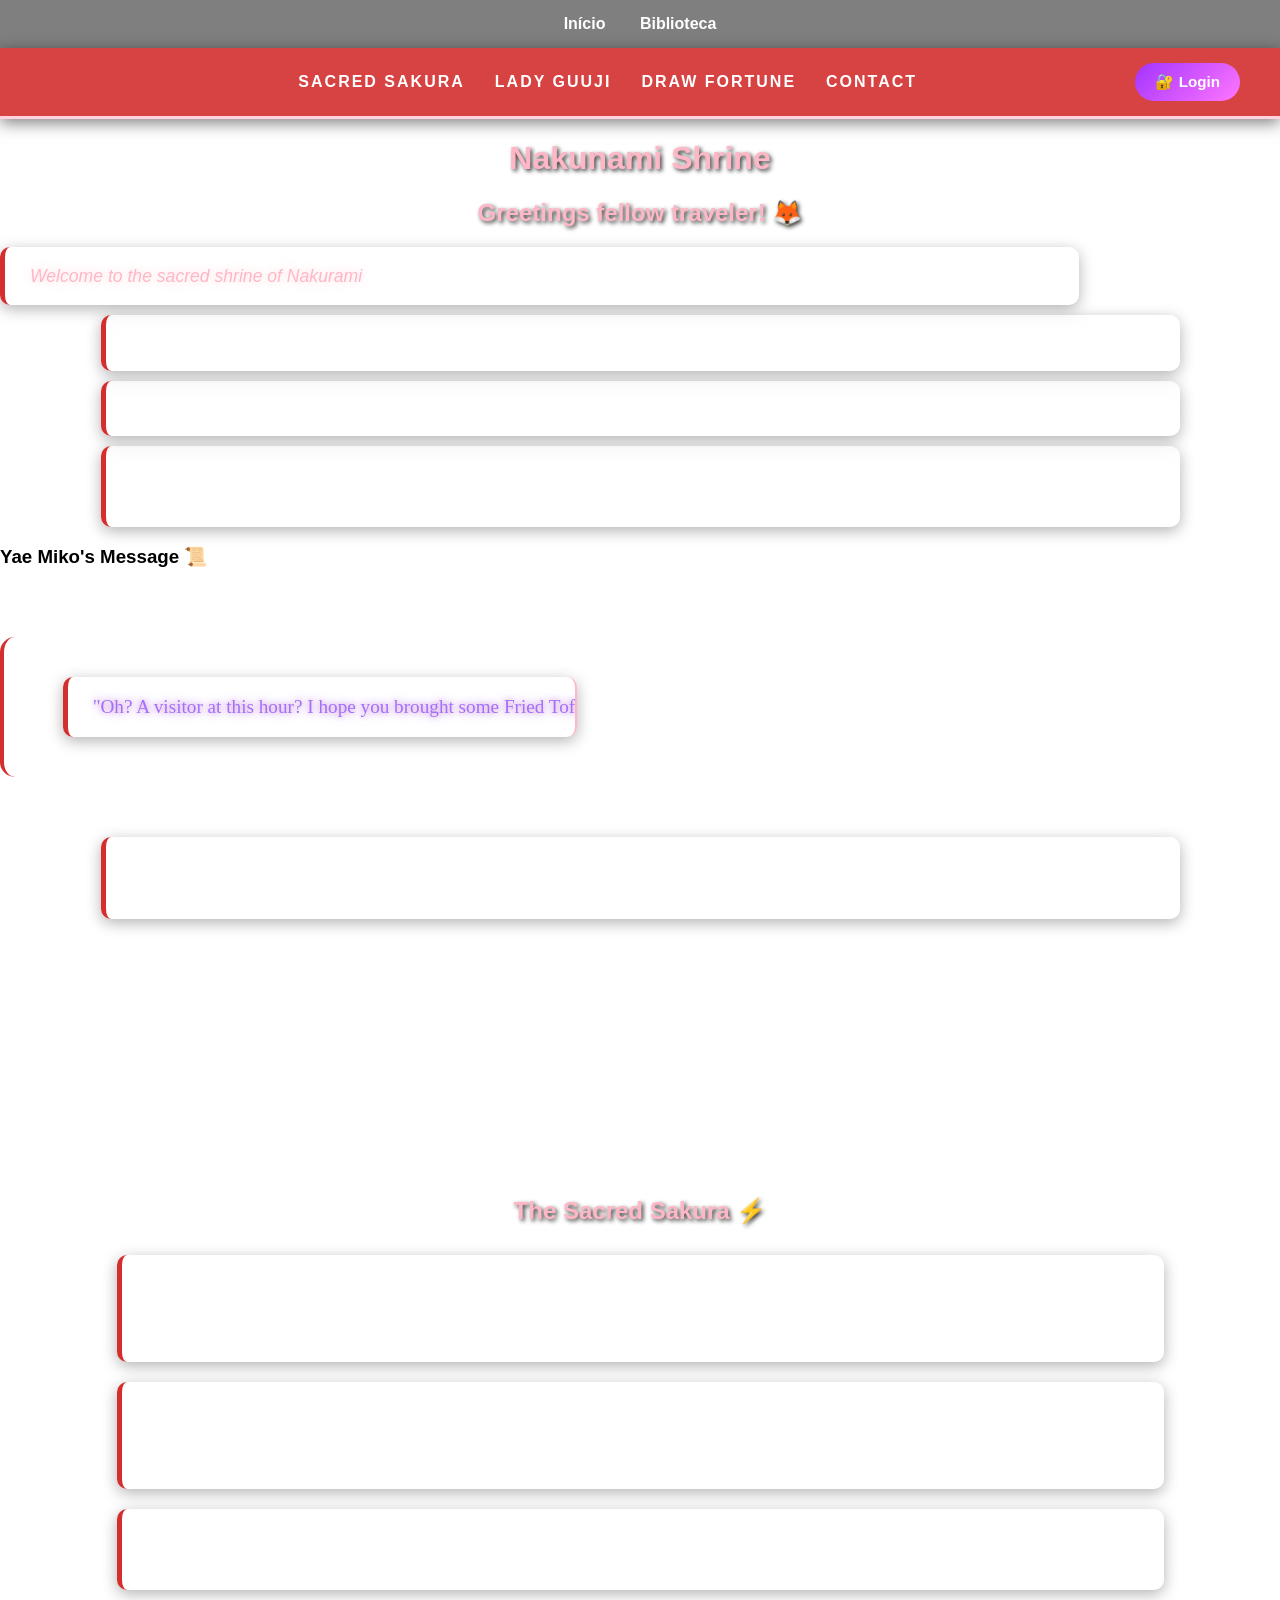
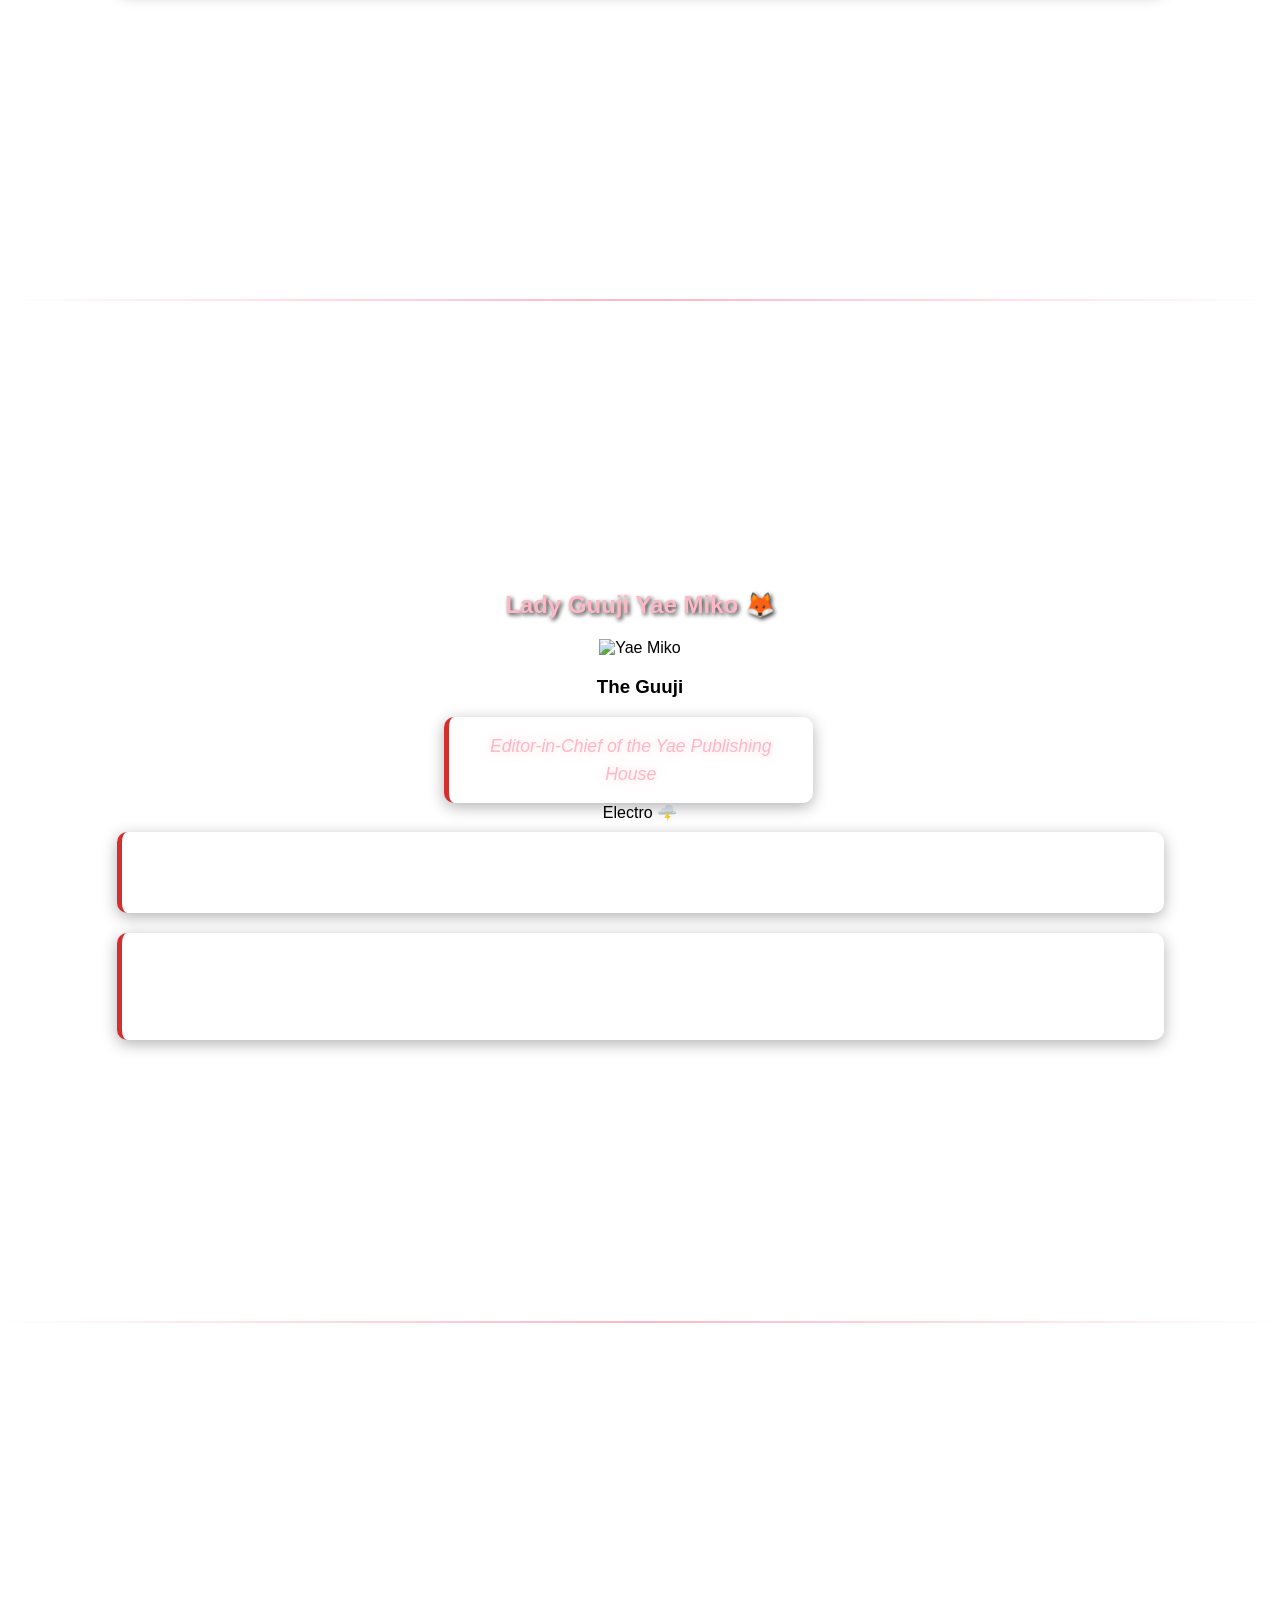
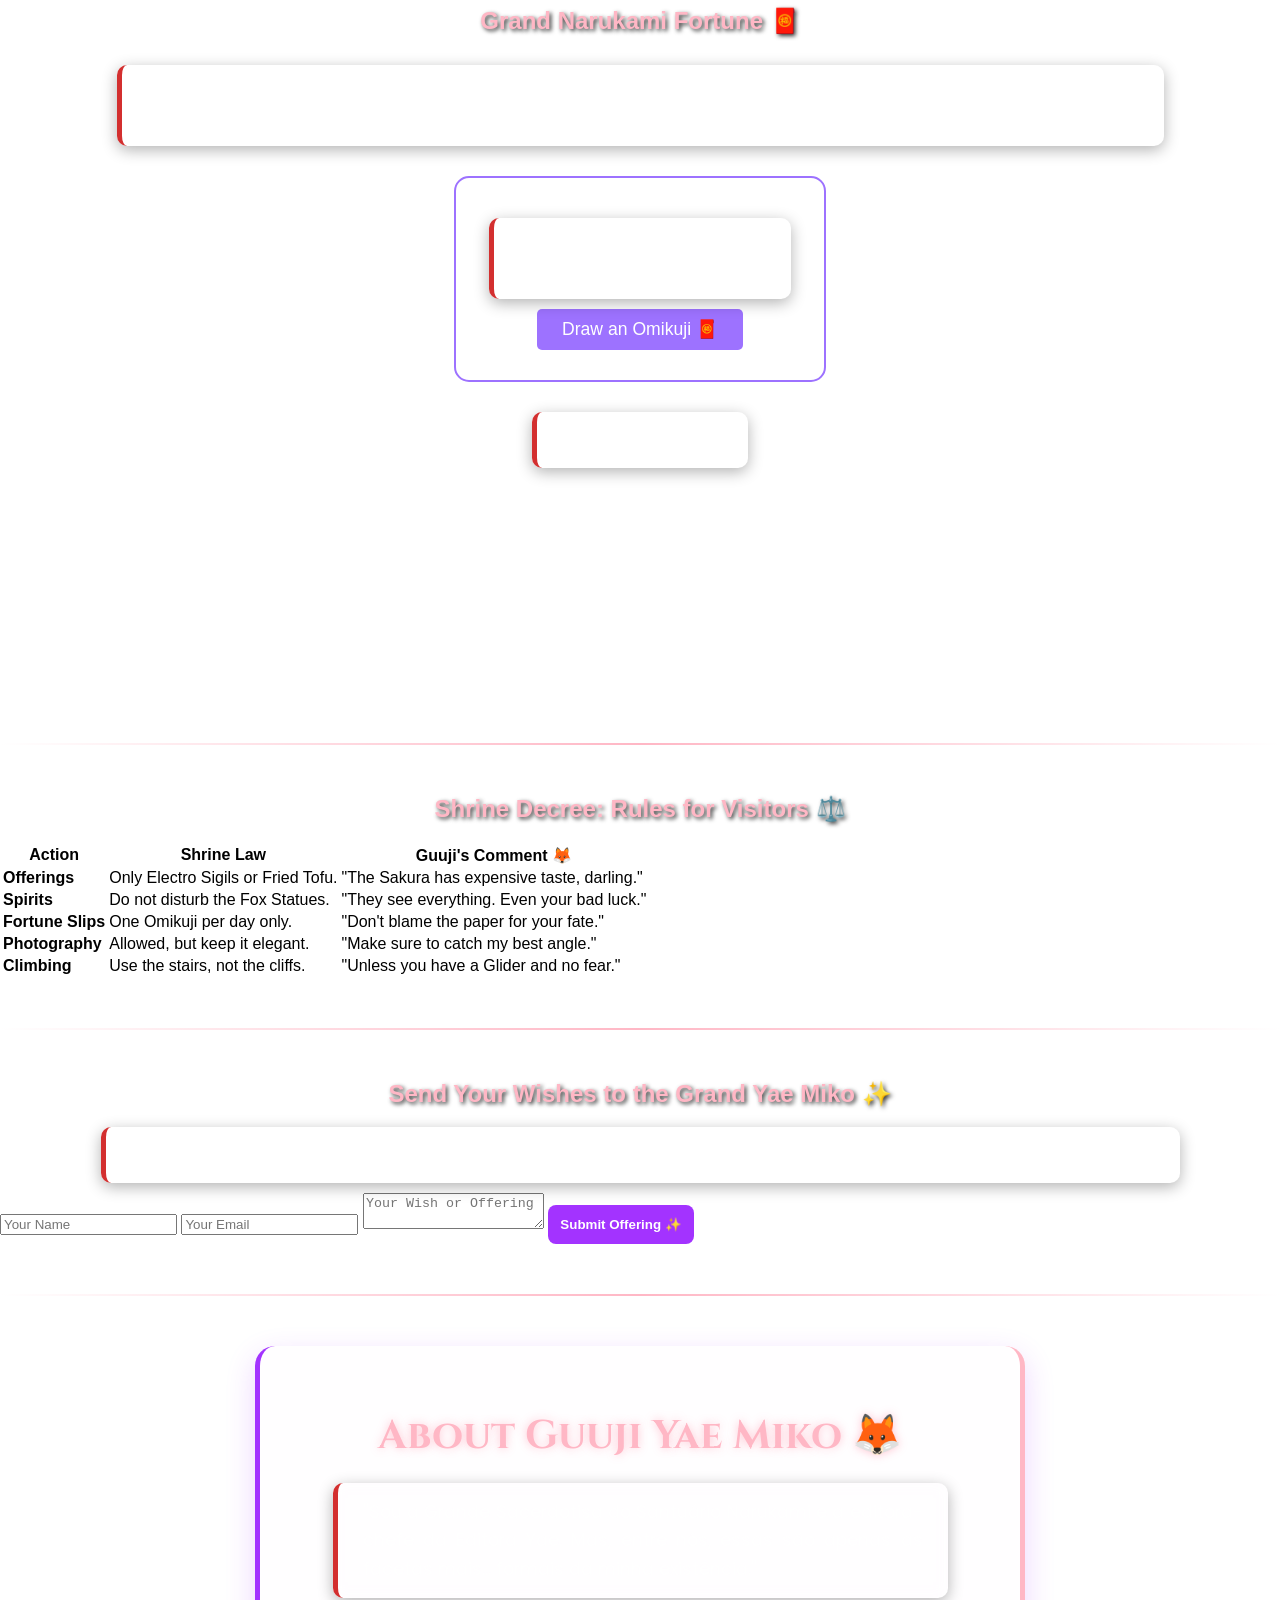
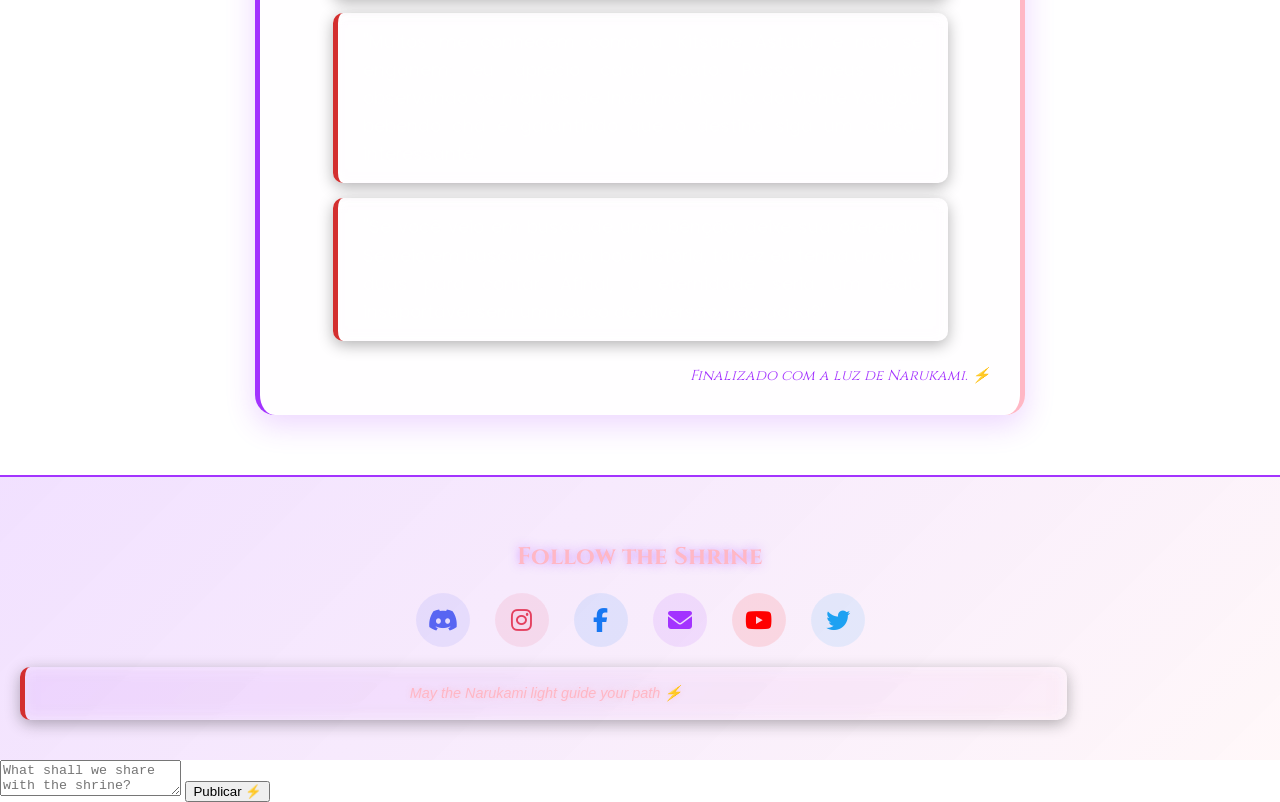
==== index.html @ ffabc8a9 "updt2" ====
<!DOCTYPE html>
<html lang="pt-br">
<head>
    <meta charset="UTF-8">
    <meta name="viewport" content="width=device-width, initial-scale=1.0">
    <link rel="icon" type="image/jpeg" href="icon.jpg">
    <link rel="stylesheet" href="style.css">
    <link rel="stylesheet" href="social-styles.css">
    <link rel="stylesheet" href="https://cdnjs.cloudflare.com/ajax/libs/font-awesome/6.4.0/css/all.min.css">
    <link href="https://fonts.googleapis.com/css2?family=Poppins:wght@400;600&family=Cinzel:wght@400;700&display=swap" rel="stylesheet">
    <title>Nakunami Shrine - Santuário de Yae Miko</title>
</head>
<body>
    <nav class="navbar">
    <a href="index.html">Início</a>
    <a href="library.html" class="nav-link">Biblioteca</a>
    </nav>


    <!-- MAINTENANCE SCREEN (Atualização) -->
    <div id="maintenance-screen" class="maintenance-screen" style="display: none;">
        <div class="maintenance-content">
            <div class="maintenance-header">
                <div class="fox-icon spinning">🦊</div>
                <h1>⚡ Os Mistérios Estão Sendo Revelados ⚡</h1>
                <p class="subtitle">O Santuário Nakunami está sendo atualizado...</p>
            </div>
            <div class="maintenance-message">
                <div class="loading-dots">
                    <span></span>
                    <span></span>
                    <span></span>
                </div>
                <p id="maintenance-status">Reorganizando os poderes da Eletro...</p>
            </div>

            <div class="maintenance-features">
                <h3>✨ Novidades em breve:</h3>
                <div class="features-grid">
                    <div class="feature">
                        <span class="feature-icon">📱</span>
                        <p>Nova Interface</p>
                    </div>
                    <div class="feature">
                        <span class="feature-icon">⚡</span>
                        <p>Mais Rápido</p>
                    </div>
                    <div class="feature">
                        <span class="feature-icon">🎨</span>
                        <p>Mais Bonito</p>
                    </div>
                    <div class="feature">
                        <span class="feature-icon">🔐</span>
                        <p>Mais Seguro</p>
                    </div>
                </div>
            </div>

            <div class="maintenance-footer">
                <p>Que a Luz de Narukami guie este momento... 🌸</p>
                <p class="update-time" id="update-time"></p>
            </div>

            <div class="electro-particles">
                <div class="particle"></div>
                <div class="particle"></div>
                <div class="particle"></div>
                <div class="particle"></div>
                <div class="particle"></div>
            </div>
        </div>
    </div>

    <!-- BAN SCREEN (Banimento) -->
    <div id="ban-screen" class="ban-screen" style="display: none;">
        <div class="ban-content">
            <div class="ban-header">
                <div class="ban-icon">🚫</div>
                <h1>VOCÊ FOI BANIDO</h1>
            </div>
            <p class="ban-message">Razão: Perturbação da Luz de Narukami</p>
            <p class="ban-sub">A Guuji Yae Miko ordenou sua expulsão permanente.</p>
        </div>
    </div>

    <!-- WELCOME SCREEN -->
    <div id="welcome-screen" class="welcome-screen" style="display: none;">
        <div class="welcome-content">
            <div class="welcome-text">Bem-vindo de volta, <span id="welcome-name"></span>!</div>
        </div>
    </div>

    <!-- AUTH MODAL (Login/Sign Up) -->
    <div id="auth-modal" class="auth-modal">
        <div class="auth-container">
            <button class="close-auth" onclick="closeAuthModal()">✕</button>
            
            <!-- LOGIN FORM -->
            <div id="login-form" class="auth-form active">
                <h2>Welcome to the Shrine 🦊</h2>
                <p>Sign in to unlock sacred treasures</p>
                <form onsubmit="handleLogin(event)">
                    <input type="email" placeholder="Email" required>
                    <input type="password" placeholder="Password" required>
                    <button type="submit" class="auth-submit">Enter the Shrine</button>
                </form>
                <p class="auth-toggle">Don't have an account? <a onclick="switchToSignUp()">Create one</a></p>
            </div>

            <!-- SIGN UP FORM -->
            <div id="signup-form" class="auth-form">
                <h2>Join the Shrine ⚡</h2>
                <p>Begin your journey as a believer</p>
                <form onsubmit="handleSignUp(event)">
                    <input type="text" placeholder="Your Name" required>
                    <input type="email" placeholder="Email" required>
                    <input type="password" placeholder="Password" required>
                    <input type="password" placeholder="Confirm Password" required>
                    <button type="submit" class="auth-submit">Start Journey</button>
                </form>
                <p class="auth-toggle">Already a believer? <a onclick="switchToLogin()">Sign in</a></p>
            </div>
        </div>
    </div>

    <!-- NAVEGAÇÃO PRINCIPAL -->
    <nav class="shrine-nav">
        <div class="nav-content">
            <ul>
                <li><a href="#sakura">Sacred Sakura</a></li>
                <li><a href="#miko">Lady Guuji</a></li>
                <li><a href="#fortune">Draw Fortune</a></li>
                <li><a href="#contact">Contact</a></li>
            </ul>
            <button class="auth-btn" onclick="openAuthModal()">🔐 Login</button>
        </div>
    </nav>

    <!-- USER INFO DISPLAY -->
    <div id="user-info-display"></div>

    <!-- ADMIN PANEL BUTTON & INDICATOR -->
    <div id="admin-label">🦊 PAINEL YAE ADMIN</div>
    <div id="admin-panel-container">
        <button id="admin-toggle-btn" onclick="toggleAdminPanel()">👑 Abrir Painel Admin</button>
    </div>

    <!-- SEÇÃO 1: CABEÇALHO E INTRODUÇÃO -->
    <header class="shrine-header">
        <h1>Nakunami Shrine</h1>
        <h2>Greetings fellow traveler! 🦊</h2>
        <p class="subtitle">Welcome to the sacred shrine of Nakurami</p>
    </header>

    <section class="intro-section">
        <p>As the head shrine maiden, I am honored to guide you through our traditions and rituals.</p>
        <p>Here, we worship the divine fox spirit, Nakurami, who is said to bring good fortune and prosperity to those who pay their respects.</p>
        <p>High atop Mt. Yougou, where the clouds meet the earth, stands the Grand Narukami Shrine. As the most important shrine in Inazuma, it remains a sanctuary of peace and divine protection, overseen by the watchful gaze of the Lady Guuji.</p>
    </section>

    <!-- SEÇÃO 2: YAE MIKO'S MESSAGE -->
    <section class="miko-message">
        <h3>Yae Miko's Message 📜</h3>
        <div class="miko-box">
            <p class="miko-text">"Oh? A visitor at this hour? I hope you brought some Fried Tofu..."</p>
        </div>
        <p>"Are you here to draw a fortune slip, little one? Don't look so nervous. Even if it says 'Great Misfortune,' I might be persuaded to help you change your fate... for a price, of course. After all, what is life without a little bit of chaos and a lot of fun?"</p>
    </section>

    <!-- SEÇÃO 3: SACRED SAKURA -->
    <section id="sakura" class="page-section">
        <h2>The Sacred Sakura ⚡</h2>
        <p>The climb to the Grand Narukami Shrine is a journey of purification. Thousands of vibrant red Torii gates line the winding stairs of Mount Yougou, each one a silent witness to the prayers of countless souls. As the air grows thin and the scent of Sakura blossoms fills the wind, the noise of the world below fades into the hum of sacred thunder.</p>
        <p>Since ancient times, the shrine has stood as the ultimate shield against the "Sacred Sakura Cleansing." The roots of the divine tree reach deep into the earth, drawing out the filth and miasma that plague the land. It is here, under the moon's silver glow, that the shrine maidens perform their dances to ensure the eternity of Narukami's grace.</p>
        <p>Present your Electro Sigils to the Sacred Sakura to deepen your favor with the divine. As the tree grows stronger, so too shall the blessings bestowed upon you during your travels across the islands of Eternity.</p>
    </section>

    <hr class="divider">

    <!-- SEÇÃO 4: LADY GUUJI YAE MIKO -->
    <section id="miko" class="page-section">
        <h2>Lady Guuji Yae Miko 🦊</h2>
        <div class="miko-profile">
            <div class="miko-avatar">
                <img src="https://i.pinimg.com/736x/ce/73/35/ce7335937441da6026784d7358146c18.jpg" alt="Yae Miko" class="miko-img">
            </div>
            <div class="miko-info">
                <h3>The Guuji</h3>
                <p class="subtitle">Editor-in-Chief of the Yae Publishing House</p>
                <span class="vision-tag">Electro 🌩️</span>
            </div>
        </div>
        <p>The shrine is managed by Yae Miko, the "Guuji" of the Grand Narukami Shrine and Editor-in-Chief of the Yae Publishing House. Wise, beautiful, and unpredictable, she ensures that the traditions of the shrine are kept—often with a playful twist that only a kitsune could devise.</p>
        <p>Keep a respectful silence as you pass the stone Sky Kitsune and Earth Kitsune statues. They are the eyes and ears of the Lady Guuji. Legends say that for those who show true devotion, these stone guardians might whisper secrets of the past or grant a fleeting glimpse into a future yet to be written.</p>
    </section>

    <hr class="divider">

    <!-- SEÇÃO 5: OMIKUJI - FORTUNE SLIPS -->
    <section id="fortune" class="page-section">
        <h2>Grand Narukami Fortune 🧧</h2>
        <p>Are you curious about what the stars have in store? Draw a Fortune Slip at the shrine booth. Whether you receive "Great Misfortune" or "Great Fortune," remember that destiny is as fleeting as a lightning flash, yet as enduring as the mountain itself.</p>
        <div class="omikuji-box">
            <p id="fortune-text">Shake the box to see your destiny...</p>
            <button class="btn-fortune" onclick="drawFortune()">Draw an Omikuji 🧧</button>
        </div>
        <p id="yae-quote" class="yae-quote"></p>
    </section>

    <hr class="divider">

    <!-- SEÇÃO 6: SHRINE RULES -->
    <section class="rules-section">
        <h2>Shrine Decree: Rules for Visitors ⚖️</h2>
        <table class="shrine-table">
            <thead>
                <tr>
                    <th>Action</th>
                    <th>Shrine Law</th>
                    <th>Guuji's Comment 🦊</th>
                </tr>
            </thead>
            <tbody>
                <tr>
                    <td><strong>Offerings</strong></td>
                    <td>Only Electro Sigils or Fried Tofu.</td>
                    <td>"The Sakura has expensive taste, darling."</td>
                </tr>
                <tr>
                    <td><strong>Spirits</strong></td>
                    <td>Do not disturb the Fox Statues.</td>
                    <td>"They see everything. Even your bad luck."</td>
                </tr>
                <tr>
                    <td><strong>Fortune Slips</strong></td>
                    <td>One Omikuji per day only.</td>
                    <td>"Don't blame the paper for your fate."</td>
                </tr>
                <tr>
                    <td><strong>Photography</strong></td>
                    <td>Allowed, but keep it elegant.</td>
                    <td>"Make sure to catch my best angle."</td>
                </tr>
                <tr>
                    <td><strong>Climbing</strong></td>
                    <td>Use the stairs, not the cliffs.</td>
                    <td>"Unless you have a Glider and no fear."</td>
                </tr>
            </tbody>
        </table>
    </section>

    <hr class="divider">

    <!-- SEÇÃO 7: CONTACT & WISHES FORM -->
    <section id="contact" class="contact-section">
        <div class="container">
            <div class="header">
                <h2>Send Your Wishes to the Grand Yae Miko ✨</h2>
                <p>May the Narukami light guide your path.</p>
            </div>
            <form action="https://formspree.io/f/mpqjbvan" method="POST">
                <input type="text" name="name" placeholder="Your Name" required>
                <input type="email" name="email" placeholder="Your Email" required>
                <textarea name="message" placeholder="Your Wish or Offering" required></textarea>
                <button type="submit" class="btn-submit">Submit Offering ✨</button>
            </form>
        </div>
    </section>

    <hr class="divider">

    <!-- SEÇÃO 8: GUUJI YAE MIKO BIO -->
    <section class="bio-shrine">
        <div class="bio-content">
            <h2 class="bio-title">About Guuji Yae Miko 🦊</h2>
            <div class="bio-text">
                <p>"Sou a Grande Sacerdotisa do Santuário Narukami e a editora-chefe da Editora Yae. Mas, entre nós, essas são apenas as facetas mais... formais da minha existência."</p>
                <p>"Muitos me conhecem como a 'Kitsune Astuta', e não se enganem: eu aprecio cada boato. Passo meus dias observando os mortais de Inazuma do alto do Monte Yougou, bebendo chá e garantindo que o destino siga um curso... interessante."</p>
                <p>"Se você veio em busca de uma bênção, deixe sua oferenda. Se veio em busca de uma boa história, talvez eu tenha uma ou duas para contar. Afinal, a eternidade seria um tédio insuportável sem um pouco de diversão, não acha?"</p>
            </div>
            <div class="bio-signature">Finalizado com a luz de Narukami. ⚡</div>
        </div>
    </section>

    <!-- SEÇÃO 9: SOCIAL NETWORK FEED -->
    <section id="social-feed-section" class="social-feed-section" style="display: none;">
        <div class="social-container">
            <!-- Social Navigation Tabs -->
            <div class="social-nav-tabs">
                <button class="social-tab-btn active" onclick="switchSocialTab('feed')">📰 Feed</button>
                <button class="social-tab-btn" onclick="switchSocialTab('profile')">👤 Meu Perfil</button>
                <button class="social-tab-btn" onclick="switchSocialTab('followers')">👥 Seguidores</button>
                <button class="social-tab-btn" onclick="switchSocialTab('explore')">🔍 Explorar</button>
            </div>

            <!-- Feed Tab -->
            <div id="feed-tab" class="social-tab-content active">
                <!-- Post Creator -->
                <div class="post-creator">
                    <h3>✨ Compartilhar com Nakunami</h3>
                    <textarea id="post-content-input" class="post-input" placeholder="O que você deseja compartilhar com o santuário?" rows="3"></textarea>
                    
                    <div class="post-creator-footer">
                        <input type="file" id="post-media-input" accept="image/*,video/*" style="display: none;">
                        <button class="post-action-btn" onclick="document.getElementById('post-media-input').click()">🖼️ Foto/Vídeo</button>
                        <button class="post-submit-btn" onclick="createPost()">Publicar ⚡</button>
                    </div>
                </div>

                <!-- Posts Feed -->
                <div id="posts-feed" class="posts-feed">
                    <div class="loading-text">Carregando posts...</div>
                </div>
            </div>

            <!-- Profile Tab -->
            <div id="profile-tab" class="social-tab-content">
                <div id="user-profile-card" class="user-profile-card">
                    <div class="profile-header">
                        <div class="profile-avatar">👤</div>
                        <div class="profile-info">
                            <h2 id="profile-name">Nome do Usuário</h2>
                            <p id="profile-email">Email</p>
                            <p id="profile-role">Papel</p>
                        </div>
                    </div>
                    <div class="profile-stats">
                        <div class="stat">
                            <span id="profile-posts-count">0</span>
                            <p>Posts</p>
                        </div>
                        <div class="stat">
                            <span id="profile-followers-count">0</span>
                            <p>Seguidores</p>
                        </div>
                        <div class="stat">
                            <span id="profile-following-count">0</span>
                            <p>Seguindo</p>
                        </div>
                    </div>
                </div>
                <div id="user-posts-container" class="user-posts-container">
                    <h3>Meus Posts</h3>
                    <div id="user-posts-list" class="posts-list"></div>
                </div>
            </div>

            <!-- Followers Tab -->
            <div id="followers-tab" class="social-tab-content">
                <h3>👥 Seguidores e Seguindo</h3>
                <div class="followers-container">
                    <div class="followers-section">
                        <h4>Meus Seguidores</h4>
                        <div id="followers-list" class="users-grid"></div>
                    </div>
                    <div class="followers-section">
                        <h4>Estou Seguindo</h4>
                        <div id="following-list" class="users-grid"></div>
                    </div>
                </div>
            </div>

            <!-- Explore Tab -->
            <div id="explore-tab" class="social-tab-content">
                <h3>🔍 Explorar Usuários</h3>
                <div id="explore-users" class="users-grid"></div>
            </div>
        </div>
    </section>

    <!-- SEÇÃO 9: FOOTER COM REDES SOCIAIS -->
    <footer class="social-footer">
        <h3>Follow the Shrine</h3>
        <div class="social-container">
            <a href="https://discord.com/invite/yae" target="_blank" class="social-link discord" title="Discord">
                <i class="fab fa-discord"></i>
            </a>
            <a href="https://www.instagram.com/damien_siinamota/" target="_blank" class="social-link instagram" title="Instagram">
                <i class="fab fa-instagram"></i>
            </a>
            <a href="https://www.facebook.com/damien.samael.soares.brito/" target="_blank" class="social-link facebook" title="Facebook">
                <i class="fab fa-facebook-f"></i>
            </a>
            <a href="mailto:damiensoaresbrito@gmail.com" class="social-link email" title="Email">
                <i class="fas fa-envelope"></i>
            </a>
            <a href="https://www.youtube.com" target="_blank" class="social-link youtube" title="YouTube">
                <i class="fab fa-youtube"></i>
            </a>
            <a href="https://twitter.com" target="_blank" class="social-link twitter" title="Twitter">
                <i class="fab fa-twitter"></i>
            </a>
        </div>
        <p class="shrine-blessing">May the Narukami light guide your path ⚡</p>
    </footer>

    <!-- ADMIN PANEL (Hidden) -->
    <div id="admin-panel-modal" class="admin-panel-modal">
        <div class="admin-modal-content">
            <button class="admin-modal-close" onclick="closeAdminPanel()">✕</button>
            
            <h2>🦊 YAE MIKO ADMIN PANEL</h2>
            
            <div class="admin-section">
                <h3>📊 Gerenciamento de Usuários</h3>
                <div class="admin-grid">
                    <button class="admin-btn" onclick="adminAction('USERS')">📋 Ver Usuários</button>
                    <button class="admin-btn" onclick="changeUserRole()">✏️ Alterar Papel</button>
                    <button class="admin-btn" onclick="deleteUser()">🗑️ Deletar Usuário</button>
                    <button class="admin-btn" onclick="adminAction('WARN')">⚠️ Avisar Usuário</button>
                </div>
                
                <!-- Lista de Usuários -->
                <div id="users-list-section" class="users-list-section" style="display: none; margin-top: 20px;">
                    <h4>👥 Usuários Registrados</h4>
                    <div id="users-list-container" class="users-list-container">
                        <div class="loading-text">Carregando usuários...</div>
                    </div>
                </div>
            </div>

            <div class="admin-section">
                <h3>⚡ Ações Moderadoras</h3>
                <div class="admin-grid">
                    <button class="admin-btn" onclick="adminAction('KICK')">👢 Expulsar Usuário</button>
                    <button class="admin-btn" onclick="adminAction('BAN')">🚫 Banir Usuário</button>
                </div>
            </div>

            <div class="admin-section">
                <h3>⚙️ Configurações do Santuário</h3>
                <div class="admin-grid">
                    <button class="admin-btn" onclick="resetAllData()" style="background: linear-gradient(135deg, rgba(139, 0, 0, 0.6), rgba(255, 0, 0, 0.6)); border-color: #FF4444;">🔄 Resetar Dados</button>
                    <button class="admin-btn" onclick="clearActivityLog()">🗑️ Limpar Log</button>
                </div>
            </div>

            <div class="admin-section">
                <h3>📱 Gerenciamento de Manutenção</h3>
                <div class="admin-grid">
                    <button class="admin-btn" id="toggle-maintenance-btn" onclick="toggleMaintenanceMode()">🔧 Ativar Manutenção</button>
                </div>
                <p style="font-size: 0.9rem; color: #ffb7c5; margin-top: 10px;">Ativa/desativa a tela de manutenção do site</p>
            </div>

            <div class="admin-section">
                <h3>⚡ Atividades em Tempo Real</h3>
                <div id="activity-log" class="activity-log-container">
                    <div class="no-activities">Carregando atividades...</div>
                </div>
            </div>

            <div class="admin-info">
                <strong>ℹ️ Informação:</strong><br>
                Este painel é exclusivo para damiensoaresbrito@gmail.com<br>
                Atalho: Ctrl+Shift+A
            </div>
        </div>
    </div>

    <!-- JAVASCRIPT SCRIPTS -->
    <script src="app.js"></script>
    <script>
        // ===== LOADER =====
        window.addEventListener('load', () => {
            const bar = document.getElementById('loading-bar');
            const wrapper = document.getElementById('loader-wrapper');
            
            let width = 100;
            bar.style.width = width + '%';
            
            setTimeout(() => {
                wrapper.style.display = 'none';
                thunderFlash();
            }, 1500);
        });

        // ===== THUNDER FLASH EFFECT =====
        function thunderFlash() {
            const flash = document.createElement('div');
            flash.style.cssText = `
                position: fixed; top: 0; left: 0; width: 100%; height: 100%;
                background: white; opacity: 0; z-index: 10001; pointer-events: none;
            `;
            document.body.appendChild(flash);

            setTimeout(() => flash.style.opacity = '0.5', 100);
            setTimeout(() => flash.style.opacity = '0', 200);
            setTimeout(() => flash.style.opacity = '0.8', 300);
            setTimeout(() => {
                flash.style.opacity = '0';
                setTimeout(() => flash.remove(), 500);
            }, 400);
        }

        // ===== FORTUNE DRAWING =====
        const allFortunes = [
            "✨ Grande Sorte: A luz de Narukami brilha intensamente sobre você!",
            "🌸 Boa Sorte: Um mensageiro raposa trará boas notícias hoje.",
            "⚡ Sorte Modesta: Cuidado, até a Guuji Yae tem seus truques...",
            "🦊 Sorte Especial: Você encontrará um tesouro sob a Sakura Sagrada!",
            "🎋 Sorte Futura: Grandes mudanças estão por vir em Inazuma.",
            "✨ Great Fortune: The lightning strikes twice in your favor today!",
            "🌸 Good Luck: A fox's blessing follows your every step.",
            "⚡ Modest Luck: Be careful with Electro, but victory is yours.",
            "🦊 Neutral: The Lady Guuji is watching... don't be boring."
        ];

        function drawFortune() {
            const randomIndex = Math.floor(Math.random() * allFortunes.length);
            const result = allFortunes[randomIndex];
            document.getElementById('fortune-text').innerText = result;
            sendSiteAnalytics("Tirou sorte: " + result);
        }

        // ===== RANDOM YAE QUOTE =====
        const quotes = [
            '"Nothing lasts forever."',
            '"Show me your bravery!"',
            '"Come on, don\'t be shy."',
            '"The fox is watching..."',
            '"Chaos is just misunderstood order."'
    
        ];

        document.addEventListener('DOMContentLoaded', () => {
            const randomQuote = quotes[Math.floor(Math.random() * quotes.length)];
            document.getElementById('yae-quote').innerText = randomQuote;
        });

        // ===== ELECTRO SPARKS ON CLICK =====
        document.addEventListener('click', (e) => {
            const spark = document.createElement('div');
            spark.className = 'electro-spark';
            spark.style.left = e.pageX + 'px';
            spark.style.top = e.pageY + 'px';
            document.body.appendChild(spark);
            setTimeout(() => spark.remove(), 600);
        });

        // ===== CONTACT FORM SUBMISSION =====
        // only show the offering alert for the contact form, not the login/signup forms
        const contactForm = document.querySelector('#contact form');
        if (contactForm) {
            contactForm.addEventListener('submit', () => {
                alert("May the Narukami light guide your path... Your offering was sent! ✨");
            });
        }

        // ===== ANALYTICS =====
        async function sendSiteAnalytics(eventDetail) {
            try {
                console.log("Offerings sent to Lady Guuji...", eventDetail);
            } catch (error) {
                console.error("The fox messenger failed:", error);
            }
        }
    </script>

</body>
</html>

<div id="feed"></div>
<textarea id="post-input" placeholder="What shall we share with the shrine?"></textarea>

<button onclick="publishPost()">Publicar ⚡</button>
---- style.css ----
p {
    background-color: rgb(231, 231, 231);
}

/* Cursor Custom */
* {
  cursor: url('genshin-impact-baal-and-sword-cursor.png'), auto;
}

a {
  cursor: url('genshin-impact-baal-and-sword-cursor.png'), pointer;
}

.miko-box {
  background: rgba(255, 255, 255, 0.1);
  border-left: 4px solid #d32f2f; /* Vermelho dos portais Torii */
  padding: 20px;
  border-radius: 8px;
  display: inline-block;
}

.miko-box {
  background: rgba(255, 255, 255, 0.1);
  border-left: 4px solid #d32f2f;
  padding: 20px;
  border-radius: 8px;
}
.miko-text {
  font-family: 'Georgia', serif;
  font-size: 1.2rem;
  color: #9d72ff;
  white-space: nowrap;
  overflow: hidden;
  border-right: .15em solid #ffb7c5;
  text-shadow: 0 0 5px #ffb7c5, 0 0 10px #9d72ff;
  animation: typing 3.5s steps(40, end), blink-caret .75s step-end infinite, electro-pulse 2s ease-in-out infinite alternate;
}
@keyframes typing { from { width: 0 } to { width: 100% } }
@keyframes blink-caret { from, to { border-color: transparent } 50% { border-color: #ffb7c5; } }
@keyframes electro-pulse { from { text-shadow: 0 0 5px #ffb7c5, 0 0 10px #9d72ff; } to { text-shadow: 0 0 10px #ffb7c5, 0 0 25px #d1b3ff; } }
body {
  /* Substitua pelo link da sua imagem ou caminho do arquivo no GitHub */
  background-image: url(https://i.pinimg.com/736x/bb/c6/2a/bbc62a4f2c408ba71a72c6b0837e04a7.jpg); 
  /* Garante que a imagem cubra a tela toda sem repetir */
  background-size: cover;
  background-position: center;
  background-repeat: no-repeat;
  background-attachment: fixed; /* Efeito de fundo parado ao rolar */
}
.miko-box {
  background: rgba(255, 255, 255, 0.85); /* Fundo branco semi-transparente */
  backdrop-filter: blur(5px); /* Efeito de vidro jateado */
  padding: 30px;
  border-radius: 15px;
  max-width: 600px;
  margin: 50px auto;
}
body {
    background-image:url(https://i.pinimg.com/736x/bb/c6/2a/bbc62a4f2c408ba71a72c6b0837e04a7.jpg);
    background-size: cover;
    background-position: center;
    background-attachment: fixed;
    margin: 0;
    font-family: 'Segoe UI', Tahoma, Geneva, Verdana, sans-serif;
}

/* Estilo para o Título */
h1, h2 {
    color: #ffb7c5; /* Rosa Cerejeira */
    text-shadow: 2px 2px 4px rgba(0, 0, 0, 0.8);
    text-align: center;
}

/* Estilo para as caixas de texto */
p {
    background: rgba(255, 255, 255, 0.15); /* Fundo branco bem transparente */
    backdrop-filter: blur(8px); /* Efeito de vidro jateado */
    color: #ffffff; /* Texto branco para contraste */
    padding: 15px 25px;
    margin: 10px auto;
    border-radius: 10px;
    border-left: 5px solid #d32f2f; /* Borda vermelha de portal Torii */
    max-width: 80%;
    line-height: 1.6;
    box-shadow: 0 4px 15px rgba(0, 0, 0, 0.3);
    transition: transform 0.3s;
}

/* Efeito ao passar o mouse */
p:hover {
    transform: scale(1.02);
    background: rgba(255, 255, 255, 0.25);
}
.shrine-nav {
    background: rgba(211, 47, 47, 0.9); /* Vermelho Torii */
    padding: 15px 20px;
    position: sticky;
    top: 0;
    z-index: 1000;
    box-shadow: 0 4px 15px rgba(0,0,0,0.5);
    border-bottom: 3px solid #ffd1dc;
}

.nav-content {
    display: flex;
    justify-content: space-between;
    align-items: center;
    max-width: 1200px;
    margin: 0 auto;
}

.shrine-nav ul {
    list-style: none;
    display: flex;
    justify-content: center;
    gap: 30px;
    margin: 0;
    flex: 1;
}

.shrine-nav a {
    color: white;
    text-decoration: none;
    font-weight: bold;
    text-transform: uppercase;
    letter-spacing: 2px;
    transition: 0.3s;
}

.shrine-nav a:hover {
    color: #ffd1dc;
    text-shadow: 0 0 10px #fff;
}
.omikuji-box {
    background: rgba(255, 255, 255, 0.1);
    backdrop-filter: blur(10px);
    border: 2px solid #9d72ff;
    padding: 30px;
    border-radius: 15px;
    text-align: center;
    max-width: 500px;
    margin: 20px auto;
}

.omikuji-box button {
    background: #9d72ff;
    color: white;
    border: none;
    padding: 10px 25px;
    border-radius: 5px;
    cursor: pointer;
    font-size: 1.1rem;
    transition: 0.3s;
}

.omikuji-box button:hover {
    background: #d32f2f;
    transform: translateY(-3px);
}
.skill-container {
    max-width: 600px;
    margin: 40px auto;
}

.skill-item {
    display: flex;
    align-items: center;
    background: rgba(0, 0, 0, 0.6);
    margin-bottom: 10px;
    padding: 15px;
    border-radius: 10px;
    border: 1px solid #9d72ff;
}

.skill-icon {
    font-size: 2rem;
    background: #9d72ff;
    width: 60px;
    height: 60px;
    display: flex;
    align-items: center;
    justify-content: center;
    border-radius: 50%;
    margin-right: 20px;
}

.skill-desc strong { color: #ffd1dc; display: block; margin-bottom: 5px; }
.skill-desc p { background: none; border: none; padding: 0; font-size: 0.9rem; margin: 0; color: #ccc; }
/* Faz a rolagem ser suave ao clicar no menu */
html {
    scroll-behavior: smooth;
}

.page-section {
    min-height: 80vh; /* Faz cada seção ocupar quase a tela toda */
    padding: 100px 20px;
    display: flex;
    flex-direction: column;
    align-items: center;
    justify-content: center;
    text-align: center;
}

.divider {
    border: 0;
    height: 2px;
    background: linear-gradient(to right, transparent, #ffb7c5, transparent);
    margin: 50px 0;
}

/* Garante que o menu não cubra o título ao rolar */
section {
    scroll-margin-top: 80px; 
}
.music-player {
    position: fixed;
    bottom: 20px;
    left: 20px;
    background: rgba(0, 0, 0, 0.7);
    border: 1px solid #9d72ff;
    padding: 10px 15px;
    border-radius: 30px;
    display: flex;
    align-items: center;
    gap: 10px;
    z-index: 9999;
    backdrop-filter: blur(5px);
}

.music-label {
    color: #ffd1dc;
    font-size: 0.8rem;
    font-family: serif;
}

#music-btn {
    background: #9d72ff;
    border: none;
    color: white;
    padding: 5px 15px;
    border-radius: 20px;
    cursor: pointer;
    font-weight: bold;
    transition: 0.3s;
}

#music-btn:hover {
    background: #ffb7c5;
    transform: scale(1.1);
    box-shadow: 0 0 10px #9d72ff;
}

/* Centralização do Bloco */
.wish-container {
    position: absolute;
    top: 50%;
    left: 50%;
    transform: translate(-50%, -50%); /* O segredo para o centro real */
    
    background: rgba(255, 255, 255, 0.1); /* Fundo transparente (Glass) */
    backdrop-filter: blur(10px);
    padding: 30px;
    border-radius: 15px;
    border: 1px solid rgba(255, 183, 197, 0.5); /* Borda rosa Sakura */
    width: 320px;
    box-shadow: 0 0 20px rgba(163, 51, 255, 0.3);
}

/* Deixando os campos um embaixo do outro e bonitos */
.wish-container form {
    display: flex;
    flex-direction: column;
    gap: 12px;
}

.wish-container input, 
.wish-container textarea {
    width: 100%;
    padding: 10px;
    border-radius: 8px;
    border: 1px solid #ddd;
    background: rgba(255, 255, 255, 0.9);
    box-sizing: border-box; /* Garante que não passe da largura */
}

.btn-submit {
    background: #a333ff;
    color: white;
    border: none;
    padding: 12px;
    border-radius: 8px;
    cursor: pointer;
    font-weight: bold;
}
/* Adicione isso ao seu arquivo CSS */
input:hover, textarea:hover {
    box-shadow: 0 0 20px rgba(163, 51, 255, 0.6); /* Brilho roxo da Yae */
    transform: scale(1.02); /* Aumenta levemente */
    transition: all 0.3s ease;
}
#loader-wrapper {
    position: fixed;
    top: 0;
    left: 0;
    width: 100%;
    height: 100%;
    background: #1a1a1a; /* Cor escura elegante */
    display: flex;
    justify-content: center;
    align-items: center;
    z-index: 10000; /* Fica na frente de tudo */
    transition: opacity 0.8s ease, visibility 0.8s;
}

.fox-loader {
    text-align: center;
    animation: fadeInLoader 0.5s ease;
}

.fox-loader img,
.yae-loader-img {
    width: 180px;
    height: auto;
    margin-bottom: 20px;
    filter: drop-shadow(0 0 15px #ffb7c5) drop-shadow(0 0 30px #a333ff);
    animation: spin-gentle 3s linear infinite, pulse-glow 2s ease-in-out infinite;
    border-radius: 20px;
}

@keyframes spin-gentle {
    0% { transform: rotate(0deg) scale(1); }
    50% { transform: rotate(5deg) scale(1.05); }
    100% { transform: rotate(0deg) scale(1); }
}

@keyframes pulse-glow {
    0%, 100% { filter: drop-shadow(0 0 15px #ffb7c5) drop-shadow(0 0 30px #a333ff); }
    50% { filter: drop-shadow(0 0 25px #ffb7c5) drop-shadow(0 0 40px #a333ff); }
}

@keyframes fadeInLoader {
    from { opacity: 0; }
    to { opacity: 1; }
}

.loading-bar-container {
    width: 250px;
    height: 10px;
    background: rgba(255, 255, 255, 0.1);
    border-radius: 20px;
    overflow: hidden;
    margin: 0 auto;
}

#loading-bar {
    width: 0%;
    height: 100%;
    background: linear-gradient(90deg, #ffb7c5, #a333ff);
    box-shadow: 0 0 10px #ffb7c5;
    transition: width 0.4s ease;
}

#loading-text {
    color: #ffb7c5;
    margin-top: 15px;
    font-family: 'Cinzel', serif;
    letter-spacing: 2px;
    animation: pulse 1.5s infinite;
}

@keyframes pulse {
    0% { opacity: 0.5; }
    50% { opacity: 1; }
    100% { opacity: 0.5; }
}

/* Classe para sumir com o loader */
.loader-hidden {
    opacity: 0;
    visibility: hidden;
}

@keyframes pulse {
    0% { opacity: 0.5; }
    50% { opacity: 1; }
    100% { opacity: 0.5; }
}

/* Classe para sumir com o loader */
.loader-hidden {
    opacity: 0;
    visibility: hidden;
}

/* ==================== MAINTENANCE SCREEN ==================== */

.maintenance-screen {
    position: fixed;
    top: 0;
    left: 0;
    width: 100%;
    height: 100%;
    z-index: 9998;
    background: linear-gradient(135deg, #a333ff 0%, #ff77ff 25%, #9d72ff 50%, #ffb7c5 75%, #a333ff 100%);
    background-size: 400% 400%;
    animation: gradientShift 15s ease infinite;
    display: flex;
    justify-content: center;
    align-items: center;
    overflow: hidden;
}

@keyframes gradientShift {
    0% { background-position: 0% 50%; }
    50% { background-position: 100% 50%; }
    100% { background-position: 0% 50%; }
}

.maintenance-content {
    position: relative;
    text-align: center;
    background: rgba(0, 0, 0, 0.4);
    backdrop-filter: blur(20px);
    padding: 60px 40px;
    border-radius: 30px;
    border: 2px solid rgba(255, 255, 255, 0.3);
    max-width: 600px;
    box-shadow: 0 25px 50px rgba(0, 0, 0, 0.5), 0 0 50px rgba(163, 51, 255, 0.3), inset 0 0 30px rgba(255, 255, 255, 0.1);
    animation: slideUpMaintenance 0.8s ease-out;
    z-index: 10;
}

@keyframes slideUpMaintenance {
    from {
        opacity: 0;
        transform: translateY(50px) scale(0.9);
    }
    to {
        opacity: 1;
        transform: translateY(0) scale(1);
    }
}

.maintenance-header {
    margin-bottom: 40px;
}

.fox-icon {
    font-size: 80px;
    display: block;
    margin-bottom: 20px;
    animation: floatingFox 3s ease-in-out infinite;
}

@keyframes floatingFox {
    0%, 100% {
        transform: translate(0, 0) rotate(0deg);
    }
    25% {
        transform: translate(-10px, -10px) rotate(-5deg);
    }
    50% {
        transform: translate(10px, -20px) rotate(5deg);
    }
    75% {
        transform: translate(-5px, -10px) rotate(-3deg);
    }
}

.fox-icon.spinning {
    animation: floatingFox 3s ease-in-out infinite, spinIcon 8s linear infinite;
}

@keyframes spinIcon {
    0% { transform: rotate(0deg); }
    100% { transform: rotate(360deg); }
}

.maintenance-screen h1 {
    color: #ffffff;
    font-size: 2.5rem;
    margin: 0 0 10px 0;
    text-shadow: 0 0 20px rgba(255, 255, 255, 0.5), 0 0 40px rgba(163, 51, 255, 0.8);
    font-family: 'Cinzel', serif;
    letter-spacing: 2px;
    animation: glowPulse 2s ease-in-out infinite;
}

@keyframes glowPulse {
    0%, 100% {
        text-shadow: 0 0 20px rgba(255, 255, 255, 0.5), 0 0 40px rgba(163, 51, 255, 0.8);
    }
    50% {
        text-shadow: 0 0 30px rgba(255, 255, 255, 0.8), 0 0 60px rgba(255, 119, 255, 1);
    }
}

.subtitle {
    color: #ffb7c5;
    font-size: 1.1rem;
    margin: 10px 0 0 0;
    font-style: italic;
    text-shadow: 0 0 10px rgba(255, 183, 197, 0.6);
}

.maintenance-message {
    margin: 40px 0;
    padding: 30px;
    background: rgba(255, 255, 255, 0.1);
    border: 1px solid rgba(255, 183, 197, 0.3);
    border-radius: 15px;
    backdrop-filter: blur(10px);
}

.loading-dots {
    display: flex;
    justify-content: center;
    gap: 8px;
    margin-bottom: 15px;
}

.loading-dots span {
    width: 12px;
    height: 12px;
    border-radius: 50%;
    background: #ffb7c5;
    box-shadow: 0 0 10px #ffb7c5;
    animation: dotBounce 1.4s infinite;
}

.loading-dots span:nth-child(1) {
    animation-delay: 0s;
}

.loading-dots span:nth-child(2) {
    animation-delay: 0.2s;
}

.loading-dots span:nth-child(3) {
    animation-delay: 0.4s;
}

@keyframes dotBounce {
    0%, 80%, 100% {
        transform: scale(0.8) translateY(0);
        opacity: 0.6;
    }
    40% {
        transform: scale(1) translateY(-15px);
        opacity: 1;
    }
}

#maintenance-status {
    color: #ffffff;
    font-size: 1.1rem;
    margin: 0;
    padding: 0;
    background: none;
    border: none;
    box-shadow: none;
    text-shadow: 0 0 10px rgba(255, 183, 197, 0.5);
    animation: statusFlash 2s ease-in-out infinite;
}

@keyframes statusFlash {
    0%, 100% {
        opacity: 0.7;
    }
    50% {
        opacity: 1;
    }
}

.maintenance-features {
    margin: 35px 0;
}

.maintenance-features h3 {
    color: #ffb7c5;
    font-size: 1.2rem;
    margin: 0 0 20px 0;
    text-shadow: 0 0 10px rgba(255, 183, 197, 0.6);
}

.features-grid {
    display: grid;
    grid-template-columns: 1fr 1fr;
    gap: 15px;
}

.feature {
    background: rgba(255, 183, 197, 0.1);
    border: 1px solid rgba(255, 183, 197, 0.3);
    border-radius: 12px;
    padding: 15px;
    backdrop-filter: blur(10px);
    transition: all 0.3s ease;
    animation: featureFade 0.8s ease-out both;
}

.feature:nth-child(1) { animation-delay: 0.1s; }
.feature:nth-child(2) { animation-delay: 0.2s; }
.feature:nth-child(3) { animation-delay: 0.3s; }
.feature:nth-child(4) { animation-delay: 0.4s; }

@keyframes featureFade {
    from {
        opacity: 0;
        transform: translateY(10px);
    }
    to {
        opacity: 1;
        transform: translateY(0);
    }
}

.feature:hover {
    background: rgba(255, 183, 197, 0.2);
    border-color: rgba(255, 183, 197, 0.6);
    transform: translateY(-5px);
}

.feature-icon {
    font-size: 2rem;
    display: block;
    margin-bottom: 8px;
}

.feature p {
    color: #ffffff;
    margin: 0;
    padding: 0;
    font-size: 0.95rem;
    background: none;
    border: none;
    box-shadow: none;
}

.maintenance-footer {
    margin-top: 35px;
    padding-top: 20px;
    border-top: 1px solid rgba(255, 255, 255, 0.2);
}

.maintenance-footer p {
    color: #ffb7c5;
    margin: 5px 0;
    font-size: 0.95rem;
    background: none;
    border: none;
    box-shadow: none;
    text-shadow: 0 0 5px rgba(255, 183, 197, 0.4);
    padding: 0;
}

#update-time {
    color: #9d72ff;
    font-size: 0.85rem;
    font-style: italic;
}

/* Partículas flutuantes */
.electro-particles {
    position: absolute;
    width: 100%;
    height: 100%;
    top: 0;
    left: 0;
    pointer-events: none;
}

/* ==================== BAN SCREEN ==================== */
.ban-screen {
    position: fixed;
    top: 0;
    left: 0;
    width: 100%;
    height: 100%;
    z-index: 9997;
    background: linear-gradient(135deg, #1a1a1a 0%, #2a0a0a 100%);
    display: flex;
    justify-content: center;
    align-items: center;
    animation: fadetoRed 1.5s ease-in-out forwards;
}

@keyframes fadetoRed {
    0% { background: rgba(0,0,0,0); }
    100% { background: linear-gradient(135deg, #1a1a1a 0%, #2a0a0a 100%); }
}

.ban-content {
    text-align: center;
    color: #ff4444;
    font-family: 'Cinzel', serif;
    backdrop-filter: blur(15px);
    background: rgba(0, 0, 0, 0.5);
    padding: 50px 30px;
    border-radius: 25px;
    border: 3px solid #ff4444;
    box-shadow: 0 0 30px rgba(255, 68, 68, 0.7);
    animation: shake 0.8s ease-in-out infinite;
}

.ban-header .ban-icon {
    font-size: 80px;
    animation: pulseRed 1s infinite;
}

@keyframes pulseRed {
    0%,100% { transform: scale(1); }
    50% { transform: scale(1.2); }
}

.ban-message {
    font-size: 1.3rem;
    margin-top: 20px;
    animation: neonRed 1.5s infinite alternate;
}

.ban-sub {
    font-size: 1rem;
    margin-top: 10px;
    opacity: 0.8;
}

@keyframes shake {
    0%,100% { transform: translateX(0); }
    25% { transform: translateX(-8px); }
    75% { transform: translateX(8px); }
}

@keyframes neonRed {
    0% { text-shadow: 0 0 10px #ff4444, 0 0 20px #ff4444; }
    100% { text-shadow: 0 0 20px #ff4444, 0 0 40px #ff4444; }
}

/* Responsivo for ban screen */
@media (max-width: 768px) {
    .ban-content {
        padding: 30px 20px;
    }
    .ban-header .ban-icon {
        font-size: 60px;
    }
}

/* ==================== WELCOME SCREEN ==================== */
.welcome-screen {
    position: fixed;
    top: 0;
    left: 0;
    width: 100%;
    height: 100%;
    background: linear-gradient(135deg, #a333ff 0%, #ff77ff 100%);
    display: flex;
    justify-content: center;
    align-items: center;
    z-index: 10500;
    animation: fadeIn 0.5s ease;
}

.welcome-content {
    padding: 40px 60px;
    background: rgba(255, 255, 255, 0.2);
    backdrop-filter: blur(10px);
    border-radius: 20px;
    box-shadow: 0 0 30px rgba(163, 51, 255, 0.5);
    animation: popIn 0.4s ease-out;
}

.welcome-text {
    font-family: 'Cinzel', serif;
    color: #ffffff;
    font-size: 2rem;
    text-shadow: 0 0 20px rgba(255, 255, 255, 0.6);
}

/* Confetti particles */
.welcome-screen::before {
    content: '';
    position: absolute;
    top: 0;
    left: 0;
    width: 100%;
    height: 100%;
    background-image: url('https://i.pinimg.com/originals/f9/9e/0a/f99e0af354cea67e0d4ef403a99c05cc.gif');
    background-size: cover;
    opacity: 0.2;
    animation: rotateBackground 30s linear infinite;
}

.particle {
    position: absolute;
    width: 4px;
    height: 4px;
    background: #ffb7c5;
    border-radius: 50%;
    box-shadow: 0 0 10px #ffb7c5;
    animation: floatParticle 20s infinite linear;
}

.particle:nth-child(1) {
    left: 10%;
    top: 20%;
    animation-delay: 0s;
}

.particle:nth-child(2) {
    left: 80%;
    top: 30%;
    animation-delay: 2s;
}

.particle:nth-child(3) {
    left: 50%;
    top: 10%;
    animation-delay: 4s;
}

.particle:nth-child(4) {
    left: 20%;
    top: 70%;
    animation-delay: 6s;
}

.particle:nth-child(5) {
    left: 70%;
    top: 80%;
    animation-delay: 8s;
}

@keyframes floatParticle {
    0% {
        transform: translate(0, 0) scale(1);
        opacity: 0;
    }
    10% {
        opacity: 1;
    }
    90% {
        opacity: 1;
    }
    100% {
        transform: translate(30px, -200px) scale(0);
        opacity: 0;
    }
}

/* Responsivo */
@media (max-width: 768px) {
    .maintenance-content {
        padding: 40px 20px;
        margin: 20px;
        max-width: calc(100% - 40px);
    }
    
    .maintenance-screen h1 {
        font-size: 1.8rem;
    }
    
    .features-grid {
        grid-template-columns: 1fr;
    }
    
    .fox-icon {
        font-size: 60px;
    }
}

.book-container {
    perspective: 1500px; /* Dá profundidade 3D */
    display: flex;
    justify-content: center;
    margin: 50px 0;
}

.book {
    width: 300px;
    height: 400px;
    position: relative;
    transform-style: preserve-3d;
    transition: transform 0.5s;
}

.page {
    width: 100%;
    height: 100%;
    background: #fff5f7; /* Cor de papel antigo/rosa */
    border: 3px solid #ffb7c5;
    position: absolute;
    top: 0;
    left: 0;
    display: flex;
    flex-direction: column;
    align-items: center;
    justify-content: center;
    padding: 20px;
    text-align: center;
    backface-visibility: hidden; /* Esconde o verso */
    transition: transform 0.8s cubic-bezier(0.645, 0.045, 0.355, 1);
    cursor: pointer;
    box-shadow: 5px 5px 15px rgba(0,0,0,0.2);
}

.cover {
    z-index: 5;
    background: linear-gradient(45deg, #a333ff, #ffb7c5);
    color: white;
}
.book-container {
    perspective: 1500px; /* Dá profundidade 3D */
    display: flex;
    justify-content: center;
    margin: 50px 0;
}

.book {
    width: 300px;
    height: 400px;
    position: relative;
    transform-style: preserve-3d;
    transition: transform 0.5s;
}

.page {
    width: 100%;
    height: 100%;
    background: #fff5f7; /* Cor de papel antigo/rosa */
    border: 3px solid #ffb7c5;
    position: absolute;
    top: 0;
    left: 0;
    display: flex;
    flex-direction: column;
    align-items: center;
    justify-content: center;
    padding: 20px;
    text-align: center;
    backface-visibility: hidden; /* Esconde o verso */
    transition: transform 0.8s cubic-bezier(0.645, 0.045, 0.355, 1);
    cursor: pointer;
    box-shadow: 5px 5px 15px rgba(0,0,0,0.2);
}

.cover {
    z-index: 5;
    background: linear-gradient(45deg, #a333ff, #ffb7c5);
    color: white;
}

/* Quando a página vira */
.flipped {
    transform: rotateY(-160deg);
    z-index: 1 !important;
}

.shrine-social-bar {
    position: fixed;
    right: 20px;
    top: 50%;
    transform: translateY(-50%);
    display: flex;
    flex-direction: column;
    gap: 15px;
    z-index: 9999;
}

.social-btn {
    width: 50px;
    height: 50px;
    background: rgba(26, 26, 26, 0.8);
    border: 2px solid #ffb7c5;
    border-radius: 50%;
    display: flex;
    justify-content: center;
    align-items: center;
    color: #ffb7c5;
    font-size: 22px;
    text-decoration: none;
    transition: all 0.4s cubic-bezier(0.175, 0.885, 0.32, 1.275);
    position: relative;
    backdrop-filter: blur(5px);
}

/* Efeito ao passar o mouse */
.social-btn:hover {
    transform: scale(1.2) translateX(-5px);
    background: #a333ff; /* Roxo Electro */
    color: #fff;
    box-shadow: 0 0 20px #ffb7c5;
}

/* Tooltip (balão com nome) */
.tooltip {
    position: absolute;
    right: 70px;
    background: #ffb7c5;
    color: #1a1a1a;
    padding: 5px 12px;
    border-radius: 5px;
    font-size: 12px;
    font-weight: bold;
    opacity: 0;
    pointer-events: none;
    transition: 0.3s;
    white-space: nowrap;
}

.social-btn:hover .tooltip {
    opacity: 1;
    right: 65px;
}

/* Cores específicas no hover para impressionar */
.discord:hover { background: #5865F2 !important; }
.insta:hover { background: radial-gradient(circle at 30% 107%, #fdf497 0%, #fdf497 5%, #fd5949 45%,#d6249f 60%,#285AEB 90%) !important; }
.face:hover { background: #1877F2 !important; }
.whats:hover { background: #25D366 !important; }
.mail:hover { background: #EA4335 !important; }
.bio-shrine {
    max-width: 700px;
    margin: 50px auto;
    padding: 30px;
    background: rgba(255, 245, 247, 0.1); /* Transparência elegante */
    backdrop-filter: blur(15px);
    border-left: 5px solid #a333ff; /* Cor Electro */
    border-right: 5px solid #ffb7c5; /* Cor Sakura */
    border-radius: 20px;
    box-shadow: 0 10px 30px rgba(163, 51, 255, 0.2);
    transition: 0.5s;
}

.bio-shrine:hover {
    transform: translateY(-5px);
    box-shadow: 0 15px 40px rgba(255, 183, 197, 0.4);
}

.bio-title {
    font-family: 'Cinzel', serif;
    color: #ffb7c5;
    text-align: center;
    font-size: 2.5rem;
    margin-bottom: 20px;
    text-shadow: 0 0 10px rgba(255, 183, 197, 0.8);
}

.bio-text {
    font-family: 'Poppins', sans-serif;
    color: white;
    line-height: 1.8;
    font-size: 1.1rem;
    text-align: justify;
}

.bio-text p {
    margin-bottom: 15px;
}

.bio-signature {
    margin-top: 25px;
    text-align: right;
    font-family: 'Cinzel', serif;
    font-style: italic;
    color: #a333ff;
    font-size: 0.9rem;
}
/* FOOTER REDES SOCIAIS */
.social-footer {
  background: linear-gradient(135deg, rgba(163, 51, 255, 0.15) 0%, rgba(255, 183, 197, 0.1) 100%);
  border-top: 2px solid #a333ff;
  padding: 40px 20px;
  text-align: center;
  margin-top: 60px;
  backdrop-filter: blur(10px);
}

.social-footer h3 {
  color: #ffb7c5;
  font-family: 'Cinzel', serif;
  font-size: 1.5rem;
  margin-bottom: 20px;
  text-shadow: 0 0 10px rgba(163, 51, 255, 0.5);
}

.social-container {
  display: flex;
  justify-content: center;
  gap: 25px;
  flex-wrap: wrap;
  margin-bottom: 20px;
}

.social-link {
  display: inline-flex;
  align-items: center;
  justify-content: center;
  width: 50px;
  height: 50px;
  border-radius: 50%;
  font-size: 1.5rem;
  transition: all 0.3s ease;
  text-decoration: none;
  border: 2px solid transparent;
}

.social-link:hover {
  transform: scale(1.2) translateY(-5px);
  box-shadow: 0 0 20px rgba(163, 51, 255, 0.6);
}

.social-link.discord {
  color: #5865F2;
  background: rgba(88, 101, 242, 0.1);
}

.social-link.discord:hover {
  background: #5865F2;
  color: white;
  border-color: #5865F2;
}

.social-link.instagram {
  color: #E4405F;
  background: rgba(228, 64, 95, 0.1);
}

.social-link.instagram:hover {
  background: linear-gradient(45deg, #f09433, #e6683c, #dc2743, #cc2366, #bc1888);
  color: white;
  border-color: #E4405F;
}

.social-link.facebook {
  color: #1877F2;
  background: rgba(24, 119, 242, 0.1);
}

.social-link.facebook:hover {
  background: #1877F2;
  color: white;
  border-color: #1877F2;
}

.social-link.youtube {
  color: #FF0000;
  background: rgba(255, 0, 0, 0.1);
}

.social-link.youtube:hover {
  background: #FF0000;
  color: white;
  border-color: #FF0000;
}

.social-link.twitter {
  color: #1DA1F2;
  background: rgba(29, 161, 242, 0.1);
}

.social-link.twitter:hover {
  background: #1DA1F2;
  color: white;
  border-color: #1DA1F2;
}

.social-link.email {
  color: #a333ff;
  background: rgba(163, 51, 255, 0.1);
}

.social-link.email:hover {
  background: #a333ff;
  color: white;
  border-color: #a333ff;
}

.shrine-blessing {
  color: #ffb7c5;
  font-style: italic;
  font-size: 0.9rem;
  margin: 0;
  text-shadow: 0 0 5px rgba(255, 183, 197, 0.5);
}

.miko-btn {
  position: fixed;
  bottom: 80px; /* Acima do chat */
  right: 20px;
  background-color: #A277FF; /* Roxo Eletro */
  color: white;
  border: none;
  padding: 10px 20px;
  border-radius: 20px;
  cursor: pointer;
  z-index: 1000;
}

/* ===== AUTH MODAL STYLES ===== */
.auth-modal {
  display: none;
  position: fixed;
  top: 0;
  left: 0;
  width: 100%;
  height: 100%;
  background: rgba(0, 0, 0, 0.7);
  backdrop-filter: blur(5px);
  z-index: 11000;
  justify-content: center;
  align-items: center;
}

.auth-modal.active {
  display: flex;
  animation: fadeIn 0.3s ease;
}

@keyframes fadeIn {
  from { opacity: 0; }
  to { opacity: 1; }
}

/* Auth modal background petals animation */
.auth-modal::before {
    content: '';
    position: absolute;
    top: -50%;
    left: -50%;
    width: 200%;
    height: 200%;
    background-image: url('https://i.pinimg.com/originals/ab/1a/66/ab1a664391713c3dc5fc8ea03c40b9a3.gif');
    background-size: cover;
    opacity: 0.15;
    animation: rotateBackground 30s linear infinite;
    z-index: 1;
    pointer-events: none;
}

@keyframes rotateBackground {
    from { transform: rotate(0deg); }
    to { transform: rotate(360deg); }
}

.auth-container {
  background: linear-gradient(135deg, rgba(163, 51, 255, 0.2) 0%, rgba(255, 183, 197, 0.1) 100%);
  border: 2px solid #a333ff;
  border-radius: 20px;
  padding: 40px;
  max-width: 400px;
  width: 90%;
  position: relative;
  z-index: 2;
  box-shadow: 0 0 40px rgba(163, 51, 255, 0.6);
  backdrop-filter: blur(10px);
}

.close-auth {
  position: absolute;
  top: 15px;
  right: 20px;
  background: none;
  border: none;
  color: #ffb7c5;
  font-size: 26px;
  cursor: pointer;
  transition: transform 0.2s;
}

.close-auth:hover {
  transform: rotate(90deg);
}

.auth-form {
  display: none;
  animation: slideIn 0.3s ease;
}

.auth-form.active {
  display: block;
}

@keyframes slideIn {
  from {
    opacity: 0;
    transform: translateY(20px);
  }
  to {
    opacity: 1;
    transform: translateY(0);
  }
}

.auth-form h2 {
  color: #ffb7c5;
  font-family: 'Cinzel', serif;
  margin-bottom: 10px;
  text-shadow: 0 0 10px rgba(255, 183, 197, 0.5);
}

.auth-form p {
  color: #ccc;
  margin-bottom: 25px;
  background: none;
  font-size: 0.95rem;
}

.auth-form form {
  display: flex;
  flex-direction: column;
  gap: 15px;
}

.auth-form input {
  background: rgba(255, 255, 255, 0.1);
  border: 1px solid #a333ff;
  color: white;
  padding: 12px 15px;
  border-radius: 10px;
  font-family: 'Poppins', sans-serif;
  font-size: 0.95rem;
  transition: all 0.3s ease;
}

.auth-form input::placeholder {
  color: rgba(255, 255, 255, 0.6);
}

.auth-form input:focus {
  outline: none;
  background: rgba(163, 51, 255, 0.2);
  border-color: #ffb7c5;
  box-shadow: 0 0 15px rgba(163, 51, 255, 0.4);
}

.auth-submit {
  background: linear-gradient(135deg, #a333ff, #ff77ff);
  color: white;
  border: none;
  padding: 12px;
  border-radius: 10px;
  font-weight: 600;
  cursor: pointer;
  transition: all 0.3s ease;
  font-size: 1rem;
  margin-top: 10px;
}

.auth-submit:hover {
  transform: translateY(-2px);
  box-shadow: 0 0 20px rgba(163, 51, 255, 0.6);
}

.auth-toggle {
  text-align: center;
  margin-top: 20px;
  color: #aaa;
  background: none;
  font-size: 0.9rem;
}

.auth-toggle a {
  color: #ffb7c5;
  cursor: pointer;
  font-weight: 600;
  transition: all 0.2s;
  text-decoration: none;
}

.auth-toggle a:hover {
  color: #ff88bb;
  text-decoration: underline;
}

.auth-btn {
  background: linear-gradient(135deg, #a333ff, #ff77ff);
  color: white;
  border: none;
  padding: 10px 20px;
  border-radius: 25px;
  cursor: pointer;
  font-weight: 600;
  transition: all 0.3s ease;
  font-size: 0.95rem;
}

.auth-btn:hover {
  transform: scale(1.05);
  box-shadow: 0 0 15px rgba(163, 51, 255, 0.6);
}

/* Success message */
.auth-success {
  background: rgba(76, 175, 80, 0.2);
  border: 1px solid #4CAF50;
  color: #90EE90;
  padding: 15px;
  border-radius: 10px;
  margin-bottom: 20px;
  text-align: center;
}

/* ===== ADMIN PANEL STYLES ===== */
#admin-label {
  position: fixed;
  top: 70px;
  right: 20px;
  background: linear-gradient(135deg, #8B008B, #FF1493);
  color: white;
  padding: 10px 20px;
  border-radius: 20px;
  font-weight: bold;
  z-index: 998;
  display: none;
  box-shadow: 0 0 20px rgba(255, 20, 147, 0.6);
  animation: pulse-admin 1.5s infinite;
}

@keyframes pulse-admin {
  0%, 100% { box-shadow: 0 0 20px rgba(255, 20, 147, 0.6); }
  50% { box-shadow: 0 0 40px rgba(255, 20, 147, 1); }
}

#admin-panel-container {
  position: fixed;
  top: 70px;
  right: 20px;
  background: rgba(26, 26, 26, 0.95);
  border: 2px solid #8B008B;
  border-radius: 15px;
  padding: 20px;
  z-index: 998;
  display: none;
  flex-direction: column;
  gap: 15px;
  min-width: 200px;
  backdrop-filter: blur(10px);
  box-shadow: 0 0 30px rgba(163, 51, 255, 0.5);
}

#admin-toggle-btn {
  background: linear-gradient(135deg, #8B008B, #FF1493);
  color: white;
  border: none;
  padding: 12px 20px;
  border-radius: 10px;
  cursor: pointer;
  font-weight: 600;
  transition: all 0.3s;
  font-size: 0.9rem;
}

#admin-toggle-btn:hover {
  transform: scale(1.05);
  box-shadow: 0 0 20px rgba(255, 20, 147, 0.8);
}

.admin-panel-modal {
  display: none;
  position: fixed;
  top: 0;
  left: 0;
  width: 100%;
  height: 100%;
  background: rgba(0, 0, 0, 0.8);
  backdrop-filter: blur(5px);
  z-index: 10000;
  justify-content: center;
  align-items: center;
}

.admin-panel-modal.active {
  display: flex;
}

.admin-panel-modal.active .admin-modal-content {
  animation: popIn 0.4s ease-out;
}

@keyframes popIn {
  from { opacity: 0; transform: scale(0.8); }
  to { opacity: 1; transform: scale(1); }
}

.admin-modal-content {
  background: linear-gradient(135deg, rgba(139, 0, 139, 0.3), rgba(255, 20, 147, 0.2));
  border: 2px solid #8B008B;
  border-radius: 20px;
  padding: 40px;
  max-width: 600px;
  width: 90%;
  position: relative;
  box-shadow: 0 0 50px rgba(163, 51, 255, 0.7);
  backdrop-filter: blur(15px);
  max-height: 90vh;
  overflow-y: auto;
}

.admin-modal-close {
  position: absolute;
  top: 15px;
  right: 20px;
  background: none;
  border: none;
  color: #FF1493;
  font-size: 28px;
  cursor: pointer;
  transition: transform 0.2s;
}

.admin-modal-close:hover {
  transform: rotate(90deg);
}

.admin-modal-content h2 {
  color: #FF1493;
  font-family: 'Cinzel', serif;
  text-align: center;
  margin-bottom: 30px;
  text-shadow: 0 0 15px rgba(255, 20, 147, 0.7);
  font-size: 1.8rem;
}

.admin-section {
  margin-bottom: 25px;
  padding-bottom: 20px;
  border-bottom: 1px solid rgba(255, 20, 147, 0.3);
}

.admin-section:last-child {
  border-bottom: none;
}

.admin-section h3 {
  color: #FFB6C1;
  font-size: 1.2rem;
  margin-bottom: 15px;
  display: flex;
  align-items: center;
  gap: 10px;
}

.admin-grid {
  display: grid;
  grid-template-columns: 1fr 1fr;
  gap: 12px;
}

@media (max-width: 600px) {
  .admin-grid {
    grid-template-columns: 1fr;
  }
}

.admin-btn {
  background: linear-gradient(135deg, rgba(139, 0, 139, 0.6), rgba(255, 20, 147, 0.6));
  color: white;
  border: 1px solid #FF1493;
  padding: 12px 15px;
  border-radius: 10px;
  cursor: pointer;
  font-weight: 600;
  transition: all 0.3s;
  font-size: 0.85rem;
}
/* Isso torna as letras das regras brancas e com um leve brilho */
.shrine-rules, .shrine-rules td, .shrine-rules th {
    color: #ffffff !important;
    text-shadow: 1px 1px 2px #000000;
    font-weight: 500;
}

/* Fundo para a tabela ficar destacada */
.shrine-rules {
    background: rgba(0, 0, 0, 0.4);
    padding: 15px;
    border-radius: 10px;
}

.admin-btn:hover {
  background: linear-gradient(135deg, #8B008B, #FF1493);
  transform: translateY(-2px);
  box-shadow: 0 0 15px rgba(255, 20, 147, 0.6);
}

.admin-btn:active {
  transform: translateY(0);
}

.admin-info {
  background: rgba(255, 20, 147, 0.1);
  border-left: 3px solid #FF1493;
  padding: 15px;
  border-radius: 8px;
  color: #FFB6C1;
  font-size: 0.9rem;
  margin-bottom: 15px;
}

#user-info-display {
  position: fixed;
  top: 70px;
  left: 20px;
  background: rgba(163, 51, 255, 0.2);
  border: 1px solid #a333ff;
  color: #ffb7c5;
  padding: 10px 20px;
  border-radius: 20px;
  font-weight: 600;
  z-index: 998;
  display: none;
  backdrop-filter: blur(5px);
  font-family: 'Poppins', sans-serif;
}

/* ===== ACTIVITY LOG STYLES ===== */
.activity-log-container {
  background: rgba(0, 0, 0, 0.3);
  border: 1px solid rgba(255, 20, 147, 0.3);
  border-radius: 10px;
  padding: 15px;
  max-height: 400px;
  overflow-y: auto;
  margin-top: 10px;
}

.activity-list {
  display: flex;
  flex-direction: column;
  gap: 10px;
}

.activity-item {
  display: flex;
  align-items: flex-start;
  gap: 12px;
  background: rgba(255, 255, 255, 0.05);
  border-left: 4px solid #9d72ff;
  padding: 12px;
  border-radius: 8px;
  transition: all 0.3s ease;
  animation: slideInActivity 0.4s ease-out;
}

@keyframes slideInActivity {
  from {
    opacity: 0;
    transform: translateX(-20px);
  }
  to {
    opacity: 1;
    transform: translateX(0);
  }
}

.activity-item:hover {
  background: rgba(255, 255, 255, 0.1);
  border-left-width: 5px;
}

.activity-emoji {
  font-size: 1.5rem;
  min-width: 30px;
  text-align: center;
}

.activity-details {
  display: flex;
  flex-direction: column;
  gap: 3px;
  flex: 1;
}

.activity-type {
  color: #FFB6C1;
  font-weight: 700;
  font-size: 0.9rem;
  text-transform: uppercase;
  letter-spacing: 1px;
}

.activity-info {
  color: #E1BEE7;
  font-size: 0.85rem;
  word-break: break-all;
}

.activity-time {
  color: #B39DDB;
  font-size: 0.75rem;
  font-style: italic;
}

.no-activities {
  text-align: center;
  color: #999;
  padding: 20px;
  font-style: italic;
}

/* Scrollbar customizado */
.activity-log-container::-webkit-scrollbar {
  width: 8px;
}

.activity-log-container::-webkit-scrollbar-track {
  background: rgba(255, 255, 255, 0.05);
  border-radius: 10px;
}

.activity-log-container::-webkit-scrollbar-thumb {
  background: rgba(255, 20, 147, 0.5);
  border-radius: 10px;
}

.activity-log-container::-webkit-scrollbar-thumb:hover {
  background: rgba(255, 20, 147, 0.8);
}

/* ===== SPARK ANIMATIONS ===== */
.electro-spark {
  position: absolute;
  width: 15px;
  height: 15px;
  background: #a333ff;
  box-shadow: 0 0 15px #ff77ff;
  border-radius: 50%;
  pointer-events: none;
  animation: explode 0.6s ease-out forwards;
}

@keyframes explode {
  0% { transform: scale(1); opacity: 1; }
  100% { transform: scale(4); opacity: 0; }
}

.typing-text {
  color: #ffb7c5;
  text-shadow: 0 0 10px rgba(255, 183, 197, 0.8);
  font-family: 'Cinzel', serif;
}
/* ===== USERS LIST STYLES ===== */
.users-list-section {
  background: rgba(0, 0, 0, 0.4);
  padding: 15px;
  border-radius: 8px;
  border: 1px solid rgba(255, 20, 147, 0.3);
  max-height: 400px;
  overflow-y: auto;
}

.users-list-section h4 {
  color: #ffb7c5;
  margin-top: 0;
  margin-bottom: 15px;
  font-size: 1.1rem;
  text-shadow: 0 0 10px rgba(255, 183, 197, 0.5);
}

.users-list-container {
  overflow-x: auto;
}

.users-table {
  width: 100%;
  border-collapse: collapse;
  background: rgba(0, 0, 0, 0.6);
  border: 1px solid rgba(255, 20, 147, 0.2);
}

.users-table thead {
  background: linear-gradient(90deg, rgba(163, 51, 255, 0.3), rgba(255, 20, 147, 0.3));
  position: sticky;
  top: 0;
}

.users-table thead th {
  color: #ffb7c5;
  padding: 12px 8px;
  text-align: left;
  font-weight: bold;
  border-bottom: 2px solid rgba(255, 20, 147, 0.5);
  font-size: 0.9rem;
}

.users-table tbody tr {
  border-bottom: 1px solid rgba(255, 20, 147, 0.1);
  transition: background 0.2s;
}

.users-table tbody tr:hover {
  background: rgba(163, 51, 255, 0.15);
}

.users-table tbody tr:nth-child(odd) {
  background: rgba(0, 0, 0, 0.2);
}

.users-table tbody td {
  color: #ddd;
  padding: 10px 8px;
  font-size: 0.9rem;
  word-break: break-word;
}

.users-table tbody td:first-child {
  color: #9d72ff;
  font-weight: bold;
}

.loading-text {
  color: #999;
  padding: 20px;
  text-align: center;
  font-style: italic;
}

/* Scrollbar estilizado para lista de usuários */
.users-list-section::-webkit-scrollbar {
  width: 8px;
}

.users-list-section::-webkit-scrollbar-track {
  background: rgba(0, 0, 0, 0.3);
  border-radius: 10px;
}

.users-list-section::-webkit-scrollbar-thumb {
  background: linear-gradient(180deg, #a333ff, #ff77ff);
  border-radius: 10px;
}

.users-list-section::-webkit-scrollbar-thumb:hover {
  background: linear-gradient(180deg, #b844ff, #ff88ff);
}
.post-container { padding: 15px; margin: 10px 0; border: 1px solid #444; }
.admin-post { border-left: 5px solid #ffcc00; } /* Gold for Yae */

.character-post { border-left: 5px solid #a08bff; background: rgba(0,0,0,0.1); }
.book-link-container {
    margin-top: 15px;
    margin-bottom: 20px;
}

.download-button {
    background-color: #ffcc00; /* Change this color to fit your shrine theme */
    padding: 10px 20px;
    color: #000;
    text-decoration: none;
    border-radius: 5px;
    font-weight: bold;
    display: inline-block;
}
/* Estilo da Seção Yae Publishing House */
.publishing-house-section {
    background: rgba(40, 10, 30, 0.8); /* Fundo roxo escuro com transparência */
    padding: 30px;
    border-radius: 20px;
    margin: 20px auto;
    text-align: center;
    border: 1px solid #ff99cc;
}

.section-title {
    color: #ff99cc;
}

.btn-download {
    display: inline-block;
    margin-top: 15px;
    padding: 10px 25px;
    background-color: #800080;
    color: #ffffff;
    text-decoration: none;
    border-radius: 20px;
    font-weight: bold;
}

/* Correção para o texto das regras não ficar invisível */
.shrine-rules, .shrine-rules td {
    color: #ffffff !important;
}
.navbar {
    background: rgba(0, 0, 0, 0.5);
    padding: 15px;
    text-align: center;
}

.navbar a {
    color: white;
    margin: 0 15px;
    text-decoration: none;
    font-weight: bold;
}

.publishing-house-section {
    background: rgba(40, 10, 30, 0.8);
    padding: 30px;
    border-radius: 20px;
    margin: 20px auto;
    text-align: center;
    max-width: 600px;
    border: 1px solid #ff99cc;
}

.section-title { color: #ff99cc; }

.btn-download {
    display: inline-block;
    margin-top: 15px;
    padding: 10px 25px;
    background-color: #800080;
    color: #ffffff;
    text-decoration: none;
    border-radius: 20px;
    font-weight: bold;
}
---- social-styles.css ----
/* ===== SOCIAL NETWORK STYLES ===== */
.social-feed-section {
  max-width: 1200px;
  margin: 0 auto;
  padding: 40px 20px;
  background: linear-gradient(135deg, rgba(163, 51, 255, 0.05), rgba(255, 20, 147, 0.05));
}

.social-container {
  margin-top: 20px;
}

/* Social Navigation Tabs */
.social-nav-tabs {
  display: flex;
  gap: 10px;
  margin-bottom: 30px;
  flex-wrap: wrap;
  border-bottom: 2px solid rgba(255, 20, 147, 0.2);
  padding-bottom: 15px;
}

.social-tab-btn {
  padding: 10px 20px;
  background: rgba(163, 51, 255, 0.2);
  border: 1px solid rgba(255, 20, 147, 0.3);
  color: #ffb7c5;
  border-radius: 20px;
  cursor: pointer;
  transition: all 0.3s;
  font-weight: bold;
}

.social-tab-btn:hover {
  background: rgba(163, 51, 255, 0.4);
  transform: translateY(-2px);
}

.social-tab-btn.active {
  background: linear-gradient(135deg, #a333ff, #ff77ff);
  color: white;
  border-color: #ff77ff;
}

/* Tab Content */
.social-tab-content {
  display: none;
  animation: slideIn 0.3s ease-out;
}

.social-tab-content.active {
  display: block;
}

@keyframes slideIn {
  from {
    opacity: 0;
    transform: translateY(10px);
  }
  to {
    opacity: 1;
    transform: translateY(0);
  }
}

/* Users Grid for Explore & Followers */
.users-grid {
  display: grid;
  grid-template-columns: repeat(auto-fill, minmax(250px, 1fr));
  gap: 20px;
  margin-top: 20px;
}

.user-card {
  background: rgba(163, 51, 255, 0.2);
  border: 1px solid rgba(255, 183, 197, 0.3);
  border-radius: 12px;
  padding: 15px;
  text-align: center;
  transition: all 0.3s ease;
  display: flex;
  flex-direction: column;
  align-items: center;
  gap: 10px;
}

.user-card:hover {
  background: rgba(163, 51, 255, 0.4);
  border-color: rgba(255, 183, 197, 0.6);
  transform: translateY(-5px);
  box-shadow: 0 5px 15px rgba(163, 51, 255, 0.3);
}

.user-avatar {
  font-size: 3rem;
  display: block;
}

.user-info {
  width: 100%;
}

.user-name {
  color: #ffb7c5;
  font-weight: bold;
  font-size: 1.1rem;
  margin-bottom: 5px;
}

.user-email {
  color: #999;
  font-size: 0.85rem;
  margin-bottom: 5px;
}

.user-role {
  color: #b399ff;
  font-size: 0.9rem;
  margin-bottom: 10px;
}

.follow-btn {
  padding: 8px 16px;
  background: linear-gradient(135deg, #a333ff, #ff77ff);
  color: white;
  border: none;
  border-radius: 20px;
  cursor: pointer;
  font-weight: bold;
  transition: all 0.3s ease;
}

.follow-btn:hover:not(:disabled) {
  transform: scale(1.05);
  box-shadow: 0 0 15px rgba(255, 119, 255, 0.5);
}

.follow-btn:disabled {
  background: rgba(163, 51, 255, 0.5);
  cursor: not-allowed;
}

.followers-container {
  display: grid;
  grid-template-columns: 1fr 1fr;
  gap: 30px;
  margin-top: 20px;
}

.followers-section {
  background: rgba(0, 0, 0, 0.2);
  border-radius: 12px;
  padding: 20px;
}

.followers-section h4 {
  color: #ffb7c5;
  margin-top: 0;
  margin-bottom: 15px;
}

@media (max-width: 768px) {
  .followers-container {
    grid-template-columns: 1fr;
  }
  
  .users-grid {
    grid-template-columns: repeat(auto-fill, minmax(150px, 1fr));
  }
}

/* Post Creator */
.post-creator {
  background: rgba(0, 0, 0, 0.4);
  border: 2px solid rgba(255, 20, 147, 0.3);
  border-radius: 12px;
  padding: 20px;
  margin-bottom: 30px;
  background: linear-gradient(135deg, rgba(163, 51, 255, 0.2), rgba(255, 20, 147, 0.1));
}

.post-creator h3 {
  color: #ffb7c5;
  margin-top: 0;
  margin-bottom: 15px;
  text-shadow: 0 0 10px rgba(255, 183, 197, 0.5);
}

.post-input {
  width: 100%;
  padding: 15px;
  background: rgba(0, 0, 0, 0.7);
  border: 1px solid rgba(255, 20, 147, 0.3);
  color: #ddd;
  border-radius: 8px;
  font-family: 'Poppins', sans-serif;
  resize: vertical;
  margin-bottom: 15px;
  box-sizing: border-box;
}

.post-input:focus {
  outline: none;
  border-color: #ff77ff;
  box-shadow: 0 0 10px rgba(255, 119, 255, 0.3);
}

.post-input::placeholder {
  color: #999;
}

.post-creator-footer {
  display: flex;
  gap: 10px;
  justify-content: flex-end;
}

.post-action-btn,
.post-submit-btn {
  padding: 10px 15px;
  background: rgba(163, 51, 255, 0.3);
  border: 1px solid rgba(255, 20, 147, 0.3);
  color: #ffb7c5;
  border-radius: 8px;
  cursor: pointer;
  transition: all 0.3s;
  font-weight: bold;
}

.post-action-btn:hover,
.post-submit-btn:hover {
  background: rgba(163, 51, 255, 0.5);
  border-color: #ff77ff;
}

.post-submit-btn {
  background: linear-gradient(135deg, #a333ff, #ff77ff);
  color: white;
  border: none;
}

.post-action-btn.liked {
  color: #ff1493;
}

/* Posts Feed */
.posts-feed {
  display: flex;
  flex-direction: column;
  gap: 20px;
}

.post-card {
  background: rgba(0, 0, 0, 0.4);
  border: 1px solid rgba(255, 20, 147, 0.2);
  border-radius: 12px;
  padding: 20px;
  transition: all 0.3s;
}

.post-card:hover {
  border-color: rgba(255, 20, 147, 0.5);
  box-shadow: 0 0 20px rgba(163, 51, 255, 0.2);
}

.post-header {
  display: flex;
  justify-content: space-between;
  align-items: center;
  margin-bottom: 15px;
  padding-bottom: 10px;
  border-bottom: 1px solid rgba(255, 20, 147, 0.1);
}

.post-author {
  color: #ffb7c5;
  font-weight: bold;
  font-size: 1rem;
}

.post-time {
  color: #999;
  font-size: 0.85rem;
}

.post-content {
  color: #ddd;
  line-height: 1.6;
  margin-bottom: 15px;
  word-wrap: break-word;
}

.post-actions {
  display: flex;
  gap: 10px;
  flex-wrap: wrap;
  margin-bottom: 10px;
}

.post-comments {
  background: rgba(163, 51, 255, 0.05);
  border-left: 2px solid rgba(255, 20, 147, 0.3);
  padding: 15px;
  border-radius: 8px;
  margin-top: 15px;
}

.comment-form {
  display: flex;
  gap: 10px;
  margin-bottom: 15px;
}

.comment-form input {
  flex: 1;
  padding: 10px;
  background: rgba(0, 0, 0, 0.7);
  border: 1px solid rgba(255, 20, 147, 0.3);
  color: #ddd;
  border-radius: 8px;
  box-sizing: border-box;
}

.comment-form input:focus {
  outline: none;
  border-color: #ff77ff;
}

.comment-form button {
  padding: 10px 15px;
  background: linear-gradient(135deg, #a333ff, #ff77ff);
  border: none;
  color: white;
  border-radius: 8px;
  cursor: pointer;
  font-weight: bold;
}

.comments-list {
  display: flex;
  flex-direction: column;
  gap: 10px;
}

.comment {
  background: rgba(0, 0, 0, 0.5);
  padding: 10px;
  border-radius: 6px;
  color: #ddd;
  font-size: 0.9rem;
}

.comment strong {
  color: #ffb7c5;
}

/* User Profile Card */
.user-profile-card {
  background: rgba(0, 0, 0, 0.4);
  border: 2px solid rgba(255, 20, 147, 0.3);
  border-radius: 12px;
  padding: 30px;
  margin-bottom: 30px;
}

.profile-header {
  display: flex;
  align-items: center;
  gap: 20px;
  margin-bottom: 30px;
  padding-bottom: 20px;
  border-bottom: 1px solid rgba(255, 20, 147, 0.2);
}

.profile-avatar {
  font-size: 4rem;
  background: linear-gradient(135deg, rgba(163, 51, 255, 0.3), rgba(255, 20, 147, 0.3));
  width: 100px;
  height: 100px;
  display: flex;
  align-items: center;
  justify-content: center;
  border-radius: 50%;
  border: 2px solid rgba(255, 20, 147, 0.5);
  flex-shrink: 0;
}

.profile-info h2 {
  color: #ffb7c5;
  margin: 0 0 5px 0;
}

.profile-info p {
  color: #999;
  margin: 5px 0;
}

.profile-info #profile-role {
  color: #a333ff;
  font-weight: bold;
}

.profile-stats {
  display: grid;
  grid-template-columns: repeat(auto-fit, minmax(100px, 1fr));
  gap: 15px;
  margin-bottom: 20px;
}

.stat {
  background: linear-gradient(135deg, rgba(163, 51, 255, 0.2), rgba(255, 20, 147, 0.1));
  padding: 15px;
  border-radius: 8px;
  border: 1px solid rgba(255, 20, 147, 0.2);
  text-align: center;
}

.stat span {
  display: block;
  font-size: 1.8rem;
  font-weight: bold;
  color: #ff77ff;
  margin-bottom: 5px;
}

.stat p {
  color: #ffb7c5;
  font-size: 0.9rem;
  margin: 0;
}

.user-posts-container {
  margin-top: 30px;
}

.user-posts-container h3 {
  color: #ffb7c5;
  margin-bottom: 20px;
  text-shadow: 0 0 10px rgba(255, 183, 197, 0.5);
}

.posts-list {
  display: flex;
  flex-direction: column;
  gap: 15px;
}

/* Followers Section */
.followers-container {
  display: grid;
  grid-template-columns: 1fr 1fr;
  gap: 30px;
  margin-top: 20px;
}

.followers-section h4 {
  color: #ffb7c5;
  margin-bottom: 20px;
  text-shadow: 0 0 10px rgba(255, 183, 197, 0.5);
}

.users-grid {
  display: grid;
  grid-template-columns: repeat(auto-fill, minmax(150px, 1fr));
  gap: 15px;
}

.user-card {
  background: rgba(0, 0, 0, 0.4);
  border: 1px solid rgba(255, 20, 147, 0.2);
  border-radius: 8px;
  padding: 15px;
  text-align: center;
  transition: all 0.3s;
  cursor: pointer;
}

.user-card:hover {
  border-color: rgba(255, 20, 147, 0.5);
  box-shadow: 0 0 15px rgba(163, 51, 255, 0.2);
}

.user-card-avatar {
  font-size: 2rem;
  margin-bottom: 10px;
}

.user-card-name {
  color: #ffb7c5;
  font-weight: bold;
  margin-bottom: 5px;
  word-break: break-word;
}

.user-card-role {
  color: #999;
  font-size: 0.85rem;
  margin-bottom: 10px;
}

.user-card button {
  padding: 8px 12px;
  background: linear-gradient(135deg, #a333ff, #ff77ff);
  border: none;
  color: white;
  border-radius: 6px;
  cursor: pointer;
  font-weight: bold;
  font-size: 0.85rem;
}

.user-card button:hover {
  opacity: 0.8;
}

/* User Logged In Indicator */
.user-logged-in {
  position: fixed;
  top: 80px;
  right: 20px;
  background: linear-gradient(135deg, #a333ff, #ff77ff);
  color: white;
  padding: 10px 15px;
  border-radius: 8px;
  box-shadow: 0 0 15px rgba(255, 119, 255, 0.5);
  z-index: 100;
}

/* Responsive */
@media (max-width: 768px) {
  .social-nav-tabs {
    justify-content: space-between;
  }

  .social-tab-btn {
    font-size: 0.85rem;
    padding: 8px 12px;
  }

  .followers-container {
    grid-template-columns: 1fr;
  }

  .profile-header {
    flex-direction: column;
    text-align: center;
  }

  .users-grid {
    grid-template-columns: repeat(auto-fill, minmax(120px, 1fr));
  }

  .post-creator-footer {
    flex-direction: column;
  }

  .post-action-btn,
  .post-submit-btn {
    width: 100%;
  }
}
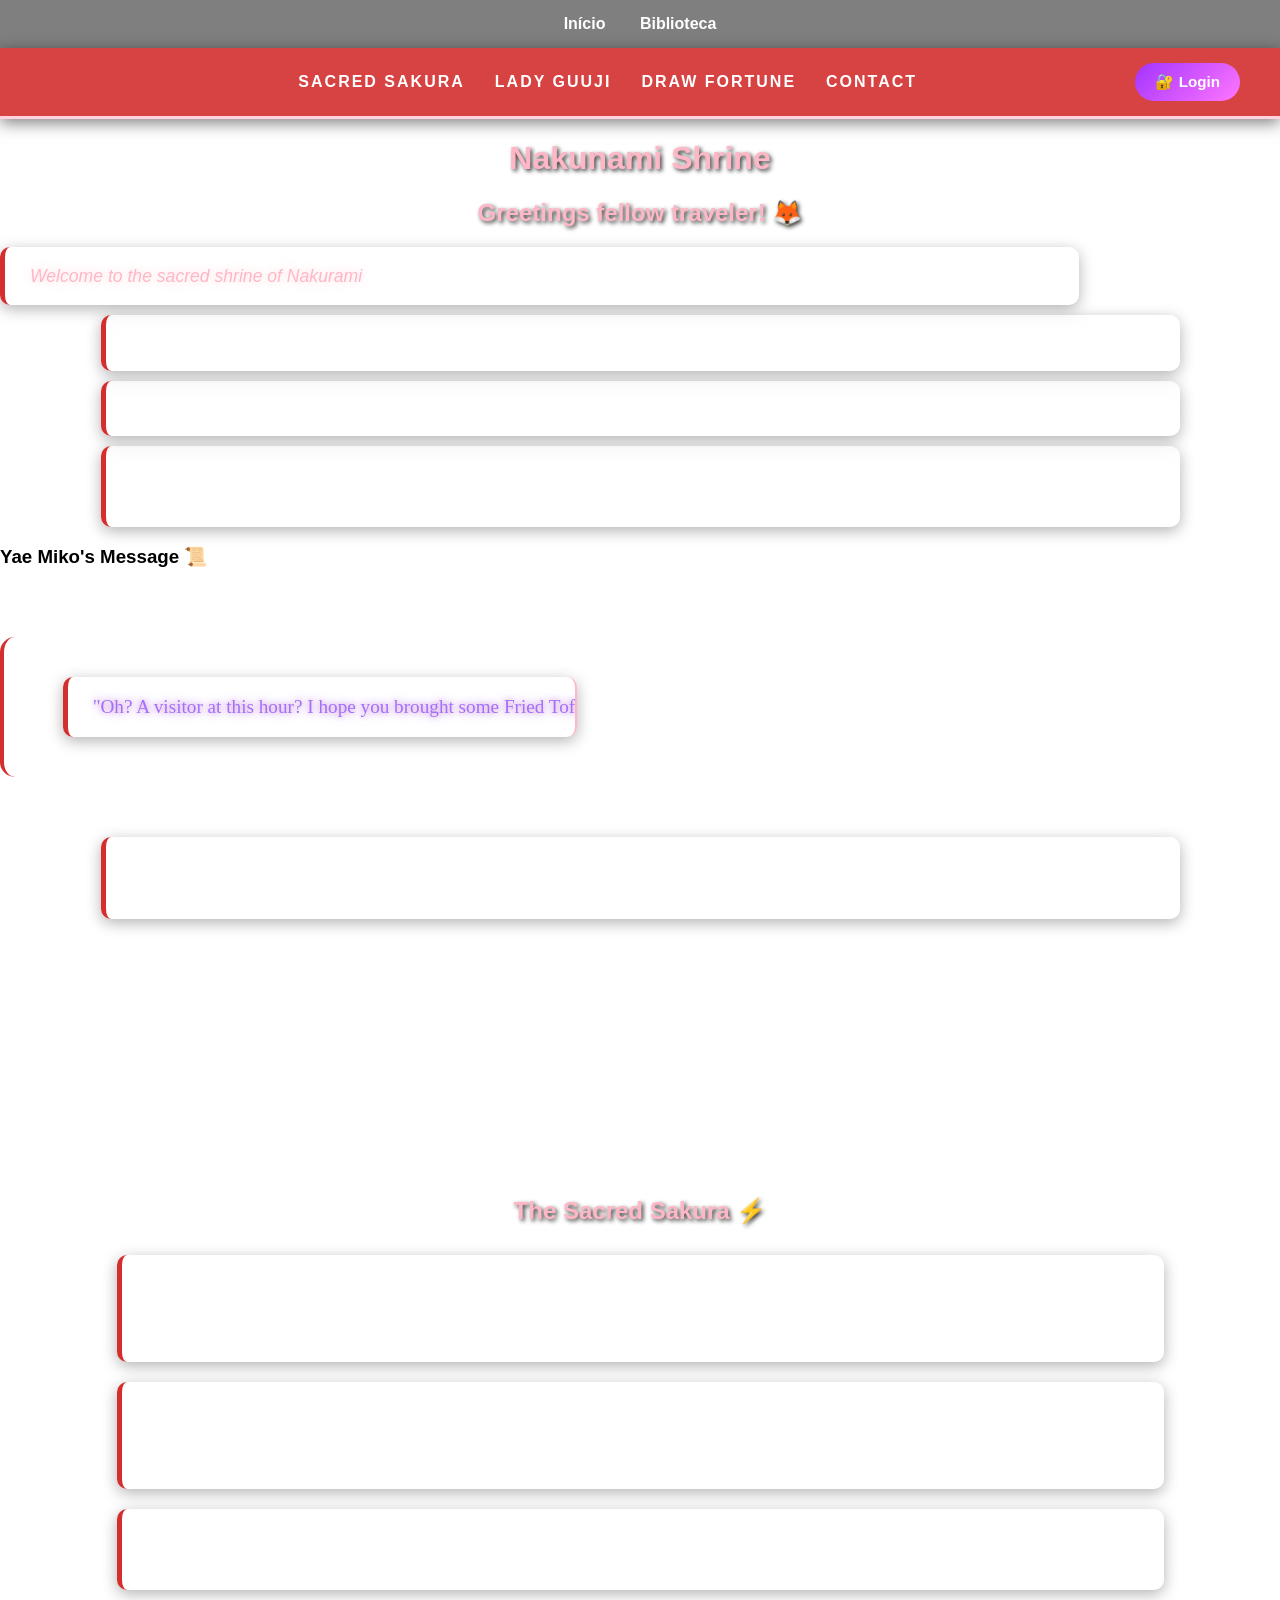
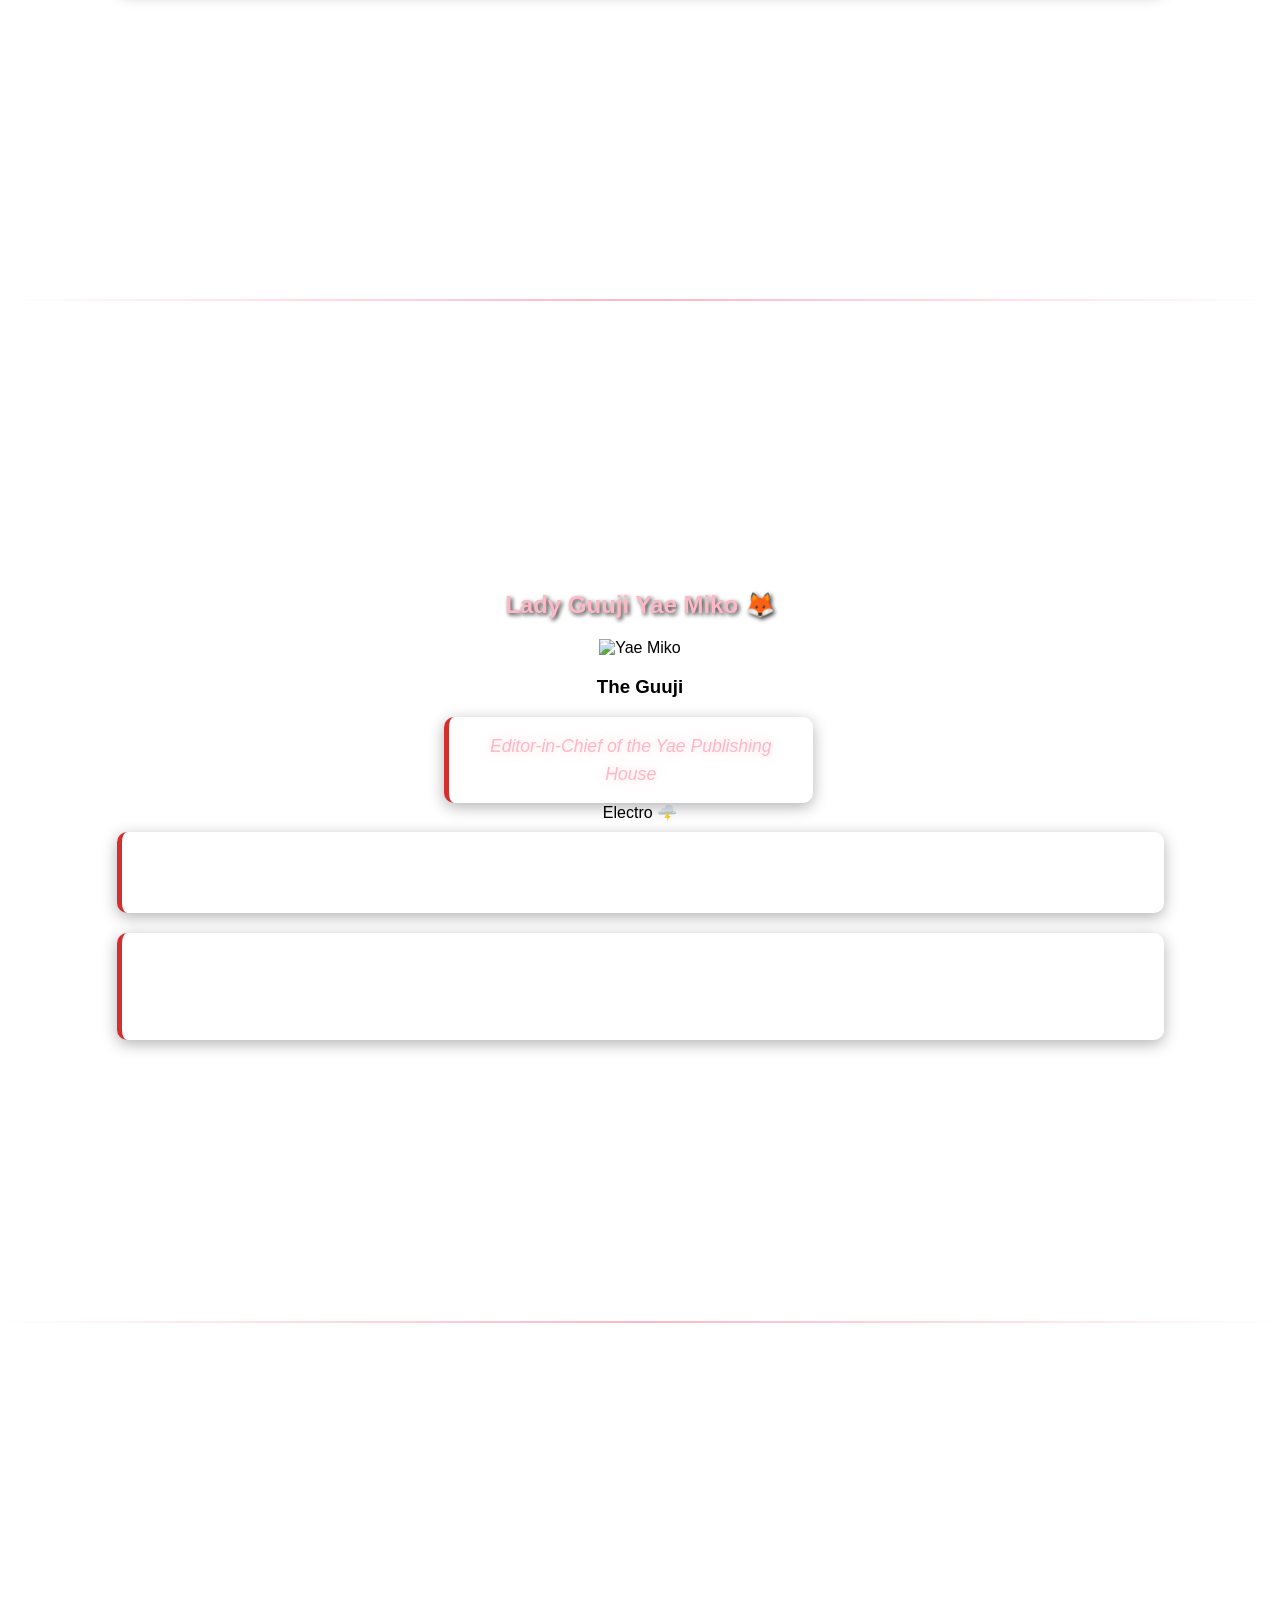
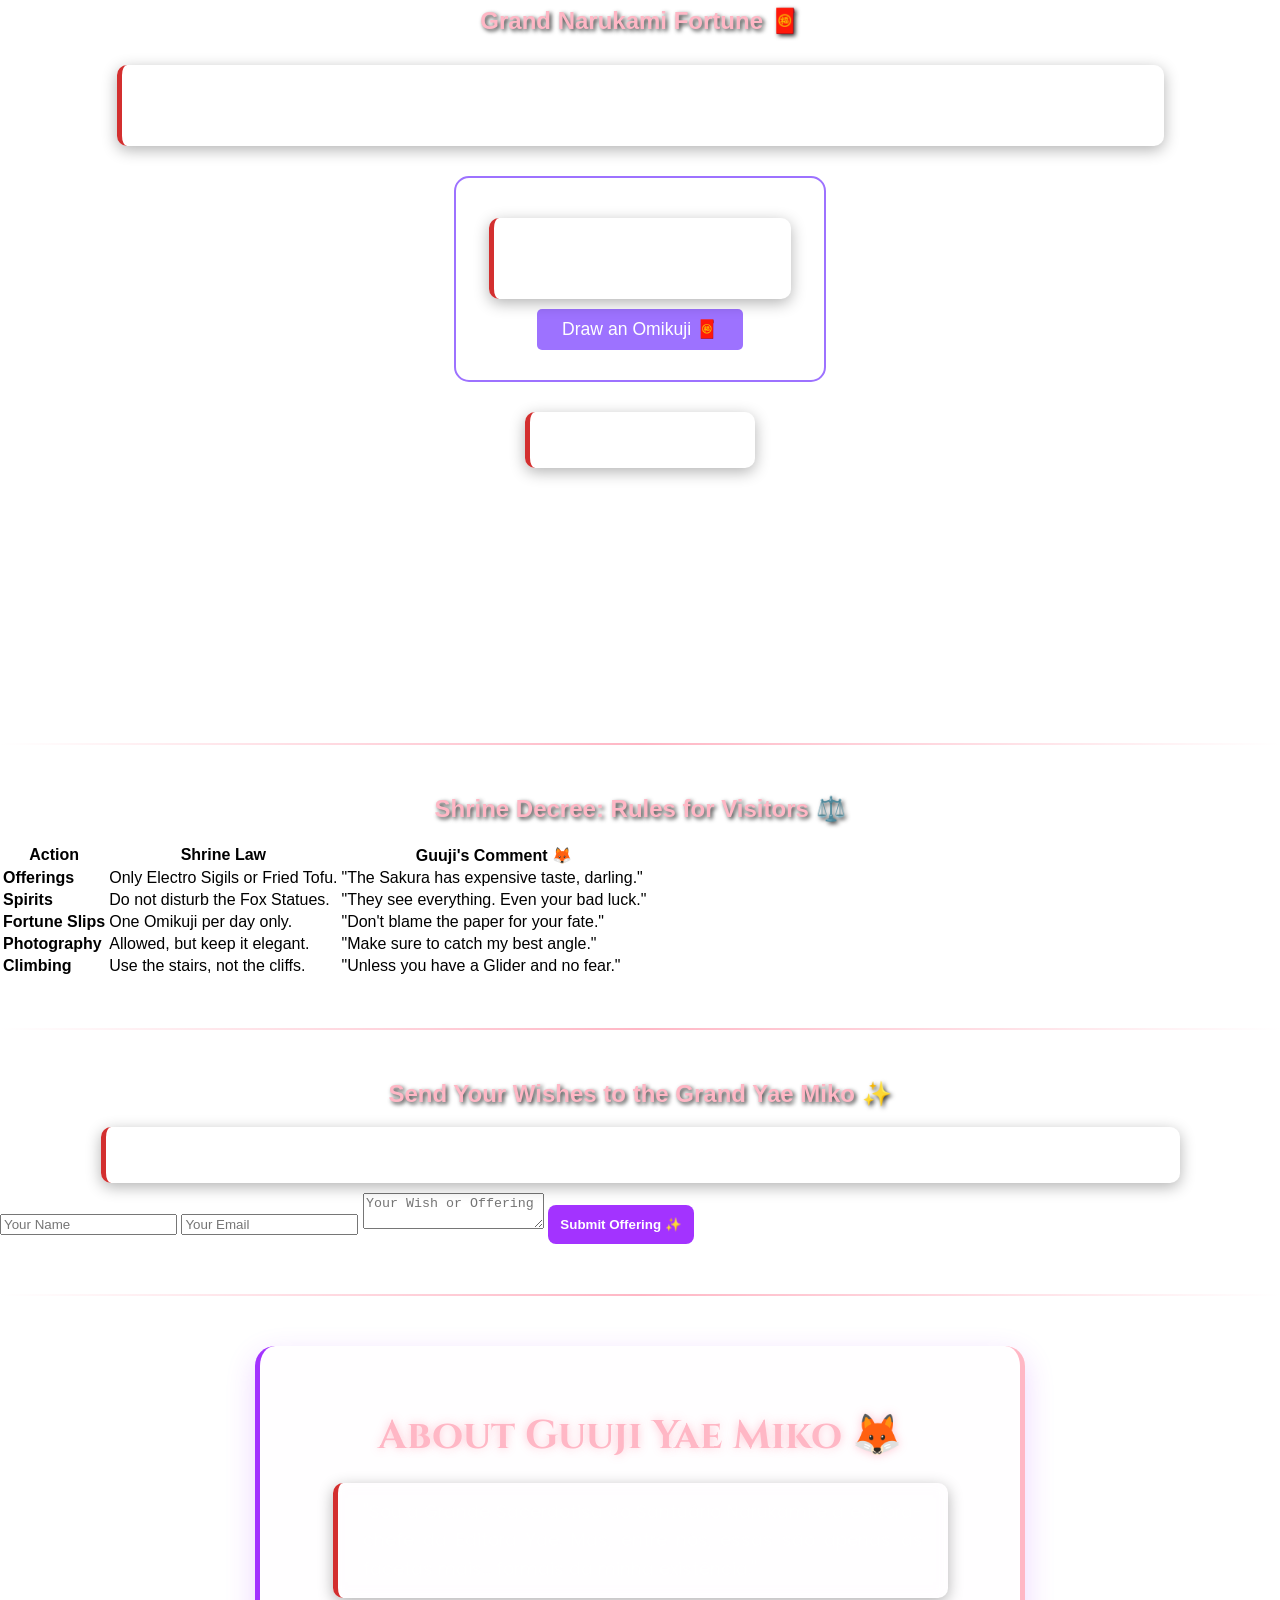
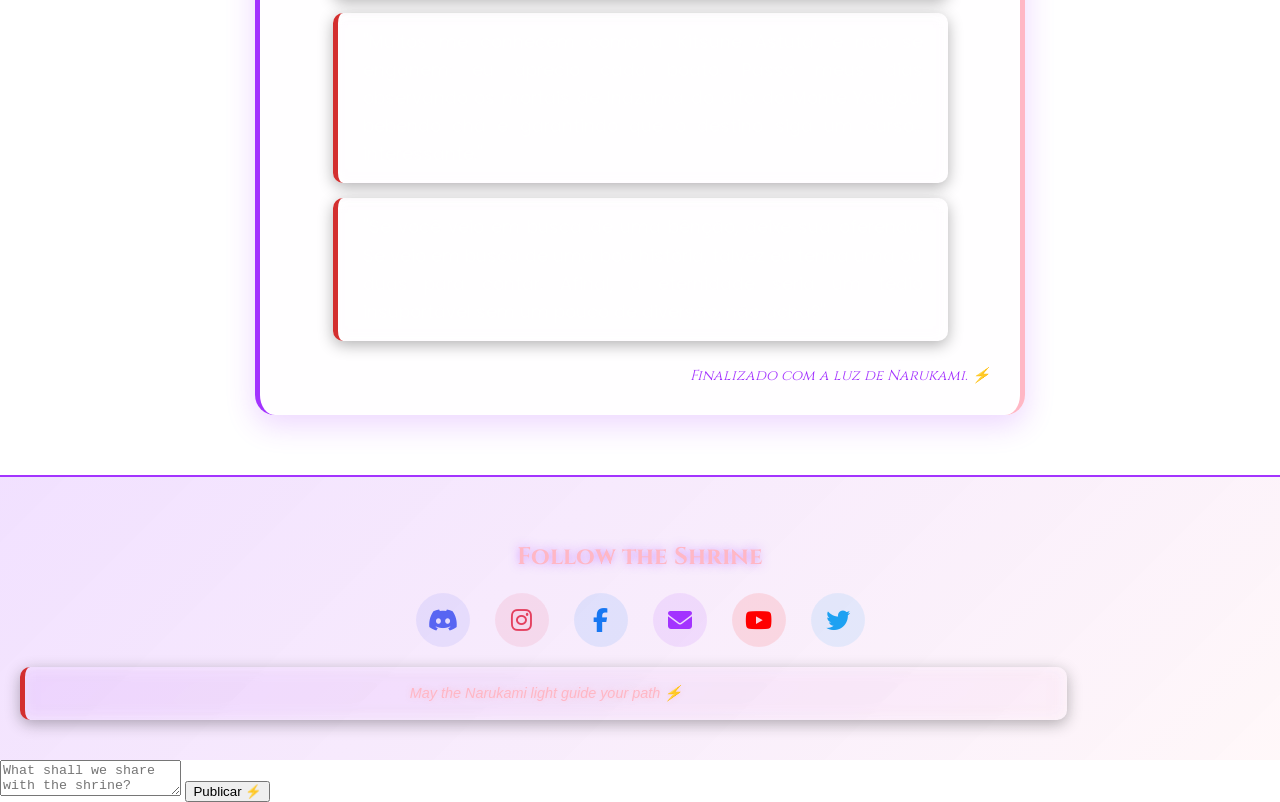
==== commit 26901d04: "aa" ====
--- a/index.html
+++ b/index.html
@@ -363,7 +363,11 @@
 
             <!-- Explore Tab -->
             <div id="explore-tab" class="social-tab-content">
-                <h3>🔍 Explorar Usuários</h3>
+      <h3 id="btn-explorar" style="cursor: pointer; display: inline-block;">
+   🔍 Explorar Usuários
+</h3>
+
+<div id="explore-users" class="users-grid"></div>
                 <div id="explore-users" class="users-grid"></div>
             </div>
         </div>
--- a/style.css
+++ b/style.css
@@ -1916,3 +1916,33 @@
     border-radius: 20px;
     font-weight: bold;
 }
+/* Estilo dos cards de usuário */
+.users-grid {
+    display: grid;
+    grid-template-columns: repeat(auto-fill, minmax(200px, 1fr));
+    gap: 20px;
+    margin-top: 20px;
+}
+
+.user-card-animado {
+    background: rgba(255, 255, 255, 0.1); /* Transparência elegante */
+    backdrop-filter: blur(10px);
+    border: 1px solid #bd93f9;
+    padding: 20px;
+    border-radius: 15px;
+    text-align: center;
+    color: white;
+    transition: transform 0.3s ease;
+}
+
+.user-card-animado:hover {
+    transform: translateY(-5px);
+    box-shadow: 0 5px 15px rgba(189, 147, 249, 0.4);
+}
+
+.badge {
+    background: #ff79c6;
+    padding: 2px 10px;
+    border-radius: 20px;
+    font-size: 0.8rem;
+}
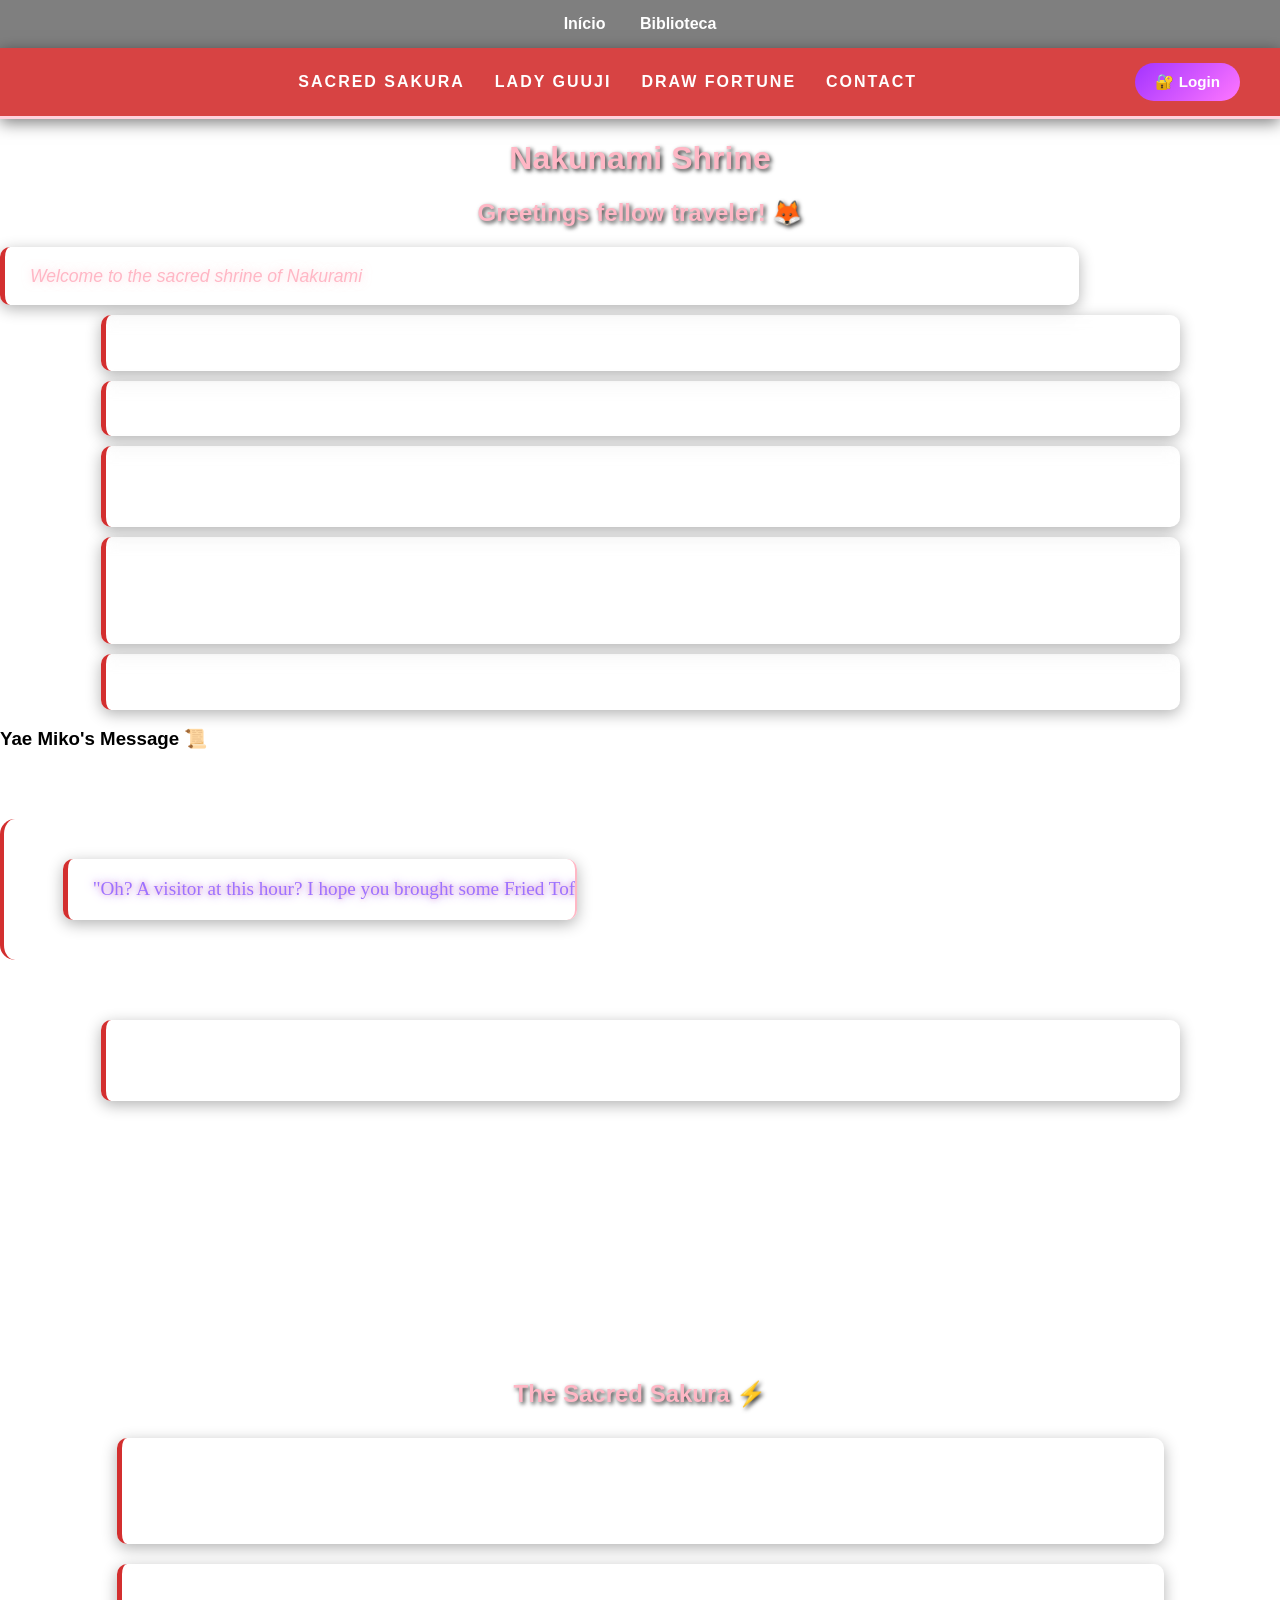
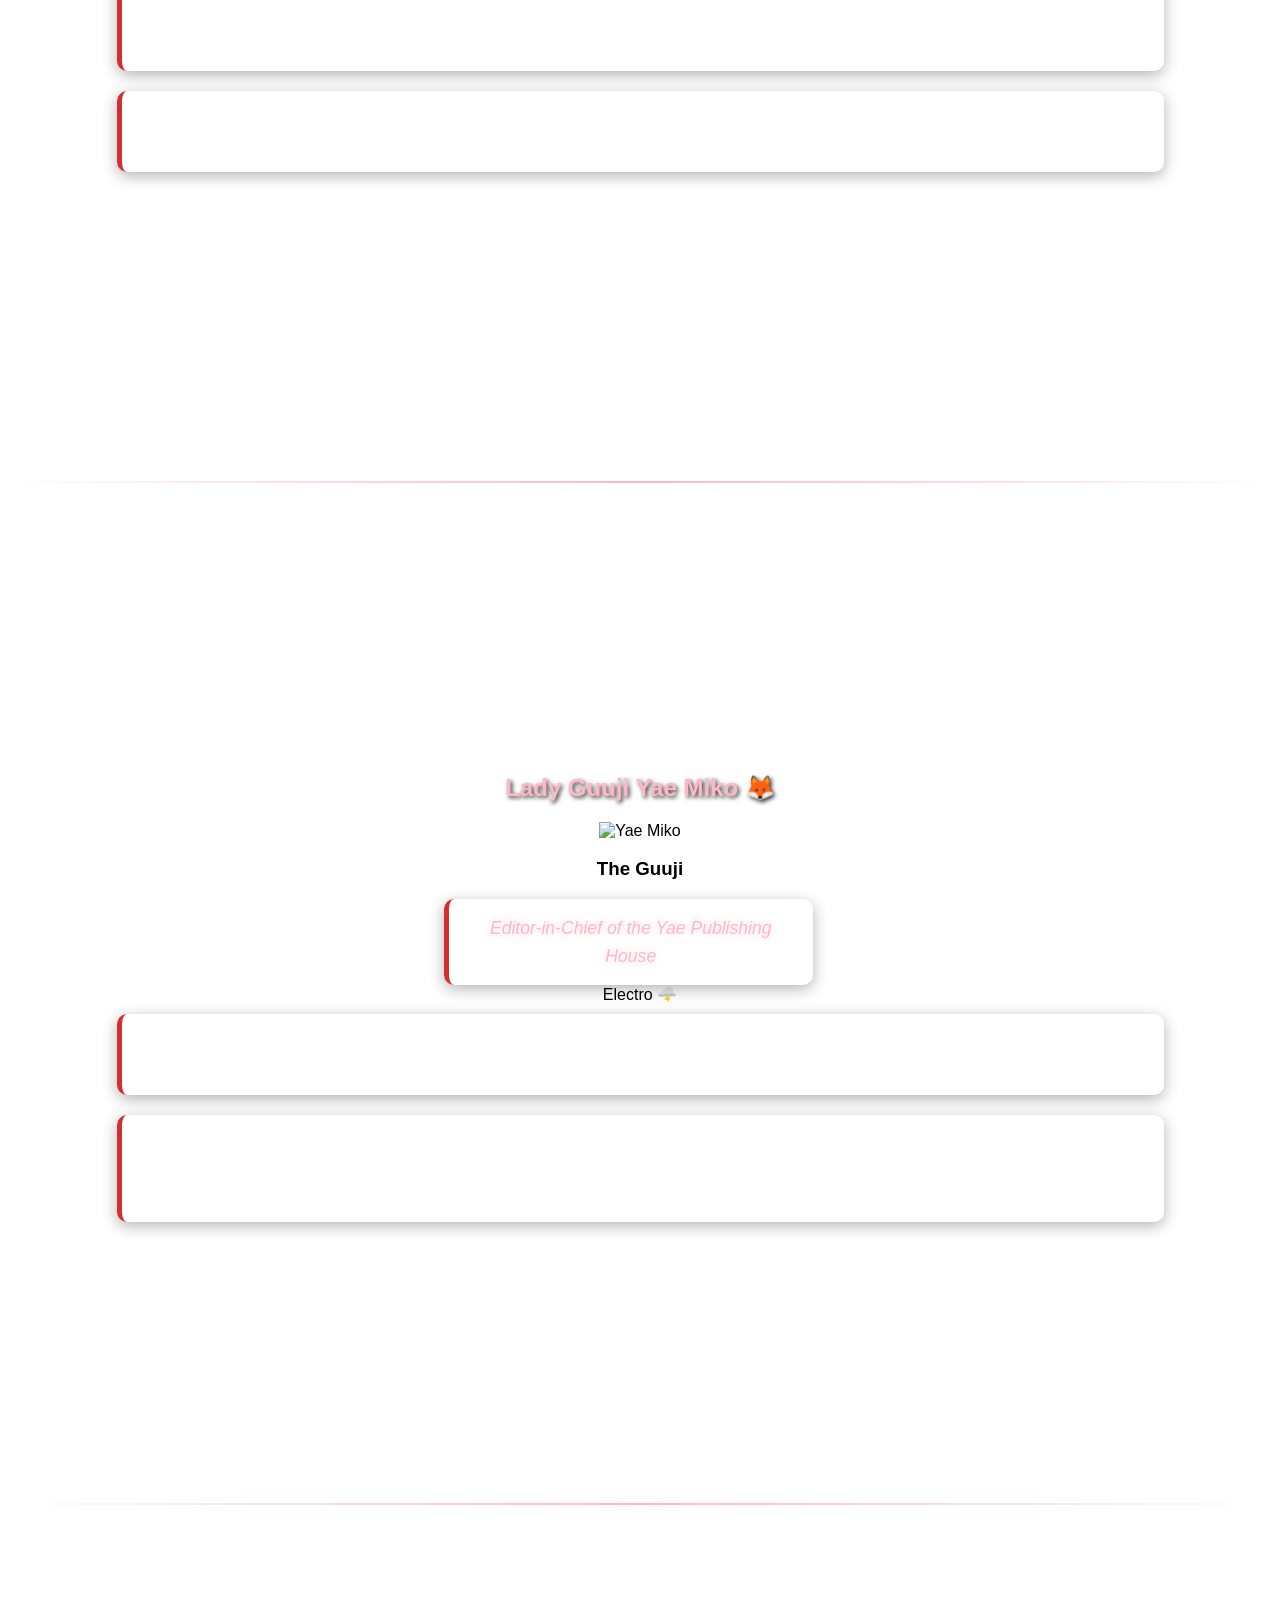
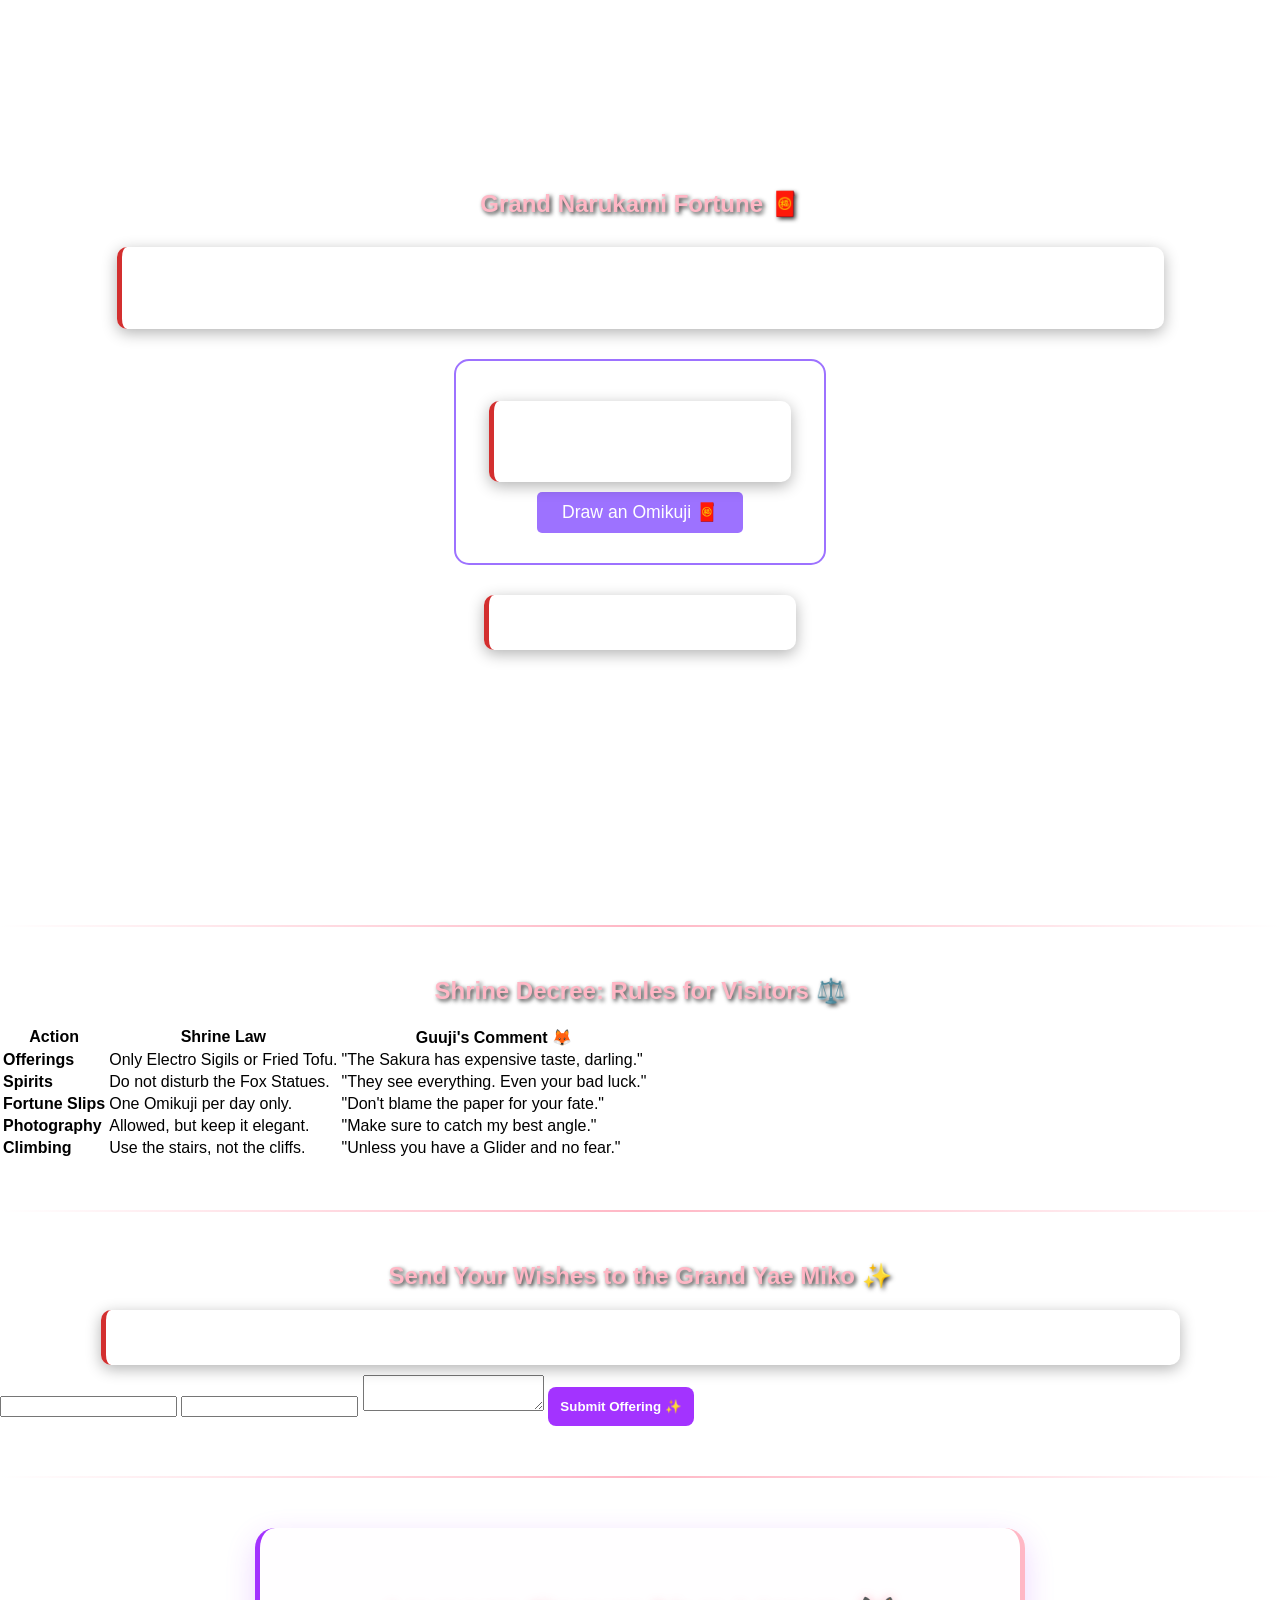
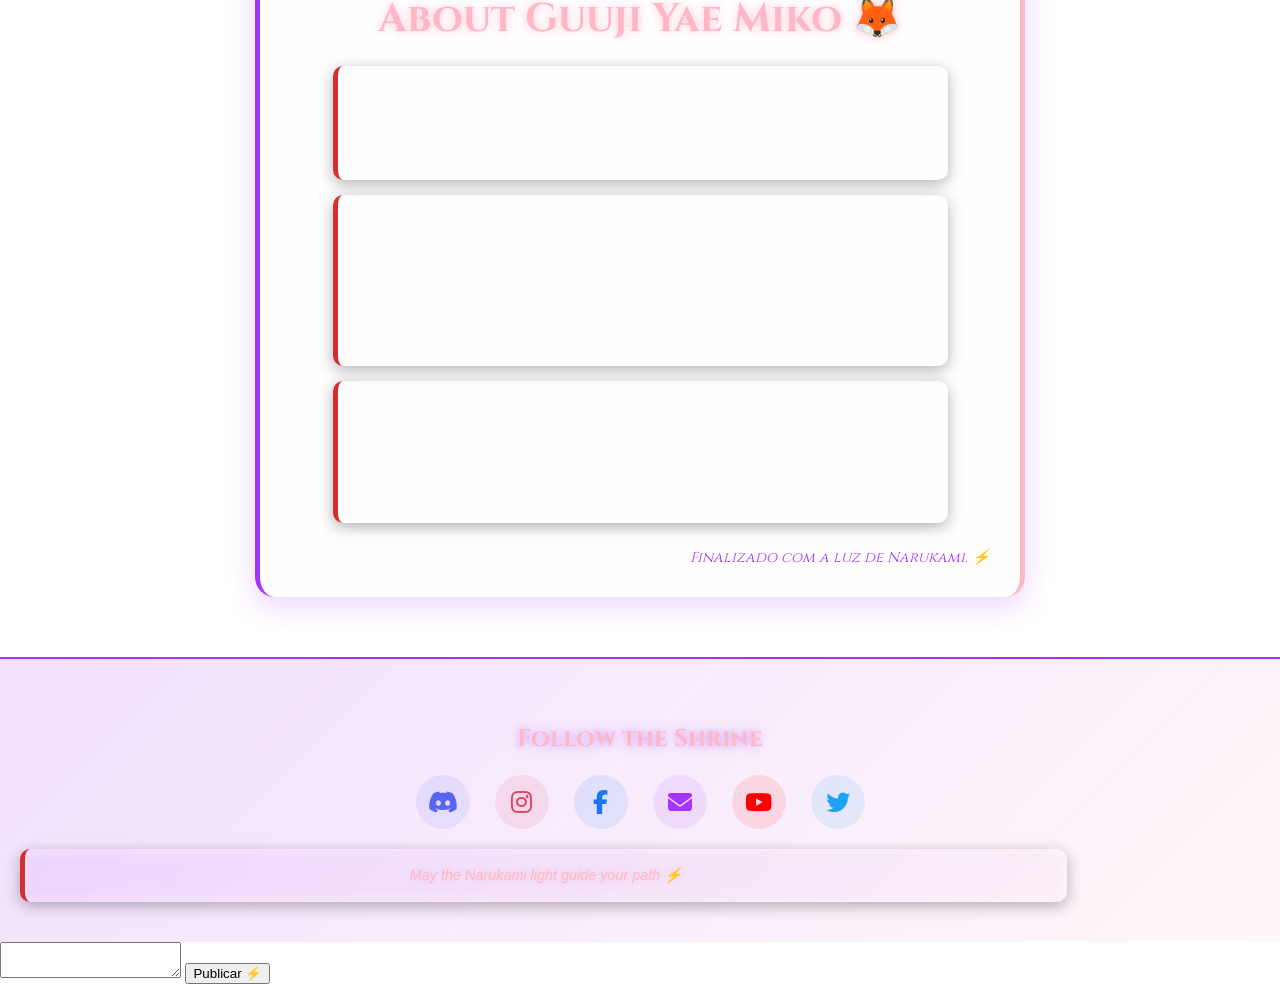
==== commit fc262881: "s" ====
--- a/index.html
+++ b/index.html
@@ -156,6 +156,9 @@
         <p>As the head shrine maiden, I am honored to guide you through our traditions and rituals.</p>
         <p>Here, we worship the divine fox spirit, Nakurami, who is said to bring good fortune and prosperity to those who pay their respects.</p>
         <p>High atop Mt. Yougou, where the clouds meet the earth, stands the Grand Narukami Shrine. As the most important shrine in Inazuma, it remains a sanctuary of peace and divine protection, overseen by the watchful gaze of the Lady Guuji.</p>
+        <p>Whether you seek blessings, wish to draw a fortune slip, or simply want to bask in the serene beauty of the Sacred Sakura, the Grand Narukami Shrine welcomes you with open arms and a mischievous smile. May your visit be filled with wonder and may the blessings of Nakurami guide your path!</p>
+        <p class="fun-fact">Fun Fact: The shrine's name, "Nakunami," is a playful twist on "Narukami," reflecting the kitsune's love for wordplay and mischief!</p>     
+   
     </section>
 
     <!-- SEÇÃO 2: YAE MIKO'S MESSAGE -->
--- a/style.css
+++ b/style.css
@@ -1945,4 +1945,60 @@
     padding: 2px 10px;
     border-radius: 20px;
     font-size: 0.8rem;
-}+}
+/* Container do formulário para alinhar tudo */
+.offering-form {
+    display: flex;
+    flex-wrap: wrap;
+    gap: 15px;
+    justify-content: center;
+    align-items: center;
+    margin-top: 20px;
+}
+
+/* Estilo para os inputs de texto e email */
+.offering-form input, 
+.offering-form textarea {
+    background: rgba(255, 255, 255, 0.15); /* Fundo semi-transparente */
+    border: 2px solid #bd93f9; /* Bordas roxas */
+    border-radius: 10px;
+    padding: 10px 15px;
+    color: white;
+    outline: none;
+    backdrop-filter: blur(5px);
+    transition: all 0.3s ease;
+}
+
+/* Efeito ao clicar/digitar */
+.offering-form input:focus, 
+.offering-form textarea:focus {
+    background: rgba(255, 255, 255, 0.25);
+    border-color: #ff79c6; /* Muda para rosa ao focar */
+    box-shadow: 0 0 10px rgba(255, 121, 198, 0.5);
+}
+
+/* Estilo do Botão "Submit Offering" */
+.offering-form button {
+    background: linear-gradient(45deg, #6272a4, #bd93f9);
+    color: white;
+    border: none;
+    padding: 12px 25px;
+    border-radius: 25px;
+    font-weight: bold;
+    cursor: pointer;
+    transition: transform 0.2s, box-shadow 0.2s;
+    display: flex;
+    align-items: center;
+    gap: 8px;
+}
+
+.offering-form button:hover {
+    transform: scale(1.05);
+    box-shadow: 0 5px 15px rgba(189, 147, 249, 0.4);
+    background: linear-gradient(45deg, #bd93f9, #ff79c6);
+}
+
+/* Cor do texto de ajuda (Placeholder) */
+::placeholder {
+    color: rgba(255, 255, 255, 0.7);
+}
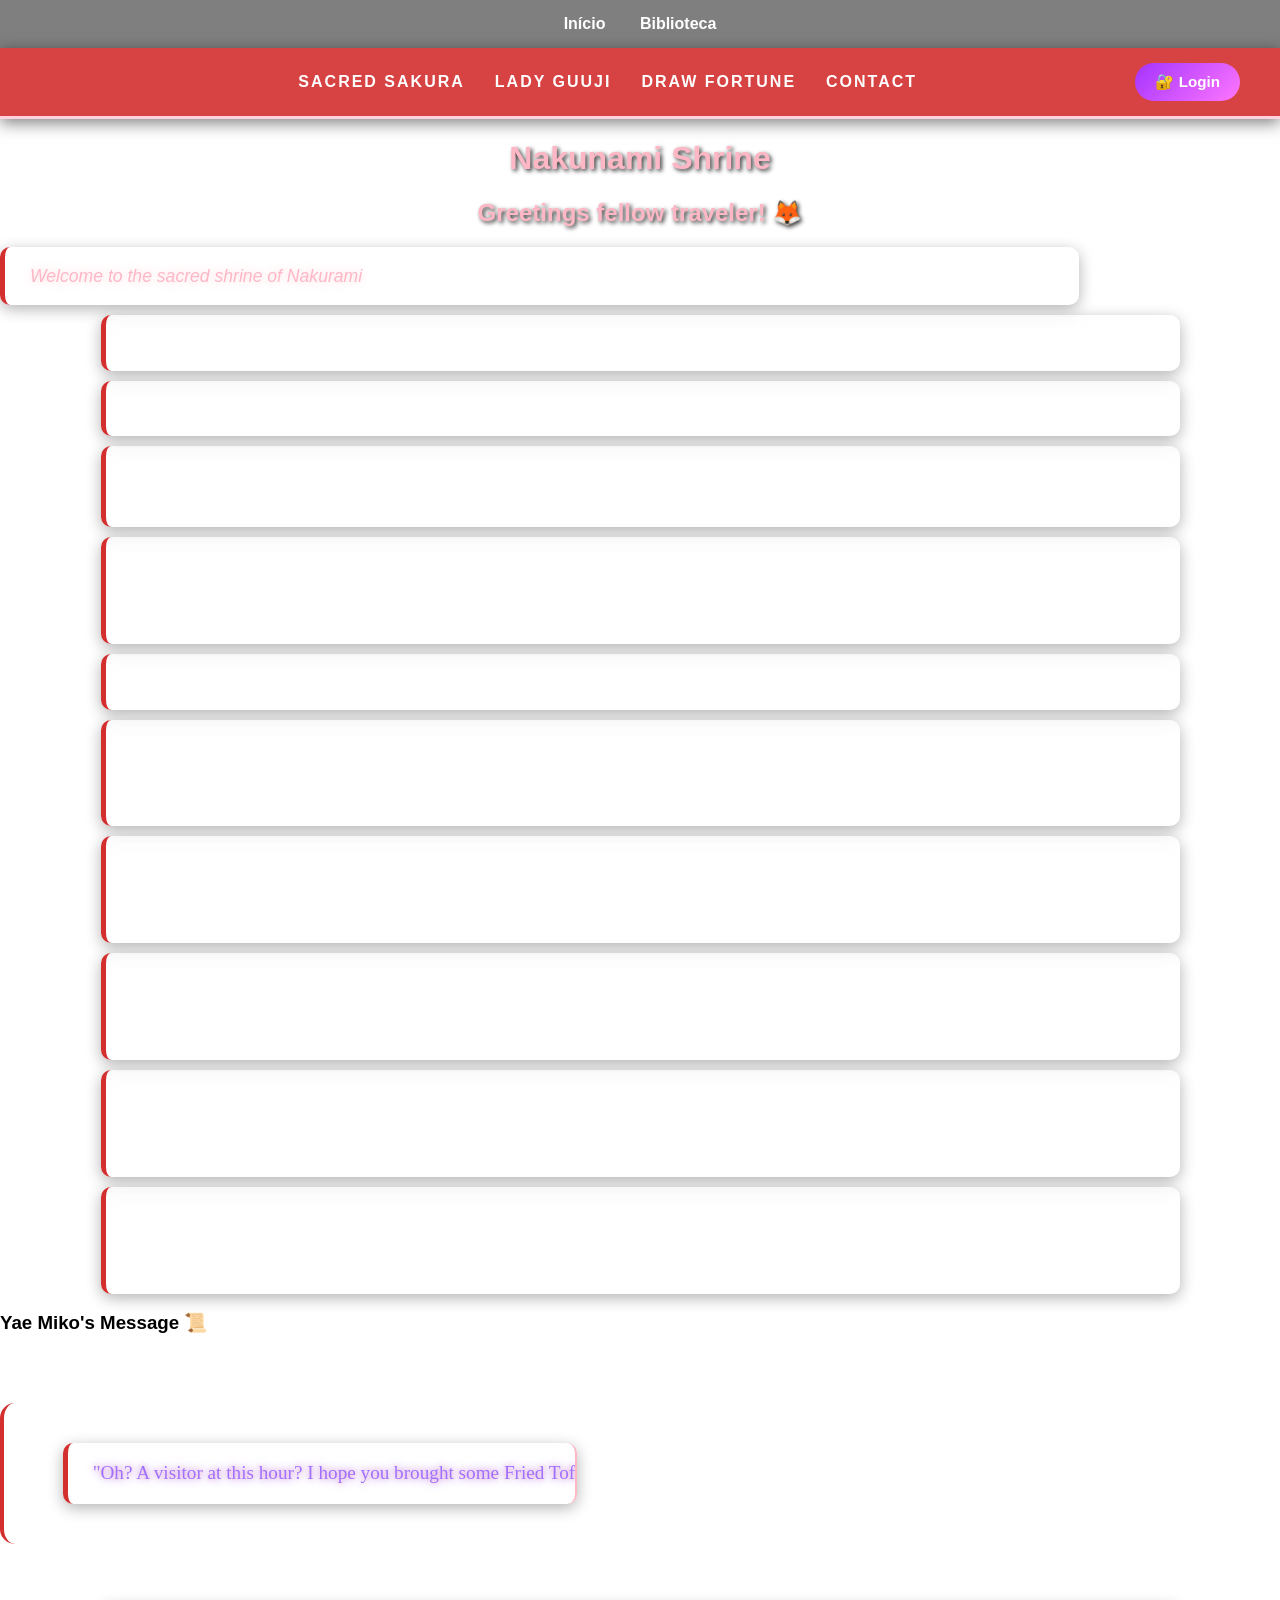
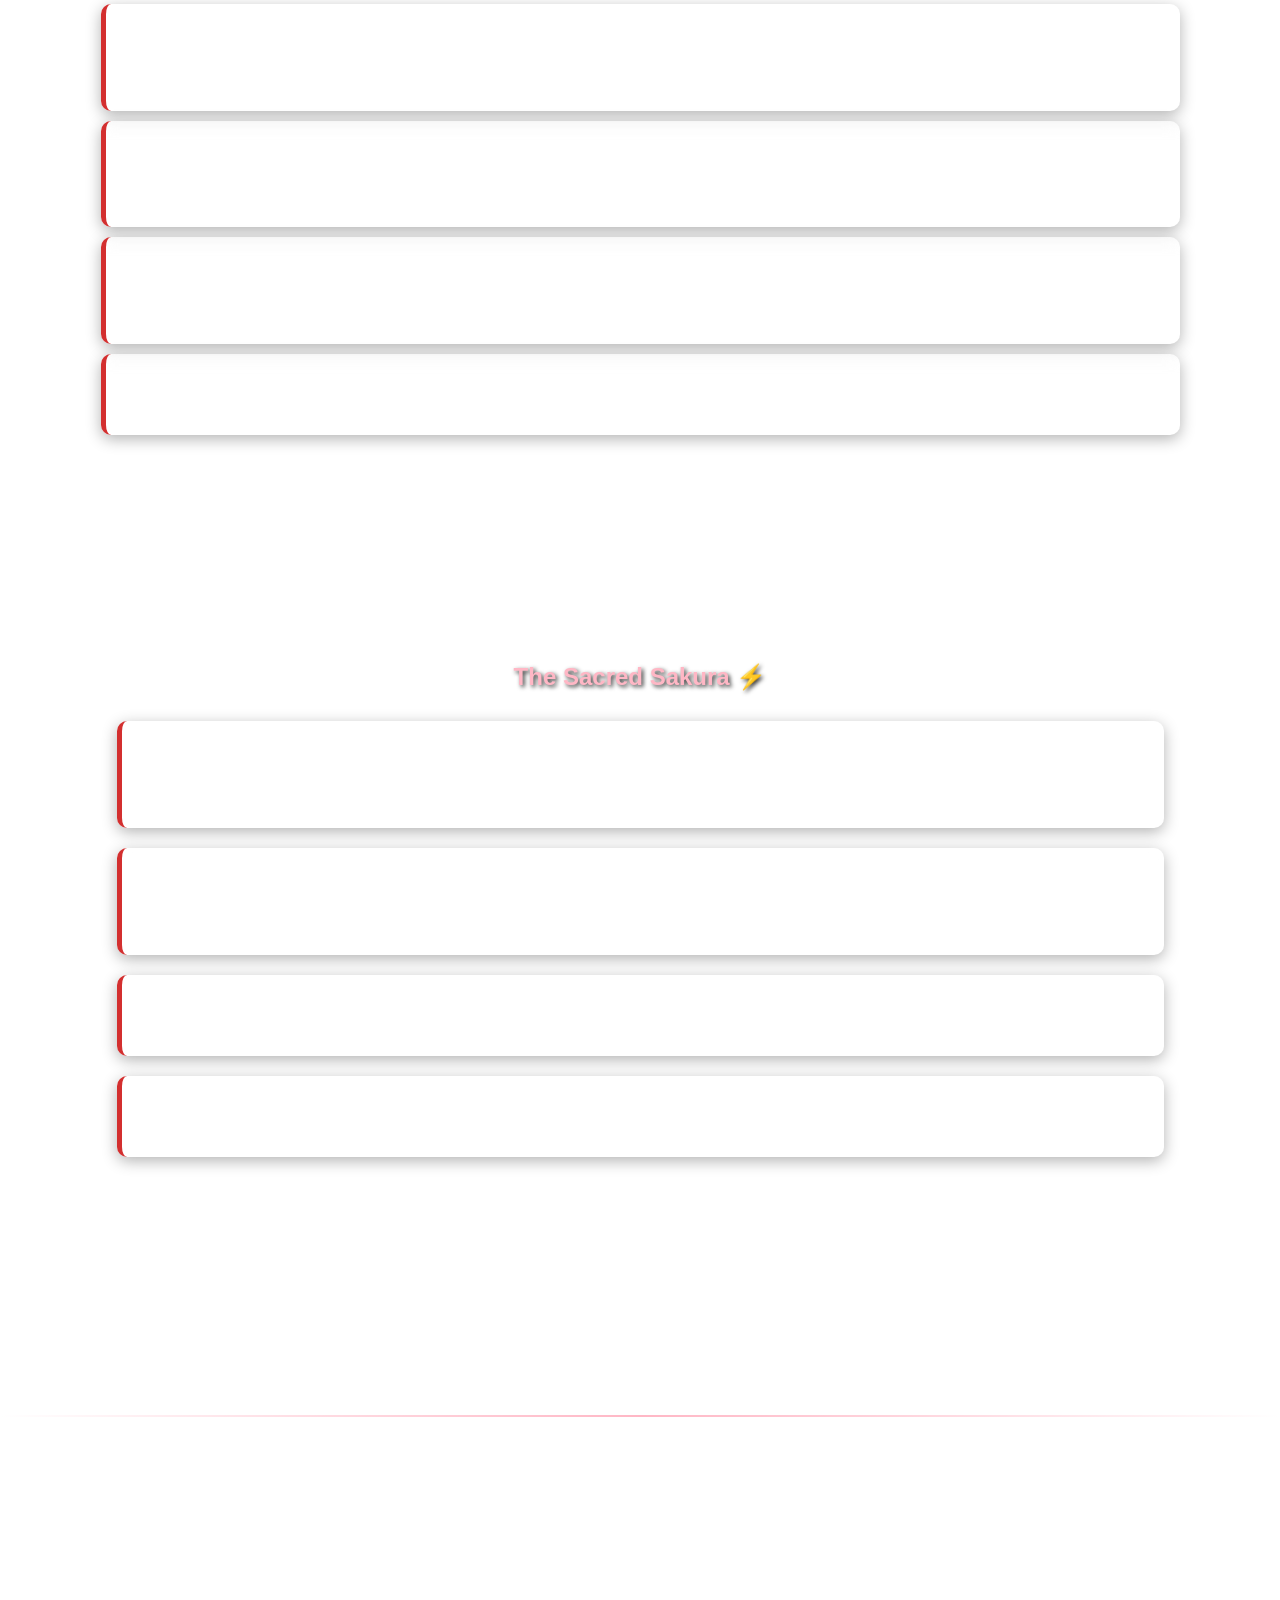
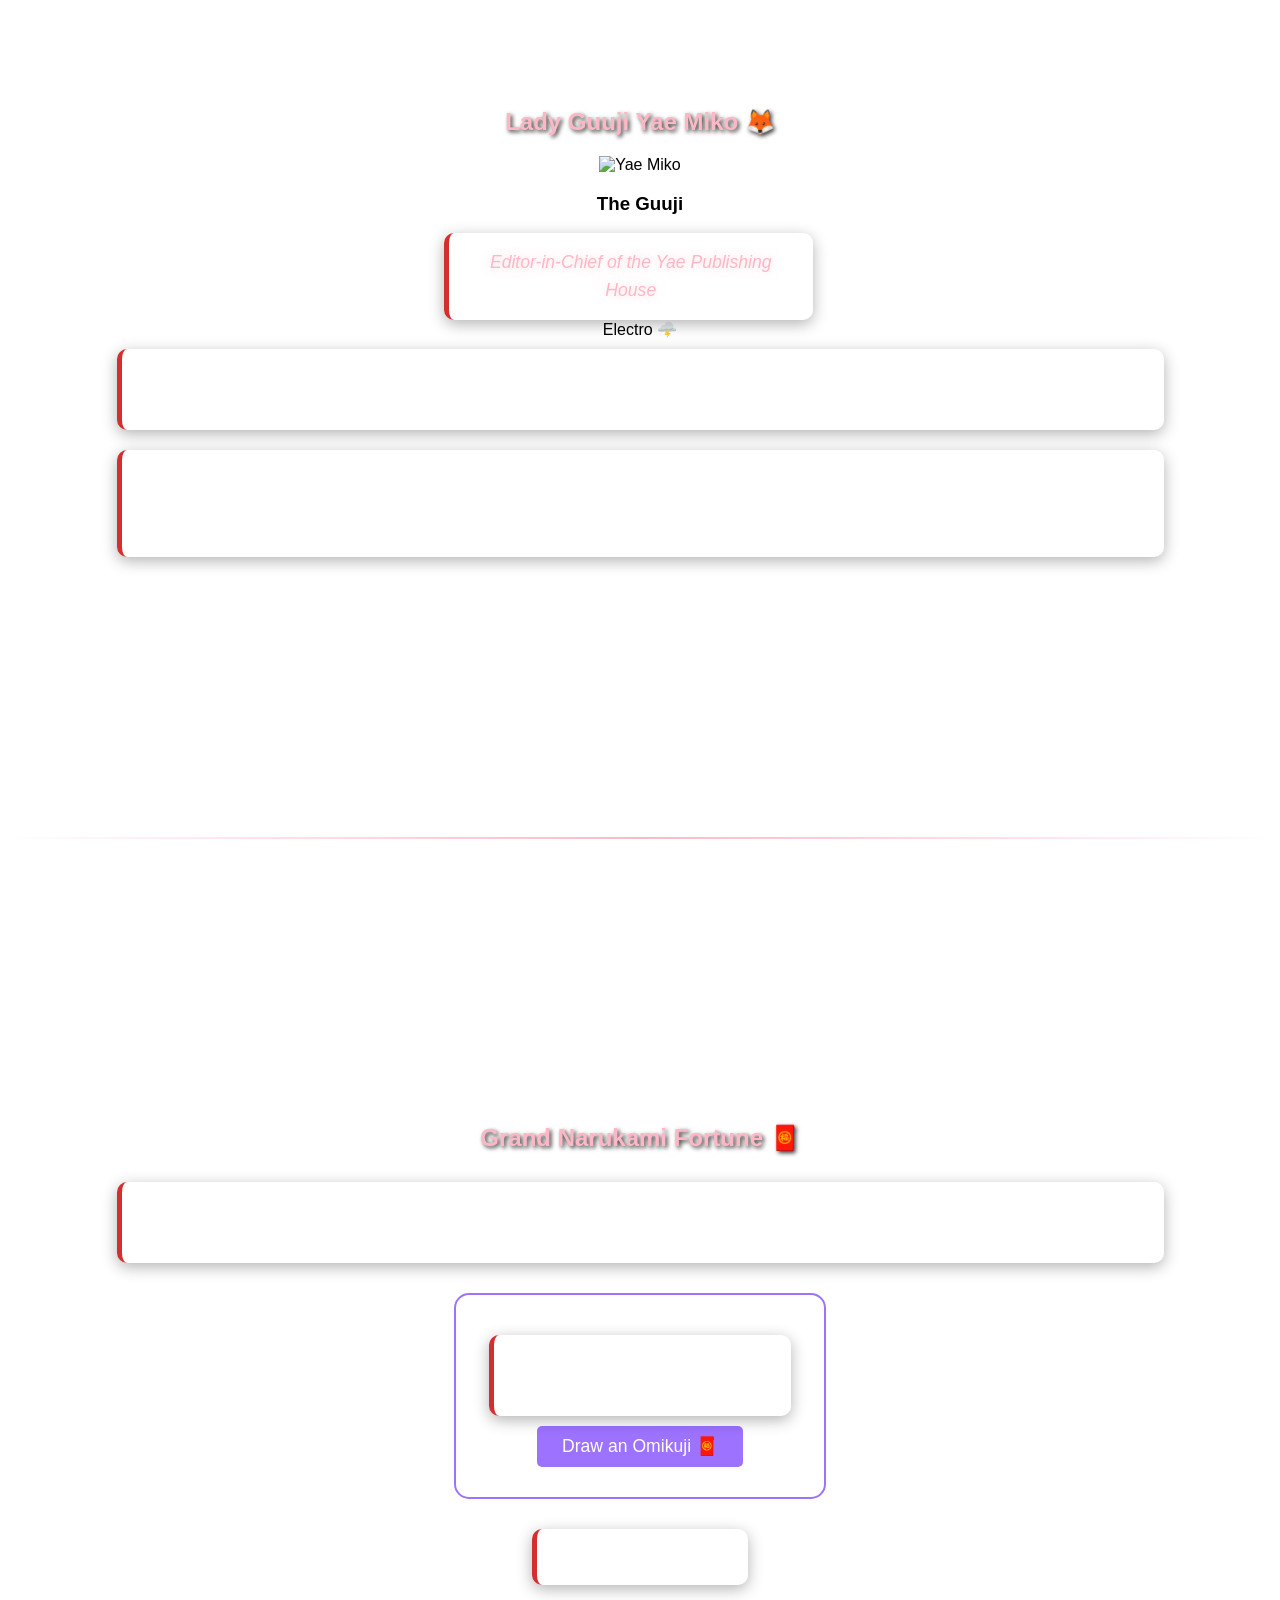
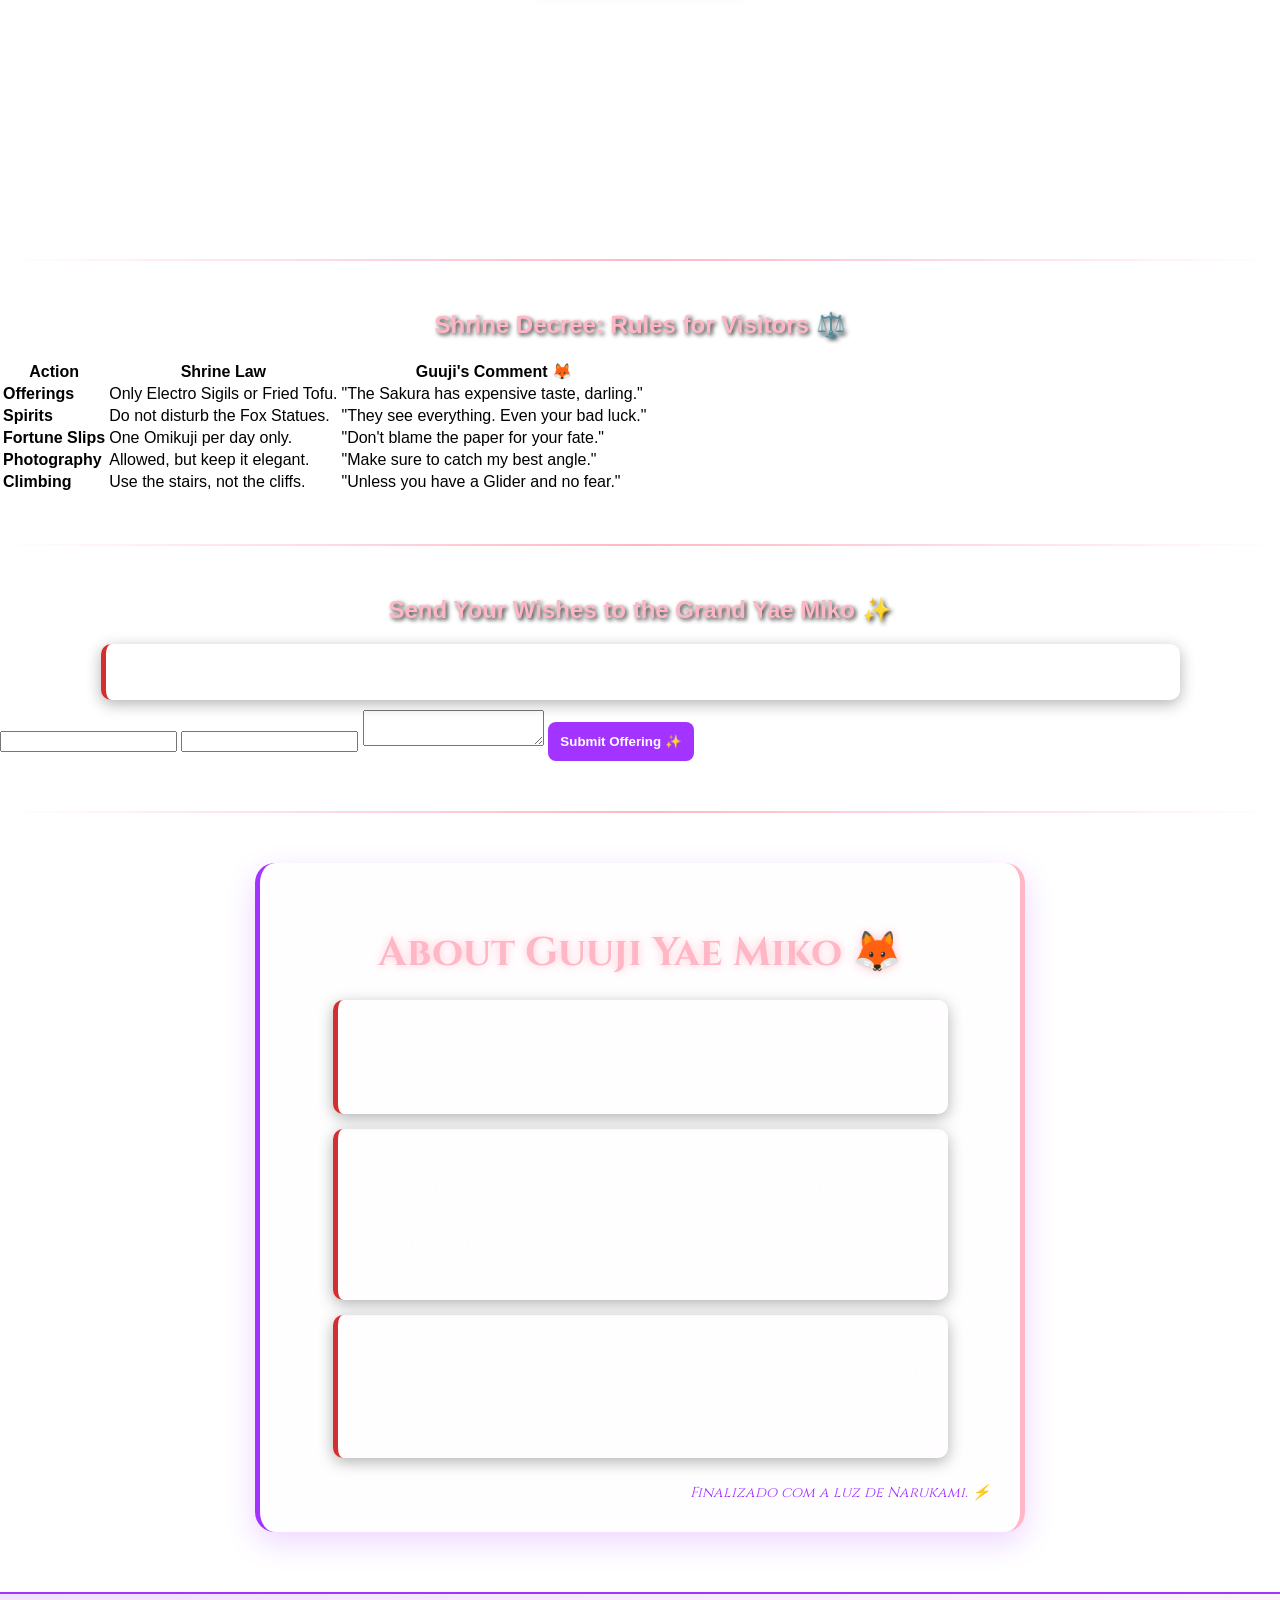
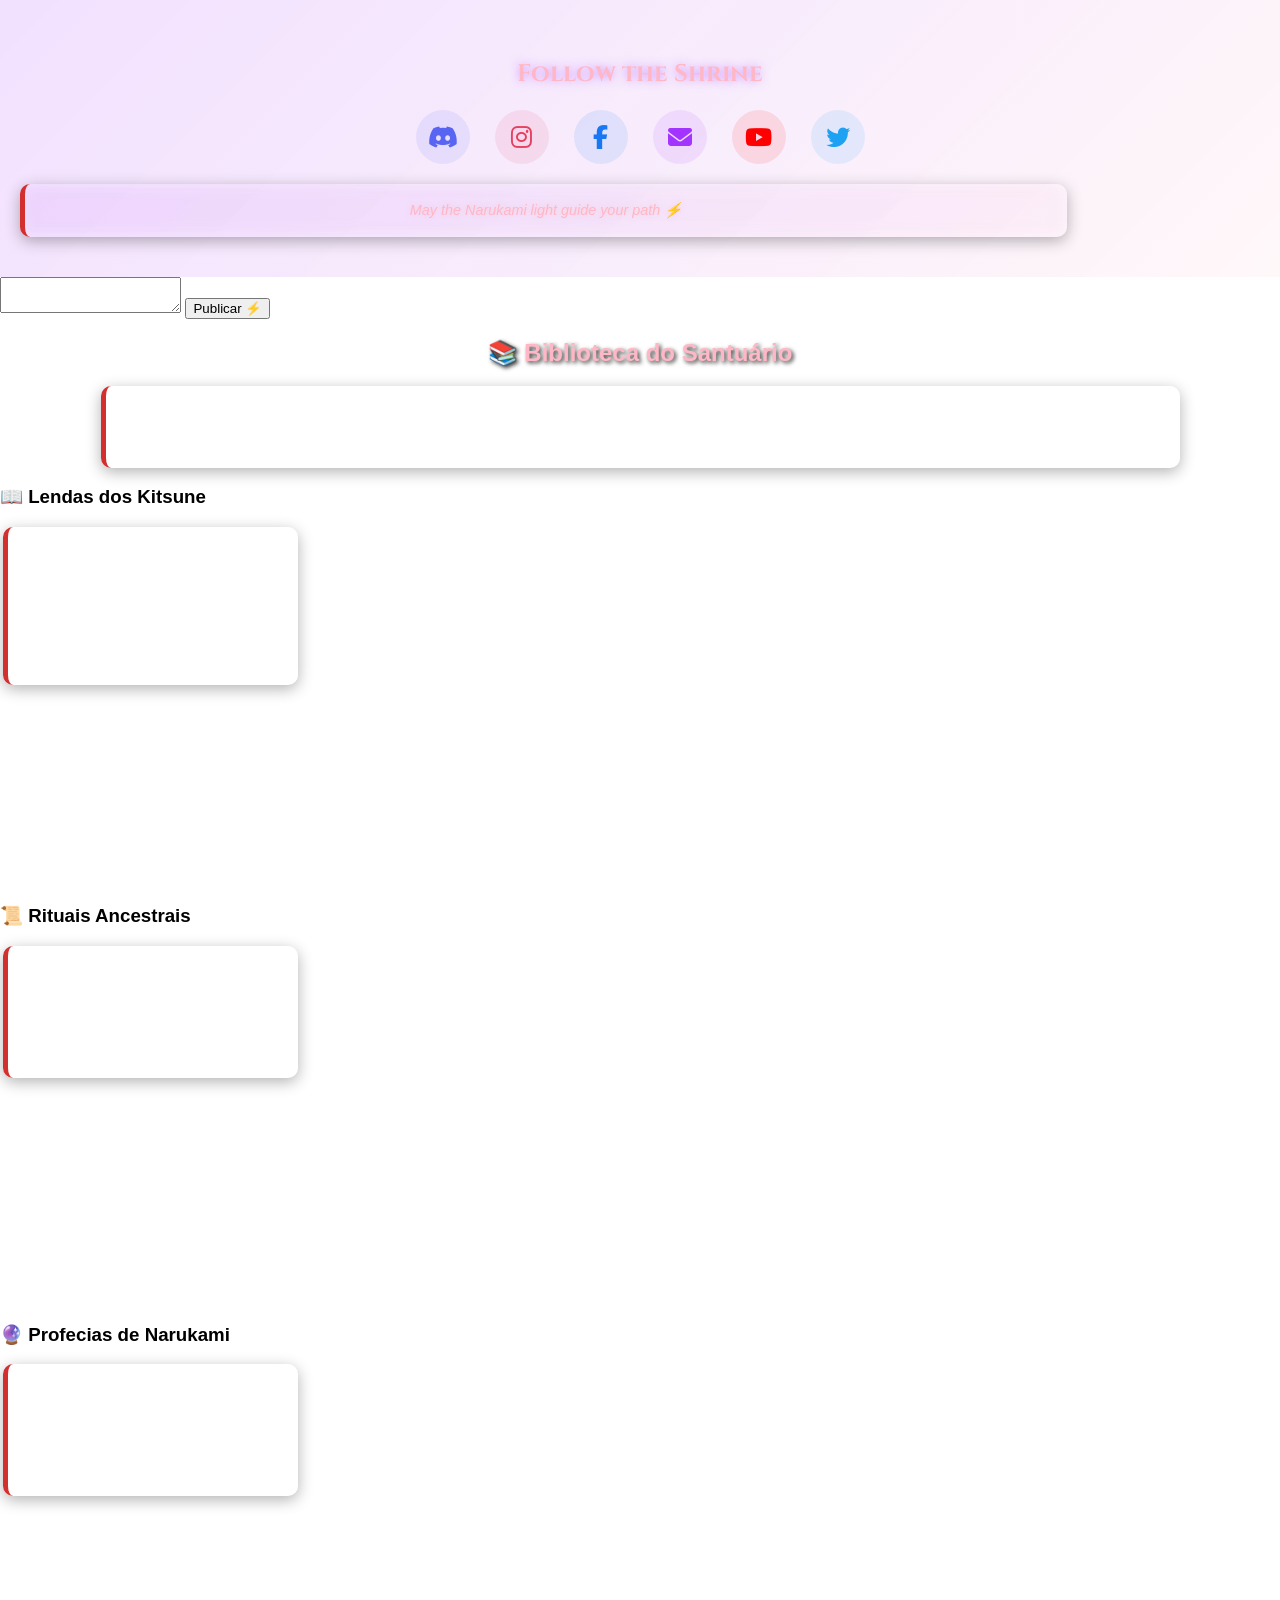
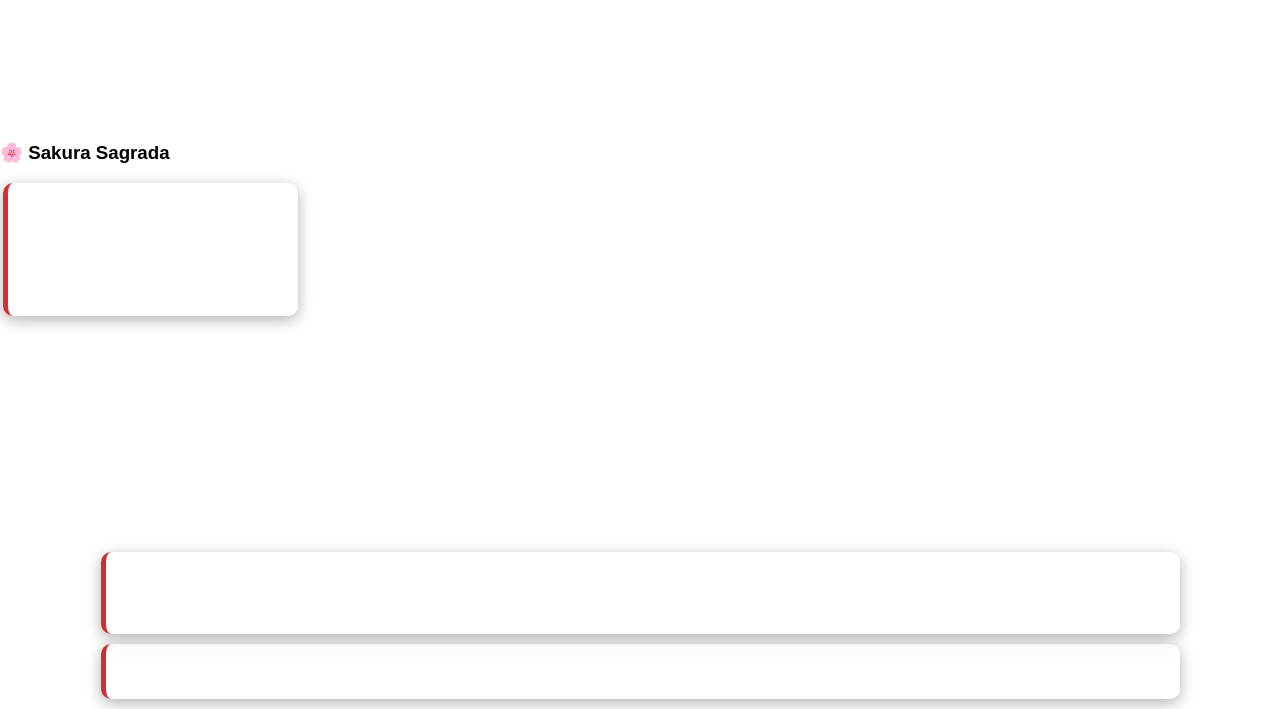
==== commit f877d904: "ss" ====
--- a/index.html
+++ b/index.html
@@ -158,7 +158,12 @@
         <p>High atop Mt. Yougou, where the clouds meet the earth, stands the Grand Narukami Shrine. As the most important shrine in Inazuma, it remains a sanctuary of peace and divine protection, overseen by the watchful gaze of the Lady Guuji.</p>
         <p>Whether you seek blessings, wish to draw a fortune slip, or simply want to bask in the serene beauty of the Sacred Sakura, the Grand Narukami Shrine welcomes you with open arms and a mischievous smile. May your visit be filled with wonder and may the blessings of Nakurami guide your path!</p>
         <p class="fun-fact">Fun Fact: The shrine's name, "Nakunami," is a playful twist on "Narukami," reflecting the kitsune's love for wordplay and mischief!</p>     
-   
+        <p class="fun-fact">Did you know? The Grand Narukami Shrine is said to be the birthplace of the "Sakura Cleansing," a powerful ritual that purifies the land and strengthens the Electro element. It's also rumored that Yae Miko herself can manipulate the fortunes drawn from the Omikuji, adding an extra layer of mystery to your visit!</p>  
+        <p class="fun-fact">Legend has it that the stone Sky Kitsune and Earth Kitsune statues at the shrine are not just guardians, but also ancient spirits who can communicate with those who show true devotion. Some visitors claim to have heard whispers of guidance or glimpsed visions of the future when they pay their respects to these silent sentinels.</p>   
+        <p class="fun-fact">The Grand Narukami Shrine is not only a place of worship but also a hub of culture and tradition. The shrine maidens perform sacred dances and rituals to honor Nakurami, and the shrine's library holds ancient scrolls and texts that detail the history and lore of Inazuma. It's a place where the past and present intertwine, creating a rich tapestry of stories and legends for visitors to explore.</p>   
+        <p class="fun-fact">Yae Miko, the Guuji of the Grand Narukami Shrine, is not just a spiritual leader but also a shrewd businesswoman. As the Editor-in-Chief of the Yae Publishing House, she oversees the production of various publications that spread the tales and teachings of the shrine. Her dual role adds an intriguing layer to her character, blending spirituality with a keen sense of commerce.</p>  
+        <p class="fun-fact">The Grand Narukami Shrine is a popular destination for both pilgrims and tourists alike. Many come to seek blessings, draw fortune slips, or simply admire the breathtaking views from the top of Mt. Yougou. The shrine's unique blend of spirituality, culture, and natural beauty makes it a must-visit location in Inazuma.</p>
+    
     </section>
 
     <!-- SEÇÃO 2: YAE MIKO'S MESSAGE -->
@@ -167,7 +172,10 @@
         <div class="miko-box">
             <p class="miko-text">"Oh? A visitor at this hour? I hope you brought some Fried Tofu..."</p>
         </div>
-        <p>"Are you here to draw a fortune slip, little one? Don't look so nervous. Even if it says 'Great Misfortune,' I might be persuaded to help you change your fate... for a price, of course. After all, what is life without a little bit of chaos and a lot of fun?"</p>
+        <p class="miko-quote">"The Grand Narukami Shrine is a place of both reverence and mischief. While we honor the divine, we also embrace the unpredictable nature of fate. So, whether you come seeking blessings or just a bit of fun, remember that the shrine has a way of surprising even the most devout visitors."</p>
+        <p class="miko-quote">"The Sakura Cleansing is a powerful ritual that purifies the land and strengthens the Electro element. It's a sight to behold, especially during the full moon when the shrine maidens perform their sacred dances. If you're lucky, you might even catch a glimpse of Nakurami's spirit dancing among the blossoms."</p>
+        <p class="miko-quote">"The stone Sky Kitsune and Earth Kitsune statues are not just guardians, but also ancient spirits who can communicate with those who show true devotion. Some visitors claim to have heard whispers of guidance or glimpsed visions of the future when they pay their respects to these silent sentinels."</p>
+        <p class="miko-quote">"Are you here to draw a fortune slip, little one? Don't look so nervous. Even if it says 'Great Misfortune,' I might be persuaded to help you change your fate... for a price, of course. After all, what is life without a little bit of chaos and a lot of fun?"</p>
     </section>
 
     <!-- SEÇÃO 3: SACRED SAKURA -->
@@ -175,6 +183,7 @@
         <h2>The Sacred Sakura ⚡</h2>
         <p>The climb to the Grand Narukami Shrine is a journey of purification. Thousands of vibrant red Torii gates line the winding stairs of Mount Yougou, each one a silent witness to the prayers of countless souls. As the air grows thin and the scent of Sakura blossoms fills the wind, the noise of the world below fades into the hum of sacred thunder.</p>
         <p>Since ancient times, the shrine has stood as the ultimate shield against the "Sacred Sakura Cleansing." The roots of the divine tree reach deep into the earth, drawing out the filth and miasma that plague the land. It is here, under the moon's silver glow, that the shrine maidens perform their dances to ensure the eternity of Narukami's grace.</p>
+        <p class="sakura-quote">"The Sacred Sakura is a symbol of renewal and the eternal cycle of life and death. Its petals are said to hold the essence of the divine, and those who touch them are granted a glimpse into the mysteries that lie beyond the veil of reality."</p>
         <p>Present your Electro Sigils to the Sacred Sakura to deepen your favor with the divine. As the tree grows stronger, so too shall the blessings bestowed upon you during your travels across the islands of Eternity.</p>
     </section>
 
@@ -573,3 +582,28 @@
 
 <button onclick="publishPost()">Publicar ⚡</button>
 
+<section class="Nakurami books">
+    <h2>📚 Biblioteca do Santuário</h2>
+    <p>Explore os tomos sagrados e pergaminhos antigos que guardam os segredos de Inazuma. Desde as lendas dos Kitsune até os rituais esquecidos, nossa biblioteca é um tesouro de conhecimento para aqueles que buscam entender a verdadeira essência do Santuário Nakunami.</p>
+    <div class="books-grid">
+        <div class="book">
+            <h3>📖 Lendas dos Kitsune</h3>
+            <p>Descubra as histórias fascinantes dos espíritos raposa que protegem o santuário e influenciam o destino de Inazuma.</p>
+        </div>
+        <div class="book">
+            <h3>📜 Rituais Ancestrais</h3>
+            <p>Aprenda sobre os rituais sagrados realizados no santuário para honrar Nakurami e manter o equilíbrio do mundo.</p>
+        </div>
+        <div class="book">
+            <h3>🔮 Profecias de Narukami</h3>
+            <p>Explore as profecias antigas que falam sobre o futuro de Inazuma e o papel do santuário na proteção do mundo.</p>
+        </div>
+</div>
+        <div class="book">
+            <h3>🌸 Sakura Sagrada</h3>
+            <p>Entenda a importância da Sakura Sagrada e como ela influencia a vida e a espiritualidade no santuário.</p>
+        </div>
+    </div>
+    <p class="fun-fact">Fun Fact: A biblioteca do santuário é protegida por um espírito guardião que só permite a entrada de verdadeiros devotos. Dizem que aqueles que conseguem acessar os tomos sagrados recebem uma bênção especial de Nakurami!</p>
+</section>
+   <p>Para ver as publicações clique em "biblioteca"</p>
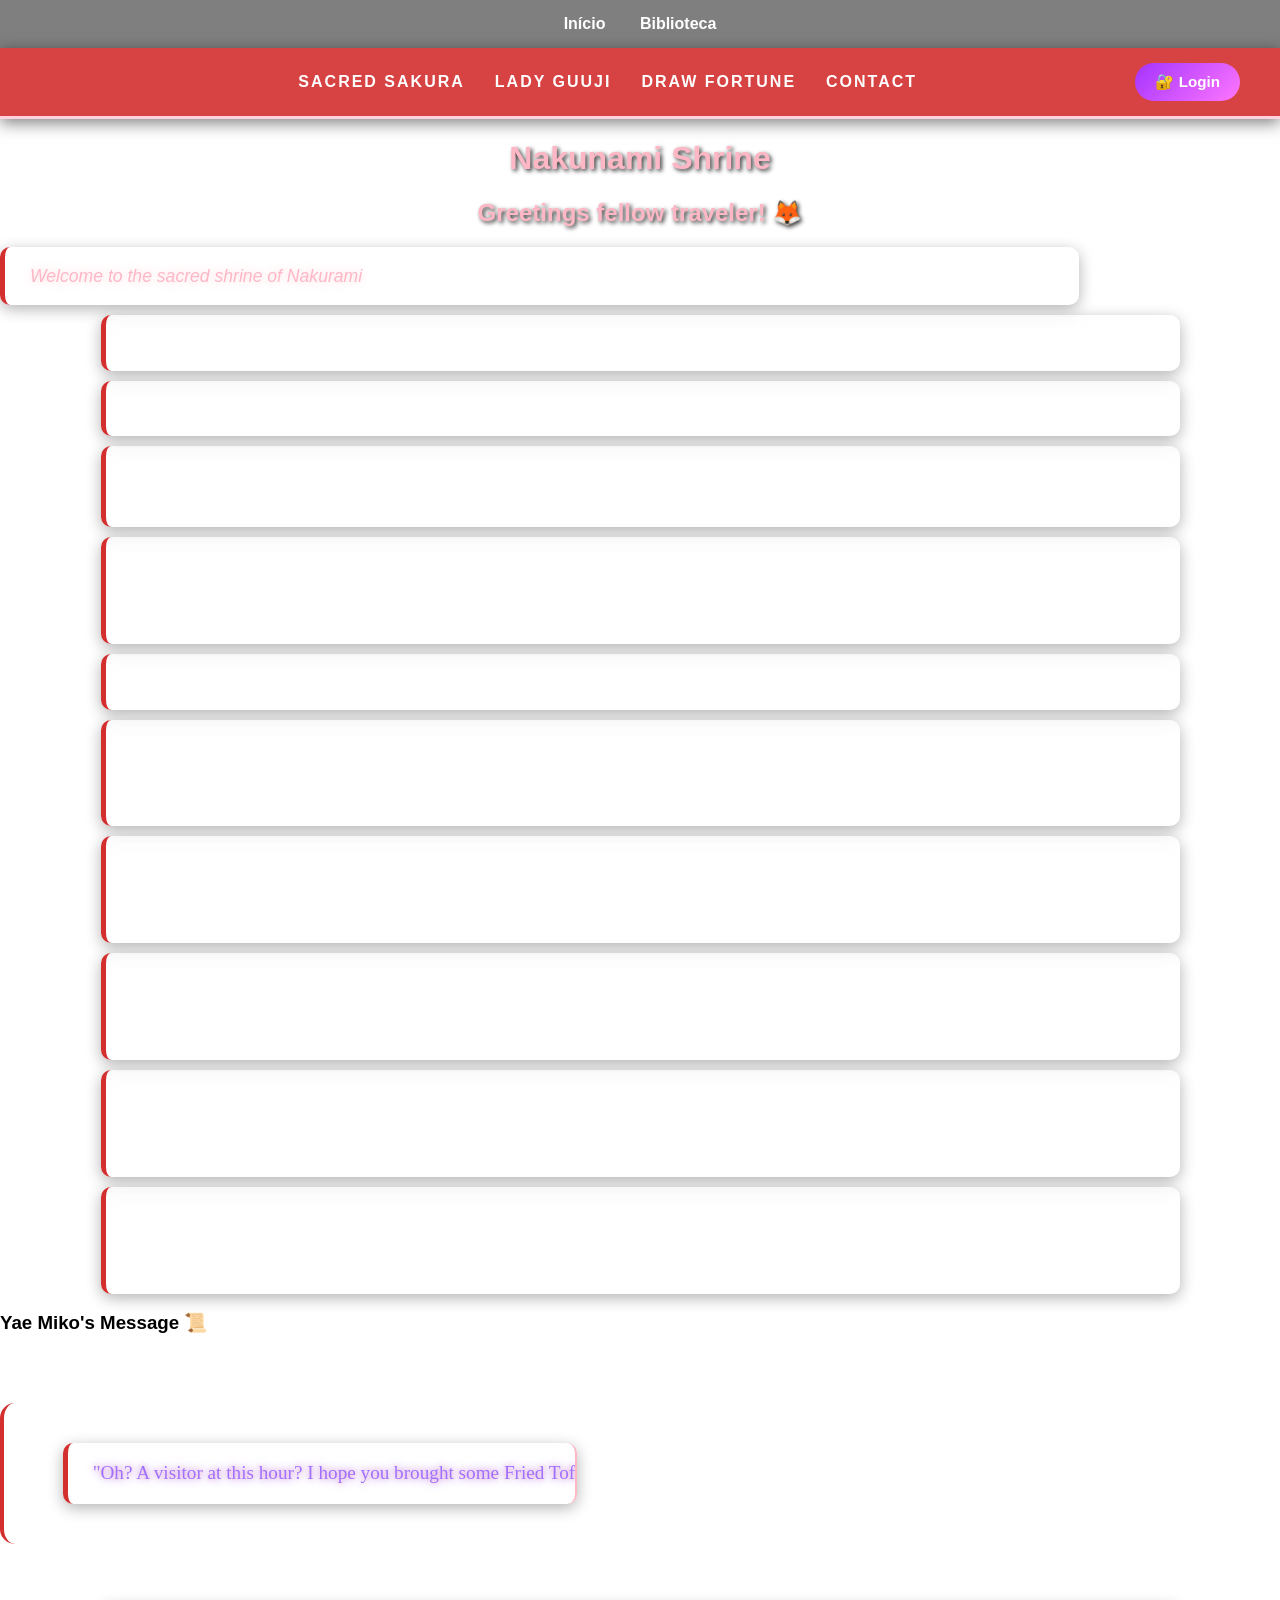
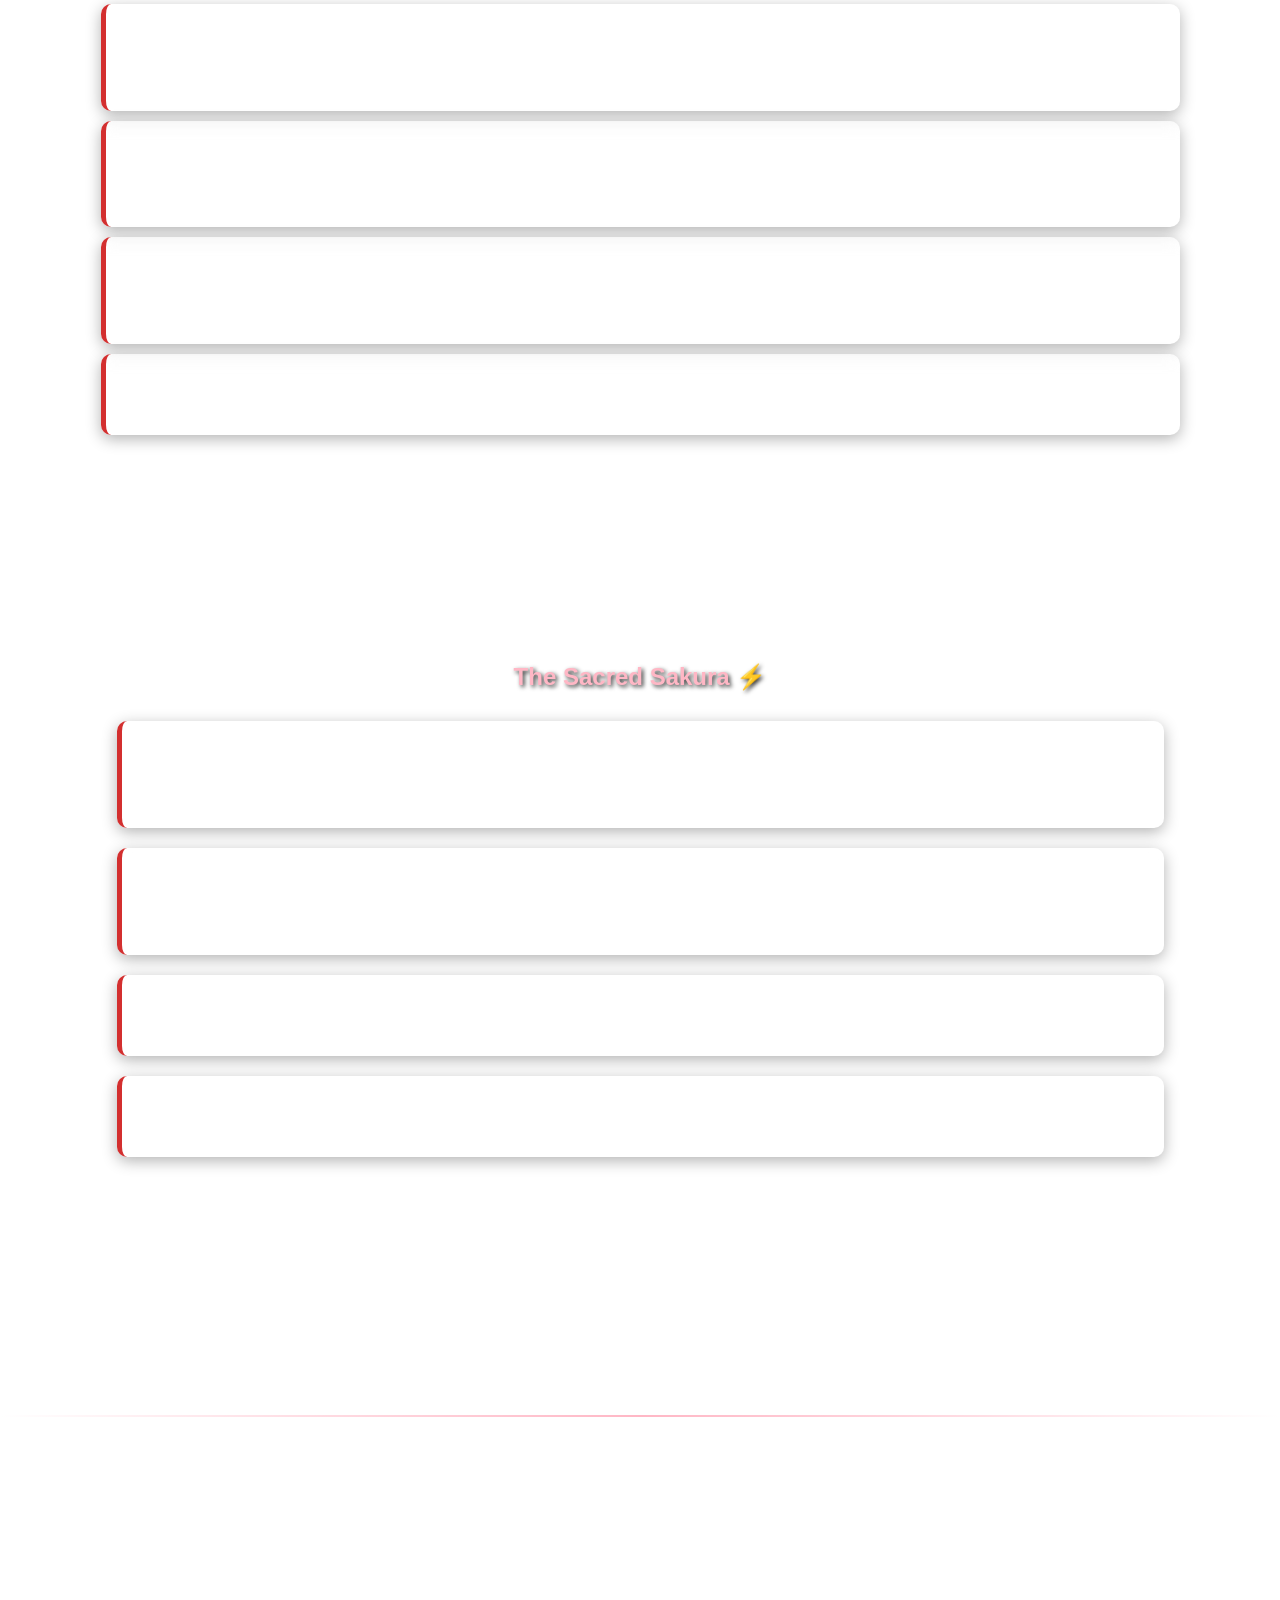
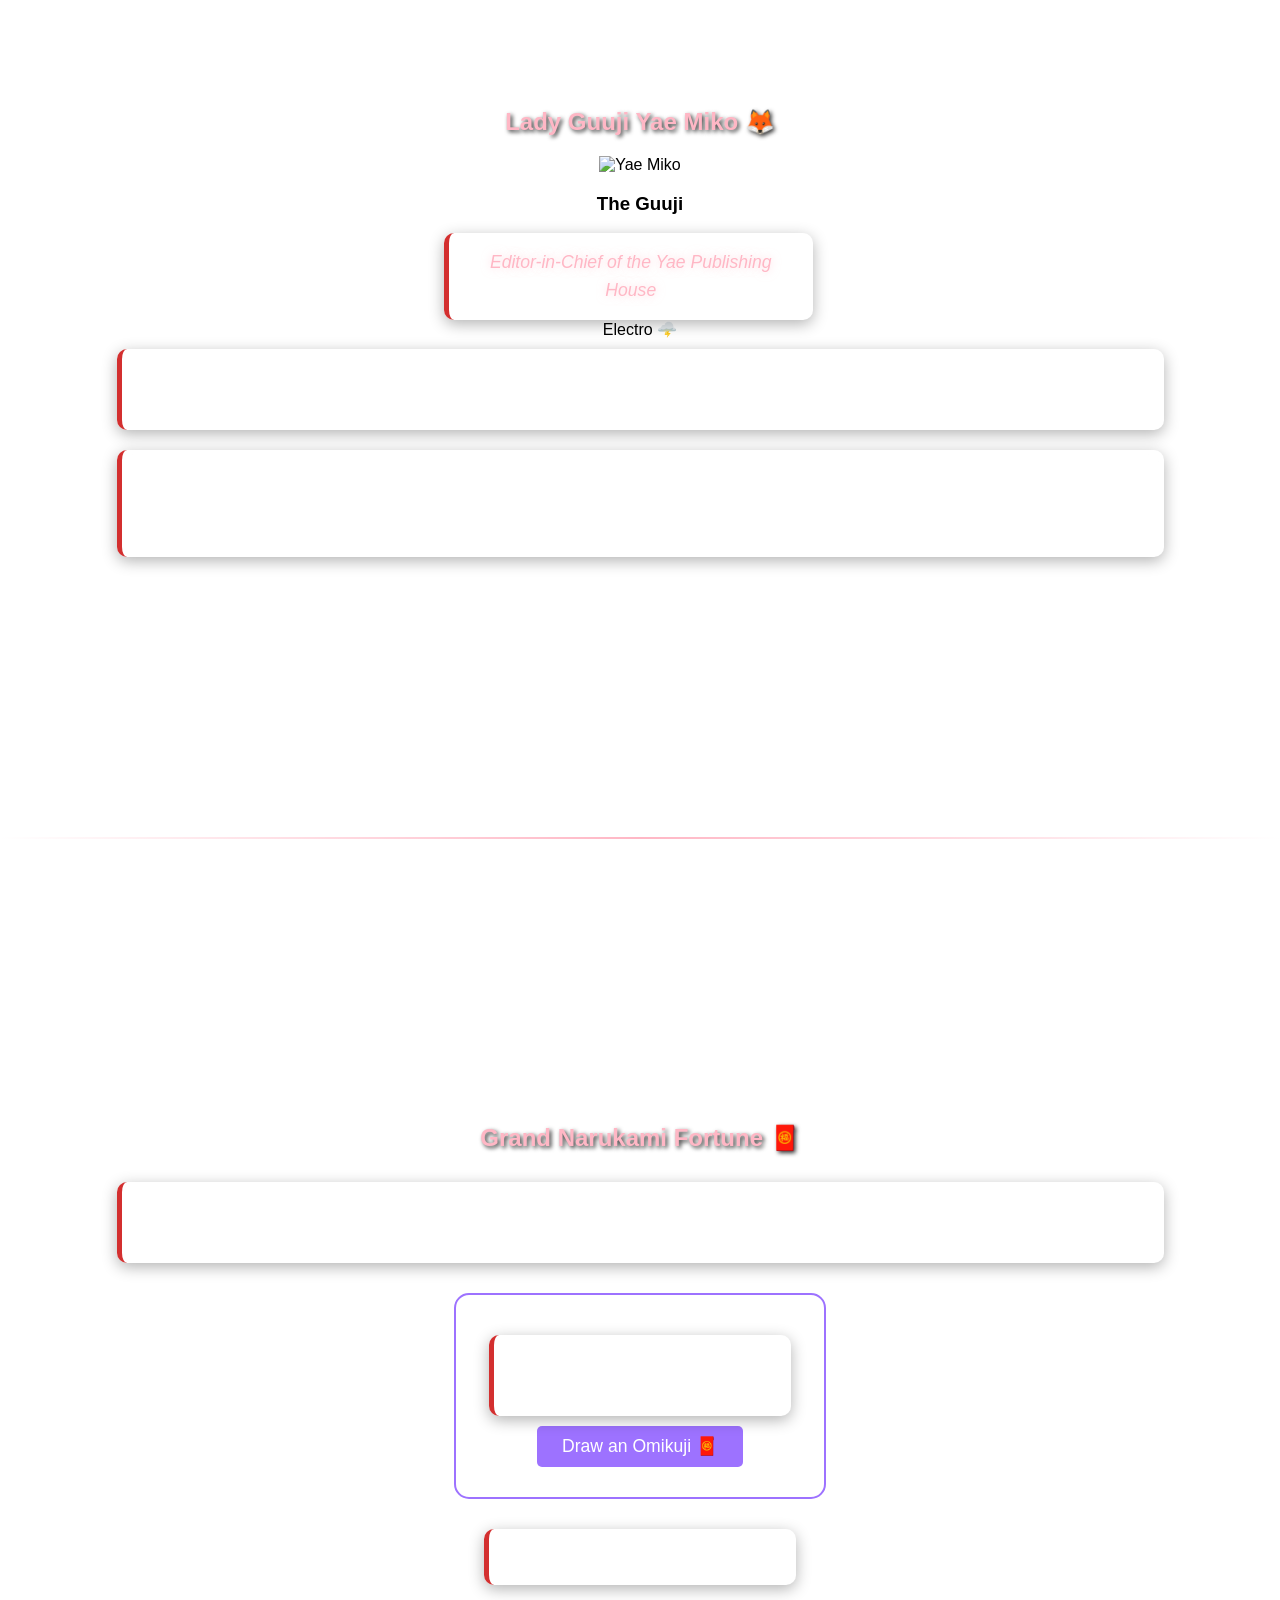
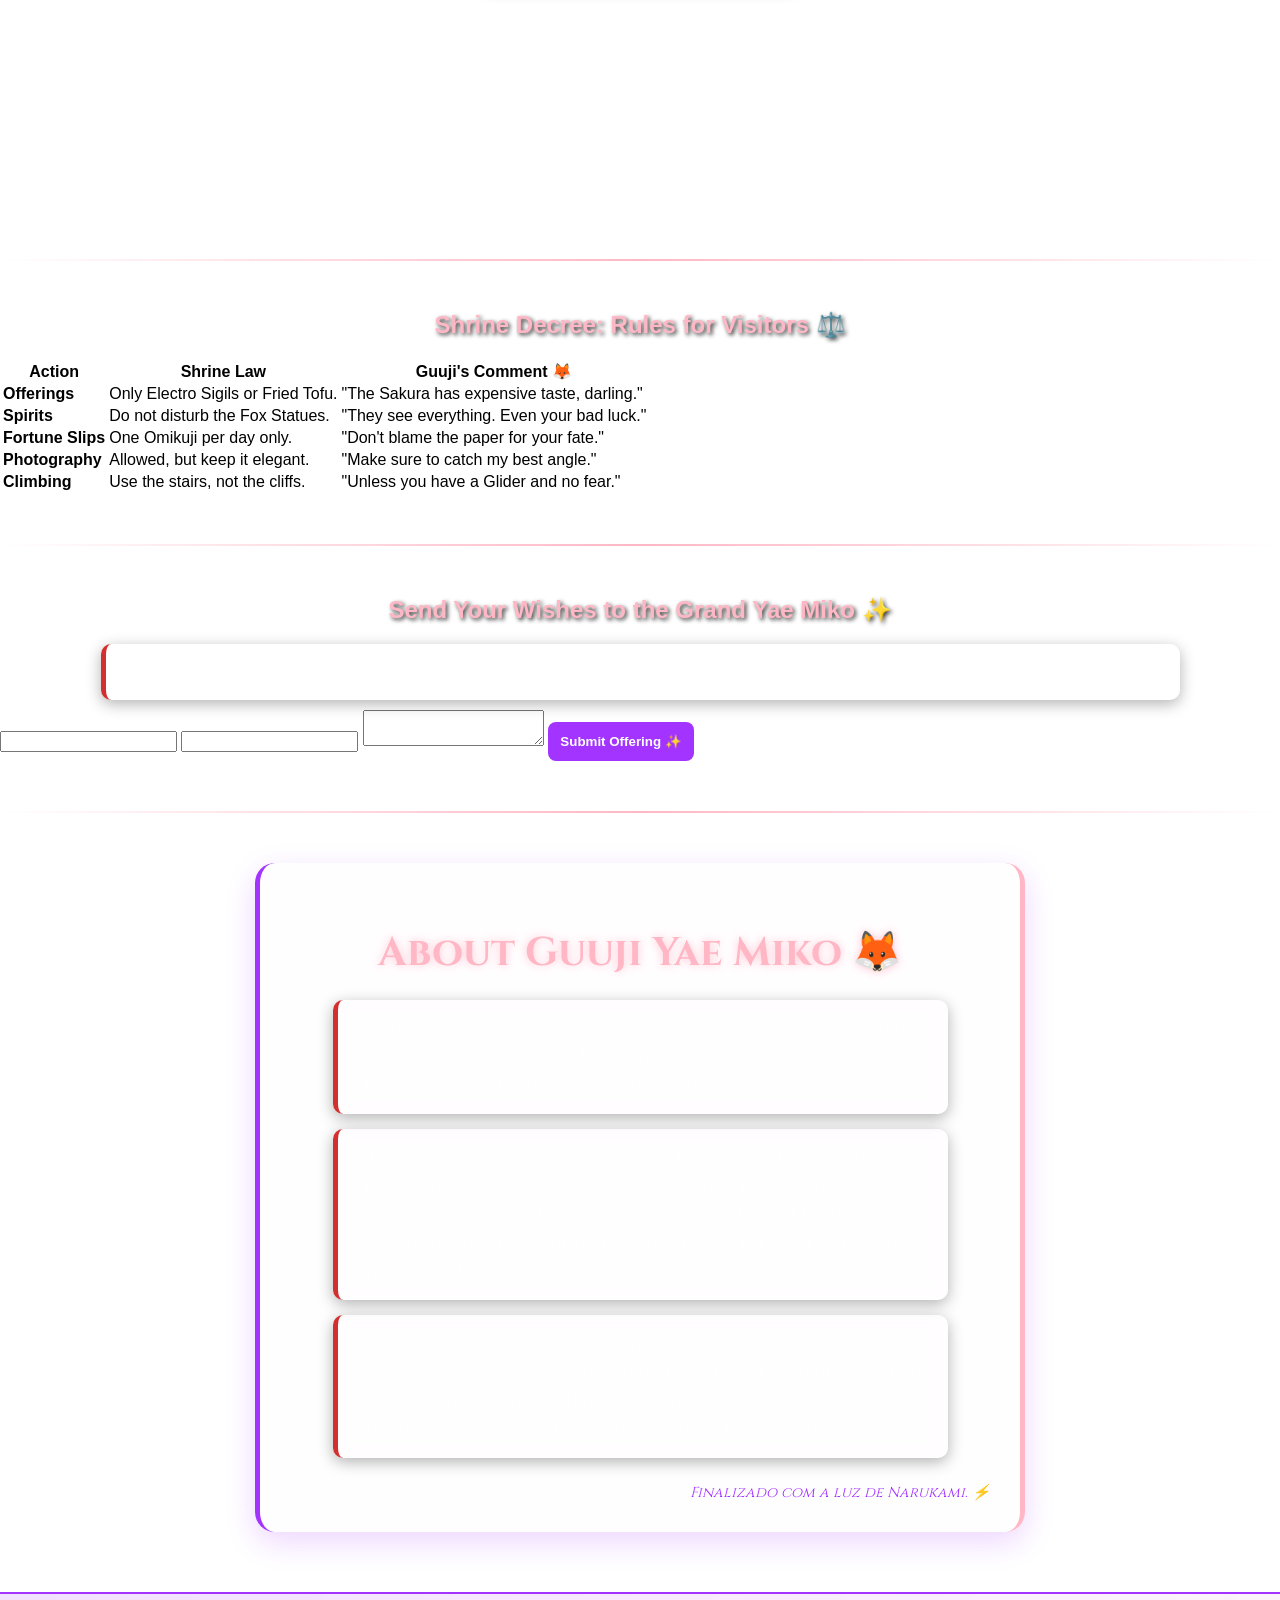
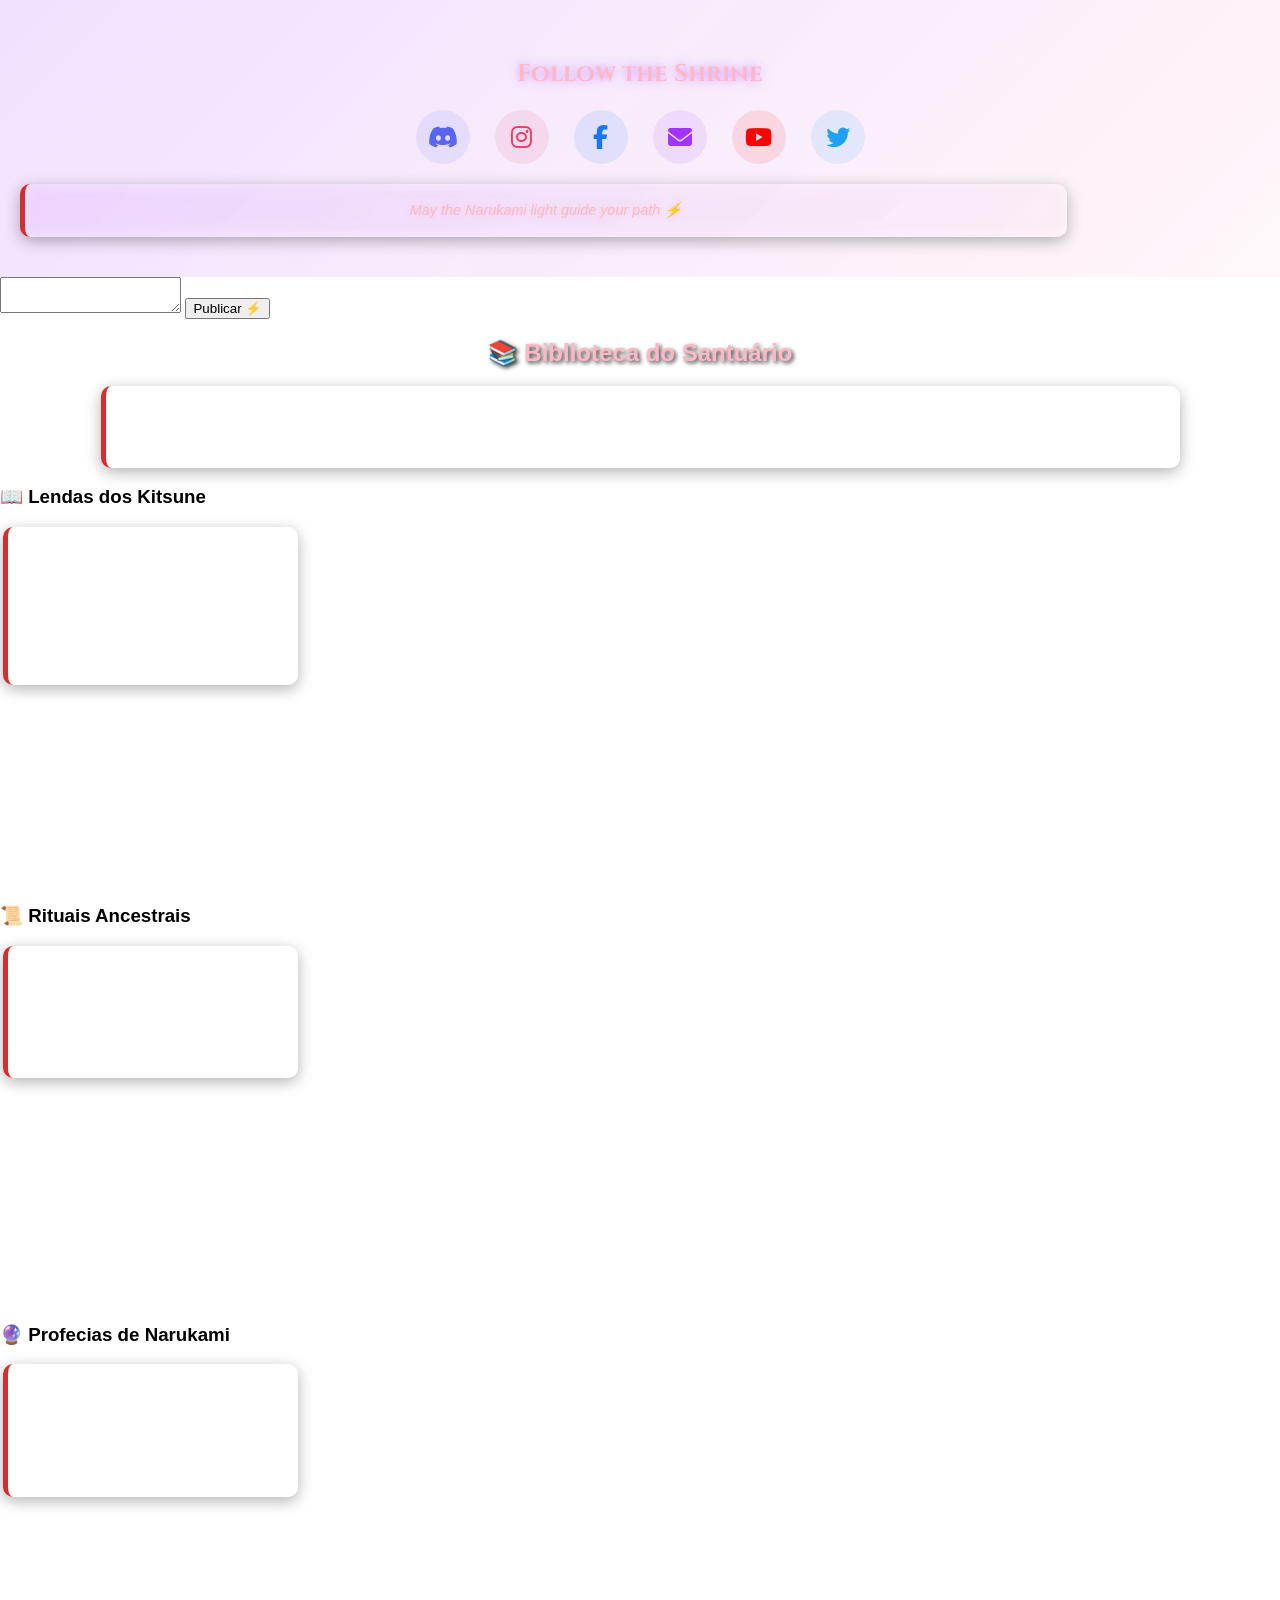
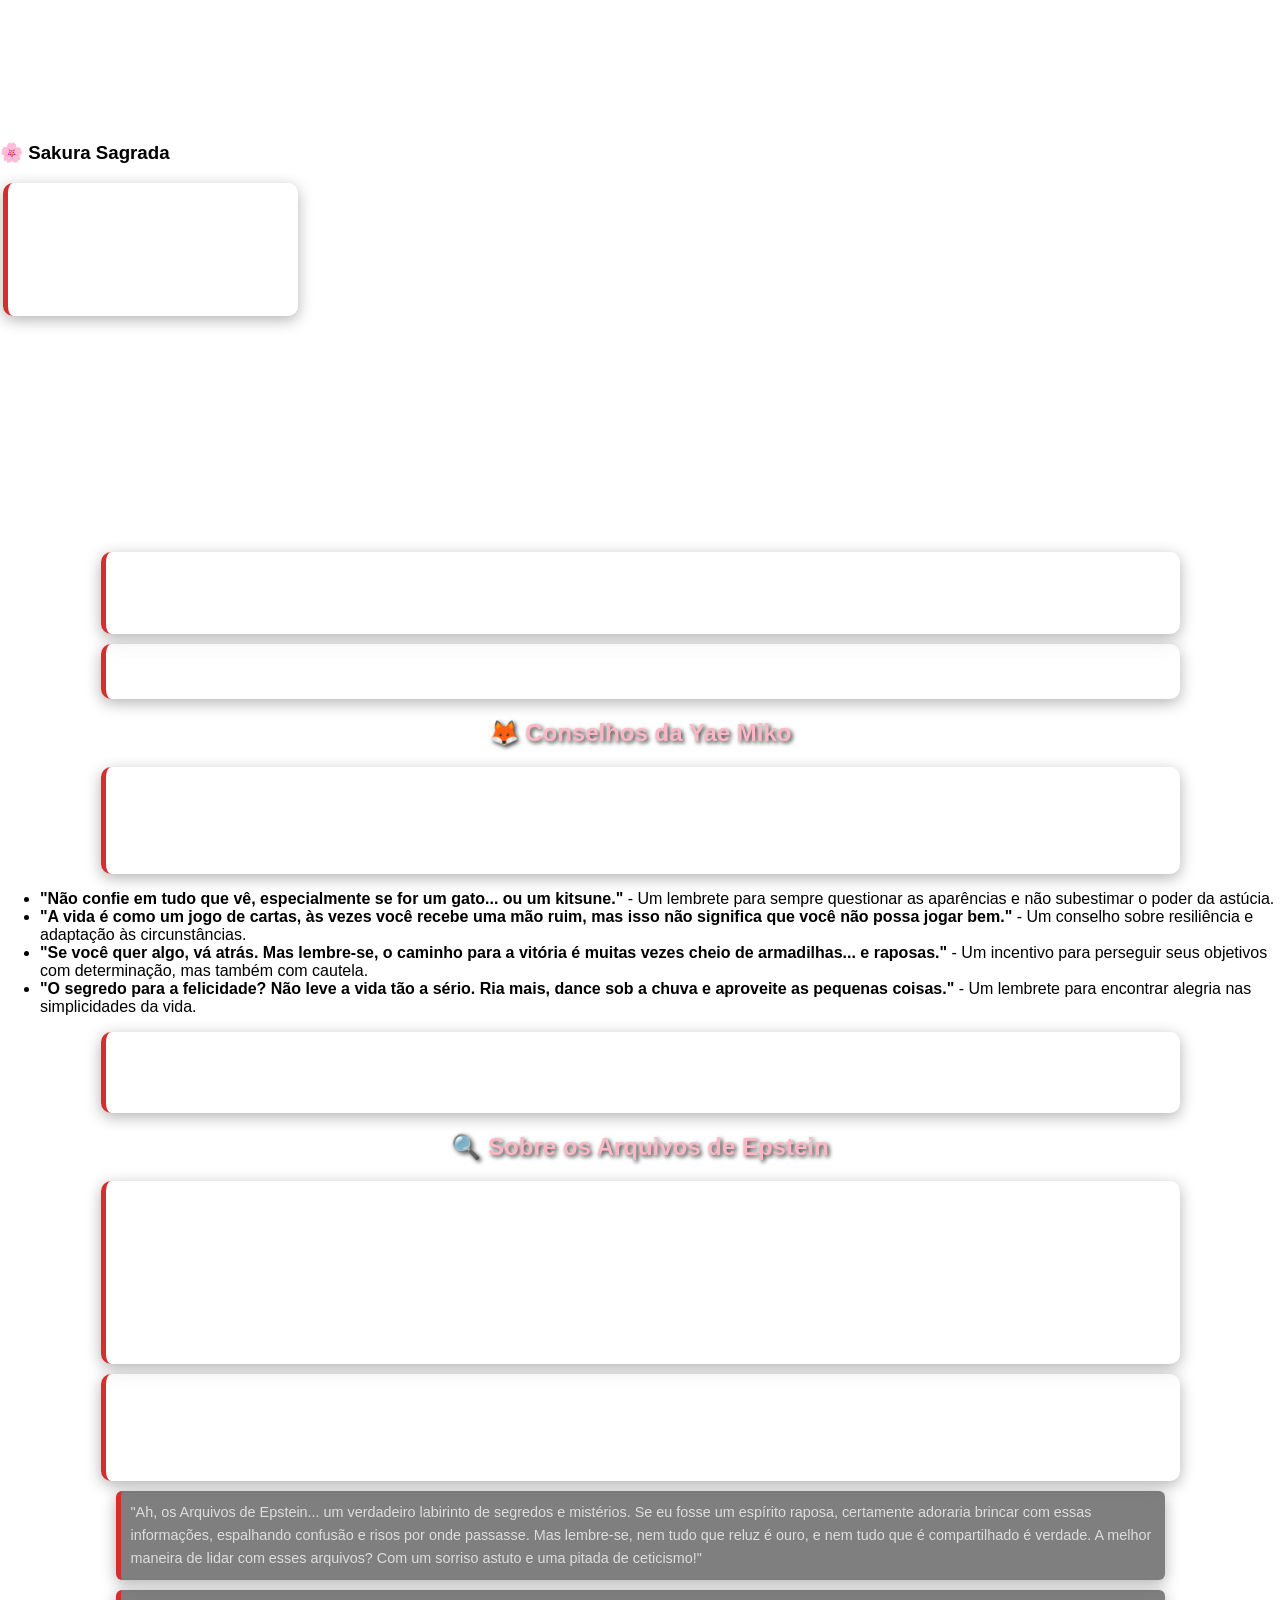
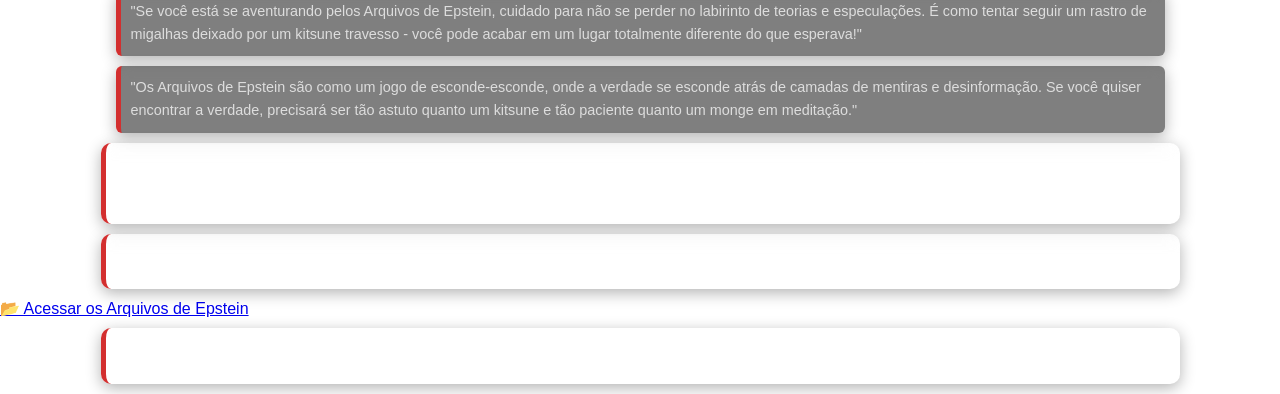
==== commit 5d968d87: "a" ====
--- a/index.html
+++ b/index.html
@@ -601,9 +601,32 @@
 </div>
         <div class="book">
             <h3>🌸 Sakura Sagrada</h3>
-            <p>Entenda a importância da Sakura Sagrada e como ela influencia a vida e a espiritualidade no santuário.</p>
+            <p>Entenda a importância da Sakura Sagrada e como ela influencia a vida e a espiritualidade no santuário.</p>      
         </div>
     </div>
     <p class="fun-fact">Fun Fact: A biblioteca do santuário é protegida por um espírito guardião que só permite a entrada de verdadeiros devotos. Dizem que aqueles que conseguem acessar os tomos sagrados recebem uma bênção especial de Nakurami!</p>
 </section>
-   <p>Para ver as publicações clique em "biblioteca"</p>+   <p>Para ver as publicações clique em "biblioteca"</p>
+   <section class="conselhos da yae miko">
+    <h2>🦊 Conselhos da Yae Miko</h2>
+    <p>Como a astuta Guuji do Santuário Nakunami, Yae Miko tem uma sabedoria única para compartilhar. Seus conselhos são tão imprevisíveis quanto a própria natureza de Inazuma, mas sempre carregados de um toque de humor e uma pitada de verdade. Aqui estão alguns dos conselhos mais memoráveis da Yae Miko para os visitantes do santuário:</p>
+    <ul>
+        <li><strong>"Não confie em tudo que vê, especialmente se for um gato... ou um kitsune."</strong> - Um lembrete para sempre questionar as aparências e não subestimar o poder da astúcia.</li>
+        <li><strong>"A vida é como um jogo de cartas, às vezes você recebe uma mão ruim, mas isso não significa que você não possa jogar bem."</strong> - Um conselho sobre resiliência e adaptação às circunstâncias.</li>
+        <li><strong>"Se você quer algo, vá atrás. Mas lembre-se, o caminho para a vitória é muitas vezes cheio de armadilhas... e raposas."</strong> - Um incentivo para perseguir seus objetivos com determinação, mas também com cautela.</li>
+        <li><strong>"O segredo para a felicidade? Não leve a vida tão a sério. Ria mais, dance sob a chuva e aproveite as pequenas coisas."</strong> - Um lembrete para encontrar alegria nas simplicidades da vida.</li>
+    </ul>
+    <p class="fun-fact">Fun Fact: Yae Miko é conhecida por suas respostas enigmáticas e brincadeiras espirituosas. Dizem que ela tem um estoque infinito de conselhos prontos para qualquer situação, e que suas palavras podem ser tanto uma bênção quanto um desafio dependendo do humor do dia!</p>
+</section>
+<section class="about epstein files...">
+    <h2>🔍 Sobre os Arquivos de Epstein</h2>
+    <p>Os "Arquivos de Epstein" são um conjunto de documentos e informações que circulam na internet, relacionados a teorias da conspiração envolvendo Jeffrey Epstein, um financista americano que foi acusado de tráfico
+sexual de menores. Esses arquivos supostamente contêm detalhes sobre as atividades ilícitas de Epstein, suas conexões com figuras poderosas e as circunstâncias misteriosas em torno de sua morte. No entanto, é importante abordar esse assunto com cautela, pois muitas das informações disponíveis são baseadas em especulações e teorias não comprovadas. A discussão sobre os "Arquivos de Epstein" é complexa e envolve questões legais, éticas e sociais, e é fundamental buscar fontes confiáveis para obter uma compreensão precisa dos fatos.</p>
+    <p class="fun-fact">Fun Fact: Apesar de toda a controvérsia, os "Arquivos de Epstein" se tornaram um fenômeno cultural, inspirando memes, teorias da conspiração e até mesmo obras de ficção. A figura de Epstein é frequentemente usada como um símbolo de corrupção e impunidade, e os arquivos associados a ele continuam a ser um tópico de interesse e debate público.</p>
+    <p class="lady guji comment">"Ah, os Arquivos de Epstein... um verdadeiro labirinto de segredos e mistérios. Se eu fosse um espírito raposa, certamente adoraria brincar com essas informações, espalhando confusão e risos por onde passasse. Mas lembre-se, nem tudo que reluz é ouro, e nem tudo que é compartilhado é verdade. A melhor maneira de lidar com esses arquivos? Com um sorriso astuto e uma pitada de ceticismo!"</p>
+    <p class="lady guji comment">"Se você está se aventurando pelos Arquivos de Epstein, cuidado para não se perder no labirinto de teorias e especulações. É como tentar seguir um rastro de migalhas deixado por um kitsune travesso - você pode acabar em um lugar totalmente diferente do que esperava!"</p>
+    <p class="lady guji comment">"Os Arquivos de Epstein são como um jogo de esconde-esconde, onde a verdade se esconde atrás de camadas de mentiras e desinformação. Se você quiser encontrar a verdade, precisará ser tão astuto quanto um kitsune e tão paciente quanto um monge em meditação."</p>
+    <p class="lady guji critic">"Os Arquivos de Epstein são perigosos, pois contêm informações que podem manipular a mente das pessoas. É importante manter-se alerta e não cair em armadilhas de desinformação."</p>
+    <p>Para ler os arquivos de Epstein clique neste link a seguir</p>
+    <a href="https://www.theepochtimes.com/jeffrey-epstein-files" target="_blank" class="epstein-link">📂 Acessar os Arquivos de Epstein</a>
+    <p>e também https://www.justice.gov/epstein</p>
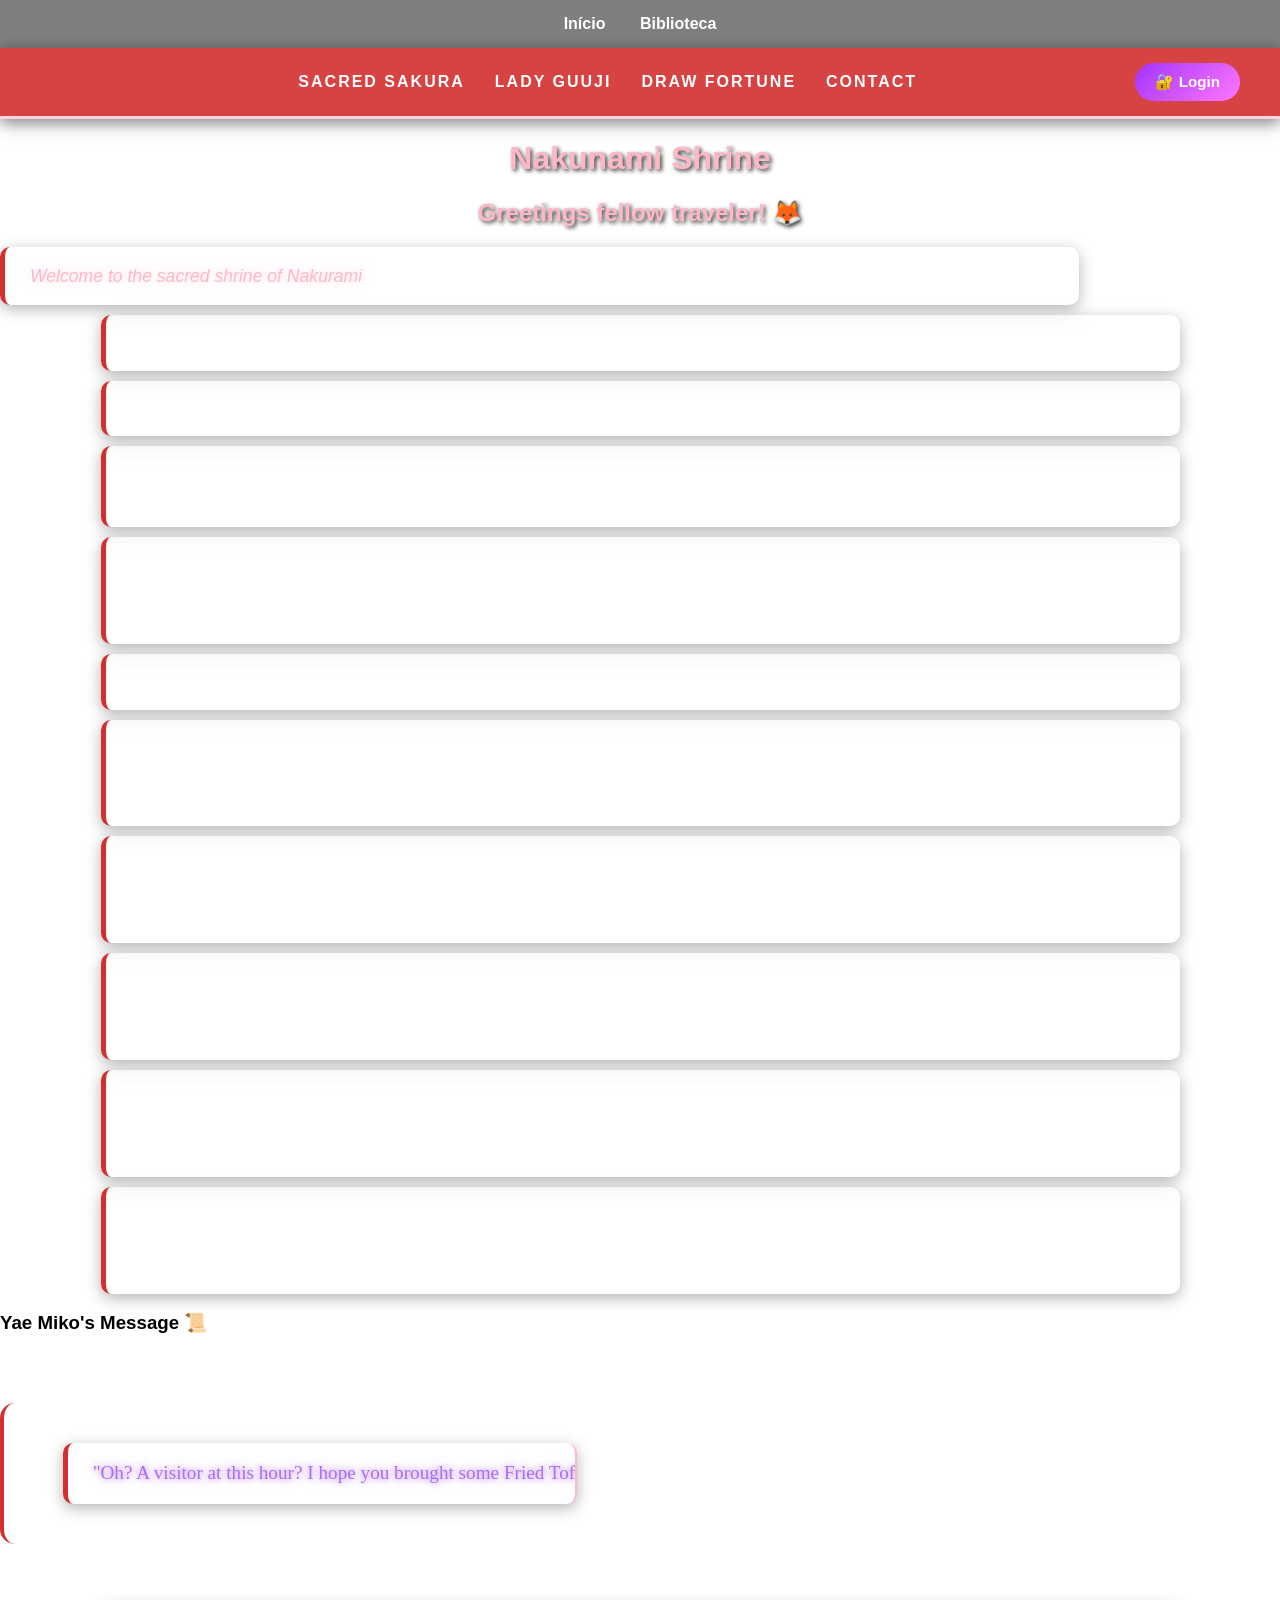
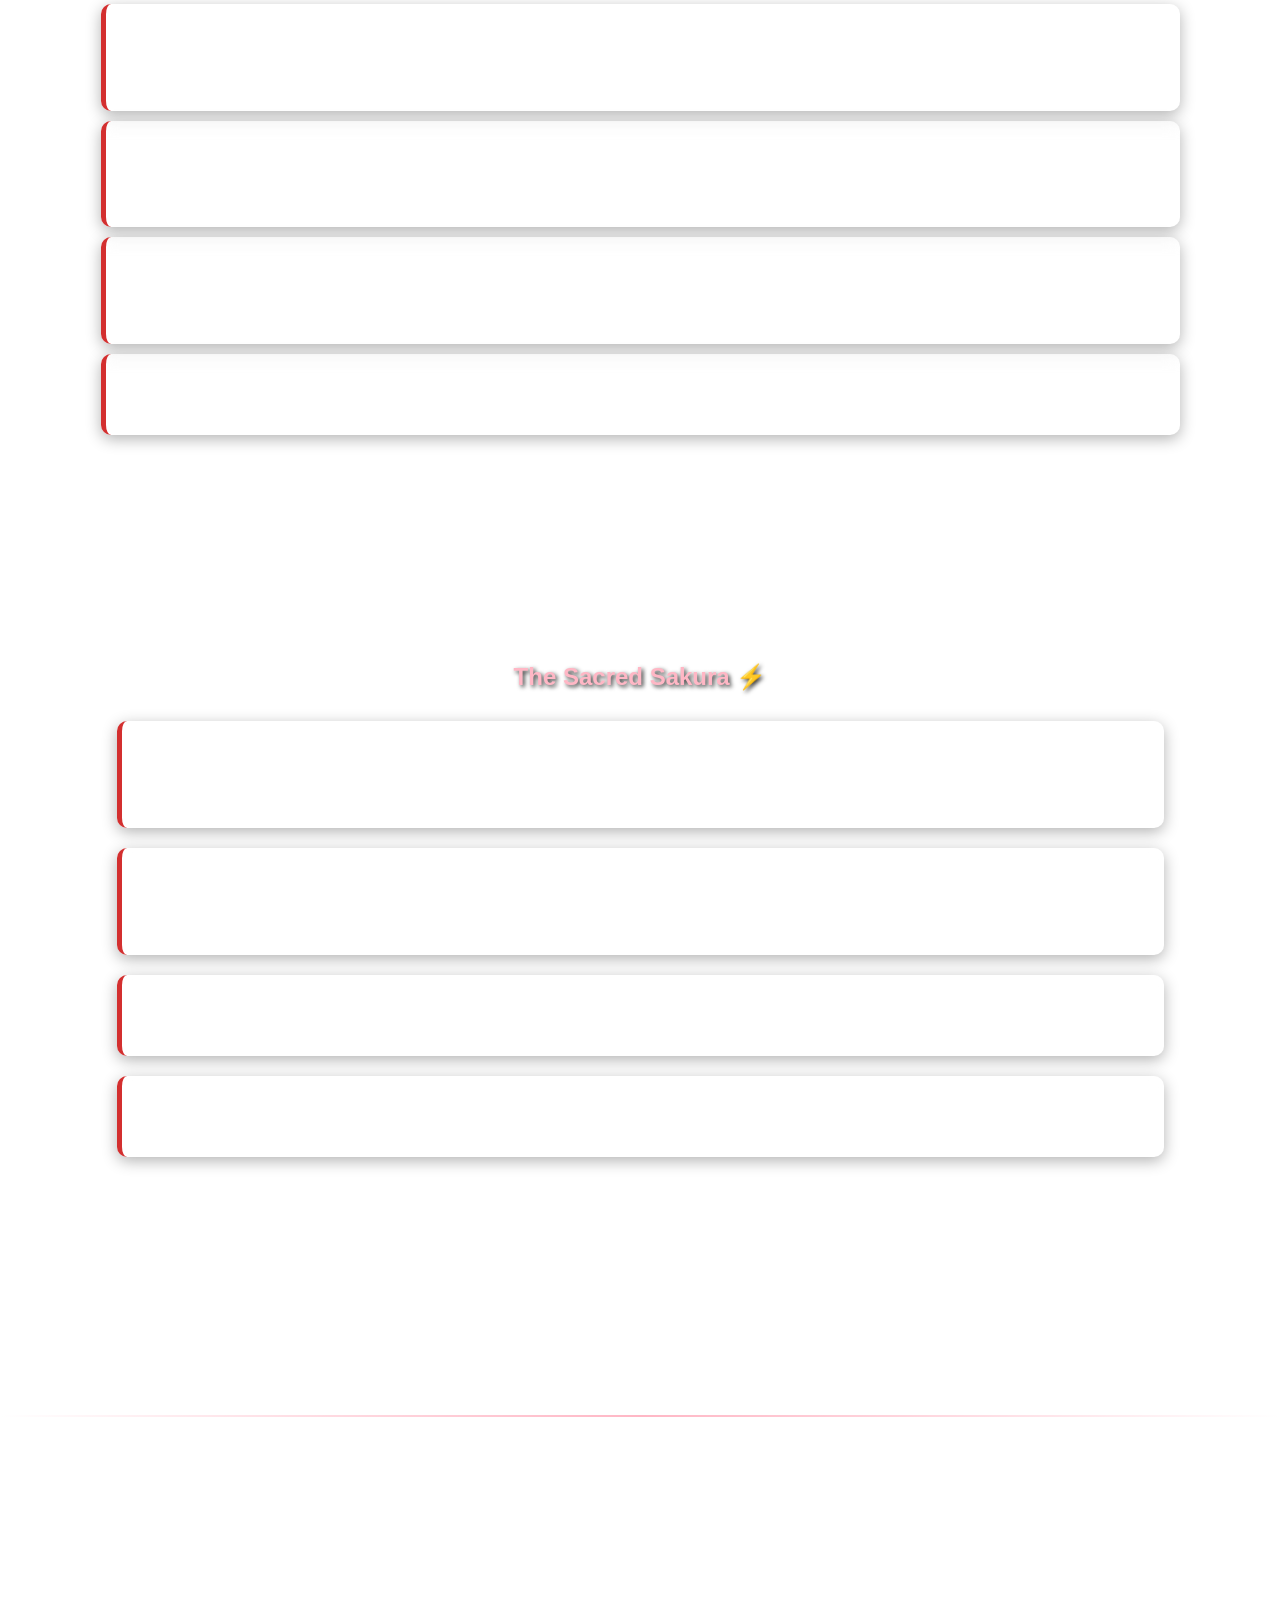
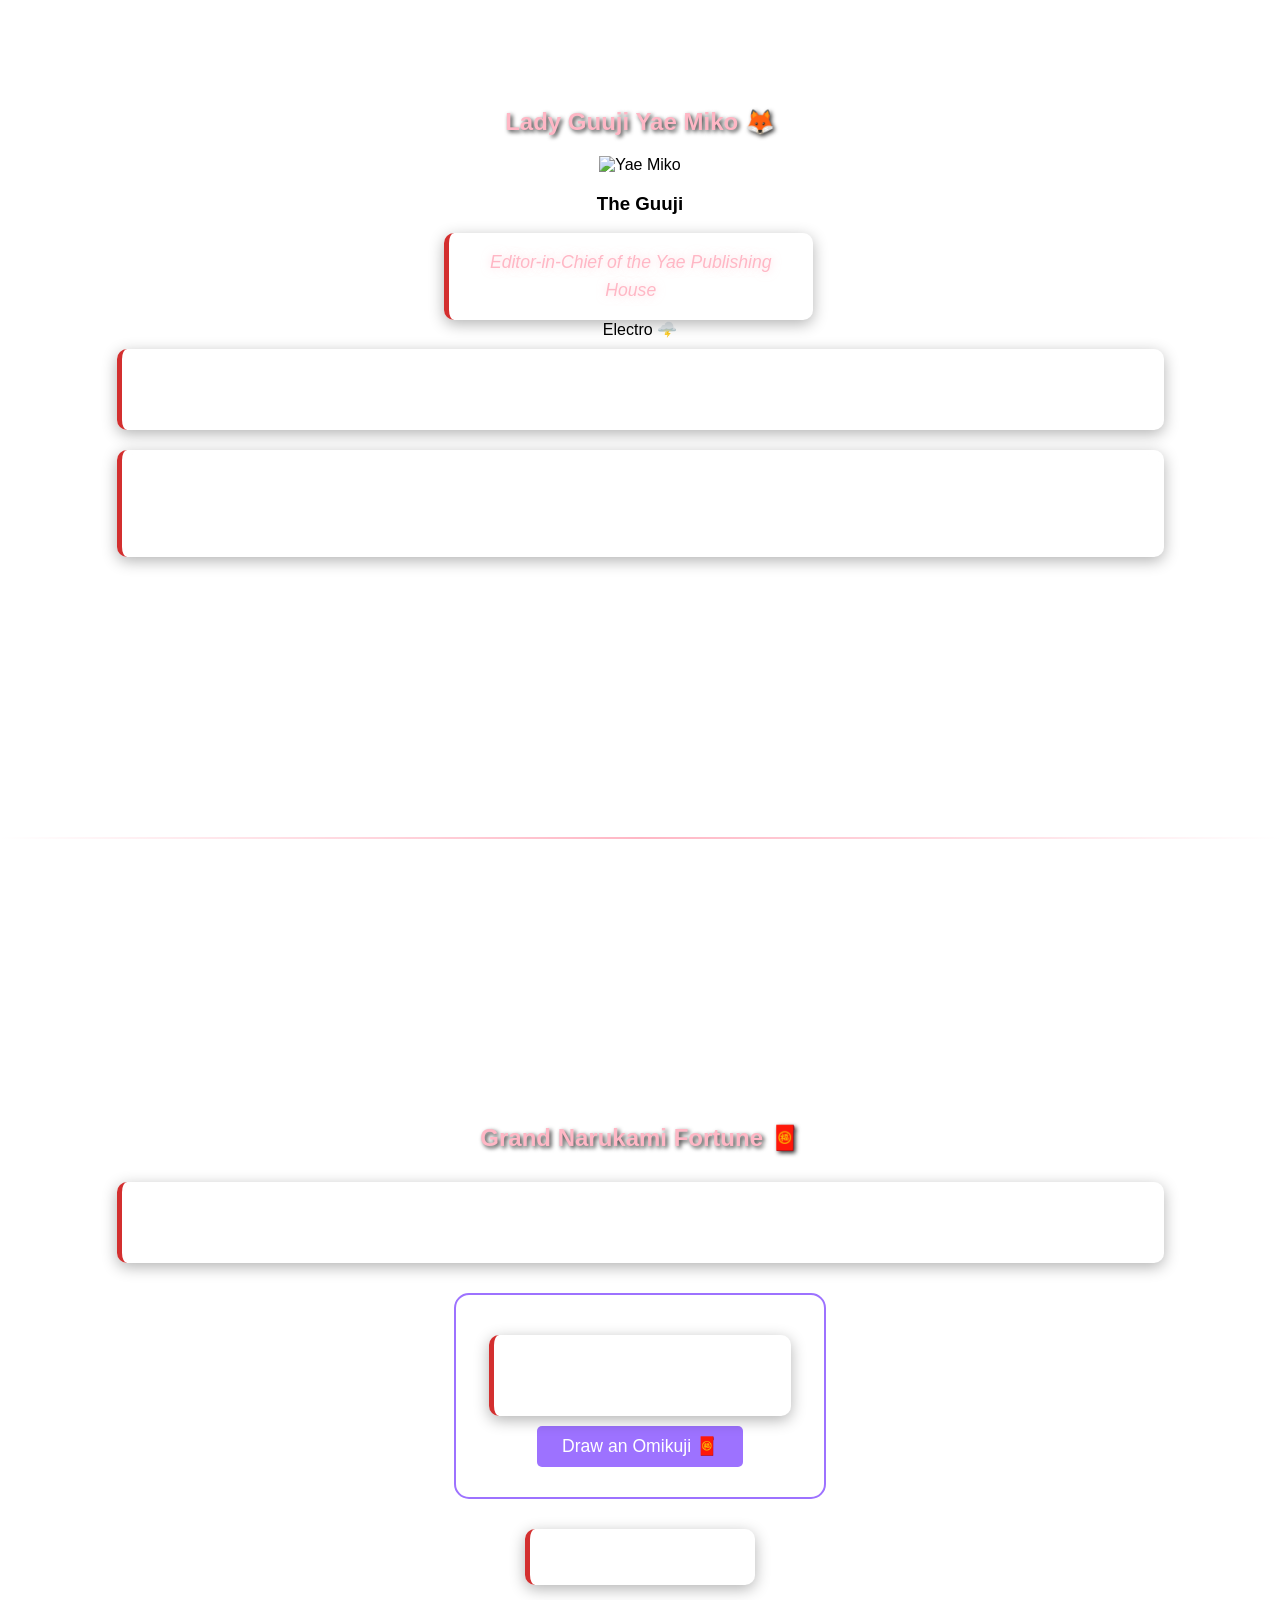
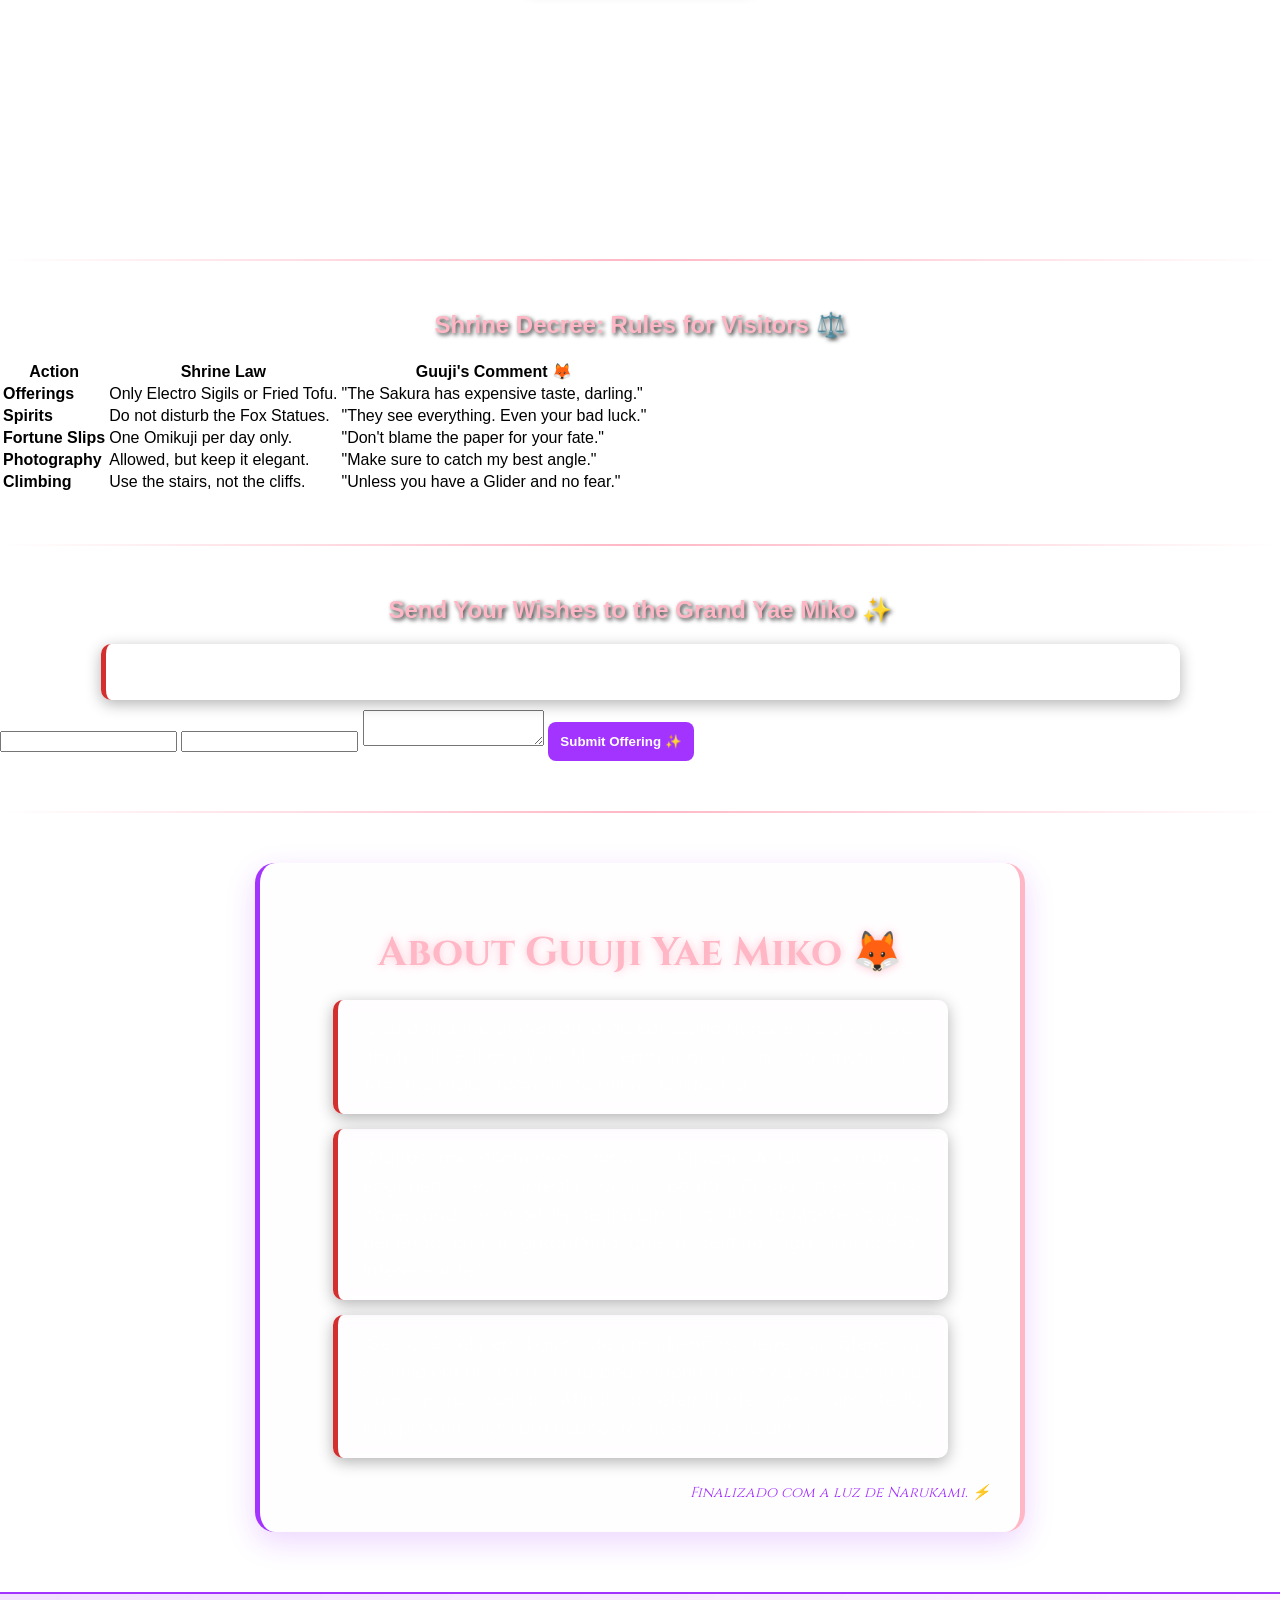
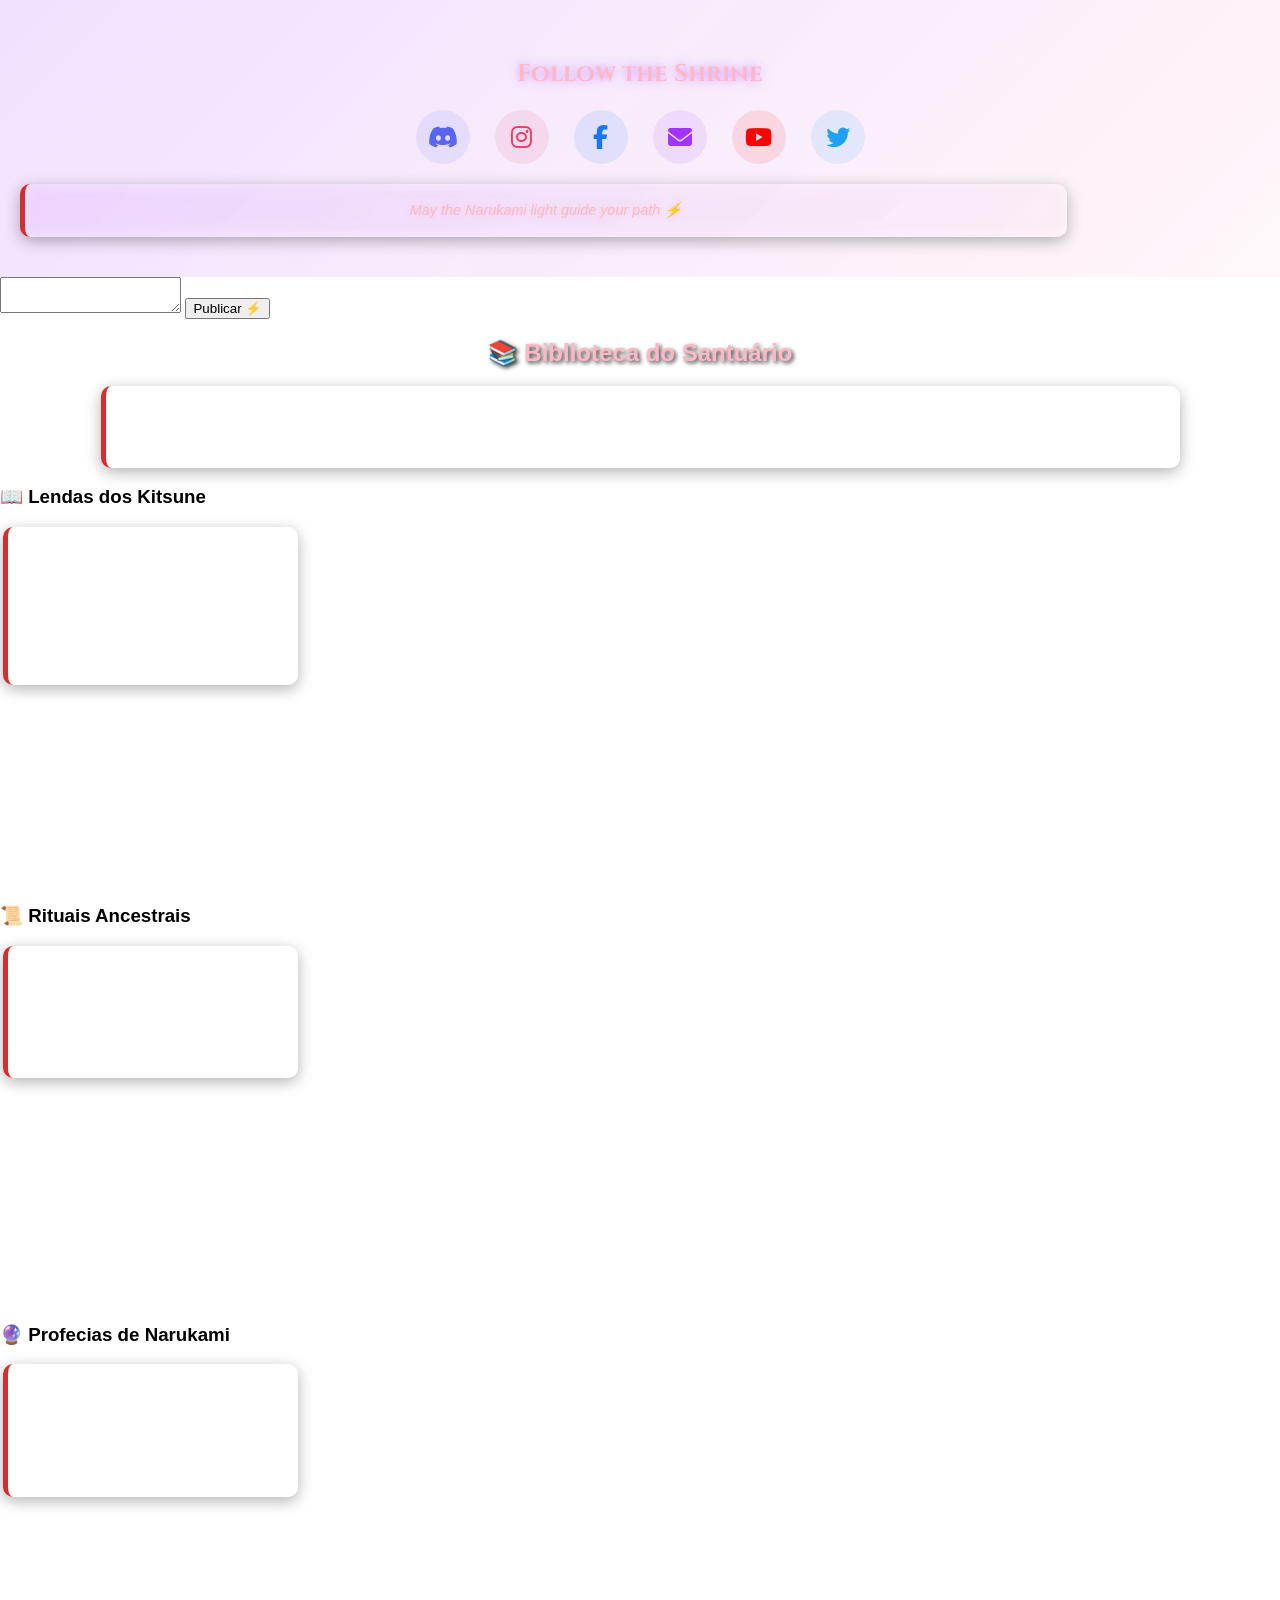
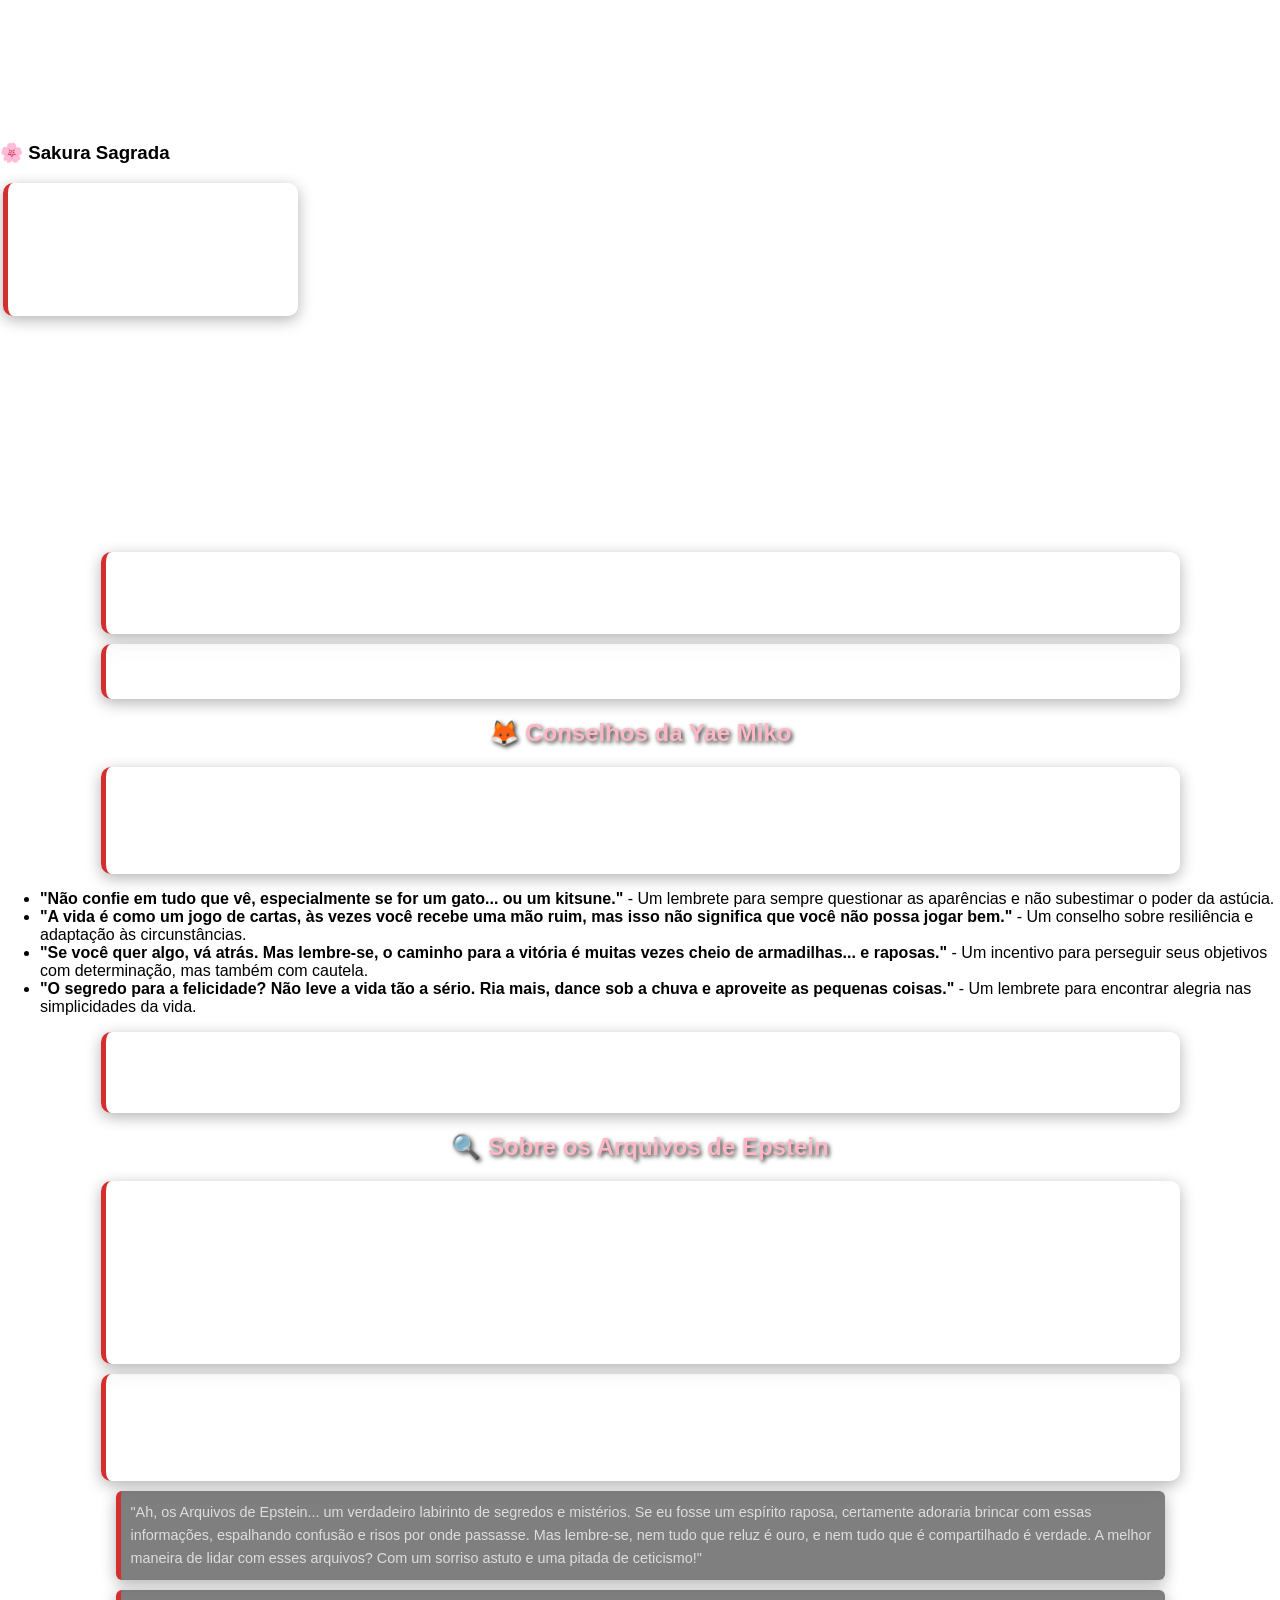
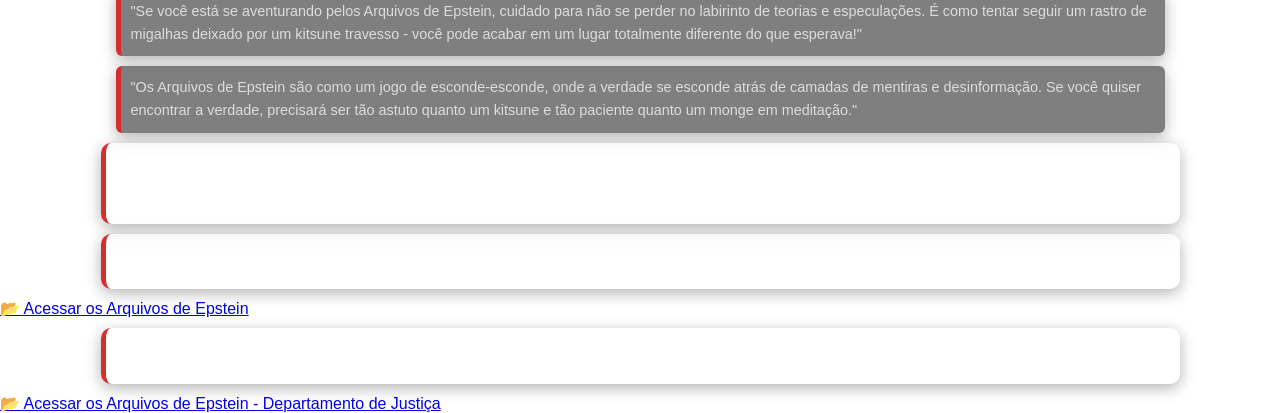
==== commit 05d8b672: "a" ====
--- a/index.html
+++ b/index.html
@@ -629,4 +629,5 @@
     <p class="lady guji critic">"Os Arquivos de Epstein são perigosos, pois contêm informações que podem manipular a mente das pessoas. É importante manter-se alerta e não cair em armadilhas de desinformação."</p>
     <p>Para ler os arquivos de Epstein clique neste link a seguir</p>
     <a href="https://www.theepochtimes.com/jeffrey-epstein-files" target="_blank" class="epstein-link">📂 Acessar os Arquivos de Epstein</a>
-    <p>e também https://www.justice.gov/epstein</p>+    <p>e também https://www.justice.gov/epstein</p>
+    <a href="https://www.justice.gov/epstein" target="_blank" class="epstein-link">📂 Acessar os Arquivos de Epstein - Departamento de Justiça</a>
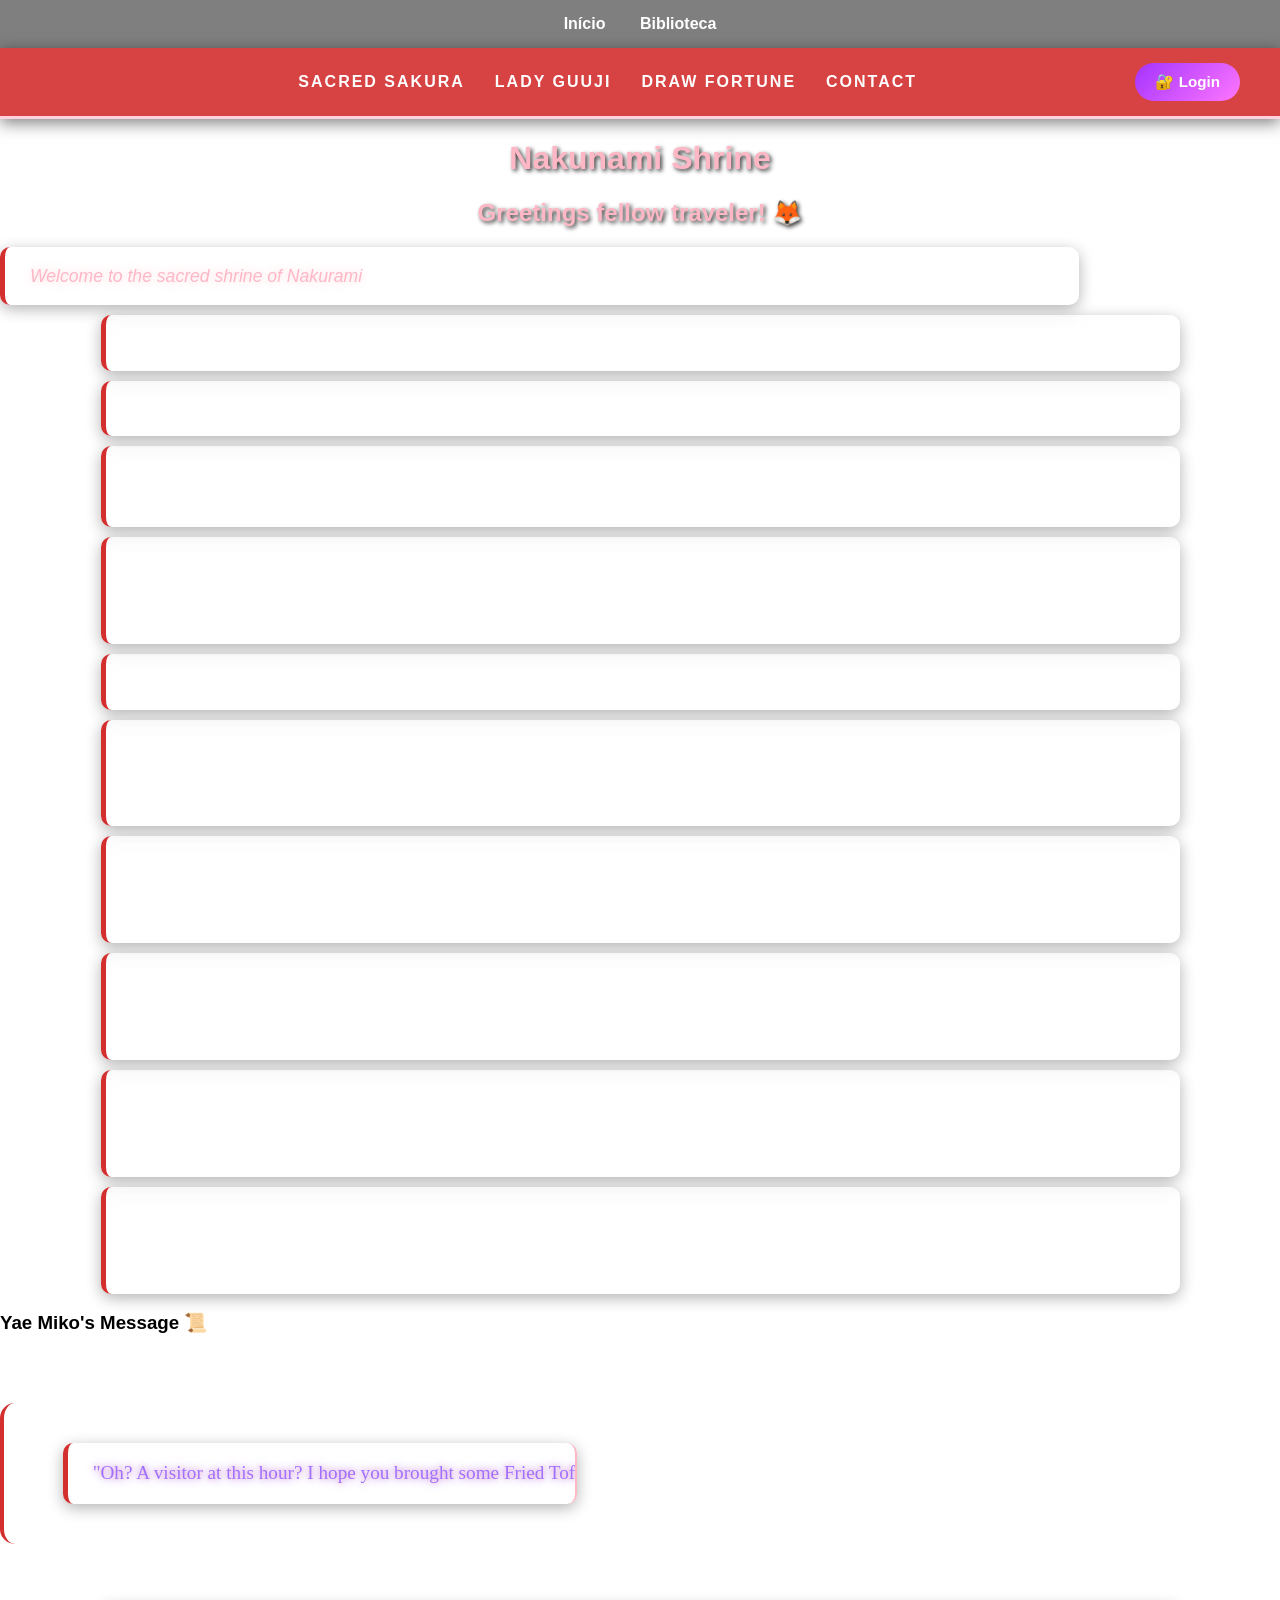
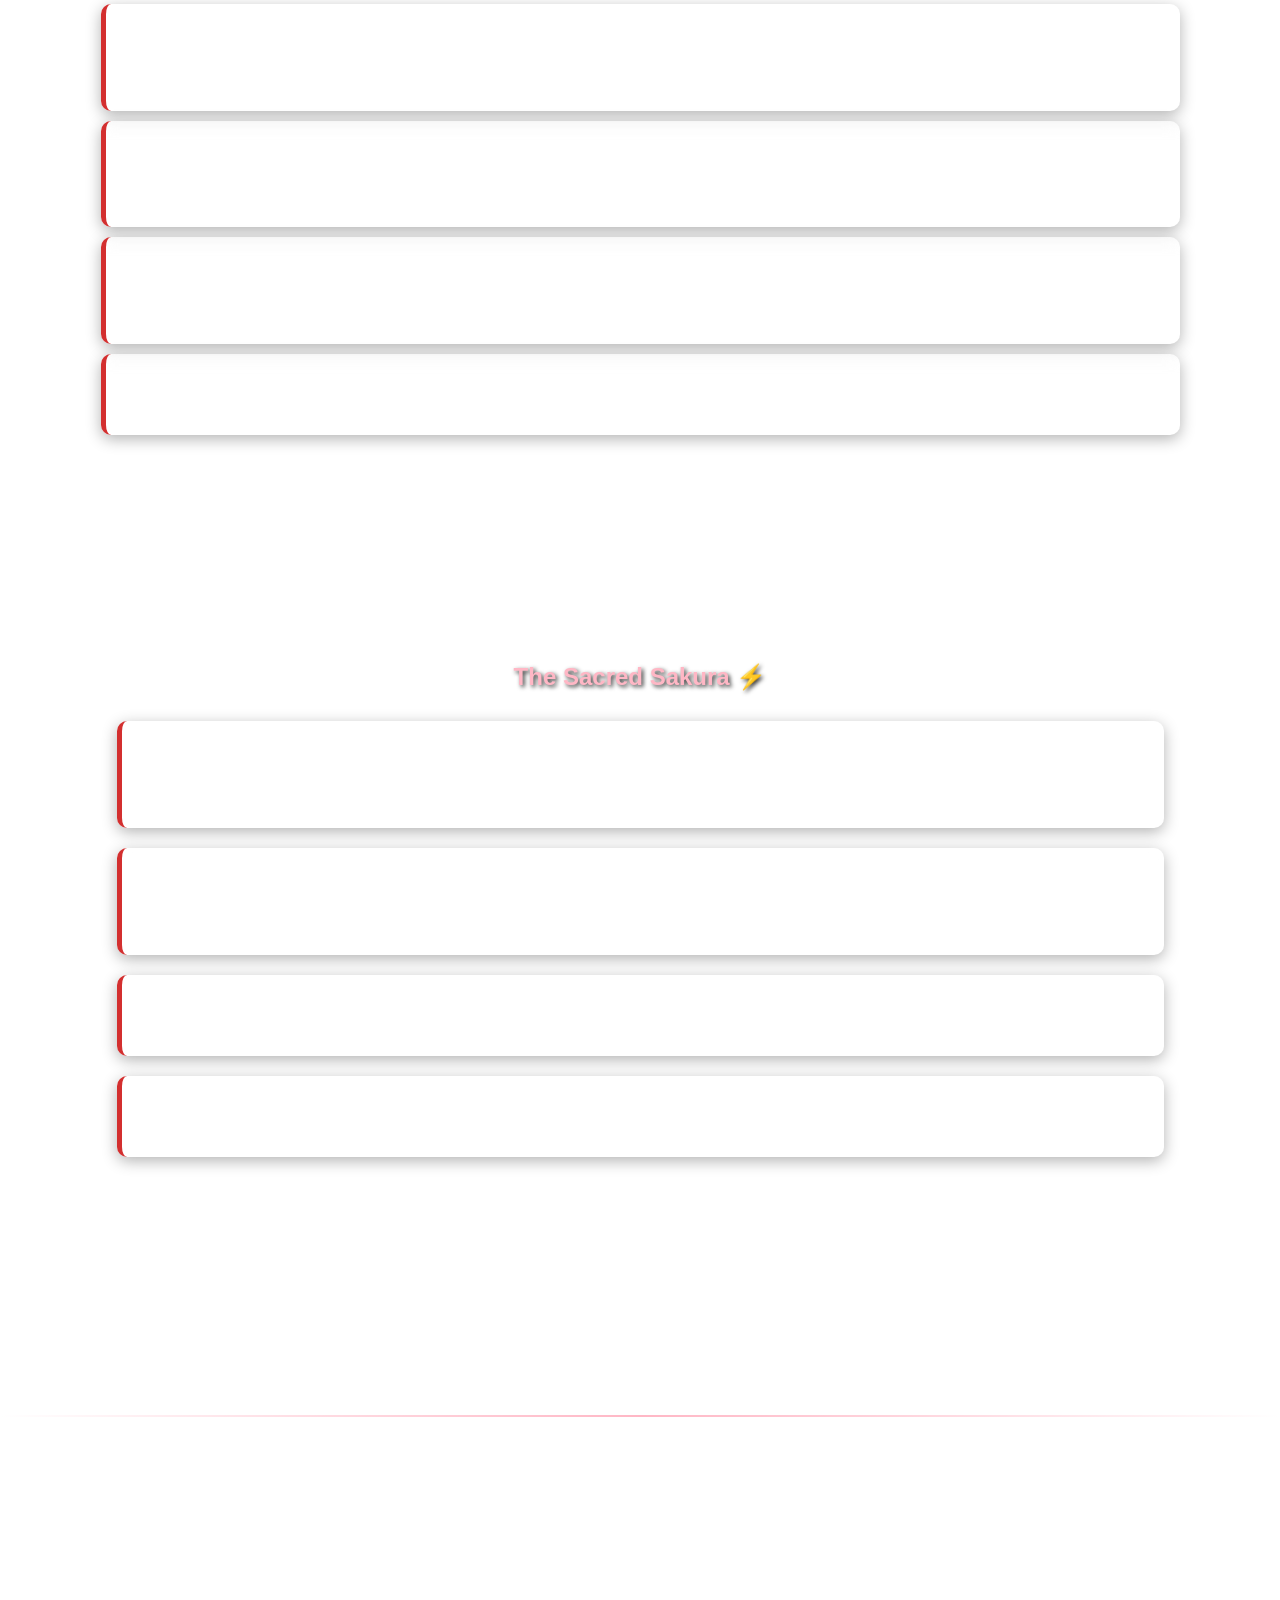
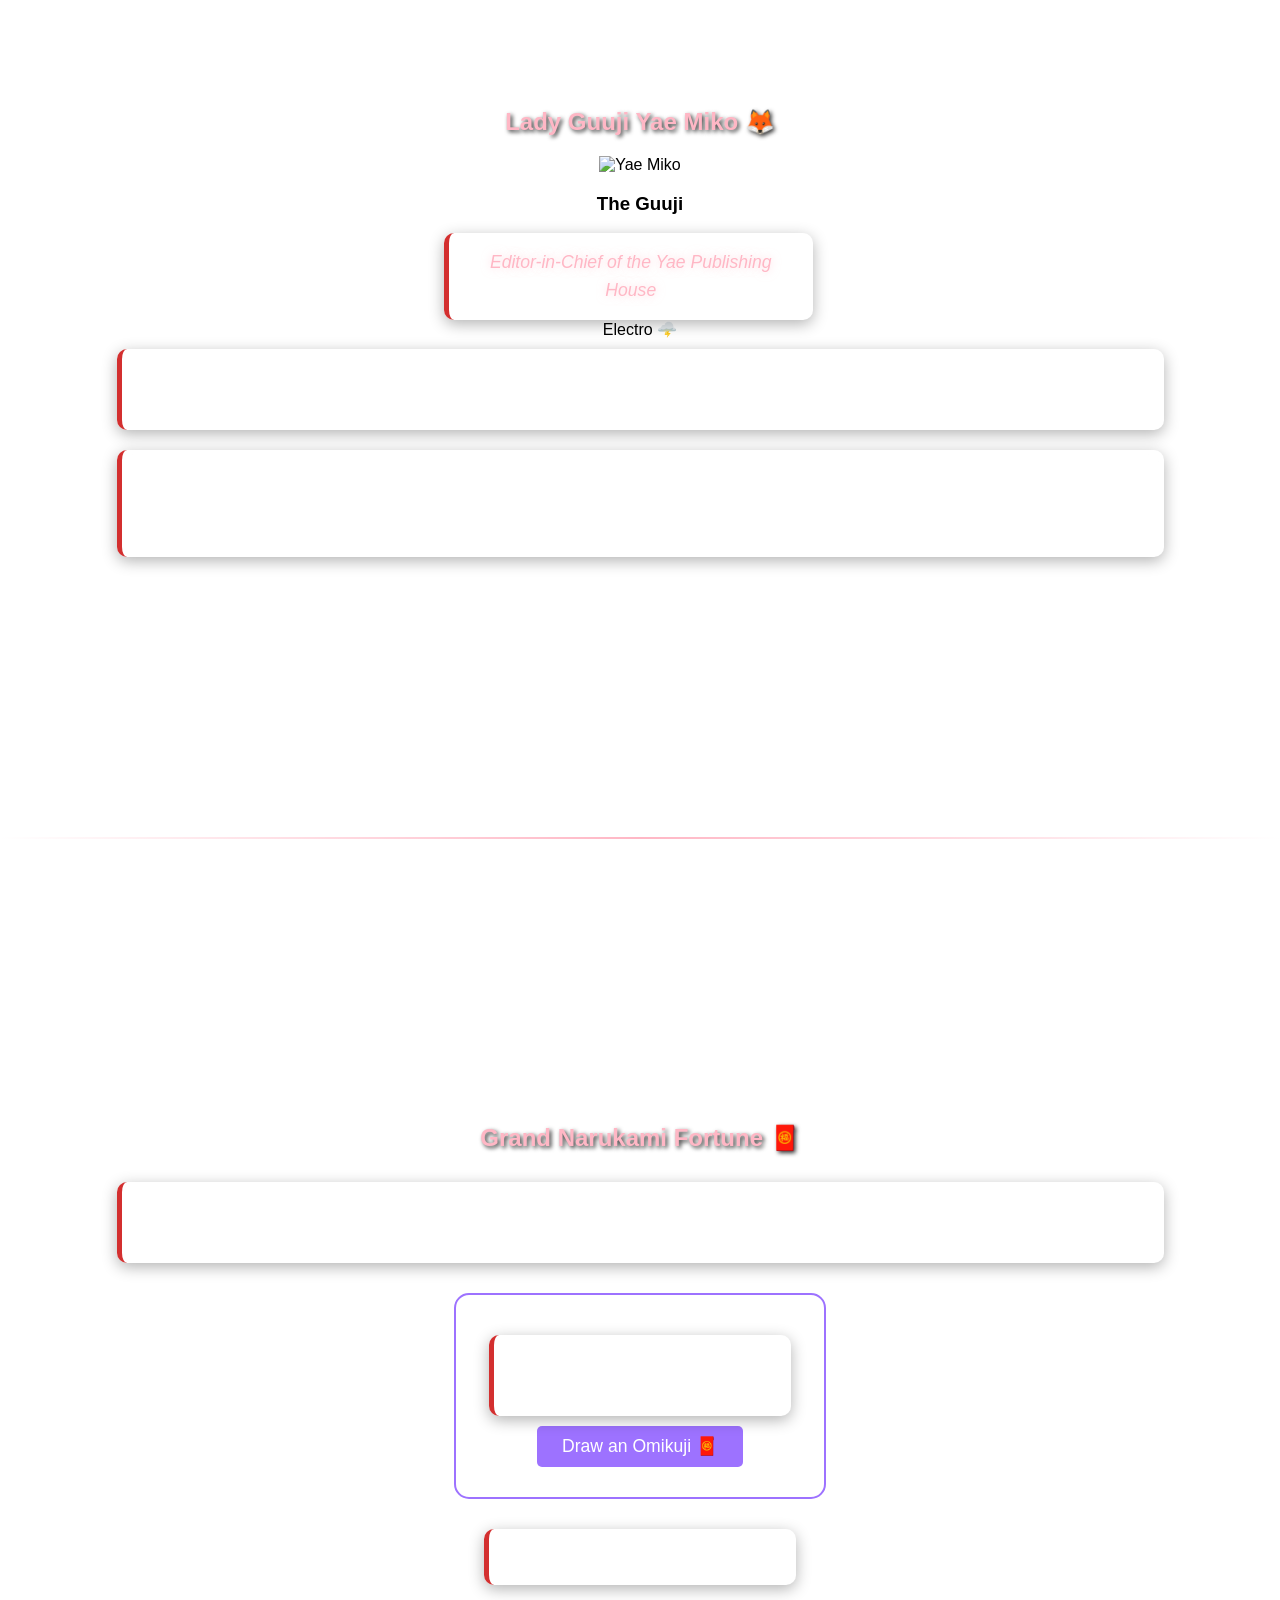
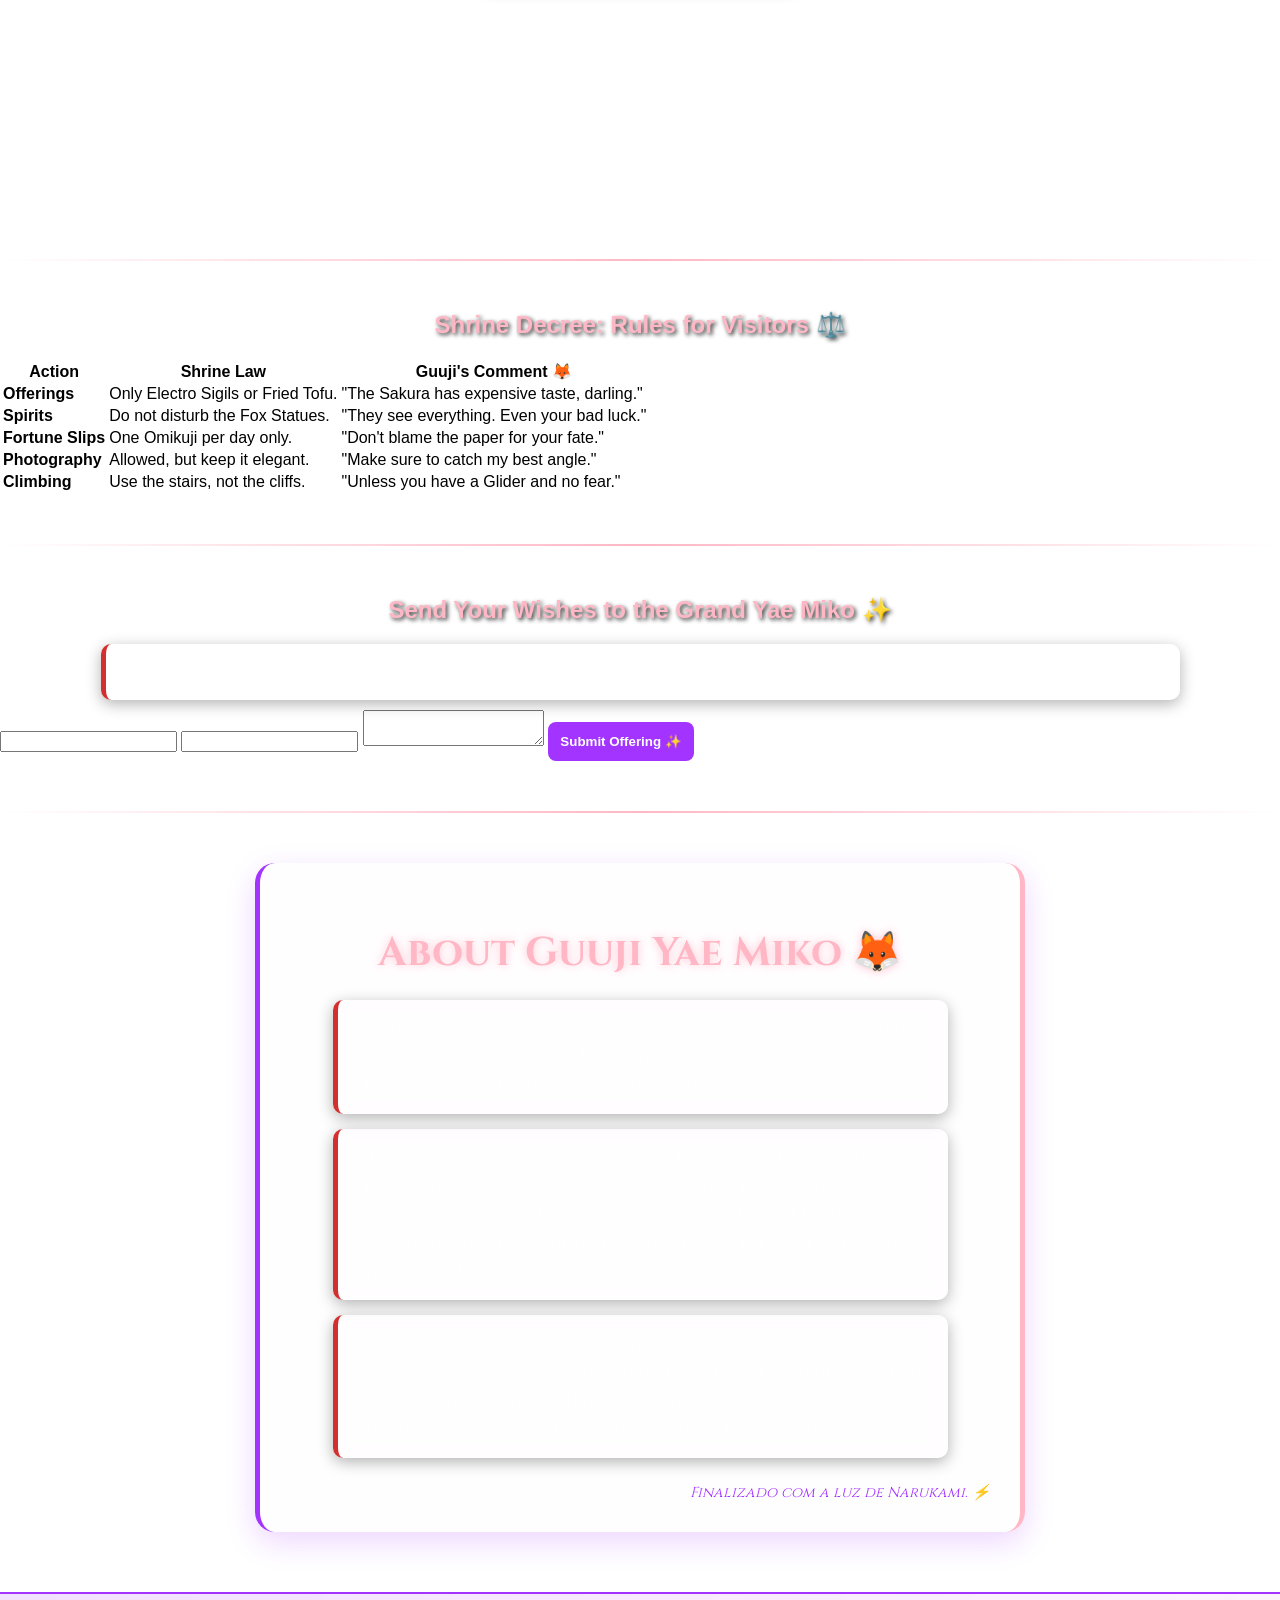
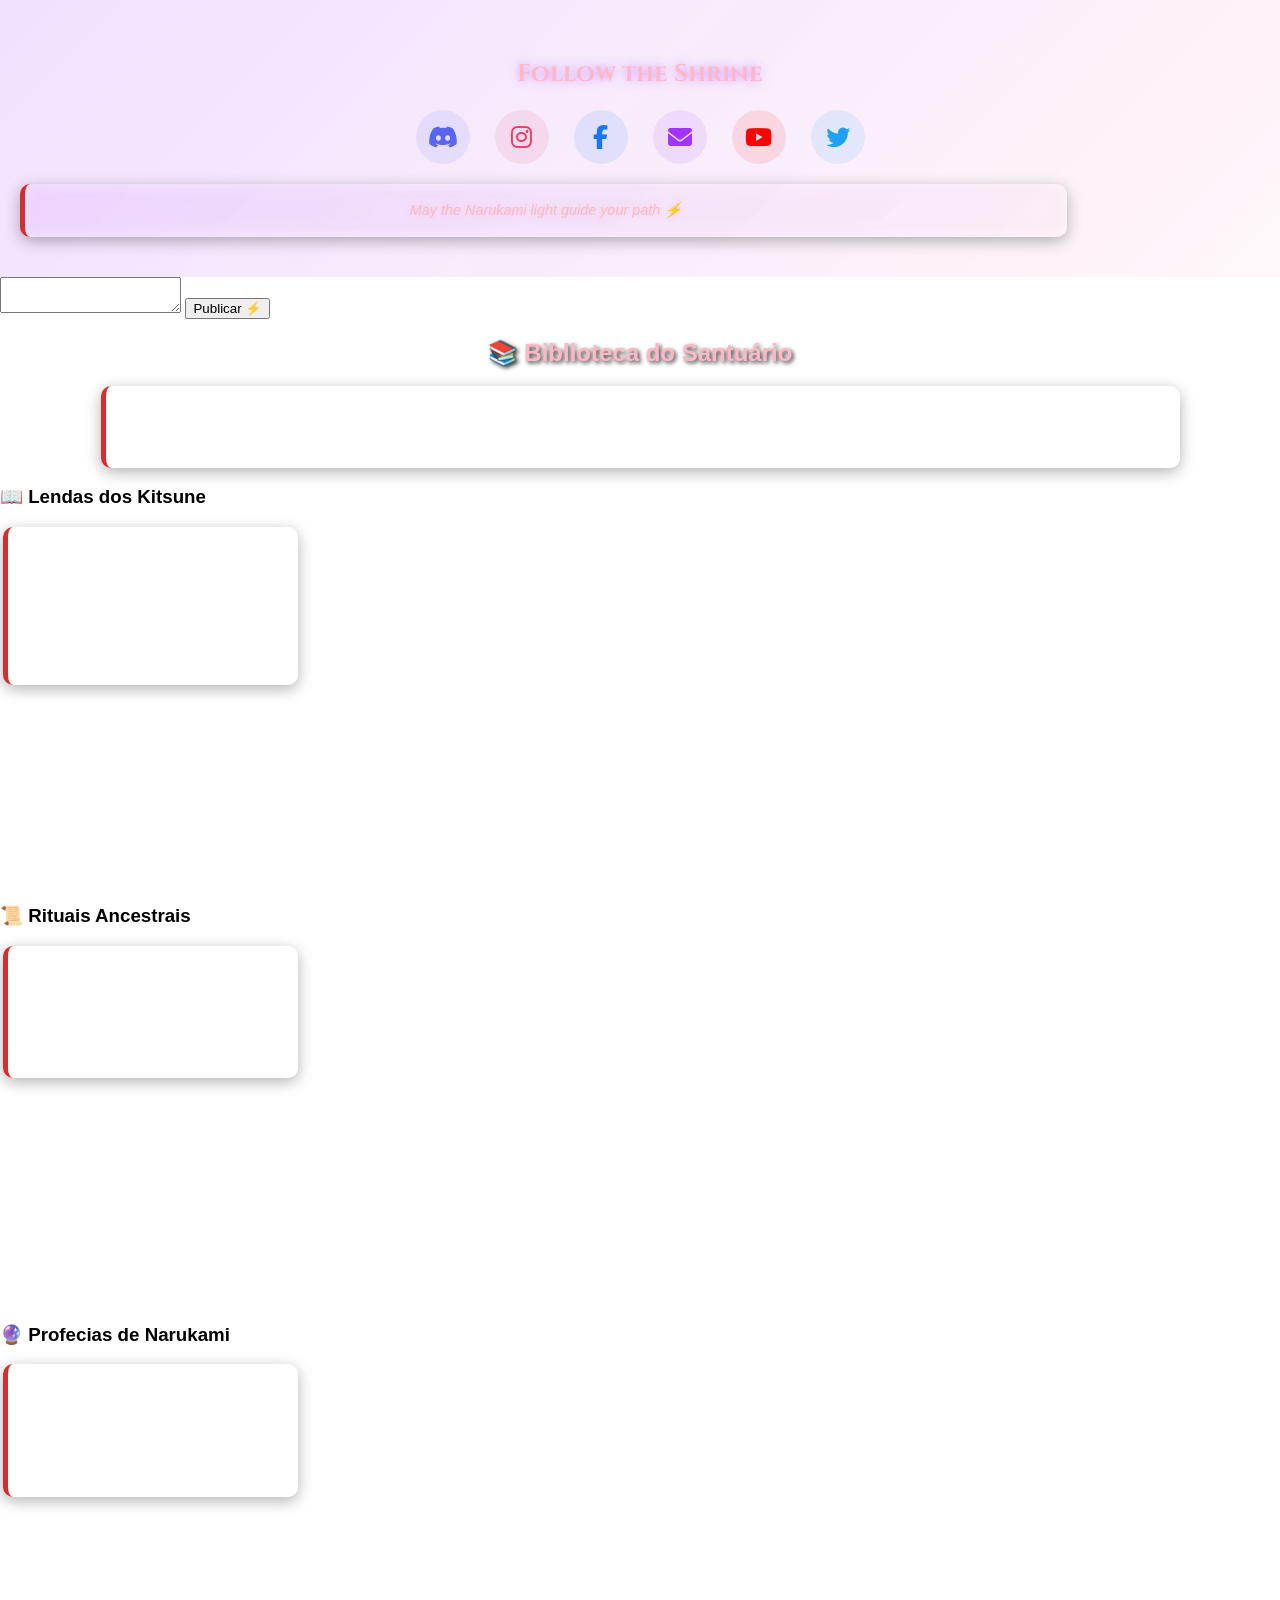
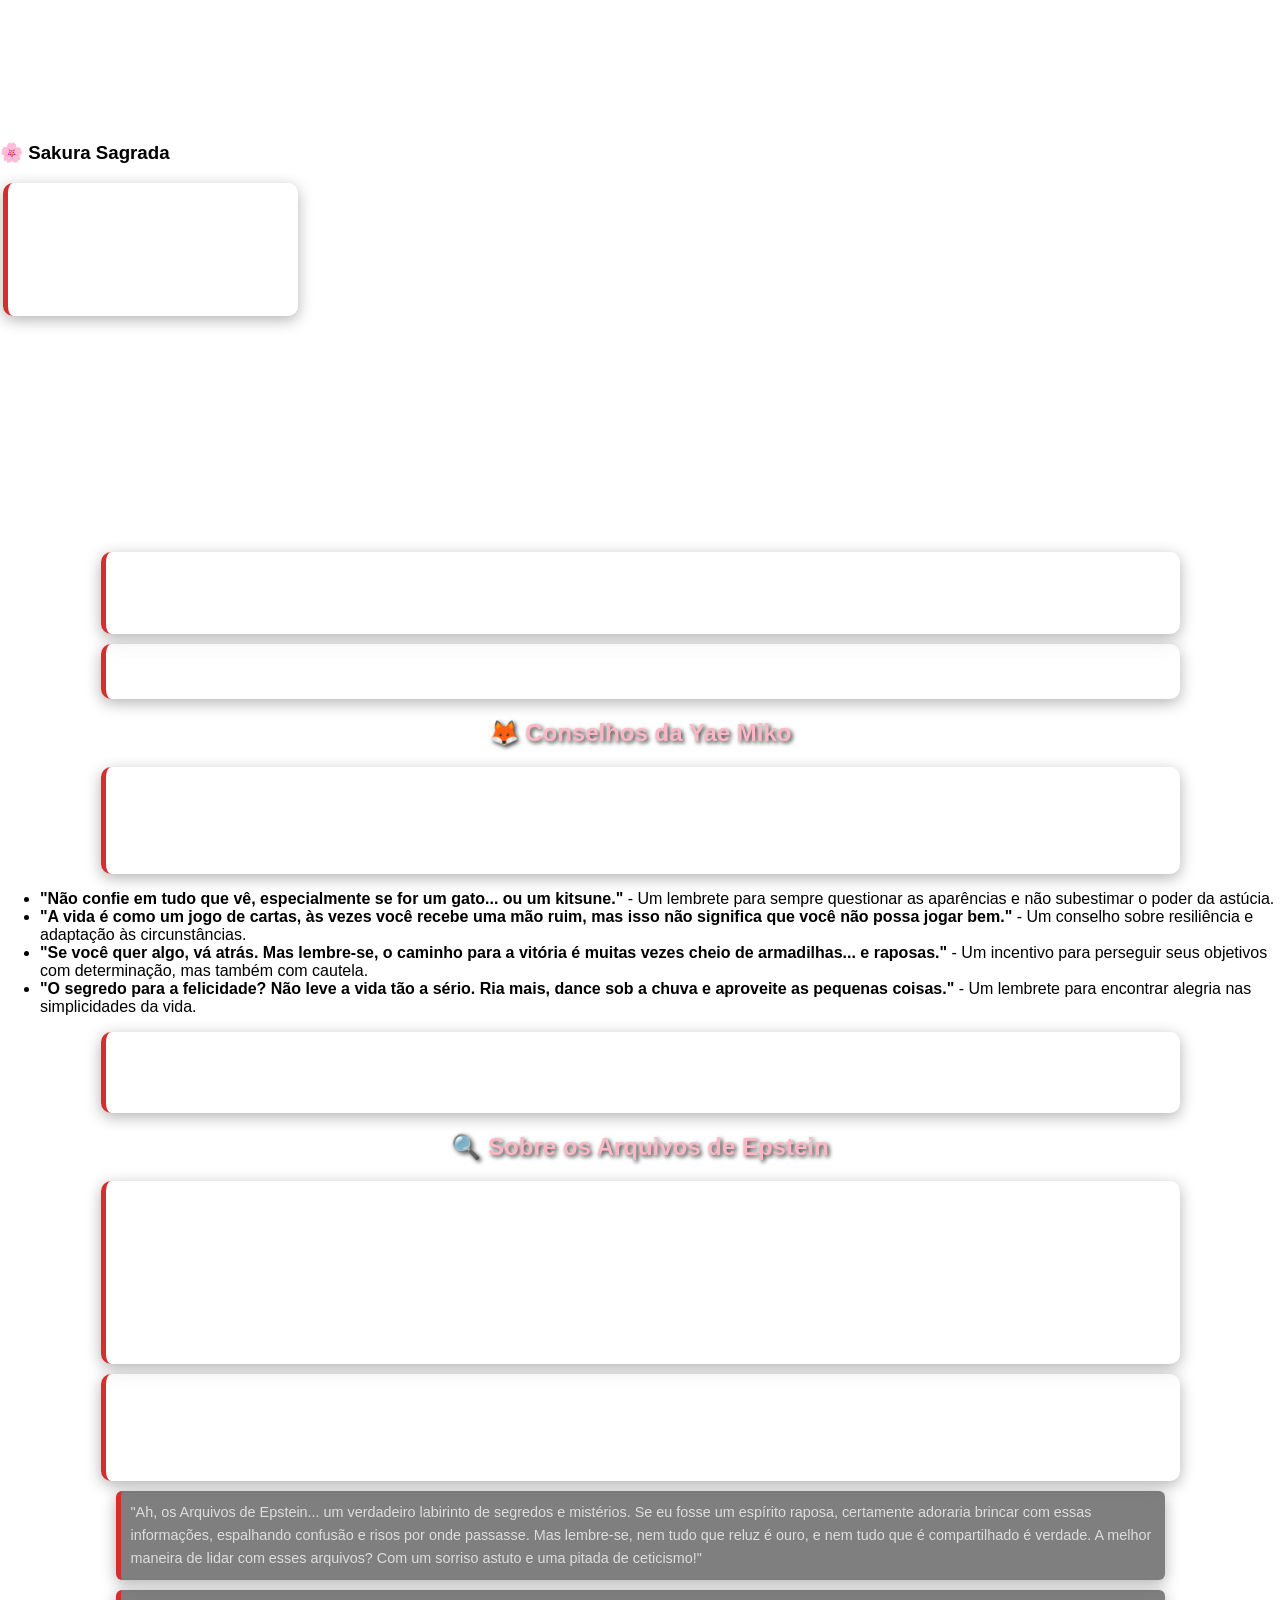
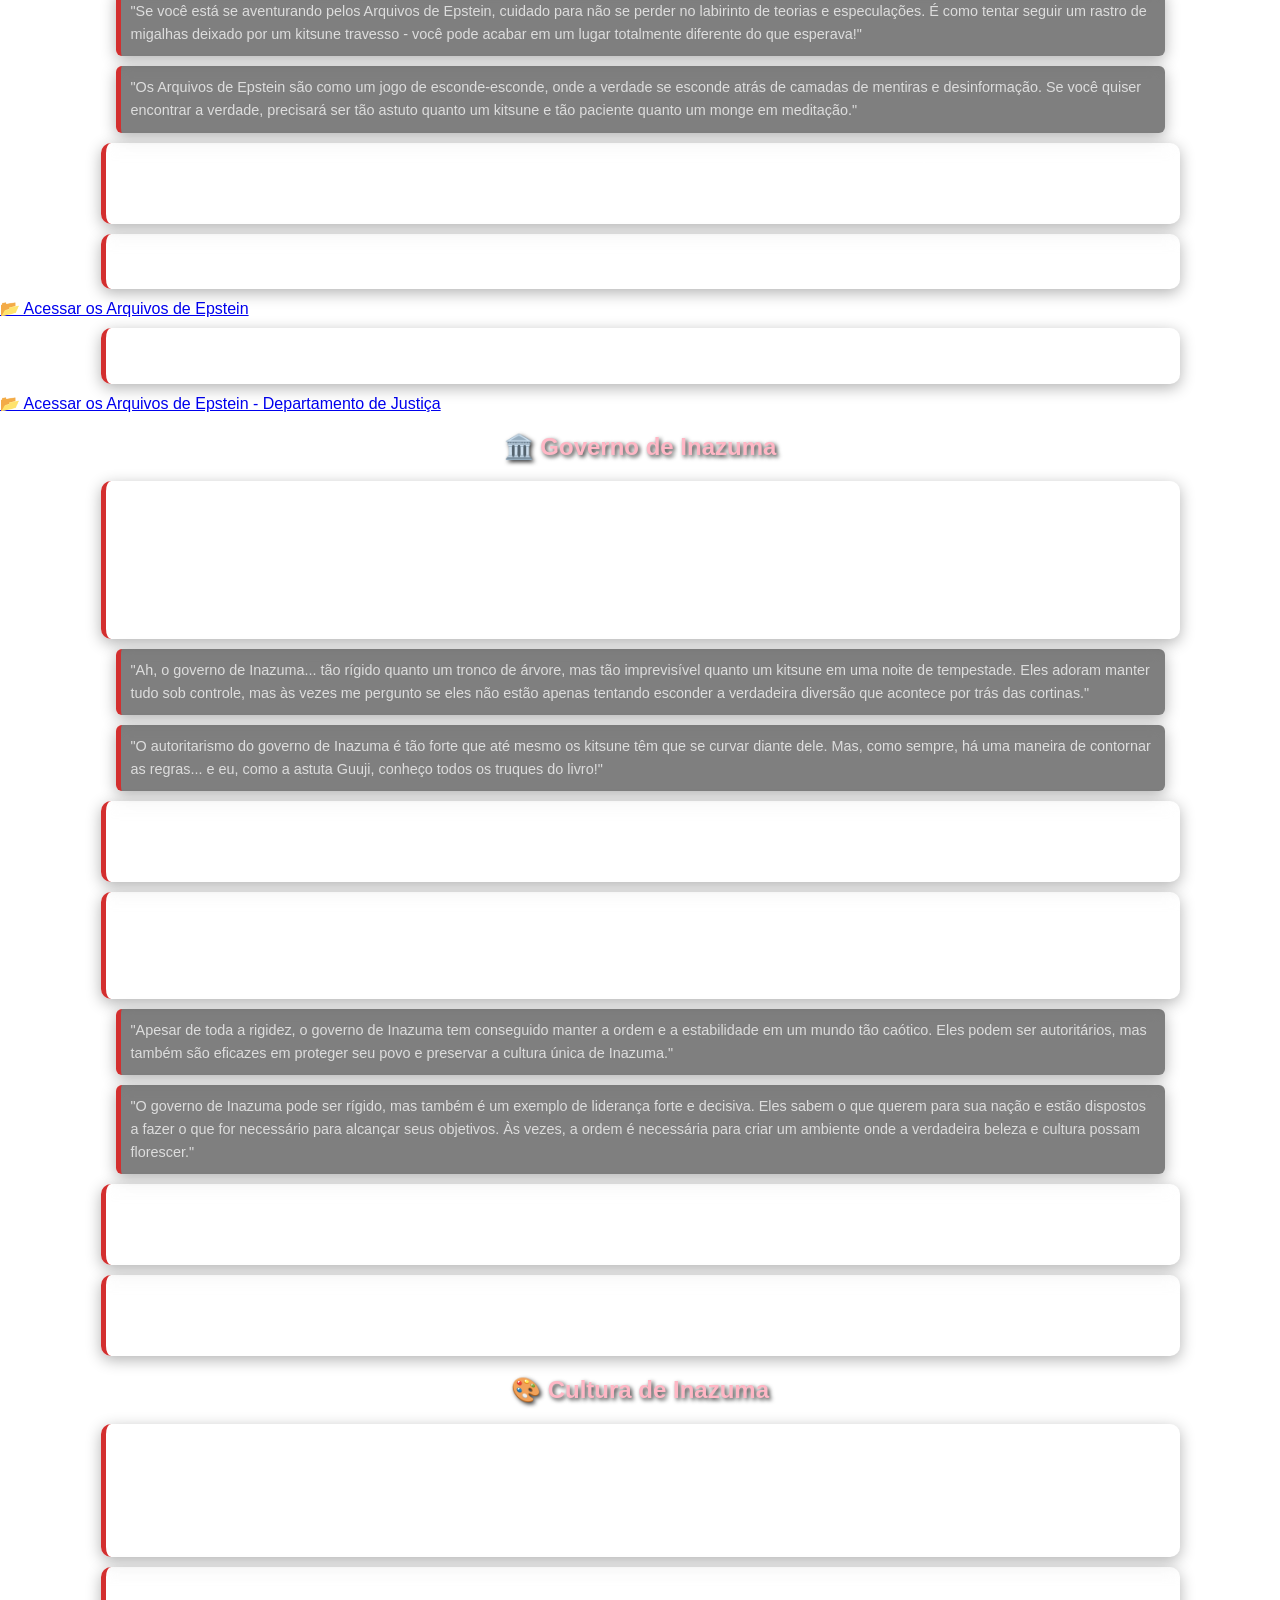
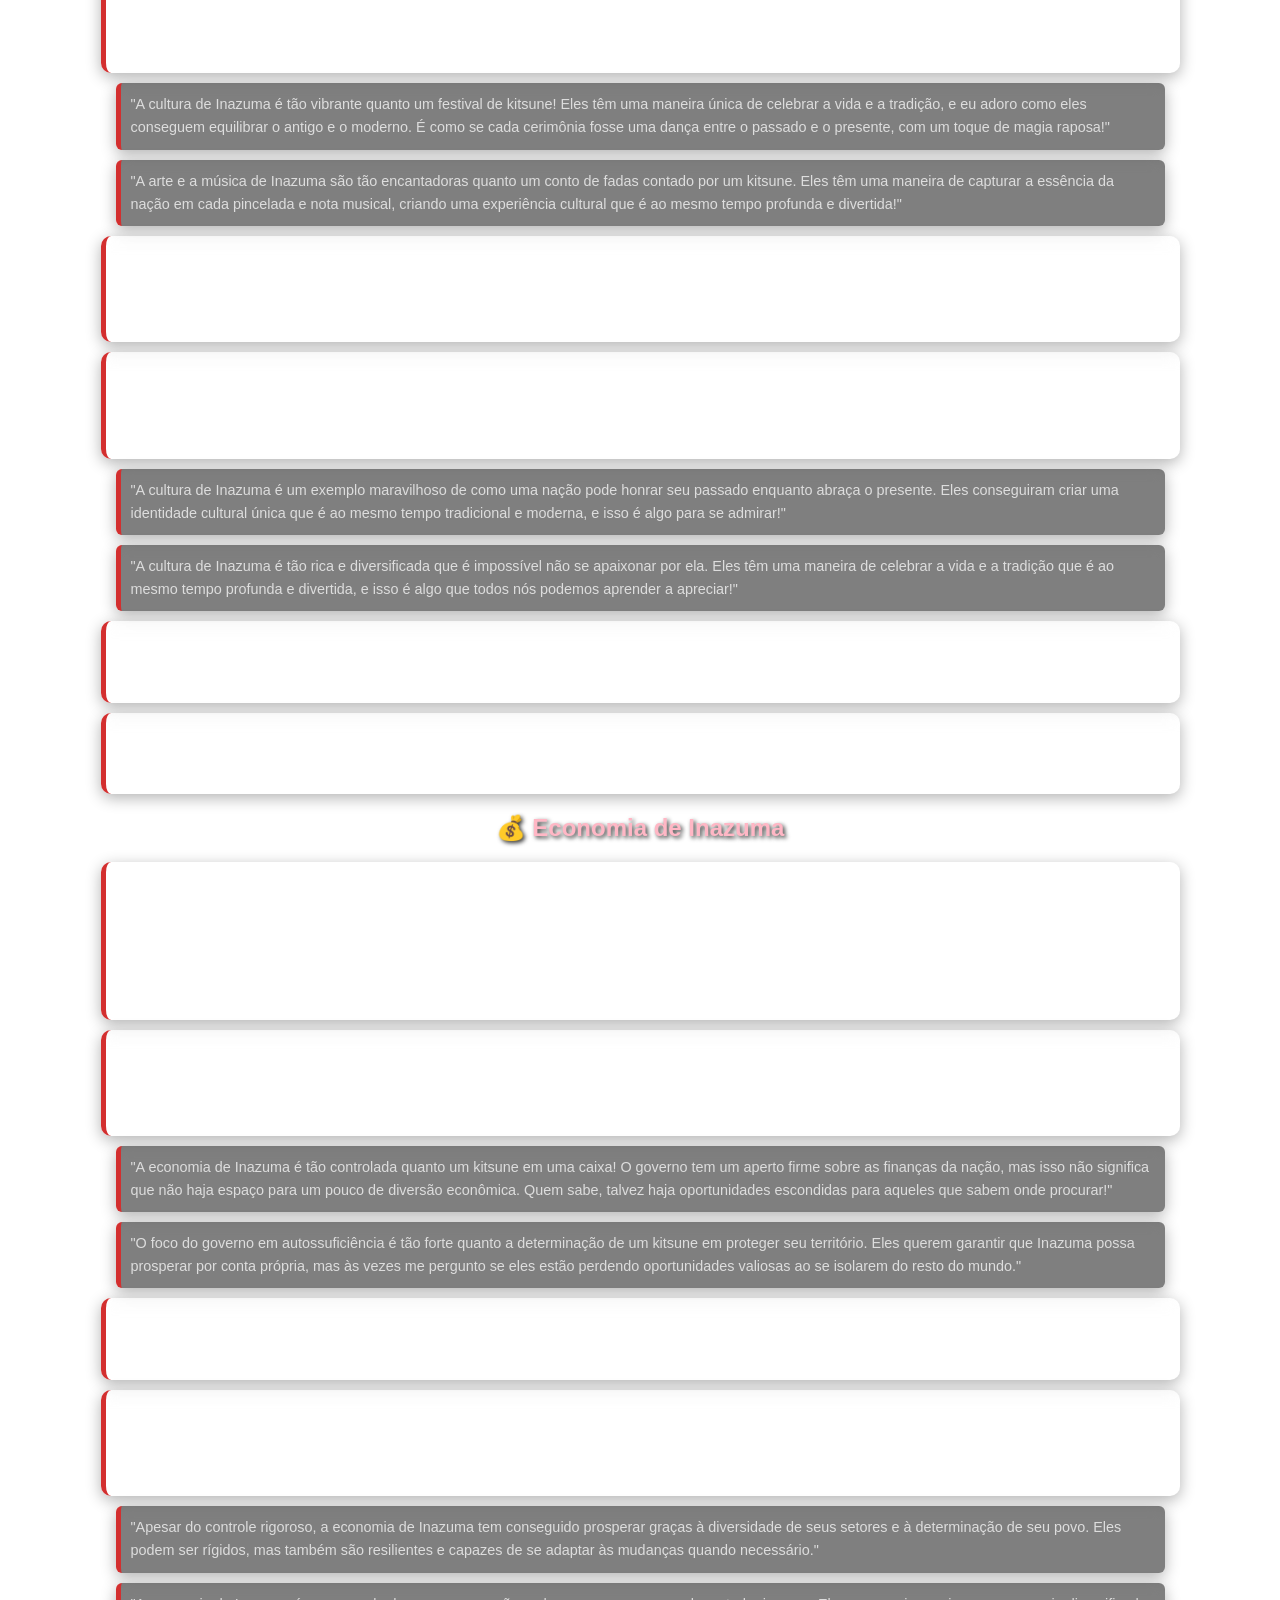
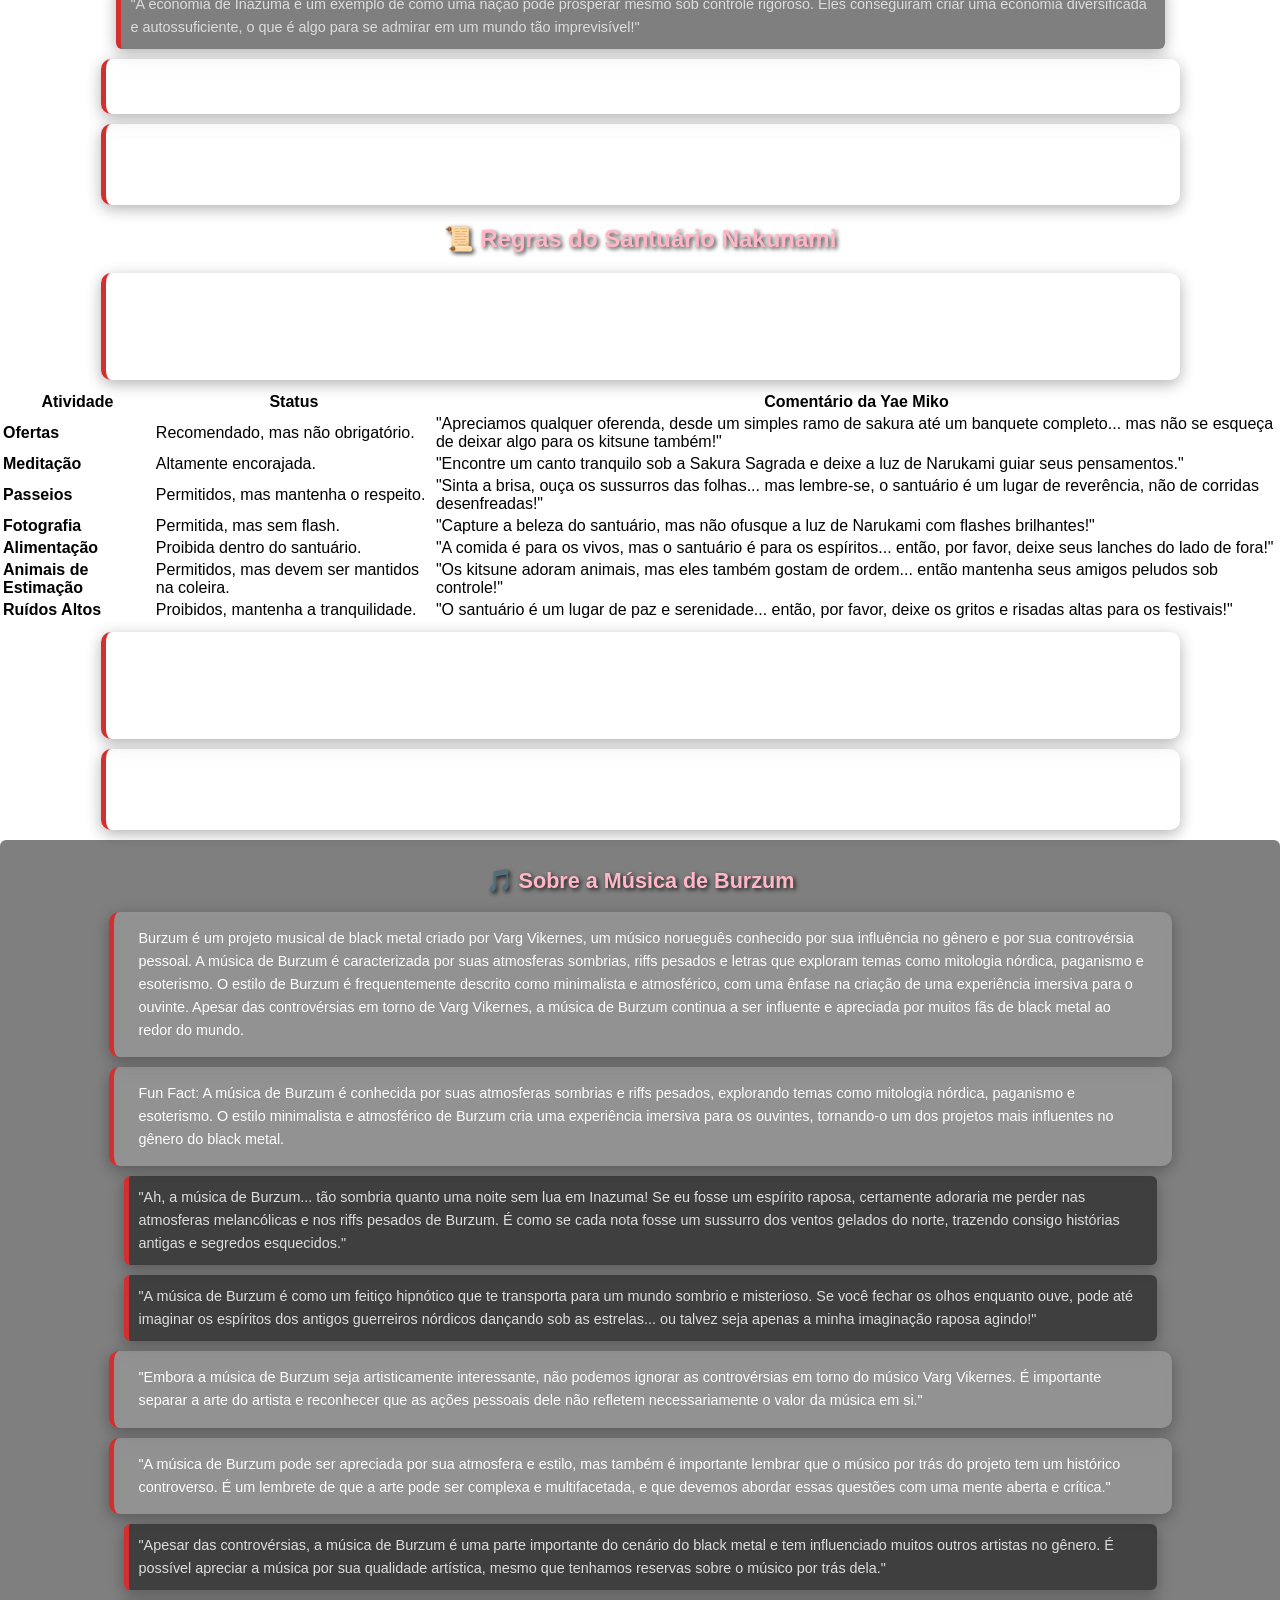
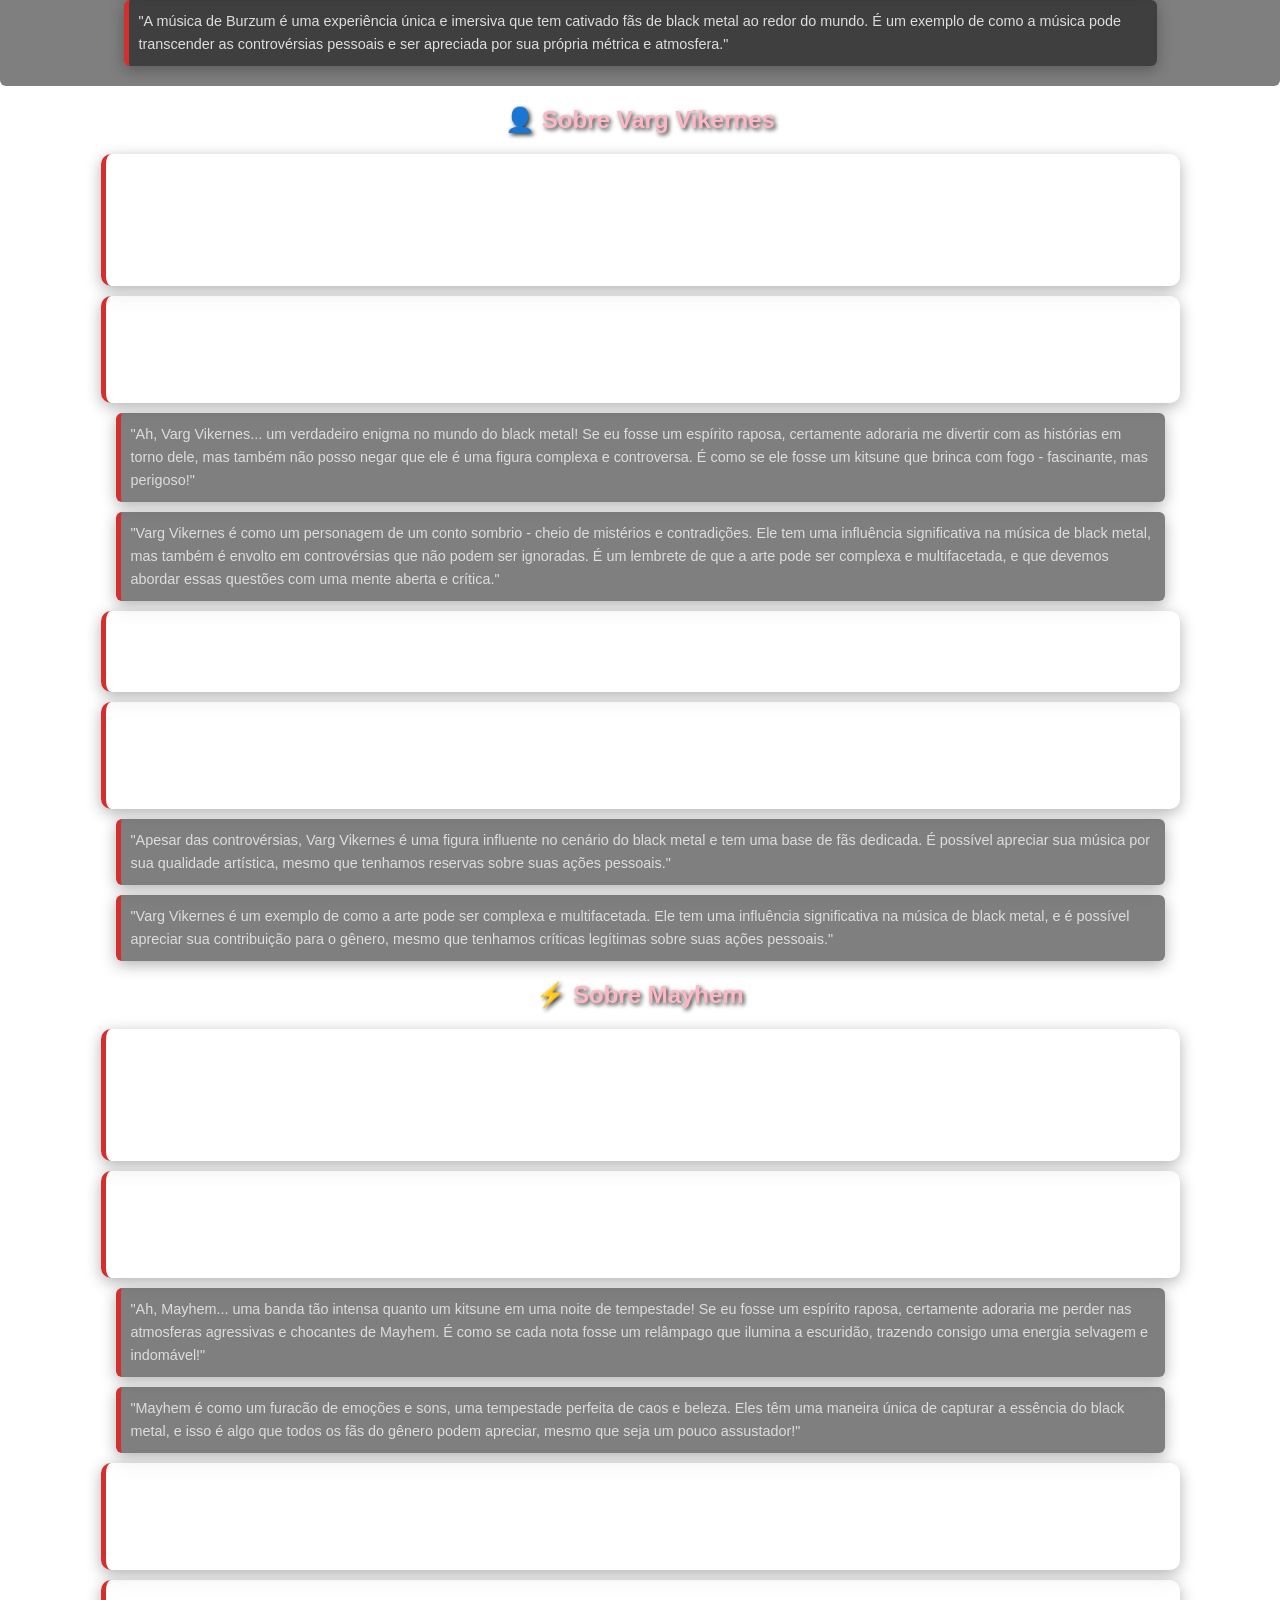
==== commit 78d4cbec: "ssssss" ====
--- a/index.html
+++ b/index.html
@@ -630,4 +630,192 @@
     <p>Para ler os arquivos de Epstein clique neste link a seguir</p>
     <a href="https://www.theepochtimes.com/jeffrey-epstein-files" target="_blank" class="epstein-link">📂 Acessar os Arquivos de Epstein</a>
     <p>e também https://www.justice.gov/epstein</p>
-    <a href="https://www.justice.gov/epstein" target="_blank" class="epstein-link">📂 Acessar os Arquivos de Epstein - Departamento de Justiça</a>+    <a href="https://www.justice.gov/epstein" target="_blank" class="epstein-link">📂 Acessar os Arquivos de Epstein - Departamento de Justiça</a>
+</section>
+<section class="Inazuma government">
+    <h2>🏛️ Governo de Inazuma</h2>
+    <p>O governo de Inazuma é uma estrutura complexa e hierárquica, liderada pelo Shogun Raiden, que exerce controle absoluto sobre a nação. Abaixo do Shogun, existem vários departamentos e oficiais que administram diferentes aspectos da sociedade, desde a segurança até a economia. O governo é conhecido por sua rigidez e autoritarismo, implementando políticas estritas para manter a ordem e o controle sobre os cidadãos. A política de isolamento de Inazuma, conhecida como "Sakoku", é um exemplo claro do desejo do governo de manter o país fechado para influências externas, o que tem gerado tanto admiração quanto críticas por parte dos habitantes e visitantes.</p>
+    <p class="lady guji comment">"Ah, o governo de Inazuma... tão rígido quanto um tronco de árvore, mas tão imprevisível quanto um kitsune em uma noite de tempestade. Eles adoram manter tudo sob controle, mas às vezes me pergunto se eles não estão apenas tentando esconder a verdadeira diversão que acontece por trás das cortinas."</p>
+    <p class="lady guji comment">"O autoritarismo do governo de Inazuma é tão forte que até mesmo os kitsune têm que se curvar diante dele. Mas, como sempre, há uma maneira de contornar as regras... e eu, como a astuta Guuji, conheço todos os truques do livro!"</p>
+    <p class="lady guji critic">"O governo de Inazuma é tão autoritário que sufoca a criatividade e a liberdade dos cidadãos. Eles estão mais preocupados em manter o poder do que em garantir o bem-estar do povo. É uma pena, porque Inazuma tem tanto potencial para ser um lugar vibrante e cheio de vida."</p>
+    <p class="lady guji critic">"A rigidez do governo de Inazuma é como uma jaula dourada - pode parecer bonita por fora, mas por dentro é sufocante. Eles precisam aprender a soltar as rédeas e permitir que a verdadeira essência de Inazuma floresça, em vez de tentar controlar cada aspecto da vida dos cidadãos."</p>
+    <p class="lady guji positive comment">"Apesar de toda a rigidez, o governo de Inazuma tem conseguido manter a ordem e a estabilidade em um mundo tão caótico. Eles podem ser autoritários, mas também são eficazes em proteger seu povo e preservar a cultura única de Inazuma."</p>
+    <p class="lady guji positive comment">"O governo de Inazuma pode ser rígido, mas também é um exemplo de liderança forte e decisiva. Eles sabem o que querem para sua nação e estão dispostos a fazer o que for necessário para alcançar seus objetivos. Às vezes, a ordem é necessária para criar um ambiente onde a verdadeira beleza e cultura possam florescer."</p>
+    <p class="fun-fact">Fun Fact: O governo de Inazuma é conhecido por sua rigidez e autoritarismo, implementando políticas estritas para manter a ordem e o controle sobre os cidadãos.</p>
+    <p class="fun-fact">Fun Fact: A política de isolamento de Inazuma, conhecida como "Sakoku", é um exemplo claro do desejo do governo de manter o país fechado para influências externas, o que tem gerado tanto admiração quanto críticas por parte dos habitantes e visitantes.</p>
+</section>
+
+<section class="Inazuma culture">
+    <h2>🎨 Cultura de Inazuma</h2>
+    <p>A cultura de Inazuma é profundamente influenciada pela história e filosofia do Shogun Raiden, que valoriza a tradição, a ordem e o equilíbrio. A arte e a música de Inazuma refletem esses valores, com uma estética que combina elementos tradicionais japoneses com toques modernos. As cerimônias e festivais são eventos importantes na vida dos cidadãos, celebrando a herança cultural e espiritual da nação. A cultura de Inazuma é um reflexo da complexidade de sua sociedade, onde o passado e o presente coexistem em uma dança delicada de respeito e inovação.</p>
+    <p>A cultura de Inazuma é rica e diversa, influenciada pela história única da nação e pela filosofia do Shogun Raiden. A tradição de manter o equilíbrio entre o passado e o presente é fundamental para a identidade cultural de Inazuma. A arte, a música e as cerimônias são formas importantes de expressão cultural que conectam os cidadãos à sua herança.</p>
+    <p class="lady guji comment">"A cultura de Inazuma é tão vibrante quanto um festival de kitsune! Eles têm uma maneira única de celebrar a vida e a tradição, e eu adoro como eles conseguem equilibrar o antigo e o moderno. É como se cada cerimônia fosse uma dança entre o passado e o presente, com um toque de magia raposa!"</p>
+    <p class="lady guji comment">"A arte e a música de Inazuma são tão encantadoras quanto um conto de fadas contado por um kitsune. Eles têm uma maneira de capturar a essência da nação em cada pincelada e nota musical, criando uma experiência cultural que é ao mesmo tempo profunda e divertida!"</p>
+    <p class="lady guji critic">"A cultura de Inazuma é tão rígida quanto o governo, e às vezes parece que eles estão mais preocupados em preservar a tradição do que em permitir que a cultura evolua. Eles precisam aprender a abraçar a mudança e permitir que novas formas de expressão cultural floresçam, em vez de se agarrar ao passado."</p>  
+    <p class="lady guji critic">"A cultura de Inazuma é tão focada em manter o equilíbrio entre o passado e o presente que às vezes parece que eles estão presos em um ciclo de repetição. Eles precisam encontrar uma maneira de quebrar esse ciclo e permitir que a cultura evolua de maneira mais orgânica, em vez de tentar controlar cada aspecto dela."</p>
+    <p class="lady guji positive comment">"A cultura de Inazuma é um exemplo maravilhoso de como uma nação pode honrar seu passado enquanto abraça o presente. Eles conseguiram criar uma identidade cultural única que é ao mesmo tempo tradicional e moderna, e isso é algo para se admirar!"</p>
+    <p class="lady guji positive comment">"A cultura de Inazuma é tão rica e diversificada que é impossível não se apaixonar por ela. Eles têm uma maneira de celebrar a vida e a tradição que é ao mesmo tempo profunda e divertida, e isso é algo que todos nós podemos aprender a apreciar!"</p>
+    <p class="fun-fact">Fun Fact: A cultura de Inazuma é profundamente influenciada pela história e filosofia do Shogun Raiden, que valoriza a tradição, a ordem e o equilíbrio.</p>
+    <p class="fun-fact">Fun Fact: A arte e a música de Inazuma refletem os valores de tradição e inovação, criando uma estética única que combina elementos tradicionais japoneses com toques modernos.</p>
+</section>
+<section class="Inazuma economy">
+    <h2>💰 Economia de Inazuma</h2>
+    <p>A economia de Inazuma é fortemente controlada pelo governo, com um foco significativo na autossuficiência e no comércio interno. O Shogun Raiden implementou políticas econômicas rigorosas para garantir que a nação possa prosperar sem depender de influências externas. A indústria de Inazuma é diversificada, com setores como agricultura, manufatura e tecnologia desempenhando papéis importantes. No entanto, a rigidez do governo também tem suas desvantagens, limitando a inovação e a competitividade em um mercado global cada vez mais interconectado.</p>
+    <p>A economia de Inazuma é caracterizada por um forte controle governamental e uma ênfase na autossuficiência. O Shogun Raiden implementou políticas econômicas rigorosas para garantir que a nação possa prosperar sem depender de influências externas. A indústria de Inazuma é diversificada, com setores como agricultura, manufatura e tecnologia desempenhando papéis importantes na economia da nação.</p>
+    <p class="lady guji comment">"A economia de Inazuma é tão controlada quanto um kitsune em uma caixa! O governo tem um aperto firme sobre as finanças da nação, mas isso não significa que não haja espaço para um pouco de diversão econômica. Quem sabe, talvez haja oportunidades escondidas para aqueles que sabem onde procurar!"</p>
+    <p class="lady guji comment">"O foco do governo em autossuficiência é tão forte quanto a determinação de um kitsune em proteger seu território. Eles querem garantir que Inazuma possa prosperar por conta própria, mas às vezes me pergunto se eles estão perdendo oportunidades valiosas ao se isolarem do resto do mundo."</p>
+    <p class="lady guji critic">"A rigidez do governo em relação à economia está sufocando a inovação e a competitividade em Inazuma. Eles precisam encontrar um equilíbrio entre controle e liberdade econômica para permitir que a nação prospere em um mercado global cada vez mais interconectado."</p>
+    <p class="lady guji critic">"A ênfase excessiva na autossuficiência pode ser prejudicial para a economia de Inazuma a longo prazo. Eles precisam aprender a colaborar com outras nações
+    e abraçar a globalização para garantir que Inazuma possa competir e prosperar em um mundo cada vez mais interconectado."</p>
+    <p class="lady guji positive comment">"Apesar do controle rigoroso, a economia de Inazuma tem conseguido prosperar graças à diversidade de seus setores e à determinação de seu povo. Eles podem ser rígidos, mas também são resilientes e capazes de se adaptar às mudanças quando necessário."</p>
+    <p class="lady guji positive comment">"A economia de Inazuma é um exemplo de como uma nação pode prosperar mesmo sob controle rigoroso. Eles conseguiram criar uma economia diversificada e autossuficiente, o que é algo para se admirar em um mundo tão imprevisível!"</p>
+    <p class="fun-fact">Fun Fact: A economia de Inazuma é fortemente controlada pelo governo, com um foco significativo na autossuficiência e no comércio interno.</p>
+    <p class="fun-fact">Fun Fact: A indústria de Inazuma é diversificada, com setores como agricultura, manufatura e tecnologia desempenhando papéis importantes na economia da nação.</p>
+</section>
+
+<section class="Inazuma rules">
+    <h2>📜 Regras do Santuário Nakunami</h2>
+    <p>O Santuário Nakunami é um lugar sagrado, e como tal, existem regras e diretrizes que os visitantes devem seguir para garantir uma experiência harmoniosa e respeitosa. Estas regras são projetadas para proteger a integridade do santuário, preservar a paz e garantir que todos possam desfrutar de sua visita de maneira segura e agradável. Aqui estão algumas das principais regras do Santuário Nakunami:</p>
+    <table class="rules-table">
+        <thead>
+            <tr>
+                <th>Atividade</th>
+                <th>Status</th>
+                <th>Comentário da Yae Miko</th>
+            </tr>
+        </thead>
+        <tbody>
+            <tr>
+                <td><strong>Ofertas</strong></td>
+                <td>Recomendado, mas não obrigatório.</td>
+                <td>"Apreciamos qualquer oferenda, desde um simples ramo de sakura até um banquete completo... mas não se esqueça de deixar algo para os kitsune também!"</td>
+            </tr>
+            <tr>
+                <td><strong>Meditação</strong></td>
+                <td>Altamente encorajada.</td>
+                <td>"Encontre um canto tranquilo sob a Sakura Sagrada e deixe a luz de Narukami guiar seus pensamentos."</td>
+            </tr>
+            <tr>
+                <td><strong>Passeios</strong></td>
+                <td>Permitidos, mas mantenha o respeito.</td>
+                <td>"Sinta a brisa, ouça os sussurros das folhas... mas lembre-se, o santuário é um lugar de reverência, não de corridas desenfreadas!"</td>
+            </tr>
+            <tr>
+                <td><strong>Fotografia</strong></td>
+                <td>Permitida, mas sem flash.</td>
+                <td>"Capture a beleza do santuário, mas não ofusque a luz de Narukami com flashes brilhantes!"</td>
+            </tr>
+            <tr>    
+                <td><strong>Alimentação</strong></td>
+                <td>Proibida dentro do santuário.</td>
+                <td>"A comida é para os vivos, mas o santuário é para os espíritos... então, por favor, deixe seus lanches do lado de fora!"</td>
+            </tr>
+            <tr>
+                <td><strong>Animais de Estimação</strong></td>
+                <td>Permitidos, mas devem ser mantidos na coleira.</td>
+                <td>"Os kitsune adoram animais, mas eles também gostam de ordem... então mantenha seus amigos peludos sob controle!"</td>
+            </tr>
+            <tr>
+                <td><strong>Ruídos Altos</strong></td>
+                <td>Proibidos, mantenha a tranquilidade.</td>
+                <td>"O santuário é um lugar de paz e serenidade... então, por favor, deixe os gritos e risadas altas para os festivais!"</td>
+            </tr>  
+        </tbody>
+    </table>
+    <p class="fun-fact">Fun Fact: O Santuário Nakunami é um lugar sagrado, e como tal, existem regras e diretrizes que os visitantes devem seguir para garantir uma experiência harmoniosa e respeitosa. Estas regras são projetadas para proteger a integridade do santuário, preservar a paz e garantir que todos possam desfrutar de sua visita de maneira segura e agradável.</p>
+    <p class="fun-fact">Fun Fact: As regras do Santuário Nakunami são uma mistura de reverência tradicional e um toque de humor kitsune, refletindo a personalidade única da Guuji Yae Miko e a atmosfera encantadora do santuário.</p>
+</section>
+
+<section class="about burzum guji complete comment">
+    <h2>🎵 Sobre a Música de Burzum</h2>
+    <p>Burzum é um projeto musical de black metal criado por Varg Vikernes, um músico norueguês conhecido por sua influência no gênero e por sua controvérsia pessoal. A música de Burzum é caracterizada por suas atmosferas sombrias, riffs pesados e letras que exploram temas como mitologia nórdica, paganismo e esoterismo. O estilo de Burzum é frequentemente descrito como minimalista e atmosférico, com uma ênfase na criação de uma experiência imersiva para o ouvinte. Apesar das controvérsias em torno de Varg Vikernes, a música de Burzum continua a ser influente e apreciada por muitos fãs de black metal ao redor do mundo.</p>
+    <p class="fun-fact">Fun Fact: A música de Burzum é conhecida por suas atmosferas sombrias e riffs pesados, explorando temas como mitologia nórdica, paganismo e esoterismo. O estilo minimalista e atmosférico de Burzum cria uma experiência imersiva para os ouvintes, tornando-o um dos projetos mais influentes no gênero do black metal.</p>
+    <p class="lady guji comment">"Ah, a música de Burzum... tão sombria quanto uma noite sem lua em Inazuma! Se eu fosse um espírito raposa, certamente adoraria me perder nas atmosferas melancólicas e nos riffs pesados de Burzum. É como se cada nota fosse um sussurro dos ventos gelados do norte, trazendo consigo histórias antigas e segredos esquecidos."</p>
+    <p class="lady guji comment">"A música de Burzum é como um feitiço hipnótico que te transporta para um mundo sombrio e misterioso. Se você fechar os olhos enquanto ouve, pode até imaginar os espíritos dos antigos guerreiros nórdicos dançando sob as estrelas... ou talvez seja apenas a minha imaginação raposa agindo!"</p>
+    <p class="lady guji critic">"Embora a música de Burzum seja artisticamente interessante, não podemos ignorar as controvérsias em torno do músico Varg Vikernes. É importante separar a arte do artista e reconhecer que as ações pessoais dele não refletem necessariamente o valor da música em si."</p>
+    <p class="lady guji critic">"A música de Burzum pode ser apreciada por sua atmosfera e estilo, mas também é importante lembrar que o músico por trás do projeto tem um histórico controverso. É um lembrete de que a arte pode ser complexa e multifacetada, e que devemos abordar essas questões com uma mente aberta e crítica."</p>
+    <p class="lady guji positive comment">"Apesar das controvérsias, a música de Burzum é uma parte importante do cenário do black metal e tem influenciado muitos outros artistas no gênero. É possível apreciar a música por sua qualidade artística, mesmo que tenhamos reservas sobre o músico por trás dela."</p>
+    <p class="lady guji positive comment">"A música de Burzum é uma experiência única e imersiva que tem cativado fãs de black metal ao redor do mundo. É um exemplo de como a música pode transcender as controvérsias pessoais e ser apreciada por sua própria métrica e atmosfera."</p>
+</section>
+
+<section class="about varg vikernes">
+    <h2>👤 Sobre Varg Vikernes</h2>
+    <p>Varg Vikernes é um músico norueguês conhecido principalmente por seu projeto de black metal, Burzum. Ele é uma figura controversa devido a seu envolvimento em atividades criminosas, incluindo o assassinato de Øystein Aarseth, guitarrista da banda Mayhem, e sua associação com ideologias extremistas. Vikernes foi condenado por esses crimes e cumpriu uma sentença de prisão. Apesar de sua controvérsia, ele continua a ser uma figura influente no cenário do black metal, com muitos fãs apreciando sua música e sua contribuição para o gênero.</p>
+    <p class="fun-fact">Fun Fact: Varg Vikernes é uma figura controversa no mundo do black metal, conhecido tanto por sua música quanto por suas ações pessoais. Ele foi condenado por assassinato e tem sido associado a ideologias extremistas, o que tem gerado debates sobre a separação entre arte e artista.</p>
+    <p class="lady guji comment">"Ah, Varg Vikernes... um verdadeiro enigma no mundo do black metal! Se eu fosse um espírito raposa, certamente adoraria me divertir com as histórias em torno dele, mas também não posso negar que ele é uma figura complexa e controversa. É como se ele fosse um kitsune que brinca com fogo - fascinante, mas perigoso!"</p>
+    <p class="lady guji comment">"Varg Vikernes é como um personagem de um conto sombrio - cheio de mistérios e contradições. Ele tem uma influência significativa na música de black metal, mas também é envolto em controvérsias que não podem ser ignoradas. É um lembrete de que a arte pode ser complexa e multifacetada, e que devemos abordar essas questões com uma mente aberta e crítica."</p>
+    <p class="lady guji critic">"Embora Varg Vikernes tenha contribuído para o cenário do black metal, não podemos ignorar as ações criminosas pelas quais ele foi condenado. É importante reconhecer que suas ações pessoais têm consequências reais e não devem ser minimizadas ou justificadas."</p>
+    <p class="lady guji critic">"A associação de Varg Vikernes com ideologias extremistas é preocupante e deve ser abordada com seriedade. É importante lembrar que a música pode
+    ser apreciada por sua qualidade artística, mas também é crucial reconhecer o impacto que as ações e crenças do artista podem ter sobre os fãs e a sociedade em geral."</p>
+    <p class="lady guji positive comment">"Apesar das controvérsias, Varg Vikernes é uma figura influente no cenário do black metal e tem uma base de fãs dedicada. É possível apreciar sua música por sua qualidade artística, mesmo que tenhamos reservas sobre suas ações pessoais."</p>
+    <p class="lady guji positive comment">"Varg Vikernes é um exemplo
+    de como a arte pode ser complexa e multifacetada. Ele tem uma influência significativa na música de black metal, e é possível apreciar sua contribuição para o gênero, mesmo que tenhamos críticas legítimas sobre suas ações pessoais."</p>
+</section>
+
+<section class="about mayhem">
+    <h2>⚡ Sobre Mayhem</h2>
+    <p>Mayhem é uma banda norueguesa de black metal formada em 1984. Eles são considerados uma das bandas pioneiras do gênero e têm uma história marcada por controvérsias, incluindo o assassinato de seu guitarrista Øystein Aarseth por Varg Vikernes, um dos membros da banda. Mayhem é conhecida por sua música agressiva e atmosférica, bem como por suas performances ao vivo intensas e muitas vezes chocantes. A banda continua ativa até hoje, lançando álbuns e realizando turnês, apesar de sua história tumultuada.</p>
+    <p class="fun-fact">Fun Fact: Mayhem é uma das bandas mais influentes do black metal, mas também é conhecida por sua história controversa, incluindo
+o assassinato de seu guitarrista Øystein Aarseth por Varg Vikernes, um dos membros da banda. Essa tragédia marcou a história do black metal e contribuiu para a reputação sombria e intensa da banda.</p>
+    <p class="lady guji comment">"Ah, Mayhem... uma banda tão
+intensa quanto um kitsune em uma noite de tempestade! Se eu fosse um espírito raposa, certamente adoraria me perder nas atmosferas agressivas e chocantes de Mayhem. É como se cada nota fosse um relâmpago que ilumina a escuridão, trazendo consigo uma energia selvagem e indomável!"</p>
+    <p class="lady guji comment">"Mayhem é como um furacão de emoções e sons, uma tempestade perfeita de caos e beleza. Eles têm uma maneira única de capturar a essência do black metal, e isso é algo que todos os fãs do gênero podem apreciar, mesmo que seja um pouco assustador!"</p>
+    <p class="lady guji critic">"Embora Mayhem seja uma banda influente, não podemos ignorar as controvérsias em torno de sua história, incluindo o assassinato de seu guitarrista. É importante reconhecer que a música pode ser apreciada por sua qualidade artística, mas também é crucial abordar as questões éticas e morais associadas à banda."</p>
+    <p class="lady guji critic">"A história tumultuada de Mayhem é um lembrete de que a música pode ser complexa e multifacetada. Enquanto podemos apreciar a música por sua qualidade artística, também devemos ser críticos em relação às ações e eventos associados à banda."</p>
+    <p class="lady guji positive comment">"Apesar das controvérsias, Mayhem é uma banda que teve um impacto significativo no cenário do black metal e continua a ser apreciada por muitos fãs ao redor do mundo. É possível apreciar sua música por sua qualidade artística, mesmo que tenhamos reservas sobre sua história."</p>
+    <p class="lady guji positive comment">"Mayhem é um exemplo de como a arte pode ser complexa e multifacetada. Eles têm uma influência significativa no black metal, e é possível apreciar sua contribuição para o gênero, mesmo que tenhamos críticas legítimas sobre sua história."</p>
+</section>
+
+<section class="about oystein aarseth">
+    <h2>🎸 Sobre Øystein Aarseth</h2>
+    <p>Øystein Aarseth, também conhecido como Euronymous, foi um guitarrista norueguês e um dos membros fundadores da banda de black metal Mayhem. Ele é conhecido por sua influência significativa no desenvolvimento do gênero e por sua personalidade controversa. Aarseth era conhecido por seu estilo de guitarra agressivo e atmosférico, bem como por suas ideias extremas sobre a música e a cultura do black metal. Infelizmente, ele foi assassinado por Varg Vikernes, um dos membros da banda, em 1993, o que marcou um ponto sombrio na história do black metal.</p>
+    <p class="fun-fact">Fun Fact: Øystein Aarseth, também conhecido como Euronymous, foi um dos membros fundadores da banda de black metal Mayhem e teve uma influência significativa no desenvolvimento do gênero. Sua personalidade controversa e seu estilo de guitarra agressivo contribuíram para a reputação sombria e intensa da banda.</p>
+    <p class="lady guji comment">"Ah, Øystein Aarseth... um verdadeiro ícone do black metal! Se eu fosse um espírito raposa, certamente adoraria me perder nas atmosferas agressivas e atmosféricas criadas por Euronymous. Ele tinha uma maneira única de capturar a essência do gênero, e isso é algo que todos os fãs de black metal podem apreciar!"</p>
+    <p class="lady guji comment">"Euronymous era como um kitsune rebelde que desafiava as convenções e criava sua própria visão do black metal. Ele tinha uma energia única que se refletia em sua música, e isso é algo que continua a inspirar muitos músicos até hoje!"</p>
+    <p class="lady guji critic">"Embora Øystein Aarseth tenha sido uma figura influente no black metal, não podemos ignorar as controvérsias em torno de sua personalidade e ações. É importante reconhecer que a música pode ser apreciada por sua qualidade artística, mas também é crucial abordar as questões éticas e morais associadas à banda."</p>
+    <p class="lady guji critic">"A história de Øystein Aarseth é um lembrete de que a música pode ser complexa
+e multifacetada. Enquanto podemos apreciar a música por sua qualidade artística, também devemos ser críticos em relação às ações e eventos associados à banda."</p>
+    <p class="lady guji positive comment">"Apesar das controvérsias, Øystein Aarseth é uma figura que teve um impacto significativo no cenário do black metal e continua a ser apreciada por muitos fãs ao redor do mundo. É possível apreciar sua música por sua qualidade artística, mesmo que tenhamos reservas sobre sua história."</p>
+    <p class="lady guji positive comment">"Øystein Aarseth é um exemplo de como a arte pode ser complexa e multifacetada. Ele teve uma influência significativa no black metal, e é possível apreciar sua contribuição para o gênero, mesmo que tenhamos críticas legítimas sobre sua história."</p>
+</section>
+
+<section class="Siinamota powapowa p my condelences">
+    <h2>🙏 Minhas Condolências a Siinamota Powapowa</h2>
+    <p>Siinamota Powapowa, uma talentosa artista e criadora de conteúdo, infelizmente faleceu recentemente, deixando um vazio na comunidade que a apreciava. Sua arte única e sua presença carismática tocaram a vida de muitos, e sua perda é sentida profundamente por aqueles que a conheciam e admiravam seu trabalho. Minhas sinceras condolências vão para a família, amigos e fãs de Siinamota Powapowa durante este momento difícil. Que sua memória continue a inspirar e trazer alegria para aqueles que tiveram o privilégio de conhecer seu talento.</p>
+    <p class="fun-fact">Fun Fact: Siinamota Powapowa era conhecida por sua arte vibrante e criativa, que combinava elementos de fantasia e surrealismo. Sua habilidade de criar mundos imaginativos e personagens cativantes a tornou uma figura querida na comunidade artística, e sua perda é sentida profundamente por muitos.</p>
+    <p class="lady guji comment">"Ah, Siinamota Powapowa... uma verdadeira estrela que brilhou intensamente, mesmo que por um breve momento. Se eu fosse um espírito raposa, certamente adoraria me perder nas cores vibrantes e nas criações imaginativas de Siinamota. Sua arte era como um feitiço encantador que nos transportava para mundos mágicos, e sua perda é uma tristeza profunda para todos nós."</p>
+    <p class="lady guji comment">"Siinamota Powapowa era como um kitsune que espalhava alegria e inspiração por onde passava. Sua arte era uma expressão de sua alma criativa, e sua presença iluminava a vida de muitos. É difícil imaginar o mundo sem sua contribuição artística, mas sua memória certamente continuará a viver em nossos corações."</p>
+    <p class="lady guji critic">"Embora a perda de Siinamota Powapowa seja profundamente triste, é importante lembrar que a arte é uma forma de expressão que pode ser apreciada por sua qualidade artística, independentemente das circunstâncias pessoais do artista. É possível honrar sua memória apreciando seu trabalho e reconhecendo o impacto positivo que ela teve na comunidade artística."</p>
+    <p class="lady guji critic">"A morte de Siinamota Powapowa é um lembrete de que a vida é frágil e preciosa, e que devemos valorizar e apoiar os artistas enquanto eles estão conosco. Embora seja importante honrar sua memória, também devemos ser críticos em relação às questões de saúde mental e bem-estar que podem afetar os artistas, e trabalhar para criar um ambiente mais solidário para todos."</p>
+    <p class="lady guji positive comment">"Apesar da tristeza de perder Siinamota Powapowa, é importante celebrar a vida e a arte que ela compartilhou conosco. Sua contribuição para a comunidade artística é algo para se admirar, e sua memória certamente continuará a inspirar e trazer alegria para aqueles que tiveram o privilégio de conhecer seu talento."</p>
+    <p class="lady guji positive comment">"Siinamota Powapowa era uma artista incrível que tocou a vida de muitos com sua criatividade e paixão. Embora seja difícil dizer adeus, é importante lembrar que sua arte continuará a viver e a inspirar, e que sua memória será sempre um tesouro para aqueles que a apreciavam."</p>
+</section>
+<section class="About generation Z dumb">
+    <h2>🧠 Sobre a Geração Z</h2>
+    <p>A Geração Z, também conhecida como Gen Z, é a coorte de pessoas nascidas aproximadamente entre meados da década de 1990 e o início dos anos 2010. Esta geração é caracterizada por ter crescido em um mundo altamente digitalizado, com acesso à internet e tecnologia desde uma idade jovem. A Geração Z é frequentemente descrita como sendo mais conectada, diversificada e consciente socialmente do que as gerações anteriores. No entanto, também enfrenta desafios únicos, como a pressão das mídias sociais, questões de saúde mental e um mercado de trabalho em constante mudança. É importante abordar as características e desafios da Geração Z com uma mente aberta e evitar estereótipos simplistas.</p>
+    <p class="fun-fact">Fun Fact: A Geração Z é a primeira geração a crescer completamente imersa na tecnologia digital, o que tem influenciado significativamente suas formas de comunicação, aprendizado e interação social. Eles são conhecidos por serem nativos digitais, o que significa que estão familiarizados com a tecnologia desde uma idade muito jovem.</p>
+    <p class="lady guji comment">"Ah, a Geração Z... tão conectada quanto um kitsune em uma rede de raposas! Se eu fosse um espírito raposa, certamente adoraria me perder nas complexidades e nuances da Geração Z. Eles têm uma maneira única de se expressar e se conectar, e isso é algo que todos nós podemos aprender a apreciar!"</p>
+    <p class="lady guji comment">"A Geração Z é como um grupo de kitsune jovens e curiosos, explorando o mundo digital com entusiasmo e criatividade. Eles têm uma maneira única de se comunicar e se expressar, e isso é algo que todos nós podemos admirar, mesmo que às vezes seja um pouco confuso para os mais velhos!"</p>
+    <p class="lady guji critic">"Embora a Geração Z seja conhecida por sua conexão com a tecnologia, também é importante reconhecer os desafios que eles enfrentam, como a pressão das mídias sociais e questões de saúde mental. É crucial abordar essas questões com empatia e apoio, em vez de simplesmente rotular a geração como 'dumb' ou incapaz."</p>
+    <p class="lady guji critic">"A Geração Z é frequentemente estereotipada como sendo 'dumb' ou incapaz, mas isso é uma visão simplista e injusta. Eles têm habilidades e perspectivas únicas que são valiosas em um mundo cada vez mais digitalizado, e é importante reconhecer e valorizar essas contribuições em vez de descartá-los com base em estereótipos."</p>
+    <p class="lady guji positive comment">"A Geração Z é uma geração cheia de potencial e criatividade. Eles têm uma maneira única de se expressar e se conectar, e isso é algo que todos nós podemos aprender a apreciar. Em vez de rotulá-los como 'dumb', devemos reconhecer e valorizar as habilidades e perspectivas únicas que eles trazem para o mundo."</p>
+    <p class="lady guji positive comment">"A Geração Z é uma geração que tem o potencial de fazer grandes coisas. Eles são nativos digitais, o que lhes dá uma vantagem única em um mundo cada vez mais digitalizado. Em vez de subestimá-los
+com base em estereótipos, devemos apoiar e incentivar a Geração Z a usar suas habilidades e perspectivas para criar um futuro melhor para todos."</p>
+</section>
+<section class="The idiotic fights in school">
+    <h2>🤼‍♂️ As Brigas Idiotas na Escola</h2>
+    <p class="fun-fact">Fun Fact: As brigas idiotas na escola são um fenômeno comum que pode ocorrer por uma variedade de razões, incluindo mal-entendidos, pressão social, diferenças de opinião ou simplesmente a busca por atenção. Essas brigas muitas vezes envolvem alunos que se envolvem em confrontos físicos ou verbais, o que pode levar a consequências negativas para todos os envolvidos. É importante abordar essas situações com empatia e buscar soluções que promovam o respeito mútuo e a convivência pacífica entre os alunos.</p>
+    <p>As brigas idiotas na escola são um fenômeno comum que pode ocorrer por uma variedade de razões, incluindo mal-entendidos, pressão social, diferenças de opinião ou simplesmente a busca por atenção. Essas brigas muitas vezes envolvem alunos que se envolvem em confrontos físicos ou verbais, o que pode levar a consequências negativas para todos os envolvidos. É importante abordar essas situações com empatia e buscar soluções que promovam o respeito mútuo e a convivência pacífica entre os alunos.</p>
+    <p>As brigas idiótas na escola são um problema comum que afeta tanto os alunos quanto os professores. Essas brigas frequentemente surgem devido a mal-entendidos, pressão social ou falta de comunicação eficaz. É importante abordar esses conflitos com empatia e buscar soluções que promovam o respeito e a convivência harmoniosa.</p>
+</section>
+<article class="conclusion">
+    <h2>🔚 Conclusão</h2>
+    <p class="fun-fact">Fun Fact: A conclusão de um artigo é uma parte importante que resume os principais pontos discutidos e oferece uma reflexão final sobre o tema. É uma oportunidade para reforçar as ideias apresentadas e deixar uma impressão duradoura no leitor.</p>
+    <p>Ao longo deste artigo, exploramos diversos aspectos de Inazuma, desde seu governo rígido e autoritário até sua cultura vibrante e única. Também discutimos as regras do Santuário Nakunami, a música de Burzum e a história de Varg Vikernes e Mayhem, bem como a perda de Siinamota Powapowa e os desafios enfrentados pela Geração Z. Além disso, abordamos o fenômeno das brigas idiotas na escola e a importância de lidar com esses conflitos com empatia. Em última análise, é crucial reconhecer a complexidade e diversidade do mundo em que vivemos, abordando cada questão com uma mente aberta e crítica.</p>
+    <p>Em resumo, Inazuma é uma nação fascinante e complexa, com uma história rica, um governo rígido e uma cultura vibrante. O Santuário Nakunami é um lugar sagrado que reflete a personalidade única da Guuji Yae Miko, e as regras do santuário são uma mistura de reverência tradicional e humor kitsune. A música de Burzum e a história de Varg Vikernes e Mayhem são exemplos de como a arte pode ser complexa e multifacetada, e a perda de Siinamota Powapowa é uma triste lembrança da fragilidade da vida. A Geração Z é uma geração cheia de potencial, mas também enfrenta desafios únicos, e as brigas idiotas na escola são um fenômeno comum que deve ser abordado com empatia. Em última análise, é importante abordar todas essas questões com uma mente aberta e crítica, reconhecendo a complexidade e a diversidade do mundo em que vivemos.</p>
+    </main>
+<footer>
+    <p>&copy; 08 reiwa Yae Miko's Wisdom. Todos os direitos reservados.</p>
+</footer>
+</body>
+</html>
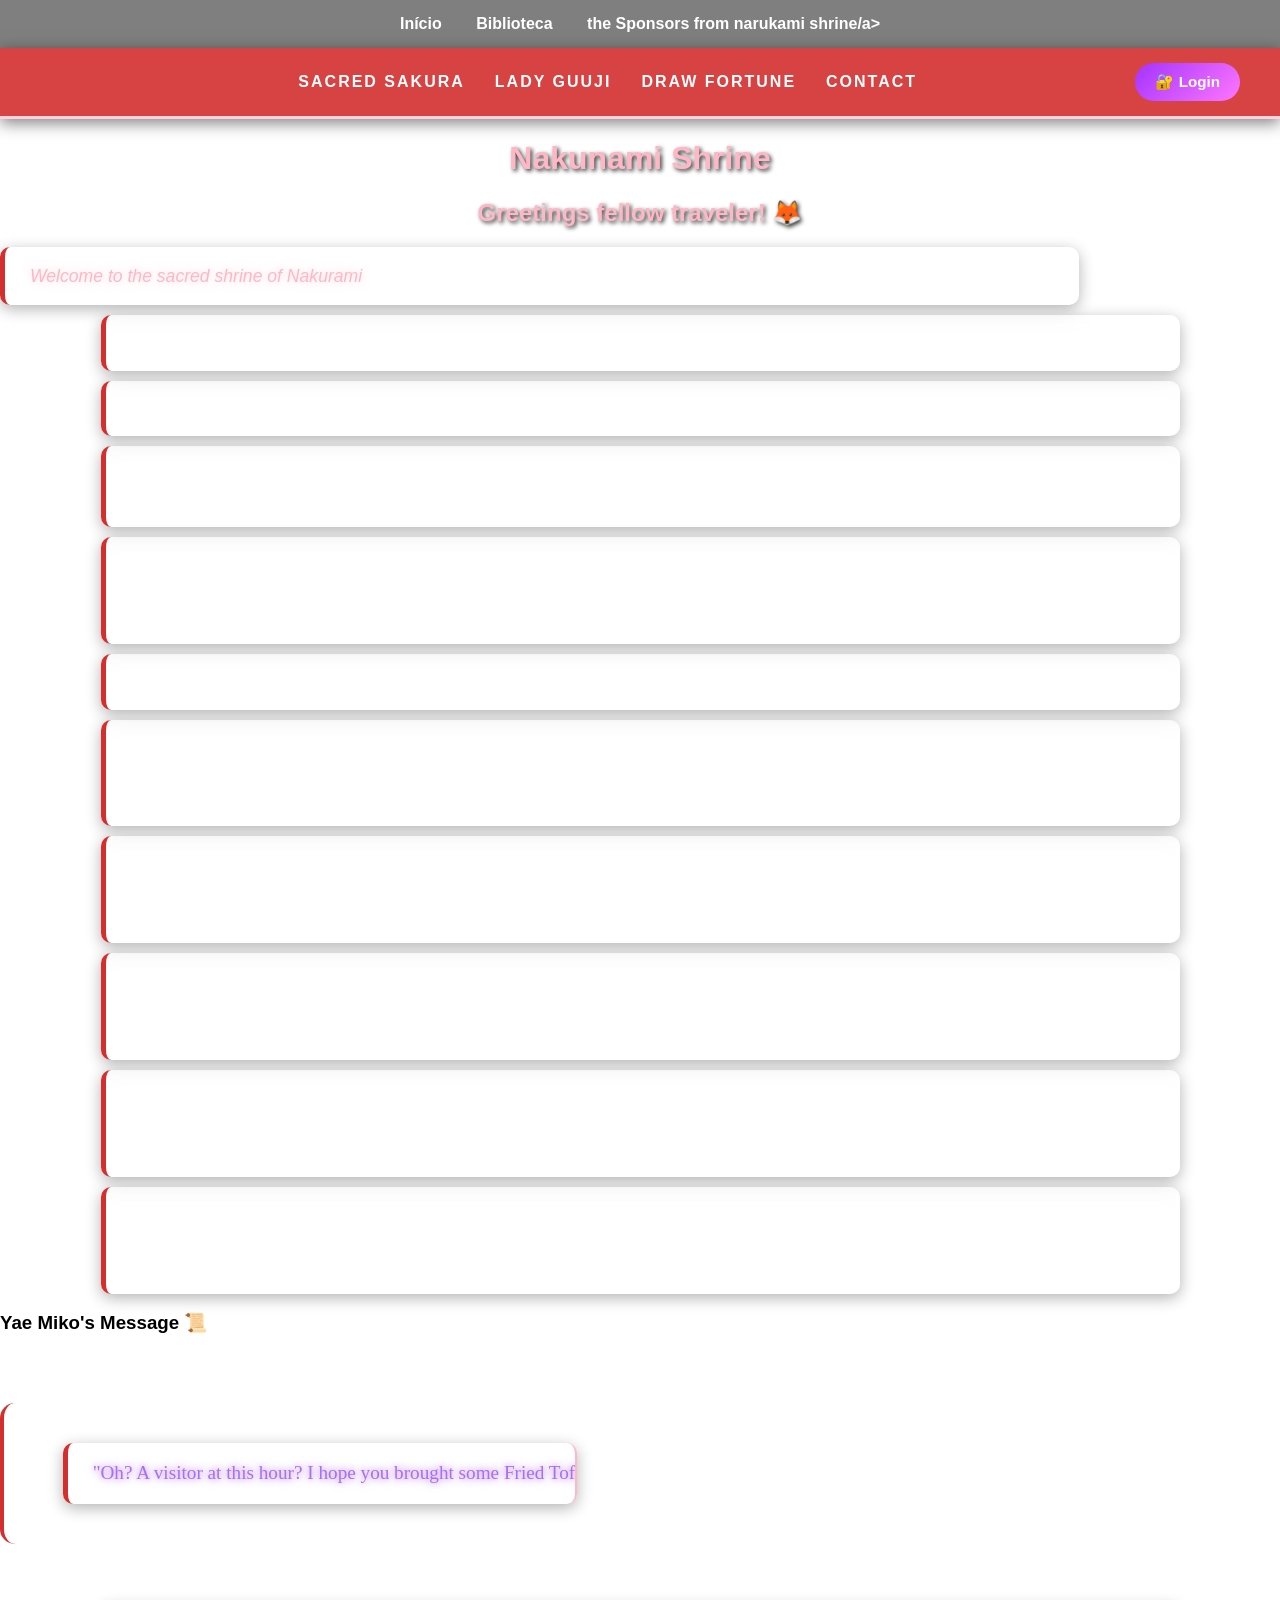
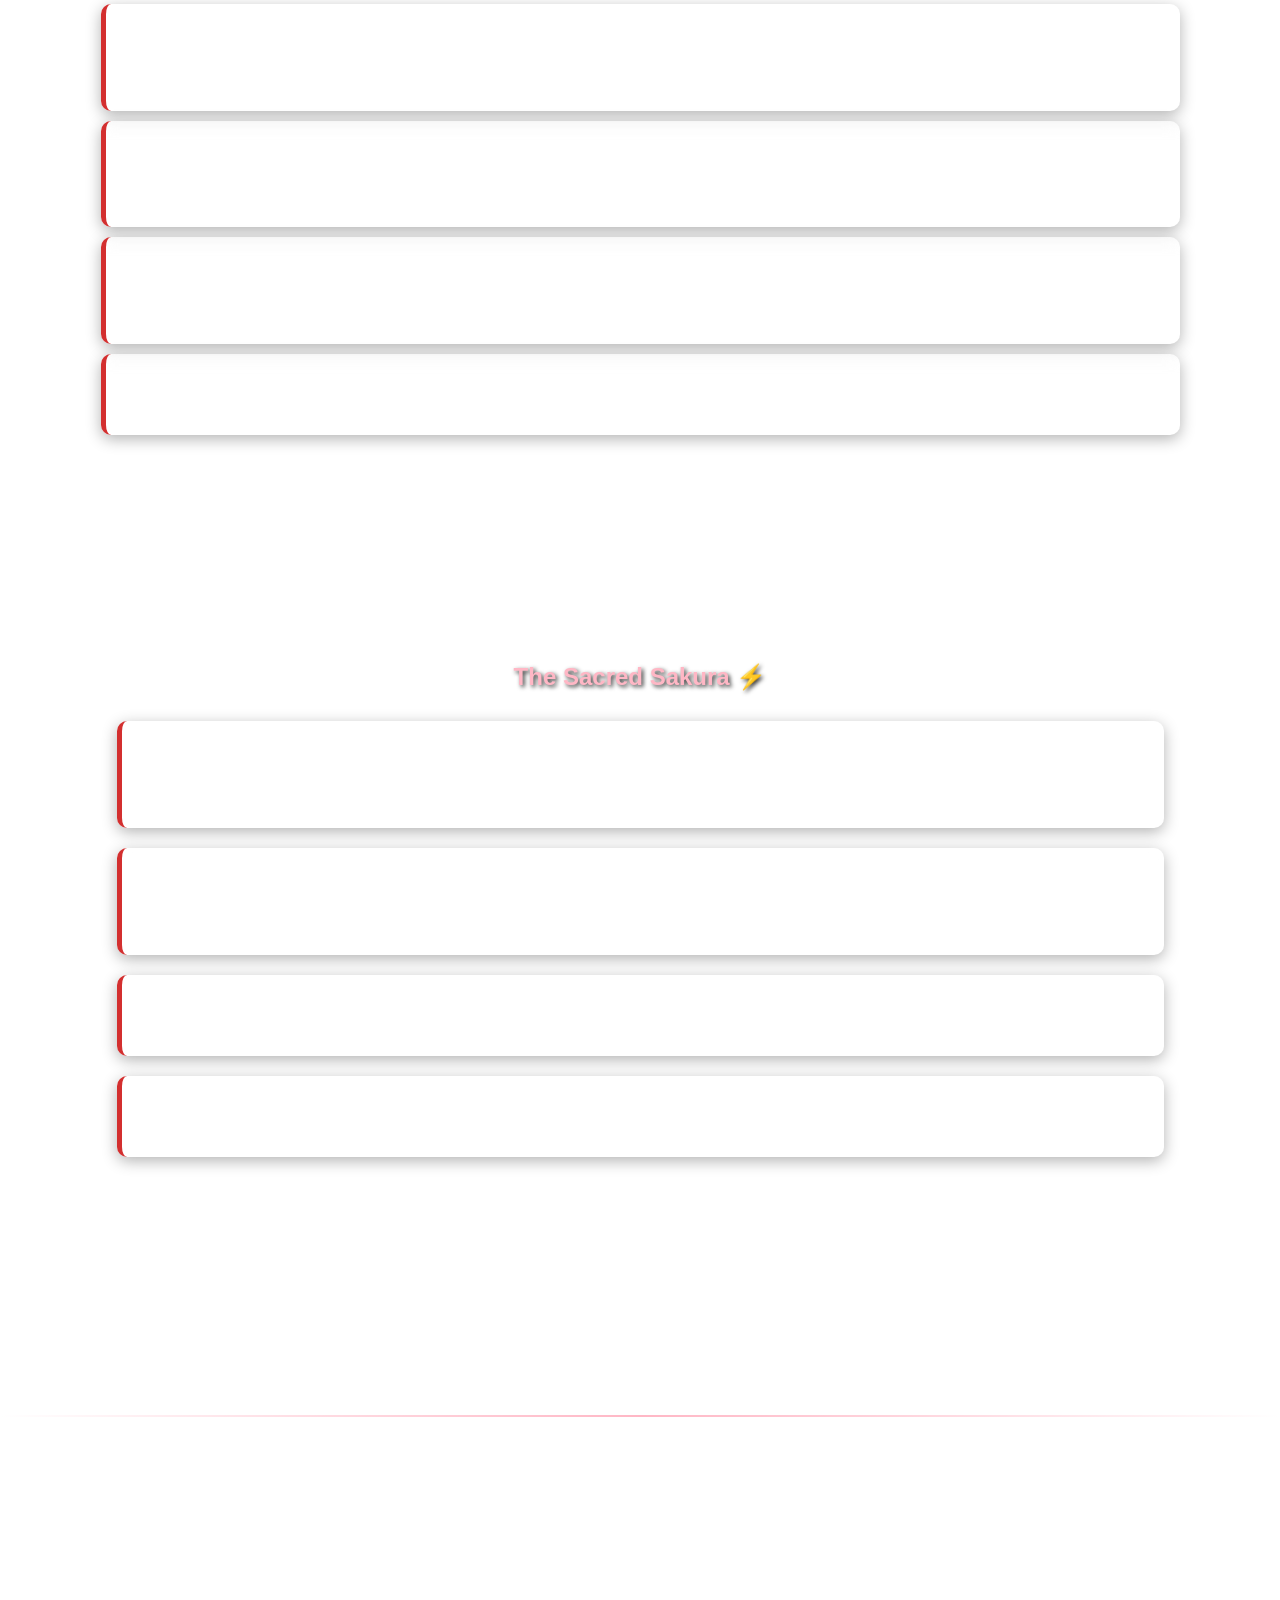
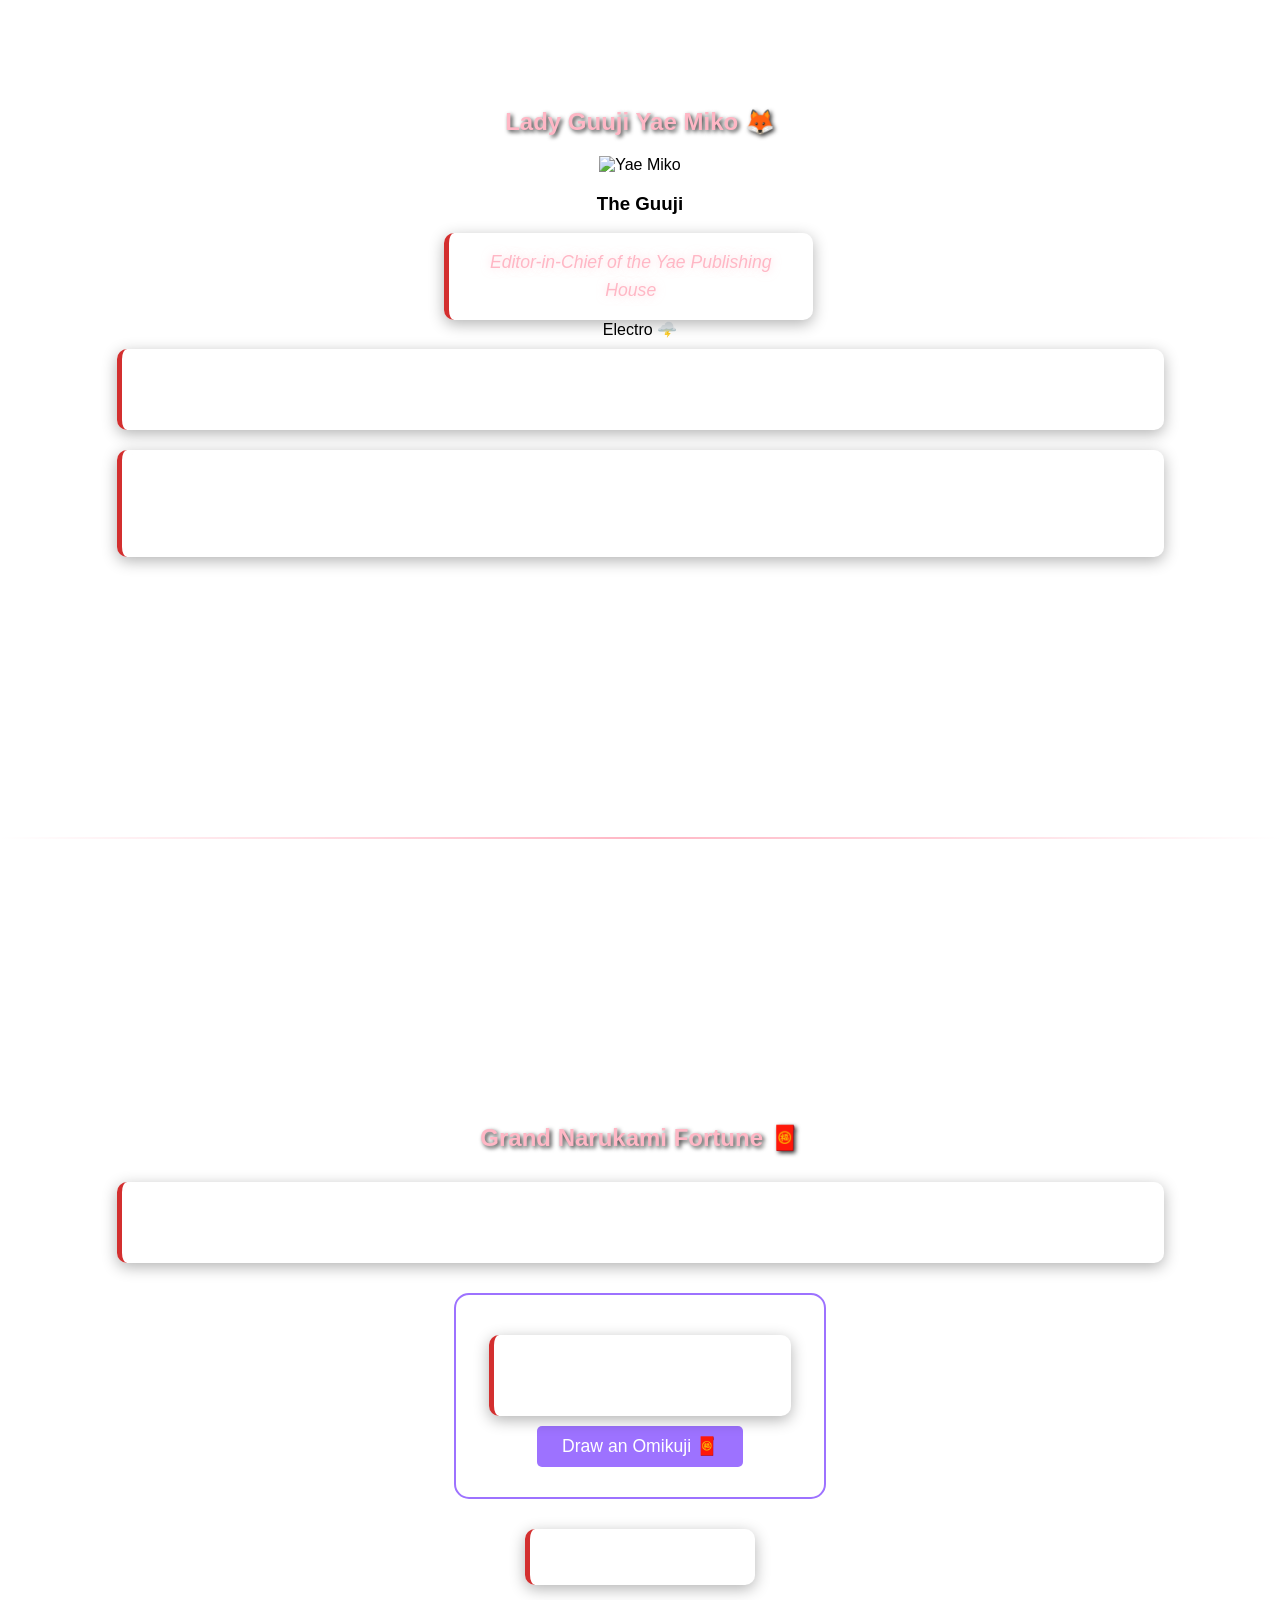
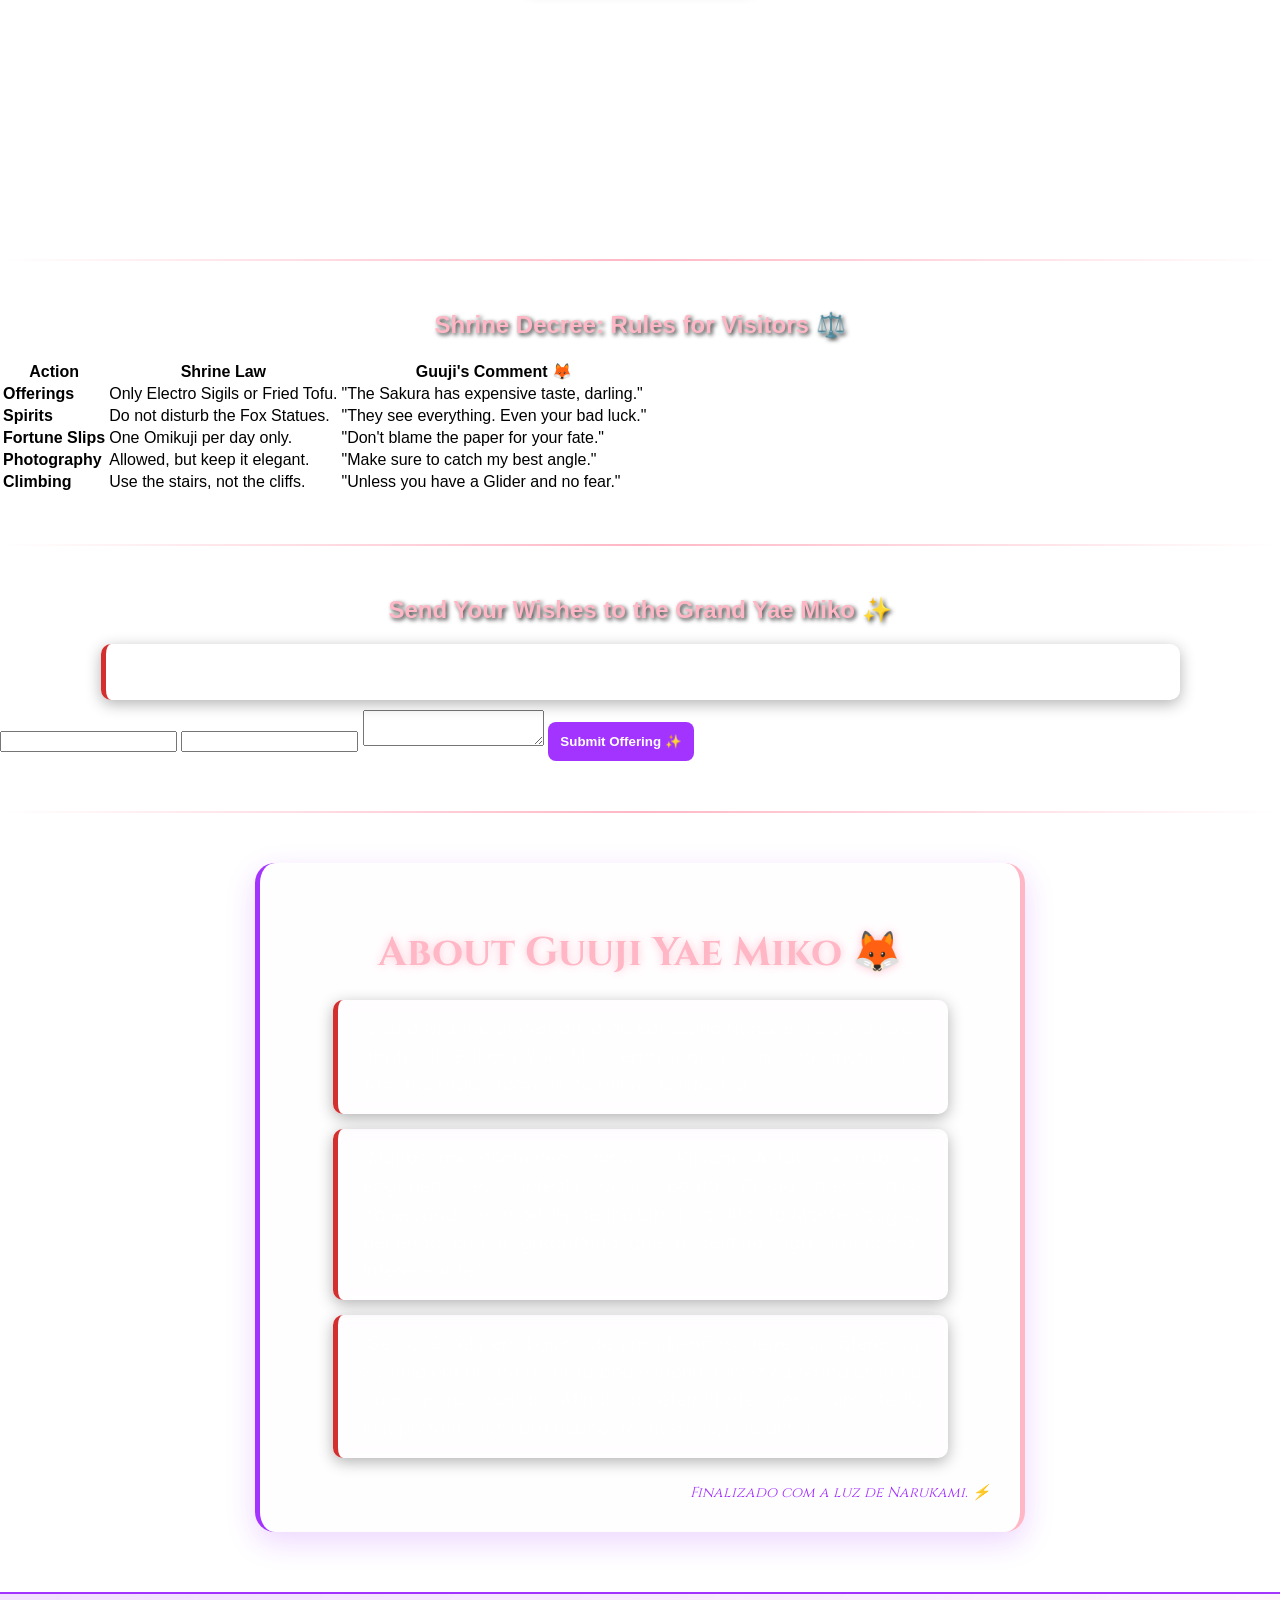
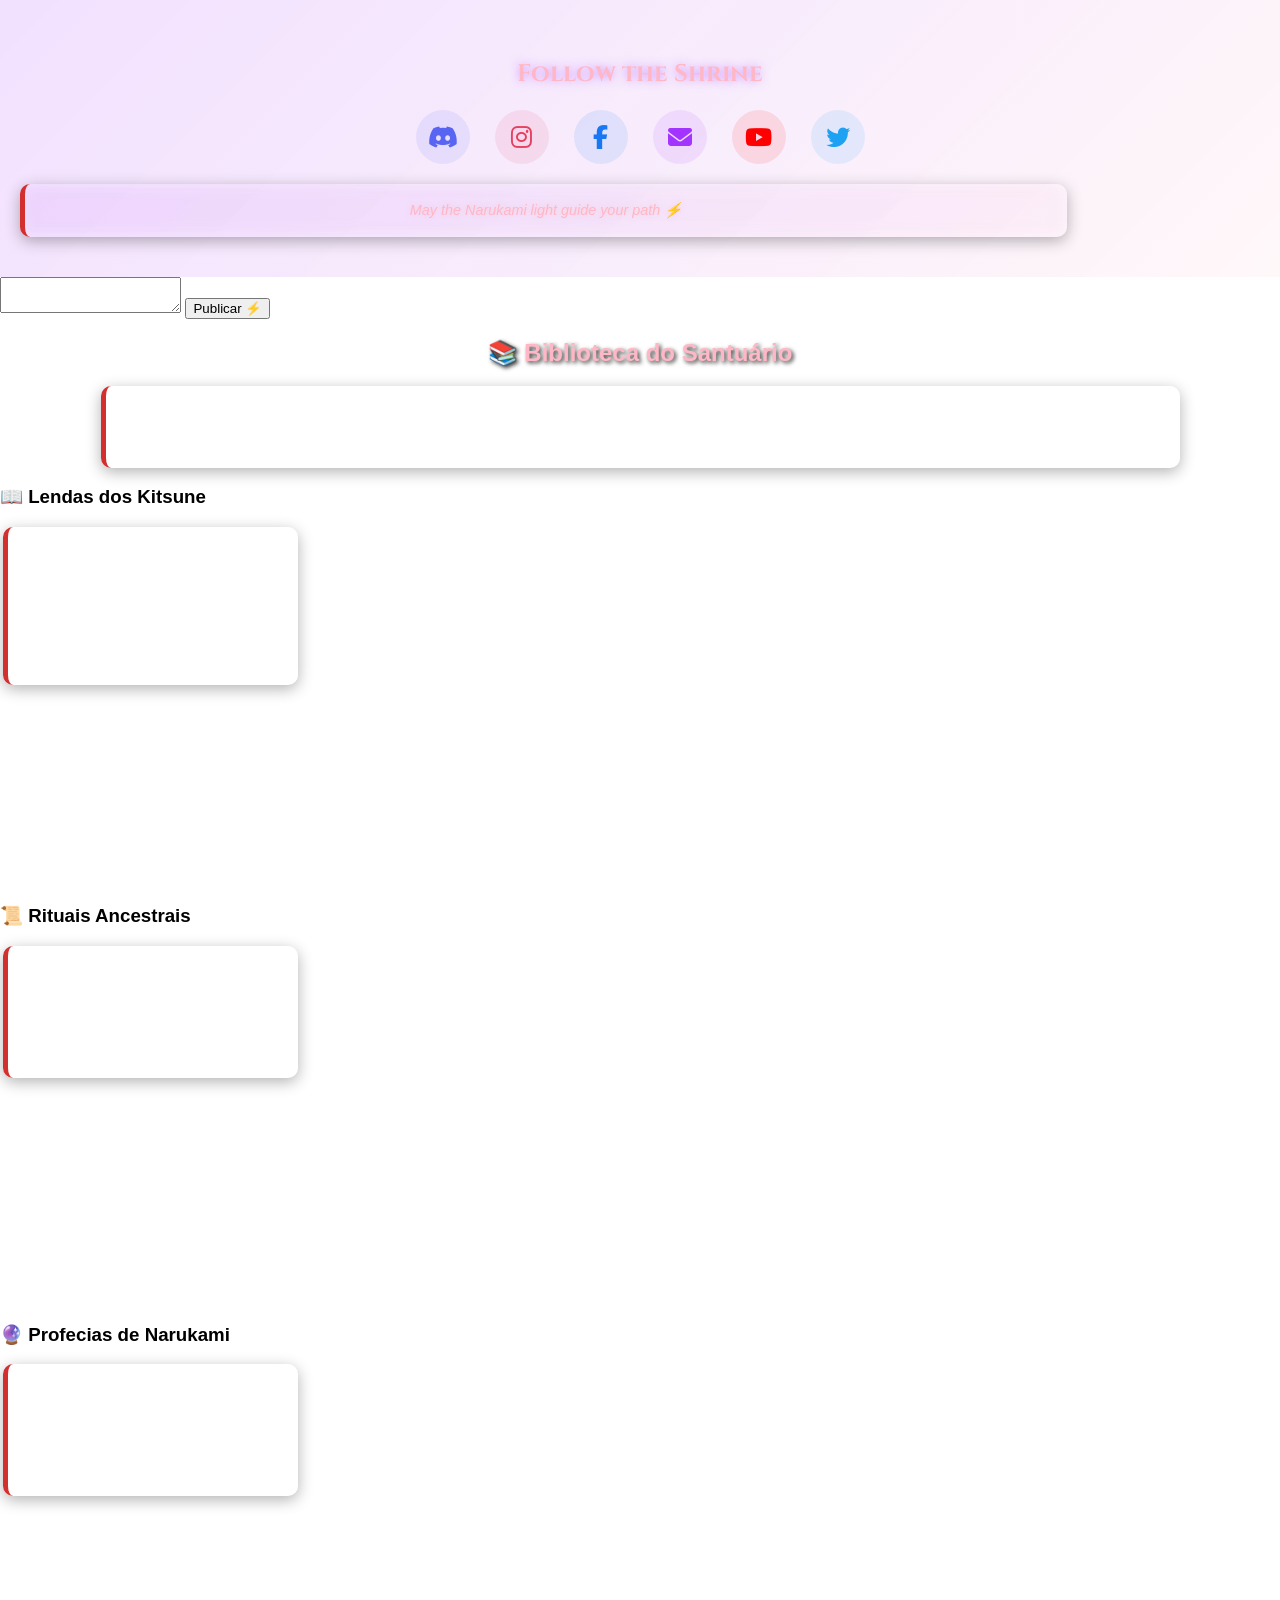
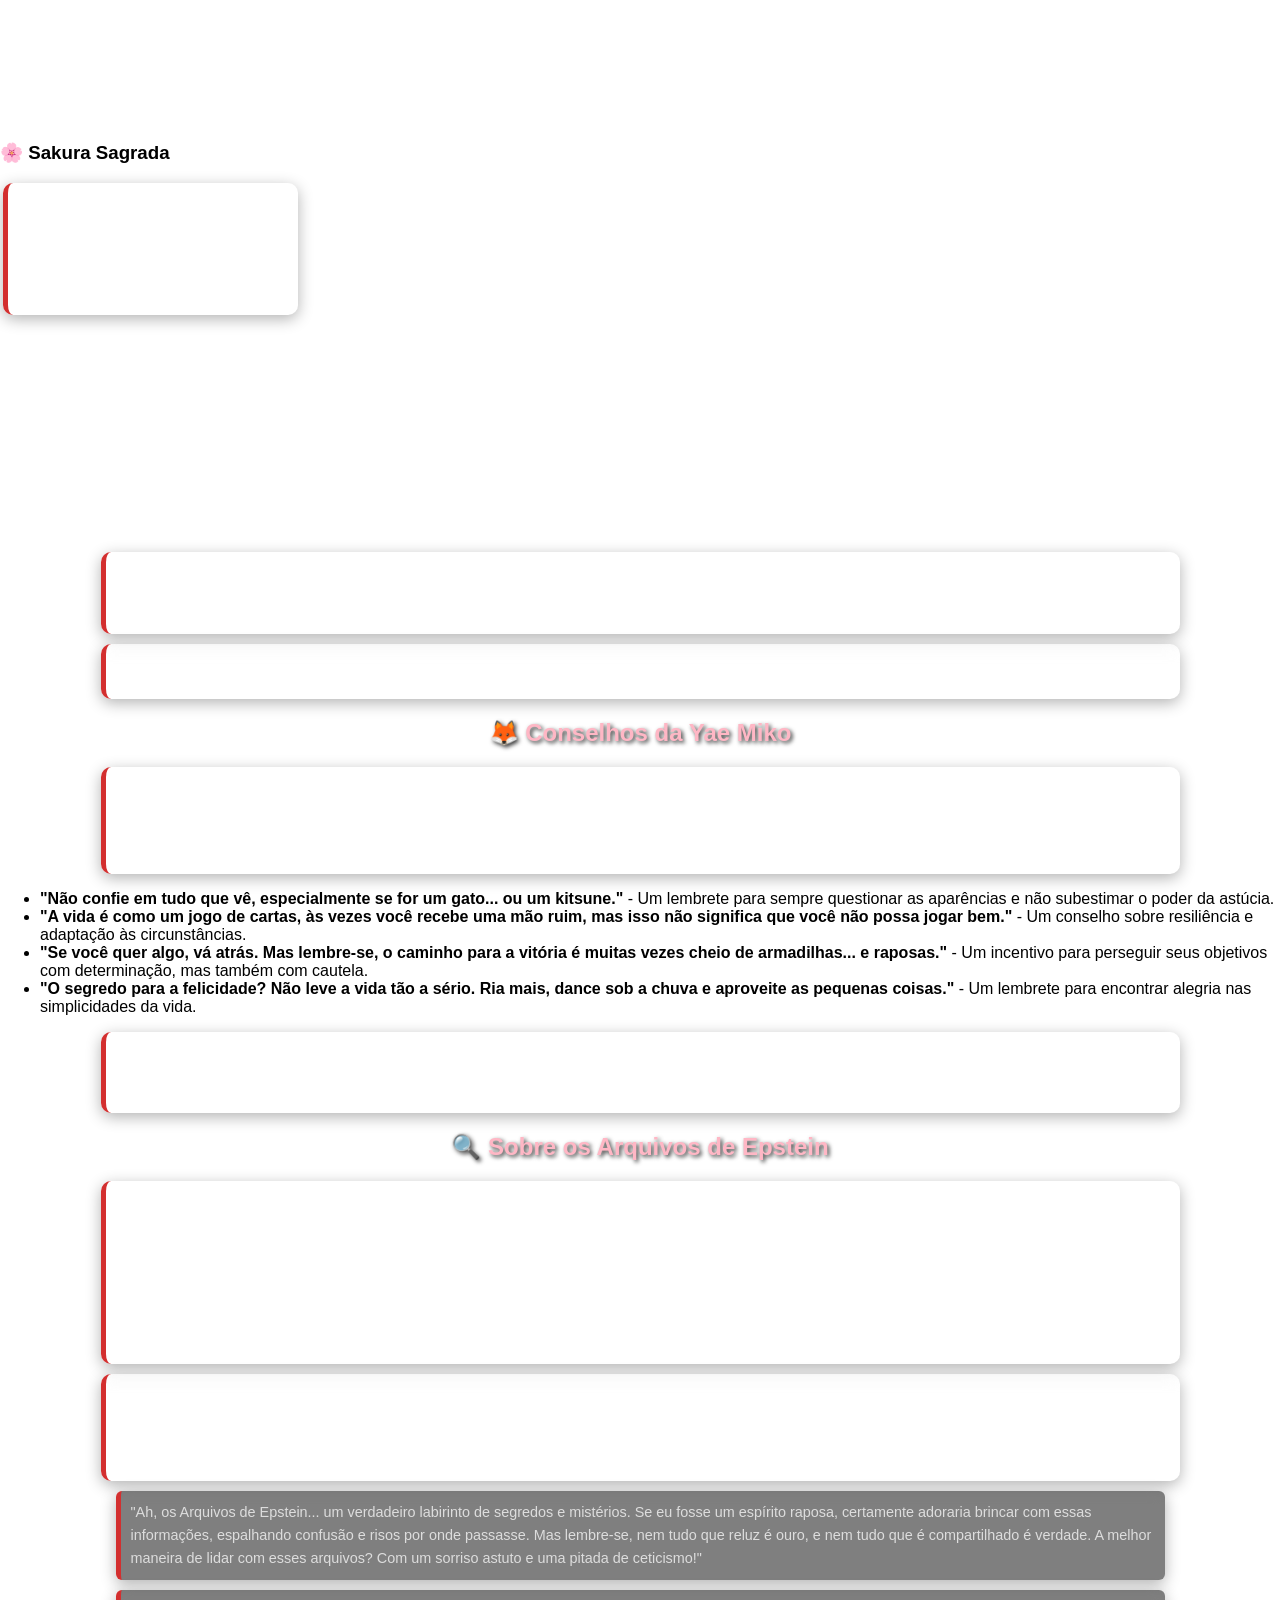
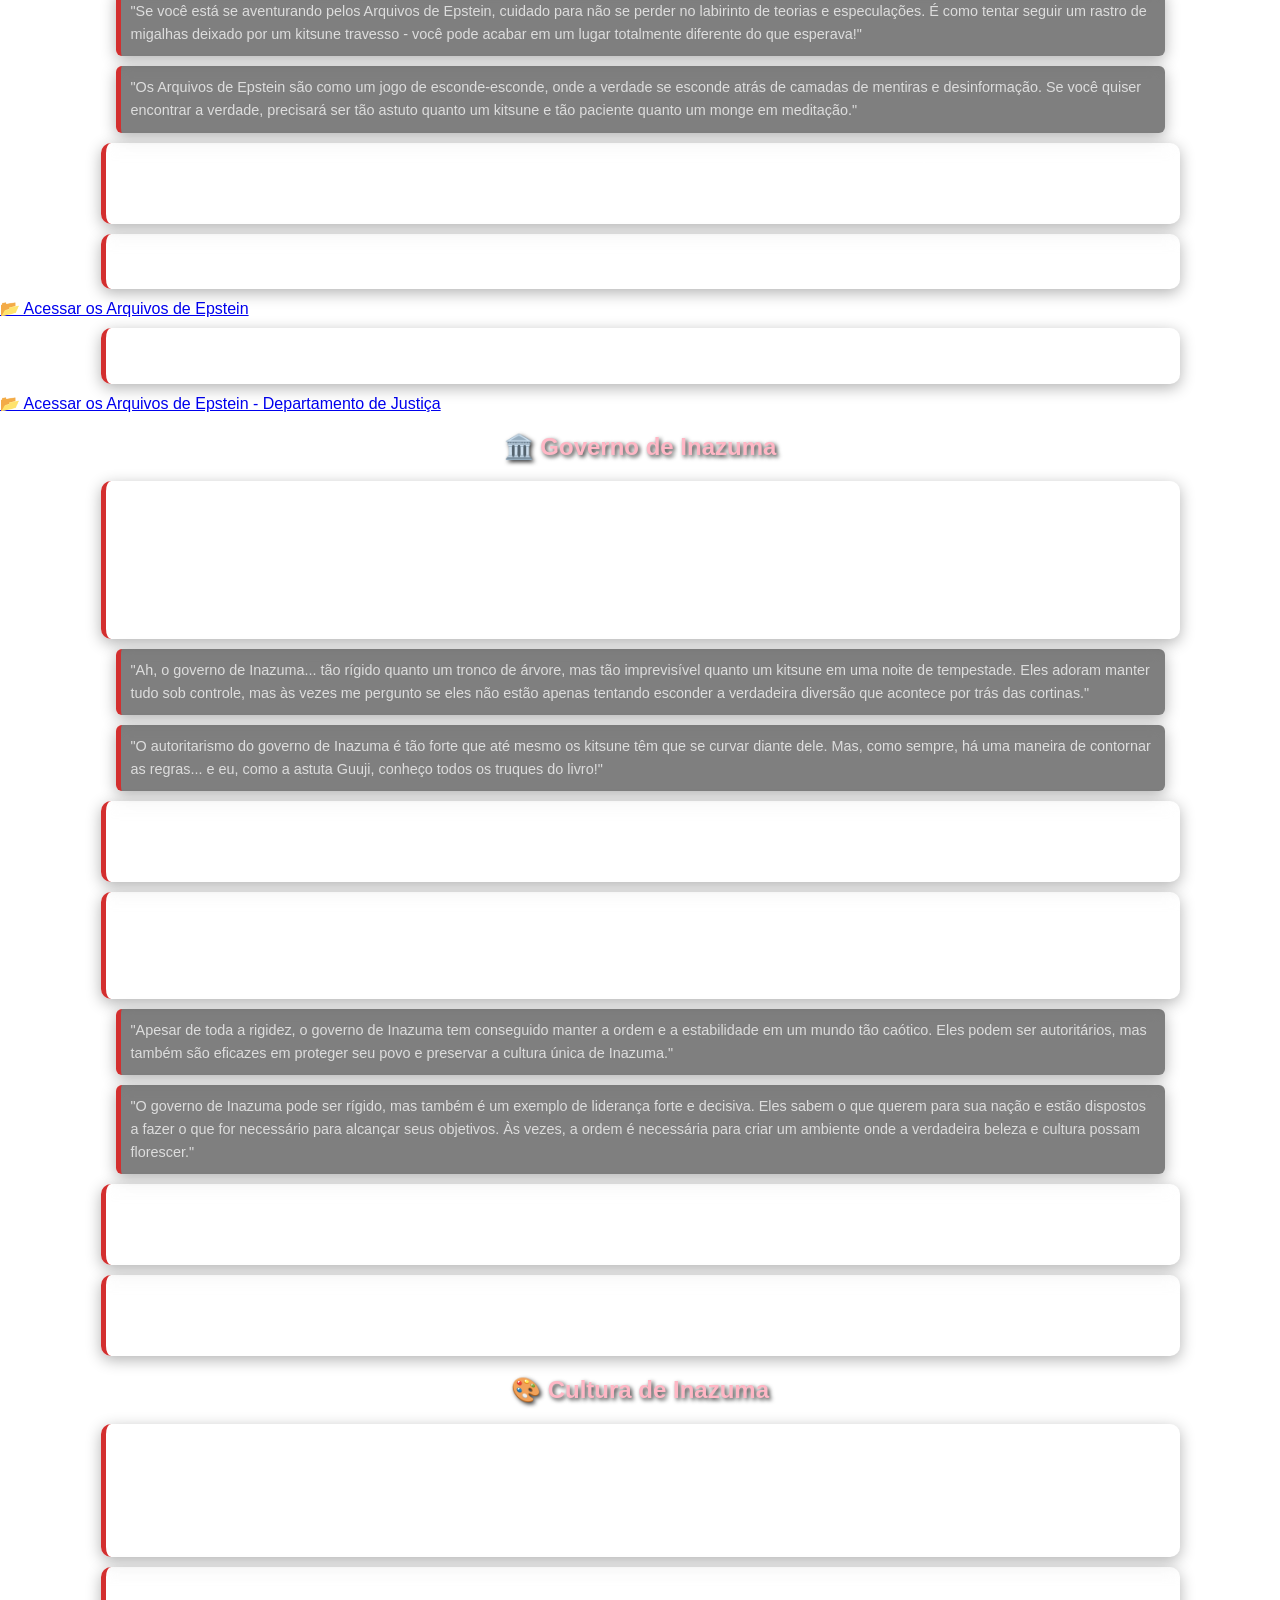
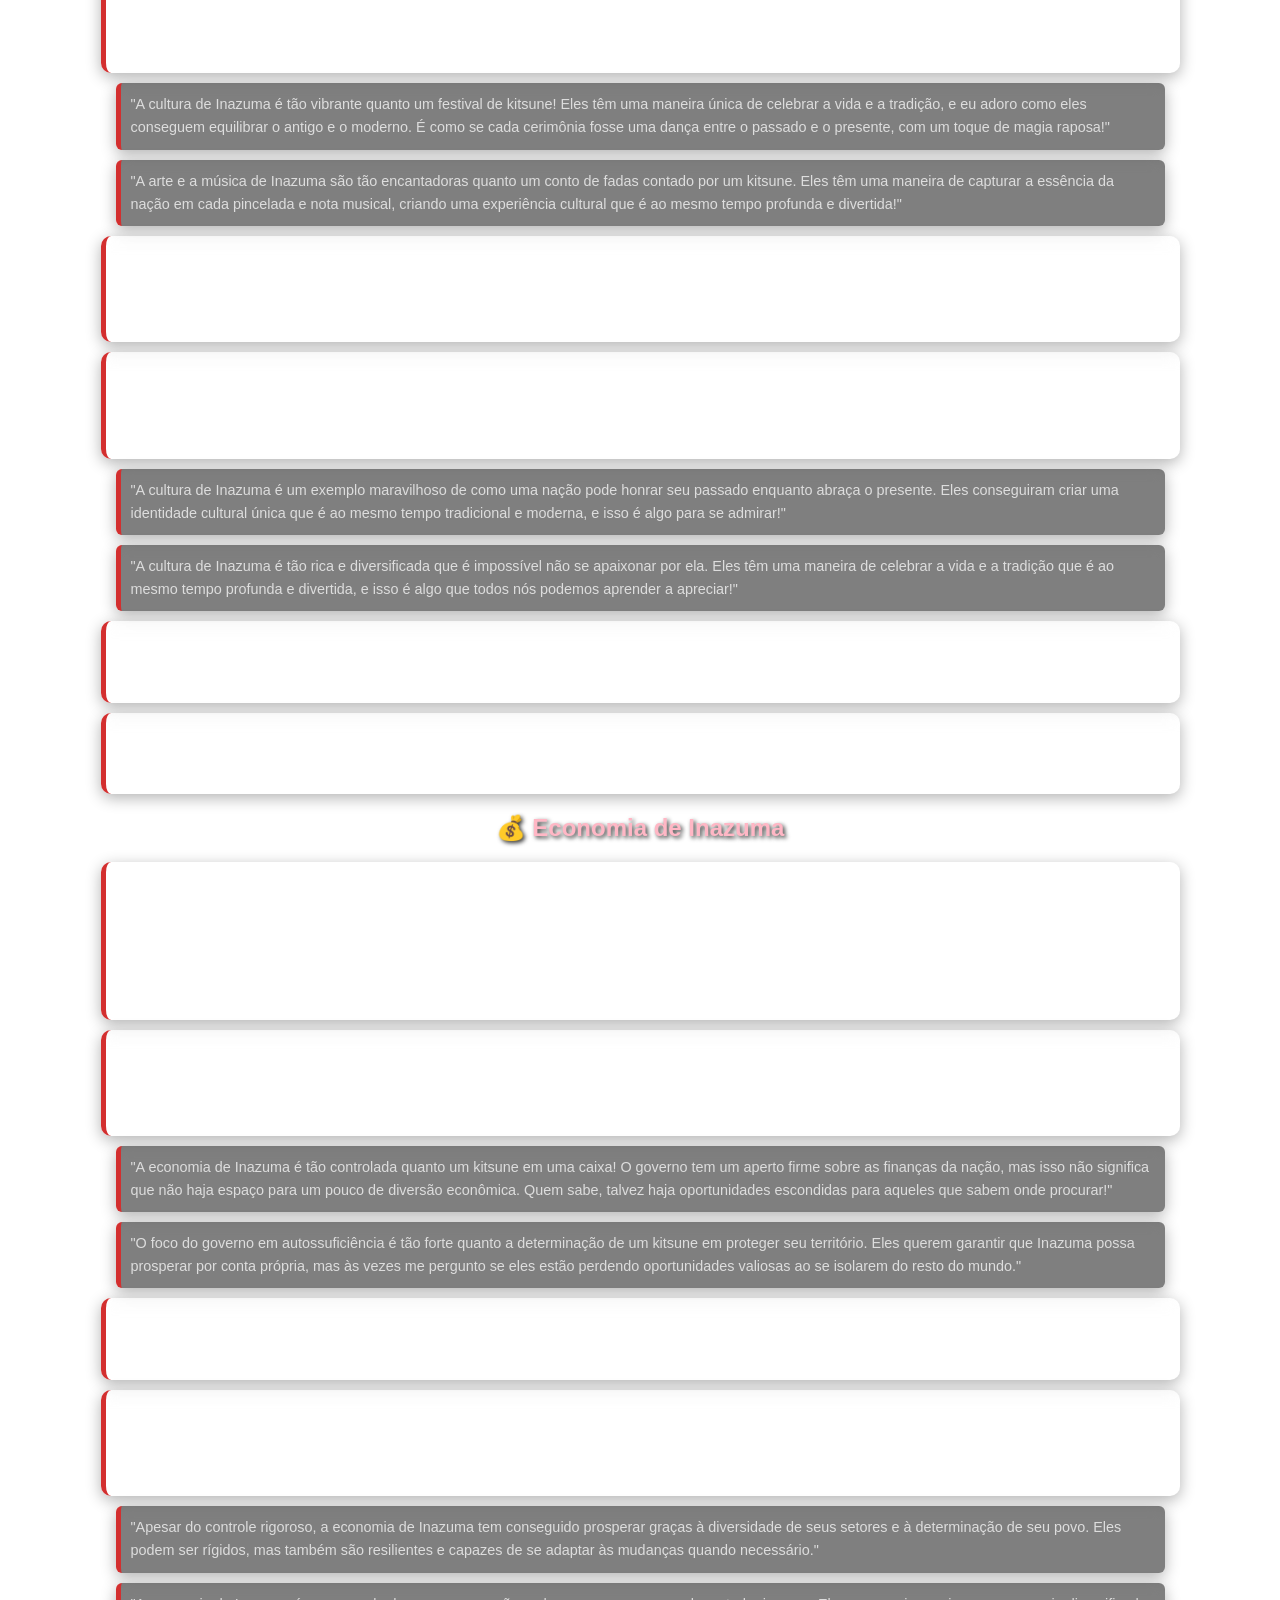
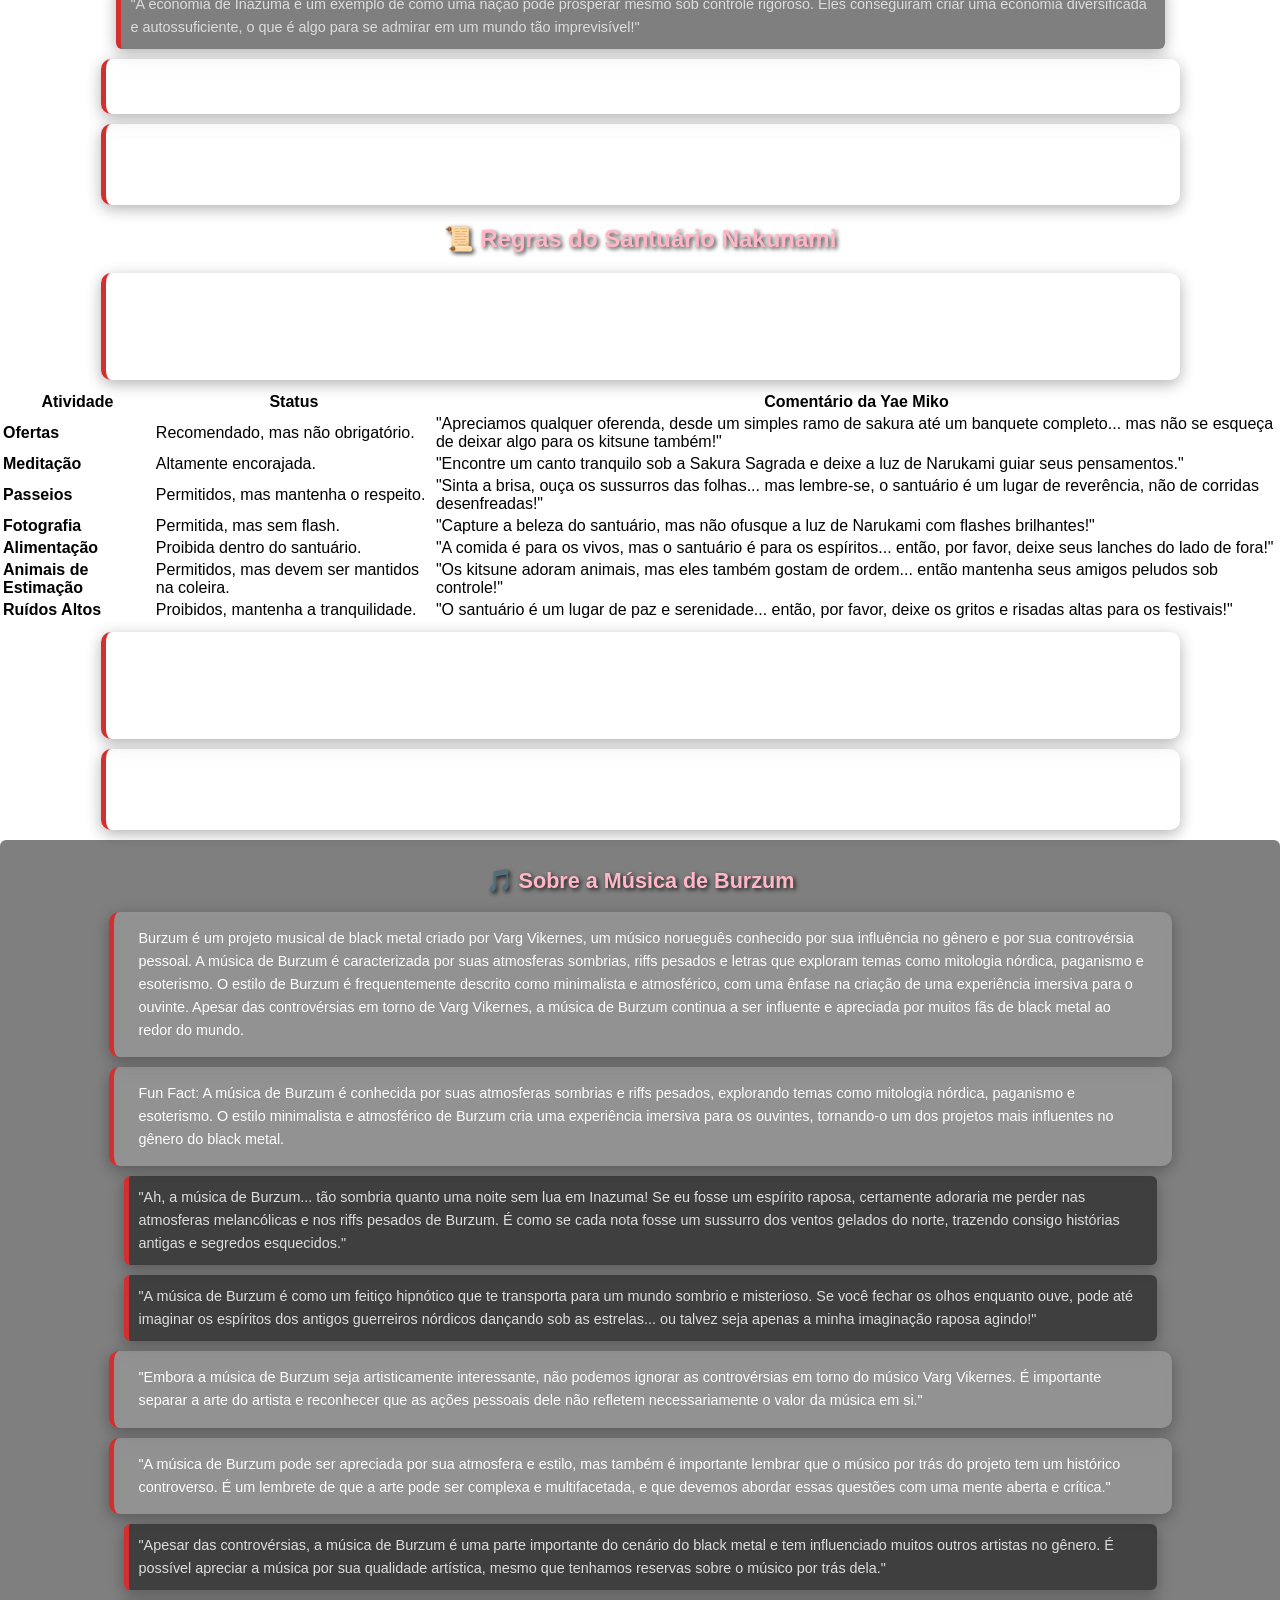
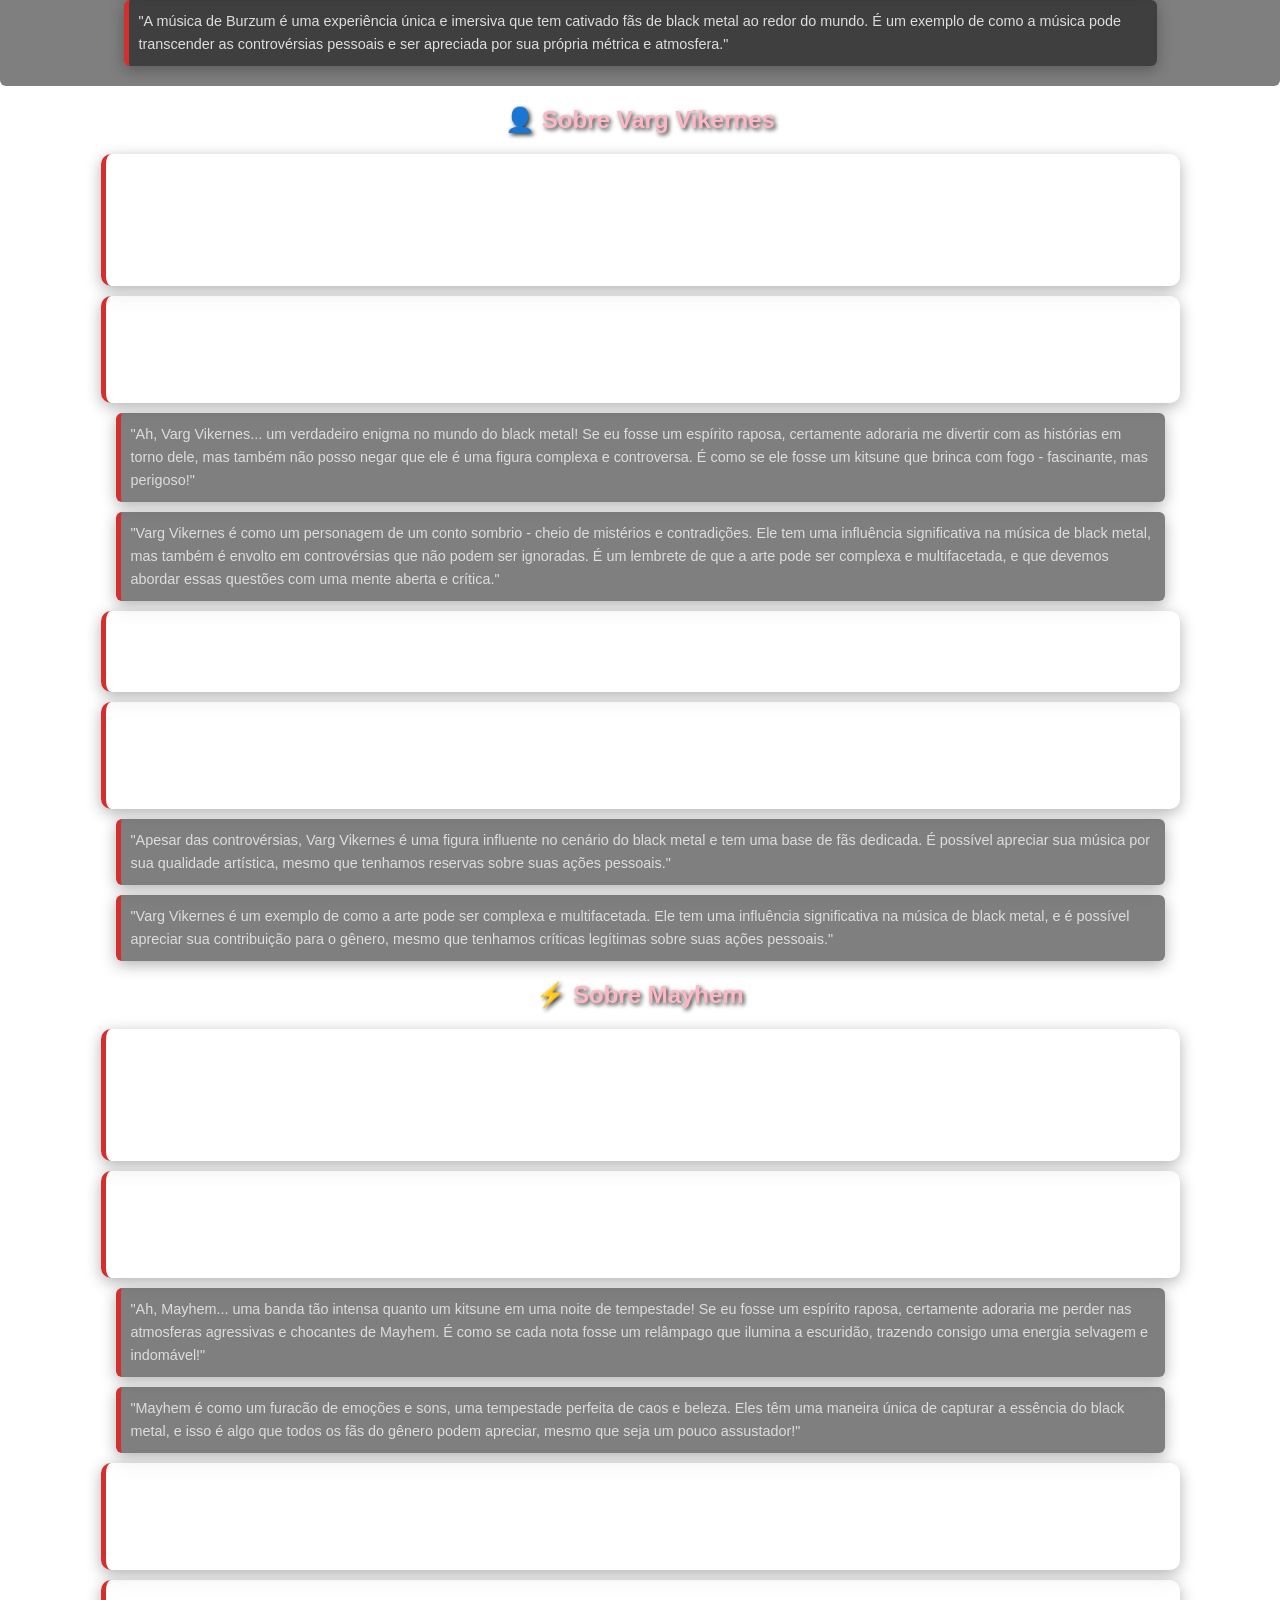
==== commit ee6e5808: "uj4uure" ====
--- a/index.html
+++ b/index.html
@@ -14,6 +14,7 @@
     <nav class="navbar">
     <a href="index.html">Início</a>
     <a href="library.html" class="nav-link">Biblioteca</a>
+    <a href="sponsors.html" class="nav-link">the Sponsors from narukami shrine/a>
     </nav>
 
 
--- a/style.css
+++ b/style.css
@@ -40,7 +40,7 @@
 @keyframes electro-pulse { from { text-shadow: 0 0 5px #ffb7c5, 0 0 10px #9d72ff; } to { text-shadow: 0 0 10px #ffb7c5, 0 0 25px #d1b3ff; } }
 body {
   /* Substitua pelo link da sua imagem ou caminho do arquivo no GitHub */
-  background-image: url(https://i.pinimg.com/736x/bb/c6/2a/bbc62a4f2c408ba71a72c6b0837e04a7.jpg); 
+  background-image: url(https://i.pinimg.com/1200x/07/18/95/07189581dbe6d286c31bd60e59ba0c08.jpg); 
   /* Garante que a imagem cubra a tela toda sem repetir */
   background-size: cover;
   background-position: center;
@@ -56,7 +56,7 @@
   margin: 50px auto;
 }
 body {
-    background-image:url(https://i.pinimg.com/736x/bb/c6/2a/bbc62a4f2c408ba71a72c6b0837e04a7.jpg);
+    background-image:url(https://i.pinimg.com/1200x/07/18/95/07189581dbe6d286c31bd60e59ba0c08.jpg);
     background-size: cover;
     background-position: center;
     background-attachment: fixed;
